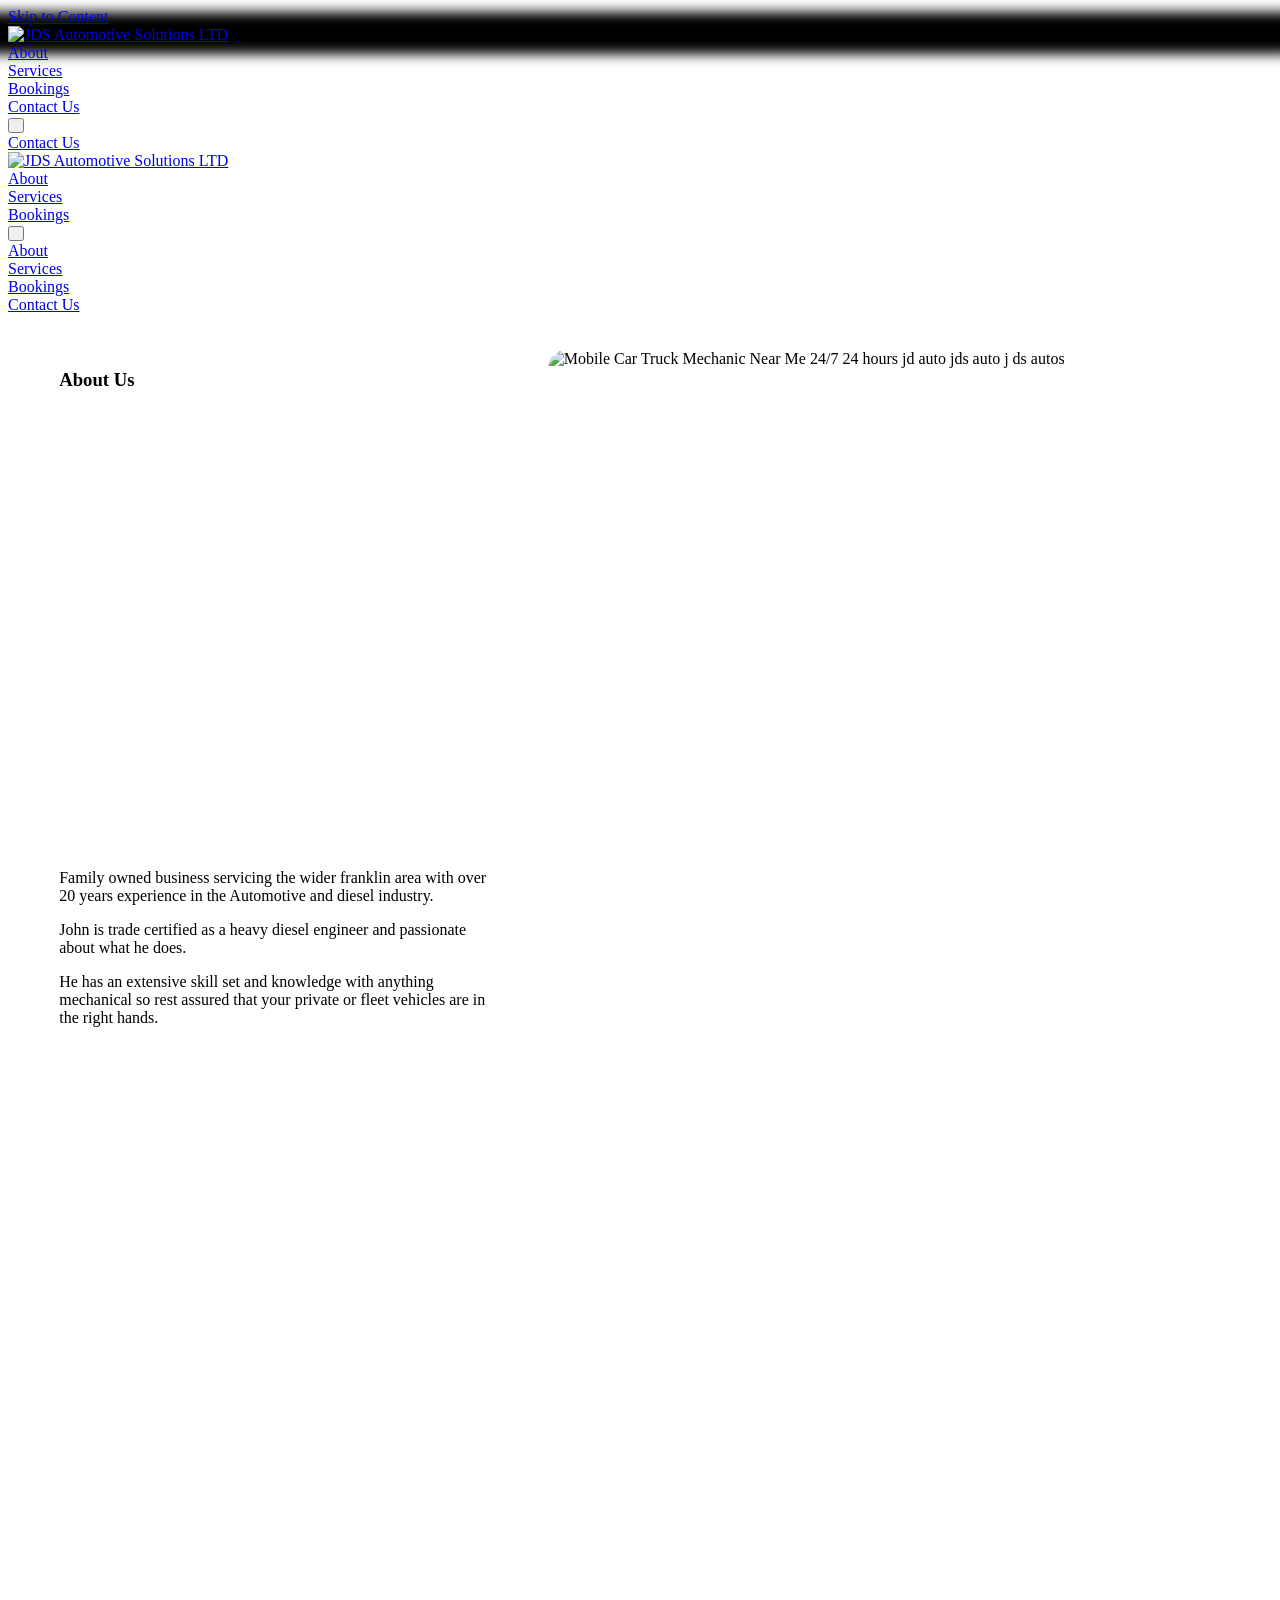
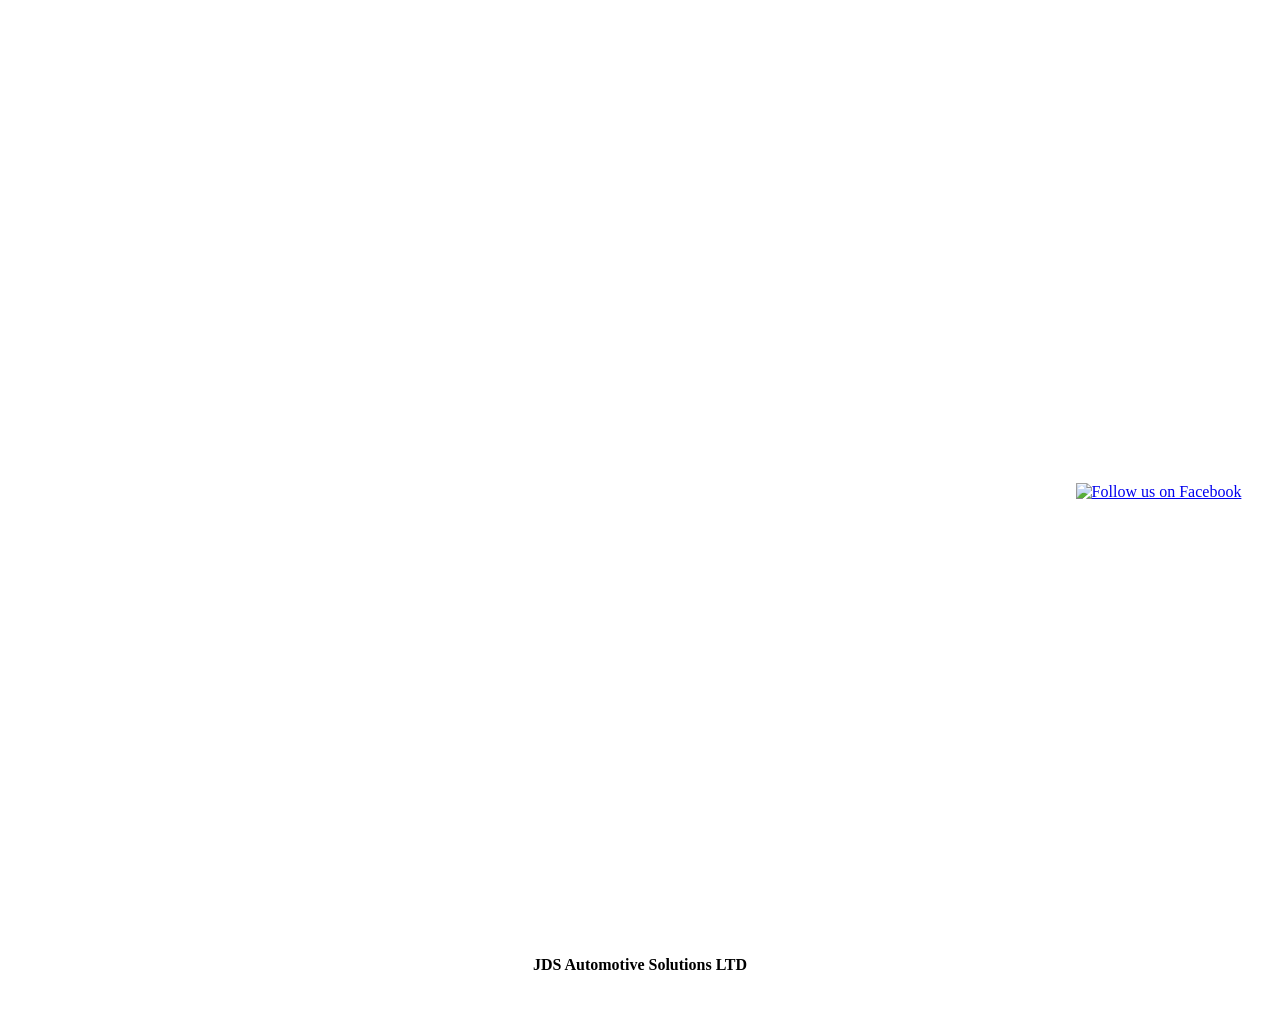
==== about.html @ bb8ba0f9 "Add files via upload" ====
<!doctype html>
<html xmlns:og="http://opengraphprotocol.org/schema/" xmlns:fb="http://www.facebook.com/2008/fbml" lang="en-NZ"  >
  <head>
	<base href="">
	<script src="js/rerouter.js"></script>
    <meta http-equiv="X-UA-Compatible" content="IE=edge,chrome=1">
    <meta name="viewport" content="width=device-width, initial-scale=1">
    <!-- blenny-gold-dcjj -->

<meta charset="utf-8" />
<title>JDS Automotive Solutions LTD</title>
<meta http-equiv="Accept-CH" content="Sec-CH-UA-Platform-Version, Sec-CH-UA-Model" /><link rel="icon" type="image/x-icon" href="images/favicon.ico?format=100w"/>
<link rel="canonical" href="https://www.jdsautomotivesolutions.co.nzabout.html"/>
<meta property="og:site_name" content="JDS Automotive Solutions LTD"/>
<meta property="og:title" content="JDS Automotive Solutions LTD"/>
<meta property="og:url" content="https://www.jdsautomotivesolutions.co.nzabout.html"/>
<meta property="og:type" content="website"/>
<meta property="og:description" content="Meet JDS Automotive Solutions in Franklin: experienced, family-owned experts in automotive and diesel services. Trust us for your private or fleet vehicle needs."/>
<meta itemprop="name" content="JDS Automotive Solutions LTD"/>
<meta itemprop="url" content="https://www.jdsautomotivesolutions.co.nzabout.html"/>
<meta itemprop="description" content="Meet JDS Automotive Solutions in Franklin: experienced, family-owned experts in automotive and diesel services. Trust us for your private or fleet vehicle needs."/>
<meta name="twitter:title" content="JDS Automotive Solutions LTD"/>
<meta name="twitter:url" content="https://www.jdsautomotivesolutions.co.nzabout.html"/>
<meta name="twitter:card" content="summary"/>
<meta name="twitter:description" content="Meet JDS Automotive Solutions in Franklin: experienced, family-owned experts in automotive and diesel services. Trust us for your private or fleet vehicle needs."/>
<meta name="description" content="Meet JDS Automotive Solutions in Franklin: experienced, family-owned 
experts in automotive and diesel services. Trust us for your private or 
fleet vehicle needs." />
<link rel="preconnect" href="https://images.squarespace-cdn.com">
<link rel="preconnect" href="https://fonts.gstatic.com" crossorigin>
<link rel="stylesheet" href="https://fonts.googleapis.com/css2?family=Raleway:ital,wght@0,400;0,500;0,700;1,500;1,700&family=Space+Grotesk:ital,wght@0,500;0,700"><script type="text/javascript"  defer="true" nomodule="nomodule" src="js/legacy.js"></script>
<script type="text/javascript"  defer="true" src="js/modern.js"></script>
<script type="text/javascript">SQUARESPACE_ROLLUPS = {};</script>
<script>(function(rollups, name) { if (!rollups[name]) { rollups[name] = {}; } rollups[name].js = ["js/extract-css-runtime-01817c10a267bcf1-min.en-us.js"]; })(SQUARESPACE_ROLLUPS, 'squarespace-extract_css_runtime');</script>
<script  src="js/extract-css-runtime-01817c10a267bcf1-min.en-us.js" defer ></script><script>(function(rollups, name) { if (!rollups[name]) { rollups[name] = {}; } rollups[name].js = ["js/extract-css-moment-js-vendor-6f2a1f6ec9a41489-min.en-us.js"]; })(SQUARESPACE_ROLLUPS, 'squarespace-extract_css_moment_js_vendor');</script>
<script  src="js/extract-css-moment-js-vendor-6f2a1f6ec9a41489-min.en-us.js" defer ></script><script>(function(rollups, name) { if (!rollups[name]) { rollups[name] = {}; } rollups[name].js = ["js/cldr-resource-pack-7a2fb19c02b976ee-min.en-us.js"]; })(SQUARESPACE_ROLLUPS, 'squarespace-cldr_resource_pack');</script>
<script  src="js/cldr-resource-pack-7a2fb19c02b976ee-min.en-us.js" defer ></script><script>(function(rollups, name) { if (!rollups[name]) { rollups[name] = {}; } rollups[name].js = ["js/common-vendors-stable-fbd854d40b0804b7-min.en-us.js"]; })(SQUARESPACE_ROLLUPS, 'squarespace-common_vendors_stable');</script>
<script  src="js/common-vendors-stable-fbd854d40b0804b7-min.en-us.js" defer ></script><script>(function(rollups, name) { if (!rollups[name]) { rollups[name] = {}; } rollups[name].js = ["js/common-vendors-415a1dee2f49fc23-min.en-us.js"]; })(SQUARESPACE_ROLLUPS, 'squarespace-common_vendors');</script>
<script  src="js/common-vendors-415a1dee2f49fc23-min.en-us.js" defer ></script><script>(function(rollups, name) { if (!rollups[name]) { rollups[name] = {}; } rollups[name].js = ["js/common-7291f3e28fb668e8-min.en-us.js"]; })(SQUARESPACE_ROLLUPS, 'squarespace-common');</script>
<script  src="js/common-7291f3e28fb668e8-min.en-us.js" defer ></script><script>(function(rollups, name) { if (!rollups[name]) { rollups[name] = {}; } rollups[name].js = ["js/user-account-core-9d744e499f9d3b82-min.en-us.js"]; })(SQUARESPACE_ROLLUPS, 'squarespace-user_account_core');</script>
<script  src="js/user-account-core-9d744e499f9d3b82-min.en-us.js" defer ></script><script>(function(rollups, name) { if (!rollups[name]) { rollups[name] = {}; } rollups[name].css = ["css/user-account-core-deec763d109d5251-min.en-us.css"]; })(SQUARESPACE_ROLLUPS, 'squarespace-user_account_core');</script>
<link rel="stylesheet" type="text/css" href="css/user-account-core-deec763d109d5251-min.en-us.css"><script data-name="static-context">Static = window.Static || {}; Static.SQUARESPACE_CONTEXT = {"betaFeatureFlags":["override_block_styles","contacts_and_campaigns_redesign","marketing_landing_page","campaigns_merch_state","nested_categories","scripts_defer","new_stacked_index","modernized-pdp-m2-enabled","supports_versioned_template_assets","campaigns_discount_section_in_automations","campaigns_thumbnail_layout","enable_modernized_pdp_m3_layout_data","campaigns_table_v2","marketing_automations","enable_form_submission_trigger","form_block_first_last_name_required","member_areas_feature","i18n_beta_website_locales","campaigns_discount_section_in_blasts","campaigns_new_image_layout_picker","campaigns_import_discounts"],"facebookAppId":"314192535267336","facebookApiVersion":"v6.0","rollups":{"squarespace-announcement-bar":{"js":"js/announcement-bar-c72bbddd78961890-min.en-us.js"},"squarespace-audio-player":{"css":"css/audio-player-b05f5197a871c566-min.en-us.css","js":"js/audio-player-20c0ed1b16553929-min.en-us.js"},"squarespace-blog-collection-list":{"css":"css/blog-collection-list-b4046463b72f34e2-min.en-us.css","js":"js/blog-collection-list-18e9163ae35c22a4-min.en-us.js"},"squarespace-calendar-block-renderer":{"css":"css/calendar-block-renderer-b72d08ba4421f5a0-min.en-us.css","js":"js/calendar-block-renderer-7b4ca514406cda76-min.en-us.js"},"squarespace-chartjs-helpers":{"css":"css/chartjs-helpers-96b256171ee039c1-min.en-us.css","js":"js/chartjs-helpers-e927fe6eaf52b604-min.en-us.js"},"squarespace-comments":{"css":"css/comments-5a91f34c352e2846-min.en-us.css","js":"js/comments-549284d045642513-min.en-us.js"},"squarespace-custom-css-popup":{"css":"css/custom-css-popup-51f1ab3f5bca6459-min.en-us.css","js":"js/custom-css-popup-0e038e278df25481-min.en-us.js"},"squarespace-dialog":{"css":"css/dialog-b685267b794639f4-min.en-us.css","js":"js/dialog-3367d66e19ef93b8-min.en-us.js"},"squarespace-events-collection":{"css":"css/events-collection-b72d08ba4421f5a0-min.en-us.css","js":"js/events-collection-f3a53765a2804eea-min.en-us.js"},"squarespace-form-rendering-utils":{"js":"js/form-rendering-utils-f60a8164b3ed6efc-min.en-us.js"},"squarespace-forms":{"css":"css/forms-0afd3c6ac30bbab1-min.en-us.css","js":"js/forms-fed07307cfb8bb4c-min.en-us.js"},"squarespace-gallery-collection-list":{"css":"css/gallery-collection-list-b4046463b72f34e2-min.en-us.css","js":"js/gallery-collection-list-874fe32851fd5abe-min.en-us.js"},"squarespace-image-zoom":{"css":"css/image-zoom-b4046463b72f34e2-min.en-us.css","js":"js/image-zoom-0d1428e5443fc856-min.en-us.js"},"squarespace-pinterest":{"css":"css/pinterest-b4046463b72f34e2-min.en-us.css","js":"js/pinterest-2df83b0143e53860-min.en-us.js"},"squarespace-popup-overlay":{"css":"css/popup-overlay-b742b752f5880972-min.en-us.css","js":"js/popup-overlay-0766f2f094c702ab-min.en-us.js"},"squarespace-product-quick-view":{"css":"css/product-quick-view-e74eb0530a3f2e03-min.en-us.css","js":"js/product-quick-view-2ac0dfa1de4315a8-min.en-us.js"},"squarespace-products-collection-item-v2":{"css":"css/products-collection-item-v2-b4046463b72f34e2-min.en-us.css","js":"js/products-collection-item-v2-c3c249b55311e080-min.en-us.js"},"squarespace-products-collection-list-v2":{"css":"css/products-collection-list-v2-b4046463b72f34e2-min.en-us.css","js":"js/products-collection-list-v2-dfc4d8b1f2d48ea2-min.en-us.js"},"squarespace-search-page":{"css":"css/search-page-90a67fc09b9b32c6-min.en-us.css","js":"js/search-page-1d0a56120ce52eb6-min.en-us.js"},"squarespace-search-preview":{"js":"js/search-preview-e6bdae0aa0a025a8-min.en-us.js"},"squarespace-simple-liking":{"css":"css/simple-liking-701bf8bbc05ec6aa-min.en-us.css","js":"js/simple-liking-b606d72129b88f6b-min.en-us.js"},"squarespace-social-buttons":{"css":"css/social-buttons-95032e5fa98e47a5-min.en-us.css","js":"js/social-buttons-84eff804fc070144-min.en-us.js"},"squarespace-tourdates":{"css":"css/tourdates-b4046463b72f34e2-min.en-us.css","js":"js/tourdates-f83e630b7c9c259b-min.en-us.js"},"squarespace-website-overlays-manager":{"css":"css/website-overlays-manager-07ea5a4e004e6710-min.en-us.css","js":"js/website-overlays-manager-2e47eccca7de752f-min.en-us.js"}},"pageType":2,"website":{"id":"67d5ead3f3ca965be8bac0b6","identifier":"blenny-gold-dcjj","websiteType":1,"contentModifiedOn":1742196971648,"cloneable":false,"hasBeenCloneable":false,"siteStatus":{},"language":"en-NZ","translationLocale":"en-US","formattingLocale":"en-NZ","timeZone":"Pacific/Auckland","machineTimeZoneOffset":46800000,"timeZoneOffset":46800000,"timeZoneAbbr":"NZDT","siteTitle":"JDS Automotive Solutions LTD","fullSiteTitle":"JDS Automotive Solutions LTD","location":{},"logoImageId":"67d5ebb7d07c4b2a41b8130d","shareButtonOptions":{"6":true,"4":true,"1":true,"7":true,"8":true,"2":true,"3":true},"logoImageUrl":"images/screenshot-2025-03-16-092742.png","authenticUrl":"https://www.jdsautomotivesolutions.co.nz","internalUrl":"https://blenny-gold-dcjj.squarespace.com","baseUrl":"https://www.jdsautomotivesolutions.co.nz","primaryDomain":"www.jdsautomotivesolutions.co.nz","sslSetting":3,"isHstsEnabled":true,"socialAccounts":[{"serviceId":60,"screenname":"Facebook","addedOn":1742074287639,"profileUrl":"https://www.facebook.com/p/JDS-Automotive-solutions-ltd-61572916834696/","iconEnabled":true,"serviceName":"facebook-unauth"}],"typekitId":"","statsMigrated":false,"imageMetadataProcessingEnabled":false,"screenshotId":"71b1b13ead8dd605fe997777c173555ade31f983b1b3b860d74997d85594e9d1","captchaSettings":{"enabledForDonations":false},"showOwnerLogin":false},"websiteSettings":{"id":"67d5ead3f3ca965be8bac0b8","websiteId":"67d5ead3f3ca965be8bac0b6","subjects":[],"country":"NZ","state":"AUK","simpleLikingEnabled":true,"popupOverlaySettings":{"style":1,"enabledPages":[]},"commentLikesAllowed":true,"commentAnonAllowed":true,"commentThreaded":true,"commentApprovalRequired":false,"commentAvatarsOn":true,"commentSortType":2,"commentFlagThreshold":0,"commentFlagsAllowed":true,"commentEnableByDefault":true,"commentDisableAfterDaysDefault":0,"disqusShortname":"","commentsEnabled":false,"businessHours":{},"storeSettings":{"returnPolicy":null,"termsOfService":null,"privacyPolicy":null,"expressCheckout":false,"continueShoppingLinkUrl":"/","useLightCart":false,"showNoteField":false,"shippingCountryDefaultValue":"US","billToShippingDefaultValue":false,"showShippingPhoneNumber":true,"isShippingPhoneRequired":false,"showBillingPhoneNumber":true,"isBillingPhoneRequired":false,"currenciesSupported":["USD","CAD","GBP","AUD","EUR","CHF","NOK","SEK","DKK","NZD","SGD","MXN","HKD","CZK","ILS","MYR","RUB","PHP","PLN","THB","BRL","ARS","COP","IDR","INR","JPY","ZAR"],"defaultCurrency":"USD","selectedCurrency":"NZD","measurementStandard":1,"showCustomCheckoutForm":false,"checkoutPageMarketingOptInEnabled":true,"enableMailingListOptInByDefault":false,"sameAsRetailLocation":false,"merchandisingSettings":{"scarcityEnabledOnProductItems":false,"scarcityEnabledOnProductBlocks":false,"scarcityMessageType":"DEFAULT_SCARCITY_MESSAGE","scarcityThreshold":10,"multipleQuantityAllowedForServices":true,"restockNotificationsEnabled":false,"restockNotificationsSuccessText":"","restockNotificationsMailingListSignUpEnabled":false,"relatedProductsEnabled":false,"relatedProductsOrdering":"random","soldOutVariantsDropdownDisabled":false,"productComposerOptedIn":false,"productComposerABTestOptedOut":false,"productReviewsEnabled":false},"minimumOrderSubtotalEnabled":false,"minimumOrderSubtotal":{"currency":"NZD","value":"0.00"},"addToCartConfirmationType":2,"isLive":false,"multipleQuantityAllowedForServices":true},"useEscapeKeyToLogin":false,"ssBadgeType":1,"ssBadgePosition":4,"ssBadgeVisibility":1,"ssBadgeDevices":1,"pinterestOverlayOptions":{"mode":"disabled"},"userAccountsSettings":{"loginAllowed":true,"signupAllowed":true}},"cookieSettings":{"isCookieBannerEnabled":false,"isRestrictiveCookiePolicyEnabled":false,"cookieBannerText":"","cookieBannerTheme":"","cookieBannerVariant":"","cookieBannerPosition":"","cookieBannerCtaVariant":"","cookieBannerCtaText":"","cookieBannerAcceptType":"OPT_IN","cookieBannerOptOutCtaText":"","cookieBannerHasOptOut":false,"cookieBannerHasManageCookies":true,"cookieBannerManageCookiesLabel":"","cookieBannerSavedPreferencesText":"","cookieBannerSavedPreferencesLayout":"PILL"},"websiteCloneable":false,"collection":{"title":"JDS Automotive Solutions LTD - About","id":"67d5eb2e9ca54647f4a554aa","fullUrl":"about.html","type":10,"permissionType":1},"subscribed":false,"appDomain":"squarespace.com","templateTweakable":true,"tweakJSON":{"form-use-theme-colors":"true","header-logo-height":"160px","header-mobile-logo-max-height":"90px","header-vert-padding":"2.5vw","header-width":"Full","maxPageWidth":"1400px","mobile-header-vert-padding":"6vw","pagePadding":"4vw","tweak-blog-alternating-side-by-side-image-aspect-ratio":"1:1 Square","tweak-blog-alternating-side-by-side-image-spacing":"6%","tweak-blog-alternating-side-by-side-meta-spacing":"20px","tweak-blog-alternating-side-by-side-primary-meta":"Categories","tweak-blog-alternating-side-by-side-read-more-spacing":"20px","tweak-blog-alternating-side-by-side-secondary-meta":"Date","tweak-blog-basic-grid-columns":"3","tweak-blog-basic-grid-image-aspect-ratio":"3:2 Standard","tweak-blog-basic-grid-image-spacing":"35px","tweak-blog-basic-grid-meta-spacing":"25px","tweak-blog-basic-grid-primary-meta":"Categories","tweak-blog-basic-grid-read-more-spacing":"20px","tweak-blog-basic-grid-secondary-meta":"Date","tweak-blog-item-custom-width":"50","tweak-blog-item-show-author-profile":"false","tweak-blog-item-width":"Medium","tweak-blog-masonry-columns":"2","tweak-blog-masonry-horizontal-spacing":"30px","tweak-blog-masonry-image-spacing":"20px","tweak-blog-masonry-meta-spacing":"20px","tweak-blog-masonry-primary-meta":"Categories","tweak-blog-masonry-read-more-spacing":"20px","tweak-blog-masonry-secondary-meta":"Date","tweak-blog-masonry-vertical-spacing":"30px","tweak-blog-side-by-side-image-aspect-ratio":"1:1 Square","tweak-blog-side-by-side-image-spacing":"6%","tweak-blog-side-by-side-meta-spacing":"20px","tweak-blog-side-by-side-primary-meta":"Categories","tweak-blog-side-by-side-read-more-spacing":"20px","tweak-blog-side-by-side-secondary-meta":"Date","tweak-blog-single-column-image-spacing":"50px","tweak-blog-single-column-meta-spacing":"30px","tweak-blog-single-column-primary-meta":"Categories","tweak-blog-single-column-read-more-spacing":"15px","tweak-blog-single-column-secondary-meta":"Date","tweak-events-stacked-show-thumbnails":"true","tweak-events-stacked-thumbnail-size":"3:2 Standard","tweak-fixed-header":"true","tweak-fixed-header-style":"Basic","tweak-global-animations-animation-curve":"ease","tweak-global-animations-animation-delay":"0.1s","tweak-global-animations-animation-duration":"0.1s","tweak-global-animations-animation-style":"fade","tweak-global-animations-animation-type":"none","tweak-global-animations-complexity-level":"detailed","tweak-global-animations-enabled":"false","tweak-portfolio-grid-basic-custom-height":"50","tweak-portfolio-grid-overlay-custom-height":"50","tweak-portfolio-hover-follow-acceleration":"10%","tweak-portfolio-hover-follow-animation-duration":"Fast","tweak-portfolio-hover-follow-animation-type":"Fade","tweak-portfolio-hover-follow-delimiter":"Bullet","tweak-portfolio-hover-follow-front":"false","tweak-portfolio-hover-follow-layout":"Inline","tweak-portfolio-hover-follow-size":"50","tweak-portfolio-hover-follow-text-spacing-x":"1.5","tweak-portfolio-hover-follow-text-spacing-y":"1.5","tweak-portfolio-hover-static-animation-duration":"Fast","tweak-portfolio-hover-static-animation-type":"Fade","tweak-portfolio-hover-static-delimiter":"Hyphen","tweak-portfolio-hover-static-front":"true","tweak-portfolio-hover-static-layout":"Inline","tweak-portfolio-hover-static-size":"50","tweak-portfolio-hover-static-text-spacing-x":"1.5","tweak-portfolio-hover-static-text-spacing-y":"1.5","tweak-portfolio-index-background-animation-duration":"Medium","tweak-portfolio-index-background-animation-type":"Fade","tweak-portfolio-index-background-custom-height":"50","tweak-portfolio-index-background-delimiter":"None","tweak-portfolio-index-background-height":"Large","tweak-portfolio-index-background-horizontal-alignment":"Center","tweak-portfolio-index-background-link-format":"Stacked","tweak-portfolio-index-background-persist":"false","tweak-portfolio-index-background-vertical-alignment":"Middle","tweak-portfolio-index-background-width":"Full","tweak-transparent-header":"false"},"templateId":"5c5a519771c10ba3470d8101","templateVersion":"7.1","pageFeatures":[1,2,4],"gmRenderKey":"QUl6YVN5Q0JUUk9xNkx1dkZfSUUxcjQ2LVQ0QWVUU1YtMGQ3bXk4","templateScriptsRootUrl":"https://static1.squarespace.com/static/vta/5c5a519771c10ba3470d8101/scripts/","impersonatedSession":false,"tzData":{"zones":[[720,"NZ","NZ%sT",null]],"rules":{"NZ":[[1990,2006,null,"Oct","Sun>=1","2:00s","1:00","D"],[1990,2007,null,"Mar","Sun>=15","2:00s","0","S"],[2007,"max",null,"Sep","lastSun","2:00s","1:00","D"],[2008,"max",null,"Apr","Sun>=1","2:00s","0","S"]]}},"showAnnouncementBar":false,"recaptchaEnterpriseContext":{"recaptchaEnterpriseSiteKey":"6LdDFQwjAAAAAPigEvvPgEVbb7QBm-TkVJdDTlAv"},"i18nContext":{"timeZoneData":{"id":"Pacific/Auckland","name":"New Zealand Time"}},"env":"PRODUCTION","visitorFormContext":{"formFieldFormats":{"countries":[{"name":"Afghanistan","code":"AF","phoneCode":"+93"},{"name":"\u00C5land Islands","code":"AX","phoneCode":"+358"},{"name":"Albania","code":"AL","phoneCode":"+355"},{"name":"Algeria","code":"DZ","phoneCode":"+213"},{"name":"American Samoa","code":"AS","phoneCode":"+1"},{"name":"Andorra","code":"AD","phoneCode":"+376"},{"name":"Angola","code":"AO","phoneCode":"+244"},{"name":"Anguilla","code":"AI","phoneCode":"+1"},{"name":"Antigua & Barbuda","code":"AG","phoneCode":"+1"},{"name":"Argentina","code":"AR","phoneCode":"+54"},{"name":"Armenia","code":"AM","phoneCode":"+374"},{"name":"Aruba","code":"AW","phoneCode":"+297"},{"name":"Ascension Island","code":"AC","phoneCode":"+247"},{"name":"Australia","code":"AU","phoneCode":"+61"},{"name":"Austria","code":"AT","phoneCode":"+43"},{"name":"Azerbaijan","code":"AZ","phoneCode":"+994"},{"name":"Bahamas","code":"BS","phoneCode":"+1"},{"name":"Bahrain","code":"BH","phoneCode":"+973"},{"name":"Bangladesh","code":"BD","phoneCode":"+880"},{"name":"Barbados","code":"BB","phoneCode":"+1"},{"name":"Belarus","code":"BY","phoneCode":"+375"},{"name":"Belgium","code":"BE","phoneCode":"+32"},{"name":"Belize","code":"BZ","phoneCode":"+501"},{"name":"Benin","code":"BJ","phoneCode":"+229"},{"name":"Bermuda","code":"BM","phoneCode":"+1"},{"name":"Bhutan","code":"BT","phoneCode":"+975"},{"name":"Bolivia","code":"BO","phoneCode":"+591"},{"name":"Bosnia & Herzegovina","code":"BA","phoneCode":"+387"},{"name":"Botswana","code":"BW","phoneCode":"+267"},{"name":"Brazil","code":"BR","phoneCode":"+55"},{"name":"British Indian Ocean Territory","code":"IO","phoneCode":"+246"},{"name":"British Virgin Islands","code":"VG","phoneCode":"+1"},{"name":"Brunei","code":"BN","phoneCode":"+673"},{"name":"Bulgaria","code":"BG","phoneCode":"+359"},{"name":"Burkina Faso","code":"BF","phoneCode":"+226"},{"name":"Burundi","code":"BI","phoneCode":"+257"},{"name":"Cambodia","code":"KH","phoneCode":"+855"},{"name":"Cameroon","code":"CM","phoneCode":"+237"},{"name":"Canada","code":"CA","phoneCode":"+1"},{"name":"Cape Verde","code":"CV","phoneCode":"+238"},{"name":"Caribbean Netherlands","code":"BQ","phoneCode":"+599"},{"name":"Cayman Islands","code":"KY","phoneCode":"+1"},{"name":"Central African Republic","code":"CF","phoneCode":"+236"},{"name":"Chad","code":"TD","phoneCode":"+235"},{"name":"Chile","code":"CL","phoneCode":"+56"},{"name":"China","code":"CN","phoneCode":"+86"},{"name":"Christmas Island","code":"CX","phoneCode":"+61"},{"name":"Cocos (Keeling) Islands","code":"CC","phoneCode":"+61"},{"name":"Colombia","code":"CO","phoneCode":"+57"},{"name":"Comoros","code":"KM","phoneCode":"+269"},{"name":"Congo - Brazzaville","code":"CG","phoneCode":"+242"},{"name":"Congo - Kinshasa","code":"CD","phoneCode":"+243"},{"name":"Cook Islands","code":"CK","phoneCode":"+682"},{"name":"Costa Rica","code":"CR","phoneCode":"+506"},{"name":"C\u00F4te d\u2019Ivoire","code":"CI","phoneCode":"+225"},{"name":"Croatia","code":"HR","phoneCode":"+385"},{"name":"Cuba","code":"CU","phoneCode":"+53"},{"name":"Cura\u00E7ao","code":"CW","phoneCode":"+599"},{"name":"Cyprus","code":"CY","phoneCode":"+357"},{"name":"Czechia","code":"CZ","phoneCode":"+420"},{"name":"Denmark","code":"DK","phoneCode":"+45"},{"name":"Djibouti","code":"DJ","phoneCode":"+253"},{"name":"Dominica","code":"DM","phoneCode":"+1"},{"name":"Dominican Republic","code":"DO","phoneCode":"+1"},{"name":"Ecuador","code":"EC","phoneCode":"+593"},{"name":"Egypt","code":"EG","phoneCode":"+20"},{"name":"El Salvador","code":"SV","phoneCode":"+503"},{"name":"Equatorial Guinea","code":"GQ","phoneCode":"+240"},{"name":"Eritrea","code":"ER","phoneCode":"+291"},{"name":"Estonia","code":"EE","phoneCode":"+372"},{"name":"Eswatini","code":"SZ","phoneCode":"+268"},{"name":"Ethiopia","code":"ET","phoneCode":"+251"},{"name":"Falkland Islands","code":"FK","phoneCode":"+500"},{"name":"Faroe Islands","code":"FO","phoneCode":"+298"},{"name":"Fiji","code":"FJ","phoneCode":"+679"},{"name":"Finland","code":"FI","phoneCode":"+358"},{"name":"France","code":"FR","phoneCode":"+33"},{"name":"French Guiana","code":"GF","phoneCode":"+594"},{"name":"French Polynesia","code":"PF","phoneCode":"+689"},{"name":"Gabon","code":"GA","phoneCode":"+241"},{"name":"Gambia","code":"GM","phoneCode":"+220"},{"name":"Georgia","code":"GE","phoneCode":"+995"},{"name":"Germany","code":"DE","phoneCode":"+49"},{"name":"Ghana","code":"GH","phoneCode":"+233"},{"name":"Gibraltar","code":"GI","phoneCode":"+350"},{"name":"Greece","code":"GR","phoneCode":"+30"},{"name":"Greenland","code":"GL","phoneCode":"+299"},{"name":"Grenada","code":"GD","phoneCode":"+1"},{"name":"Guadeloupe","code":"GP","phoneCode":"+590"},{"name":"Guam","code":"GU","phoneCode":"+1"},{"name":"Guatemala","code":"GT","phoneCode":"+502"},{"name":"Guernsey","code":"GG","phoneCode":"+44"},{"name":"Guinea","code":"GN","phoneCode":"+224"},{"name":"Guinea-Bissau","code":"GW","phoneCode":"+245"},{"name":"Guyana","code":"GY","phoneCode":"+592"},{"name":"Haiti","code":"HT","phoneCode":"+509"},{"name":"Honduras","code":"HN","phoneCode":"+504"},{"name":"Hong Kong SAR China","code":"HK","phoneCode":"+852"},{"name":"Hungary","code":"HU","phoneCode":"+36"},{"name":"Iceland","code":"IS","phoneCode":"+354"},{"name":"India","code":"IN","phoneCode":"+91"},{"name":"Indonesia","code":"ID","phoneCode":"+62"},{"name":"Iran","code":"IR","phoneCode":"+98"},{"name":"Iraq","code":"IQ","phoneCode":"+964"},{"name":"Ireland","code":"IE","phoneCode":"+353"},{"name":"Isle of Man","code":"IM","phoneCode":"+44"},{"name":"Israel","code":"IL","phoneCode":"+972"},{"name":"Italy","code":"IT","phoneCode":"+39"},{"name":"Jamaica","code":"JM","phoneCode":"+1"},{"name":"Japan","code":"JP","phoneCode":"+81"},{"name":"Jersey","code":"JE","phoneCode":"+44"},{"name":"Jordan","code":"JO","phoneCode":"+962"},{"name":"Kazakhstan","code":"KZ","phoneCode":"+7"},{"name":"Kenya","code":"KE","phoneCode":"+254"},{"name":"Kiribati","code":"KI","phoneCode":"+686"},{"name":"Kosovo","code":"XK","phoneCode":"+383"},{"name":"Kuwait","code":"KW","phoneCode":"+965"},{"name":"Kyrgyzstan","code":"KG","phoneCode":"+996"},{"name":"Laos","code":"LA","phoneCode":"+856"},{"name":"Latvia","code":"LV","phoneCode":"+371"},{"name":"Lebanon","code":"LB","phoneCode":"+961"},{"name":"Lesotho","code":"LS","phoneCode":"+266"},{"name":"Liberia","code":"LR","phoneCode":"+231"},{"name":"Libya","code":"LY","phoneCode":"+218"},{"name":"Liechtenstein","code":"LI","phoneCode":"+423"},{"name":"Lithuania","code":"LT","phoneCode":"+370"},{"name":"Luxembourg","code":"LU","phoneCode":"+352"},{"name":"Macao SAR China","code":"MO","phoneCode":"+853"},{"name":"Madagascar","code":"MG","phoneCode":"+261"},{"name":"Malawi","code":"MW","phoneCode":"+265"},{"name":"Malaysia","code":"MY","phoneCode":"+60"},{"name":"Maldives","code":"MV","phoneCode":"+960"},{"name":"Mali","code":"ML","phoneCode":"+223"},{"name":"Malta","code":"MT","phoneCode":"+356"},{"name":"Marshall Islands","code":"MH","phoneCode":"+692"},{"name":"Martinique","code":"MQ","phoneCode":"+596"},{"name":"Mauritania","code":"MR","phoneCode":"+222"},{"name":"Mauritius","code":"MU","phoneCode":"+230"},{"name":"Mayotte","code":"YT","phoneCode":"+262"},{"name":"Mexico","code":"MX","phoneCode":"+52"},{"name":"Micronesia","code":"FM","phoneCode":"+691"},{"name":"Moldova","code":"MD","phoneCode":"+373"},{"name":"Monaco","code":"MC","phoneCode":"+377"},{"name":"Mongolia","code":"MN","phoneCode":"+976"},{"name":"Montenegro","code":"ME","phoneCode":"+382"},{"name":"Montserrat","code":"MS","phoneCode":"+1"},{"name":"Morocco","code":"MA","phoneCode":"+212"},{"name":"Mozambique","code":"MZ","phoneCode":"+258"},{"name":"Myanmar (Burma)","code":"MM","phoneCode":"+95"},{"name":"Namibia","code":"NA","phoneCode":"+264"},{"name":"Nauru","code":"NR","phoneCode":"+674"},{"name":"Nepal","code":"NP","phoneCode":"+977"},{"name":"Netherlands","code":"NL","phoneCode":"+31"},{"name":"New Caledonia","code":"NC","phoneCode":"+687"},{"name":"New Zealand","code":"NZ","phoneCode":"+64"},{"name":"Nicaragua","code":"NI","phoneCode":"+505"},{"name":"Niger","code":"NE","phoneCode":"+227"},{"name":"Nigeria","code":"NG","phoneCode":"+234"},{"name":"Niue","code":"NU","phoneCode":"+683"},{"name":"Norfolk Island","code":"NF","phoneCode":"+672"},{"name":"Northern Mariana Islands","code":"MP","phoneCode":"+1"},{"name":"North Korea","code":"KP","phoneCode":"+850"},{"name":"North Macedonia","code":"MK","phoneCode":"+389"},{"name":"Norway","code":"NO","phoneCode":"+47"},{"name":"Oman","code":"OM","phoneCode":"+968"},{"name":"Pakistan","code":"PK","phoneCode":"+92"},{"name":"Palau","code":"PW","phoneCode":"+680"},{"name":"Palestinian Territories","code":"PS","phoneCode":"+970"},{"name":"Panama","code":"PA","phoneCode":"+507"},{"name":"Papua New Guinea","code":"PG","phoneCode":"+675"},{"name":"Paraguay","code":"PY","phoneCode":"+595"},{"name":"Peru","code":"PE","phoneCode":"+51"},{"name":"Philippines","code":"PH","phoneCode":"+63"},{"name":"Poland","code":"PL","phoneCode":"+48"},{"name":"Portugal","code":"PT","phoneCode":"+351"},{"name":"Puerto Rico","code":"PR","phoneCode":"+1"},{"name":"Qatar","code":"QA","phoneCode":"+974"},{"name":"R\u00E9union","code":"RE","phoneCode":"+262"},{"name":"Romania","code":"RO","phoneCode":"+40"},{"name":"Russia","code":"RU","phoneCode":"+7"},{"name":"Rwanda","code":"RW","phoneCode":"+250"},{"name":"Samoa","code":"WS","phoneCode":"+685"},{"name":"San Marino","code":"SM","phoneCode":"+378"},{"name":"S\u00E3o Tom\u00E9 & Pr\u00EDncipe","code":"ST","phoneCode":"+239"},{"name":"Saudi Arabia","code":"SA","phoneCode":"+966"},{"name":"Senegal","code":"SN","phoneCode":"+221"},{"name":"Serbia","code":"RS","phoneCode":"+381"},{"name":"Seychelles","code":"SC","phoneCode":"+248"},{"name":"Sierra Leone","code":"SL","phoneCode":"+232"},{"name":"Singapore","code":"SG","phoneCode":"+65"},{"name":"Sint Maarten","code":"SX","phoneCode":"+1"},{"name":"Slovakia","code":"SK","phoneCode":"+421"},{"name":"Slovenia","code":"SI","phoneCode":"+386"},{"name":"Solomon Islands","code":"SB","phoneCode":"+677"},{"name":"Somalia","code":"SO","phoneCode":"+252"},{"name":"South Africa","code":"ZA","phoneCode":"+27"},{"name":"South Korea","code":"KR","phoneCode":"+82"},{"name":"South Sudan","code":"SS","phoneCode":"+211"},{"name":"Spain","code":"ES","phoneCode":"+34"},{"name":"Sri Lanka","code":"LK","phoneCode":"+94"},{"name":"St. Barth\u00E9lemy","code":"BL","phoneCode":"+590"},{"name":"St. Helena","code":"SH","phoneCode":"+290"},{"name":"St. Kitts & Nevis","code":"KN","phoneCode":"+1"},{"name":"St. Lucia","code":"LC","phoneCode":"+1"},{"name":"St. Martin","code":"MF","phoneCode":"+590"},{"name":"St. Pierre & Miquelon","code":"PM","phoneCode":"+508"},{"name":"St. Vincent & Grenadines","code":"VC","phoneCode":"+1"},{"name":"Sudan","code":"SD","phoneCode":"+249"},{"name":"Suriname","code":"SR","phoneCode":"+597"},{"name":"Svalbard & Jan Mayen","code":"SJ","phoneCode":"+47"},{"name":"Sweden","code":"SE","phoneCode":"+46"},{"name":"Switzerland","code":"CH","phoneCode":"+41"},{"name":"Syria","code":"SY","phoneCode":"+963"},{"name":"Taiwan","code":"TW","phoneCode":"+886"},{"name":"Tajikistan","code":"TJ","phoneCode":"+992"},{"name":"Tanzania","code":"TZ","phoneCode":"+255"},{"name":"Thailand","code":"TH","phoneCode":"+66"},{"name":"Timor-Leste","code":"TL","phoneCode":"+670"},{"name":"Togo","code":"TG","phoneCode":"+228"},{"name":"Tokelau","code":"TK","phoneCode":"+690"},{"name":"Tonga","code":"TO","phoneCode":"+676"},{"name":"Trinidad & Tobago","code":"TT","phoneCode":"+1"},{"name":"Tristan da Cunha","code":"TA","phoneCode":"+290"},{"name":"Tunisia","code":"TN","phoneCode":"+216"},{"name":"T\u00FCrkiye","code":"TR","phoneCode":"+90"},{"name":"Turkmenistan","code":"TM","phoneCode":"+993"},{"name":"Turks & Caicos Islands","code":"TC","phoneCode":"+1"},{"name":"Tuvalu","code":"TV","phoneCode":"+688"},{"name":"U.S. Virgin Islands","code":"VI","phoneCode":"+1"},{"name":"Uganda","code":"UG","phoneCode":"+256"},{"name":"Ukraine","code":"UA","phoneCode":"+380"},{"name":"United Arab Emirates","code":"AE","phoneCode":"+971"},{"name":"United Kingdom","code":"GB","phoneCode":"+44"},{"name":"United States","code":"US","phoneCode":"+1"},{"name":"Uruguay","code":"UY","phoneCode":"+598"},{"name":"Uzbekistan","code":"UZ","phoneCode":"+998"},{"name":"Vanuatu","code":"VU","phoneCode":"+678"},{"name":"Vatican City","code":"VA","phoneCode":"+39"},{"name":"Venezuela","code":"VE","phoneCode":"+58"},{"name":"Vietnam","code":"VN","phoneCode":"+84"},{"name":"Wallis & Futuna","code":"WF","phoneCode":"+681"},{"name":"Western Sahara","code":"EH","phoneCode":"+212"},{"name":"Yemen","code":"YE","phoneCode":"+967"},{"name":"Zambia","code":"ZM","phoneCode":"+260"},{"name":"Zimbabwe","code":"ZW","phoneCode":"+263"}],"initialAddressFormat":{"id":0,"type":"ADDRESS","country":"NZ","labelLocale":"en","fields":[{"type":"FIELD","label":"Address Line 1","identifier":"Line1","length":0,"required":true,"metadata":{"autocomplete":"address-line1"}},{"type":"SEPARATOR","label":"\n","identifier":"Newline","length":0,"required":false,"metadata":{}},{"type":"FIELD","label":"Address Line 2","identifier":"Line2","length":0,"required":false,"metadata":{"autocomplete":"address-line2"}},{"type":"SEPARATOR","label":"\n","identifier":"Newline","length":0,"required":false,"metadata":{}},{"type":"SEPARATOR","label":"\n","identifier":"Newline","length":0,"required":false,"metadata":{}},{"type":"FIELD","label":"City","identifier":"City","length":0,"required":true,"metadata":{"autocomplete":"address-level1"}},{"type":"SEPARATOR","label":" ","identifier":"Space","length":0,"required":false,"metadata":{}},{"type":"FIELD","label":"Postcode","identifier":"Zip","length":0,"required":true,"metadata":{"autocomplete":"postal-code"}}]},"initialNameOrder":"GIVEN_FIRST","initialPhoneFormat":{"id":0,"type":"PHONE_NUMBER","country":"NZ","labelLocale":"en-US","fields":[{"type":"FIELD","label":"1","identifier":"1","length":2,"required":false,"metadata":{}},{"type":"SEPARATOR","label":" ","identifier":"Space","length":0,"required":false,"metadata":{}},{"type":"FIELD","label":"2","identifier":"2","length":3,"required":false,"metadata":{}},{"type":"SEPARATOR","label":" ","identifier":"Space","length":0,"required":false,"metadata":{}},{"type":"FIELD","label":"3","identifier":"3","length":15,"required":false,"metadata":{}}]}},"localizedStrings":{"validation":{"noValidSelection":"A valid selection must be made.","invalidUrl":"Must be a valid URL.","stringTooLong":"Value should have a length no longer than {0}.","containsInvalidKey":"{0} contains an invalid key.","invalidTwitterUsername":"Must be a valid Twitter username.","valueOutsideRange":"Value must be in the range {0} to {1}.","invalidPassword":"Passwords should not contain whitespace.","missingRequiredSubfields":"{0} is missing required subfields: {1}","invalidCurrency":"Currency value should be formatted like 1234 or 123.99.","invalidMapSize":"Value should contain exactly {0} elements.","subfieldsRequired":"All fields in {0} are required.","formSubmissionFailed":"Form submission failed. Review the following information: {0}.","invalidCountryCode":"Country code should have an optional plus and up to 4 digits.","invalidDate":"This is not a real date.","required":"{0} is required.","invalidStringLength":"Value should be {0} characters long.","invalidEmail":"Email addresses should follow the format user@domain.com.","invalidListLength":"Value should be {0} elements long.","allEmpty":"Please fill out at least one form field.","missingRequiredQuestion":"Missing a required question.","invalidQuestion":"Contained an invalid question.","captchaFailure":"Captcha validation failed. Please try again.","stringTooShort":"Value should have a length of at least {0}.","invalid":"{0} is not valid.","formErrors":"Form Errors","containsInvalidValue":"{0} contains an invalid value.","invalidUnsignedNumber":"Numbers must contain only digits and no other characters.","invalidName":"Valid names contain only letters, numbers, spaces, ', or - characters."},"submit":"Submit","status":{"title":"{@} Block","learnMore":"Learn more"},"name":{"firstName":"First Name","lastName":"Last Name"},"lightbox":{"openForm":"Open Form"},"likert":{"agree":"Agree","stronglyDisagree":"Strongly Disagree","disagree":"Disagree","stronglyAgree":"Strongly Agree","neutral":"Neutral"},"time":{"am":"AM","second":"Second","pm":"PM","minute":"Minute","amPm":"AM/PM","hour":"Hour"},"notFound":"Form not found.","date":{"yyyy":"YYYY","year":"Year","mm":"MM","day":"Day","month":"Month","dd":"DD"},"phone":{"country":"Country","number":"Number","prefix":"Prefix","areaCode":"Area Code","line":"Line"},"submitError":"Unable to submit form. Please try again later.","address":{"stateProvince":"State/Province","country":"Country","zipPostalCode":"Zip/Postal Code","address2":"Address 2","address1":"Address 1","city":"City"},"email":{"signUp":"Sign up for news and updates"},"cannotSubmitDemoForm":"This is a demo form and cannot be submitted.","required":"(required)","invalidData":"Invalid form data."}}};</script><link rel="stylesheet" type="text/css" href="css/website.components.imagefluid.styles.css"/><script defer src="js/image-effect-film-grain.js"></script><script defer src="js/image-effect-parallax.js"></script><script defer src="js/website.components.imagefluid.shared.constants.js"></script><script defer src="js/8018.js"></script><script defer src="js/9882.js"></script><script defer src="js/image-effect-refracted-lines.js"></script><script defer src="js/748.js"></script><script defer src="js/website.components.imagefluid.visitor.js"></script><script defer src="js/image-effect-refracted-circles.js"></script><script defer src="js/image-effect-liquid.js"></script><script type="application/ld+json">{"url":"https://www.jdsautomotivesolutions.co.nz","name":"JDS Automotive Solutions LTD","image":"images/screenshot-2025-03-16-092742.png","@context":"http://schema.org","@type":"WebSite"}</script><script type="application/ld+json">{"address":"","image":"https://static1.squarespace.com/static/67d5ead3f3ca965be8bac0b6/t/67d5ebb7d07c4b2a41b8130d/1742196971648/","openingHours":"","@context":"http://schema.org","@type":"LocalBusiness"}</script><link rel="stylesheet" type="text/css" href="css/site.css"/><script>Static.COOKIE_BANNER_CAPABLE = true;</script>
<!-- End of Squarespace Headers -->
    <link rel="stylesheet" type="text/css" href="css/static.css">
  </head>

  <body
    id="collection-67d5eb2e9ca54647f4a554aa"
    class="
      tweak-blog-alternating-side-by-side-width-full tweak-blog-alternating-side-by-side-image-aspect-ratio-11-square tweak-blog-alternating-side-by-side-text-alignment-left tweak-blog-alternating-side-by-side-read-more-style-show tweak-blog-alternating-side-by-side-image-text-alignment-middle tweak-blog-alternating-side-by-side-delimiter-bullet tweak-blog-alternating-side-by-side-meta-position-top tweak-blog-alternating-side-by-side-primary-meta-categories tweak-blog-alternating-side-by-side-secondary-meta-date tweak-blog-alternating-side-by-side-excerpt-show form-use-theme-colors form-field-style-outline form-field-shape-square form-field-border-all form-field-checkbox-type-icon form-field-checkbox-fill-outline form-field-checkbox-color-normal form-field-checkbox-shape-square form-field-checkbox-layout-stack form-field-radio-type-icon form-field-radio-fill-outline form-field-radio-color-normal form-field-radio-shape-square form-field-radio-layout-stack form-field-survey-fill-outline form-field-survey-color-normal form-field-survey-shape-square form-field-hover-focus-opacity form-submit-button-style-bar  tweak-global-animations-complexity-level-detailed tweak-global-animations-animation-style-fade tweak-global-animations-animation-type-none tweak-global-animations-animation-curve-ease tweak-blog-masonry-width-full tweak-blog-masonry-text-alignment-left tweak-blog-masonry-primary-meta-categories tweak-blog-masonry-secondary-meta-date tweak-blog-masonry-meta-position-top tweak-blog-masonry-read-more-style-show tweak-blog-masonry-delimiter-space tweak-blog-masonry-image-placement-above tweak-blog-masonry-excerpt-show tweak-portfolio-grid-overlay-width-full tweak-portfolio-grid-overlay-height-large tweak-portfolio-grid-overlay-image-aspect-ratio-11-square tweak-portfolio-grid-overlay-text-placement-center tweak-portfolio-grid-overlay-show-text-after-hover image-block-poster-text-alignment-left image-block-card-content-position-center image-block-card-text-alignment-left image-block-overlap-content-position-center image-block-overlap-text-alignment-left image-block-collage-content-position-center image-block-collage-text-alignment-left image-block-stack-text-alignment-left tweak-blog-single-column-width-full tweak-blog-single-column-text-alignment-left tweak-blog-single-column-image-placement-above tweak-blog-single-column-delimiter-bullet tweak-blog-single-column-read-more-style-show tweak-blog-single-column-primary-meta-categories tweak-blog-single-column-secondary-meta-date tweak-blog-single-column-meta-position-top tweak-blog-single-column-content-full-post header-width-full  tweak-fixed-header tweak-fixed-header-style-basic tweak-blog-item-width-medium tweak-blog-item-text-alignment-left tweak-blog-item-meta-position-above-title tweak-blog-item-show-categories tweak-blog-item-show-date   tweak-blog-item-delimiter-bullet tweak-blog-side-by-side-width-full tweak-blog-side-by-side-image-placement-left tweak-blog-side-by-side-image-aspect-ratio-11-square tweak-blog-side-by-side-primary-meta-categories tweak-blog-side-by-side-secondary-meta-date tweak-blog-side-by-side-meta-position-top tweak-blog-side-by-side-text-alignment-left tweak-blog-side-by-side-image-text-alignment-middle tweak-blog-side-by-side-read-more-style-show tweak-blog-side-by-side-delimiter-bullet tweak-blog-side-by-side-excerpt-show primary-button-style-solid primary-button-shape-pill secondary-button-style-outline secondary-button-shape-pill tertiary-button-style-outline tertiary-button-shape-underline tweak-events-stacked-width-full tweak-events-stacked-height-large  tweak-events-stacked-show-thumbnails tweak-events-stacked-thumbnail-size-32-standard tweak-events-stacked-date-style-with-text tweak-events-stacked-show-time tweak-events-stacked-show-location  tweak-events-stacked-show-excerpt  tweak-blog-basic-grid-width-inset tweak-blog-basic-grid-image-aspect-ratio-32-standard tweak-blog-basic-grid-text-alignment-center tweak-blog-basic-grid-delimiter-bullet tweak-blog-basic-grid-image-placement-above tweak-blog-basic-grid-read-more-style-show tweak-blog-basic-grid-primary-meta-categories tweak-blog-basic-grid-secondary-meta-date tweak-blog-basic-grid-excerpt-show tweak-portfolio-grid-basic-width-full tweak-portfolio-grid-basic-height-large tweak-portfolio-grid-basic-image-aspect-ratio-11-square tweak-portfolio-grid-basic-text-alignment-left tweak-portfolio-grid-basic-hover-effect-fade header-overlay-alignment-center tweak-portfolio-index-background-link-format-stacked tweak-portfolio-index-background-width-full tweak-portfolio-index-background-height-large  tweak-portfolio-index-background-vertical-alignment-middle tweak-portfolio-index-background-horizontal-alignment-center tweak-portfolio-index-background-delimiter-none tweak-portfolio-index-background-animation-type-fade tweak-portfolio-index-background-animation-duration-medium tweak-portfolio-hover-follow-layout-inline  tweak-portfolio-hover-follow-delimiter-bullet tweak-portfolio-hover-follow-animation-type-fade tweak-portfolio-hover-follow-animation-duration-fast tweak-portfolio-hover-static-layout-inline tweak-portfolio-hover-static-front tweak-portfolio-hover-static-delimiter-hyphen tweak-portfolio-hover-static-animation-type-fade tweak-portfolio-hover-static-animation-duration-fast hide-opentable-icons opentable-style-dark tweak-product-quick-view-button-style-floating tweak-product-quick-view-button-position-bottom tweak-product-quick-view-lightbox-excerpt-display-truncate tweak-product-quick-view-lightbox-show-arrows tweak-product-quick-view-lightbox-show-close-button tweak-product-quick-view-lightbox-controls-weight-light native-currency-code-nzd collection-type-page collection-layout-default collection-67d5eb2e9ca54647f4a554aa mobile-style-available sqs-seven-one
      
        
          
            
              
            
          
        
      
    "
    tabindex="-1"
  >
    <div
      id="siteWrapper"
      class="clearfix site-wrapper"
    >
      

      

      












  <header
    data-test="header"
    id="header"
    
    class="
      
        
      
      header theme-col--primary
    "
    data-section-theme=""
    data-controller="Header"
    data-current-styles="{
&quot;layout&quot;: &quot;navRight&quot;,
&quot;action&quot;: {
&quot;href&quot;: &quot;contact.htmlus&quot;,
&quot;buttonText&quot;: &quot;Contact Us&quot;,
&quot;newWindow&quot;: false
},
&quot;showSocial&quot;: false,
&quot;socialOptions&quot;: {
&quot;socialBorderShape&quot;: &quot;rounded&quot;,
&quot;socialBorderStyle&quot;: &quot;outline&quot;,
&quot;socialBorderThickness&quot;: {
&quot;unit&quot;: &quot;px&quot;,
&quot;value&quot;: 3.0
}
},
&quot;menuOverlayTheme&quot;: &quot;bright-inverse&quot;,
&quot;menuOverlayAnimation&quot;: &quot;fade&quot;,
&quot;cartStyle&quot;: &quot;text&quot;,
&quot;cartText&quot;: &quot;Cart&quot;,
&quot;showEmptyCartState&quot;: false,
&quot;cartOptions&quot;: {
&quot;iconType&quot;: &quot;stroke-9&quot;,
&quot;cartBorderShape&quot;: &quot;none&quot;,
&quot;cartBorderStyle&quot;: &quot;outline&quot;,
&quot;cartBorderThickness&quot;: {
&quot;unit&quot;: &quot;px&quot;,
&quot;value&quot;: 1.0
}
},
&quot;showButton&quot;: true,
&quot;showCart&quot;: false,
&quot;showAccountLogin&quot;: false,
&quot;headerStyle&quot;: &quot;solid&quot;,
&quot;languagePicker&quot;: {
&quot;enabled&quot;: false,
&quot;iconEnabled&quot;: false,
&quot;iconType&quot;: &quot;globe&quot;,
&quot;flagShape&quot;: &quot;shiny&quot;,
&quot;languageFlags&quot;: [ ]
},
&quot;iconOptions&quot;: {
&quot;desktopDropdownIconOptions&quot;: {
&quot;endcapType&quot;: &quot;square&quot;,
&quot;folderDropdownIcon&quot;: &quot;none&quot;,
&quot;languagePickerIcon&quot;: &quot;openArrowHead&quot;
},
&quot;mobileDropdownIconOptions&quot;: {
&quot;endcapType&quot;: &quot;square&quot;,
&quot;folderDropdownIcon&quot;: &quot;openArrowHead&quot;,
&quot;languagePickerIcon&quot;: &quot;openArrowHead&quot;
}
},
&quot;mobileOptions&quot;: {
&quot;layout&quot;: &quot;logoCenterNavRight&quot;,
&quot;menuIconOptions&quot;: {
&quot;style&quot;: &quot;halfLineHamburger&quot;,
&quot;thickness&quot;: {
&quot;unit&quot;: &quot;px&quot;,
&quot;value&quot;: 3.0
}
}
},
&quot;solidOptions&quot;: {
&quot;headerOpacity&quot;: {
&quot;unit&quot;: &quot;%&quot;,
&quot;value&quot;: 100.0
},
&quot;blurBackground&quot;: {
&quot;enabled&quot;: false,
&quot;blurRadius&quot;: {
&quot;unit&quot;: &quot;px&quot;,
&quot;value&quot;: 12.0
}
},
&quot;backgroundColor&quot;: {
&quot;type&quot;: &quot;SITE_PALETTE_COLOR&quot;,
&quot;sitePaletteColor&quot;: {
&quot;colorName&quot;: &quot;white&quot;,
&quot;alphaModifier&quot;: 1.0
}
},
&quot;navigationColor&quot;: {
&quot;type&quot;: &quot;SITE_PALETTE_COLOR&quot;,
&quot;sitePaletteColor&quot;: {
&quot;colorName&quot;: &quot;black&quot;,
&quot;alphaModifier&quot;: 1.0
}
}
},
&quot;gradientOptions&quot;: {
&quot;gradientType&quot;: &quot;faded&quot;,
&quot;headerOpacity&quot;: {
&quot;unit&quot;: &quot;%&quot;,
&quot;value&quot;: 100.0
},
&quot;blurBackground&quot;: {
&quot;enabled&quot;: false,
&quot;blurRadius&quot;: {
&quot;unit&quot;: &quot;px&quot;,
&quot;value&quot;: 12.0
}
},
&quot;backgroundColor&quot;: {
&quot;type&quot;: &quot;SITE_PALETTE_COLOR&quot;,
&quot;sitePaletteColor&quot;: {
&quot;colorName&quot;: &quot;white&quot;,
&quot;alphaModifier&quot;: 1.0
}
},
&quot;navigationColor&quot;: {
&quot;type&quot;: &quot;SITE_PALETTE_COLOR&quot;,
&quot;sitePaletteColor&quot;: {
&quot;colorName&quot;: &quot;black&quot;,
&quot;alphaModifier&quot;: 1.0
}
}
},
&quot;dropShadowOptions&quot;: {
&quot;enabled&quot;: true,
&quot;blur&quot;: {
&quot;unit&quot;: &quot;px&quot;,
&quot;value&quot;: 12.0
},
&quot;spread&quot;: {
&quot;unit&quot;: &quot;px&quot;,
&quot;value&quot;: 21.0
},
&quot;distance&quot;: {
&quot;unit&quot;: &quot;px&quot;,
&quot;value&quot;: 7.0
}
},
&quot;borderOptions&quot;: {
&quot;enabled&quot;: true,
&quot;position&quot;: &quot;bottom&quot;,
&quot;thickness&quot;: {
&quot;unit&quot;: &quot;px&quot;,
&quot;value&quot;: 4.0
},
&quot;color&quot;: {
&quot;type&quot;: &quot;CUSTOM_COLOR&quot;,
&quot;customColor&quot;: {
&quot;hslaValue&quot;: {
&quot;hue&quot;: 126.04,
&quot;saturation&quot;: 1.0,
&quot;lightness&quot;: 0.27,
&quot;alpha&quot;: 1.0
},
&quot;userFormat&quot;: &quot;hex&quot;
}
}
},
&quot;showPromotedElement&quot;: false,
&quot;buttonVariant&quot;: &quot;primary&quot;,
&quot;blurBackground&quot;: {
&quot;enabled&quot;: false,
&quot;blurRadius&quot;: {
&quot;unit&quot;: &quot;px&quot;,
&quot;value&quot;: 12.0
}
},
&quot;headerOpacity&quot;: {
&quot;unit&quot;: &quot;%&quot;,
&quot;value&quot;: 100.0
}
}"
    data-section-id="header"
    data-header-style="solid"
    data-language-picker="{
&quot;enabled&quot;: false,
&quot;iconEnabled&quot;: false,
&quot;iconType&quot;: &quot;globe&quot;,
&quot;flagShape&quot;: &quot;shiny&quot;,
&quot;languageFlags&quot;: [ ]
}"
    
    data-first-focusable-element
    tabindex="-1"
    style="
      
      
        --headerBorderColor: hsla(126.04, 100%, 27%, 1);
      
      
        --solidHeaderBackgroundColor: hsla(var(--white-hsl), 1);
      
      
        --solidHeaderNavigationColor: hsla(var(--black-hsl), 1);
      
      
        --gradientHeaderBackgroundColor: hsla(var(--white-hsl), 1);
      
      
        --gradientHeaderNavigationColor: hsla(var(--black-hsl), 1);
      
    "
  >
    <svg  style="display:none" viewBox="0 0 22 22" xmlns="http://www.w3.org/2000/svg">
  <symbol id="circle" >
    <path d="M11.5 17C14.5376 17 17 14.5376 17 11.5C17 8.46243 14.5376 6 11.5 6C8.46243 6 6 8.46243 6 11.5C6 14.5376 8.46243 17 11.5 17Z" fill="none" />
  </symbol>

  <symbol id="circleFilled" >
    <path d="M11.5 17C14.5376 17 17 14.5376 17 11.5C17 8.46243 14.5376 6 11.5 6C8.46243 6 6 8.46243 6 11.5C6 14.5376 8.46243 17 11.5 17Z" />
  </symbol>

  <symbol id="dash" >
    <path d="M11 11H19H3" />
  </symbol>

  <symbol id="squareFilled" >
    <rect x="6" y="6" width="11" height="11" />
  </symbol>

  <symbol id="square" >
    <rect x="7" y="7" width="9" height="9" fill="none" stroke="inherit" />
  </symbol>
  
  <symbol id="plus" >
    <path d="M11 3V19" />
    <path d="M19 11L3 11"/>
  </symbol>
  
  <symbol id="closedArrow" >
    <path d="M11 11V2M11 18.1797L17 11.1477L5 11.1477L11 18.1797Z" fill="none" />
  </symbol>
  
  <symbol id="closedArrowFilled" >
    <path d="M11 11L11 2" stroke="inherit" fill="none"  />
    <path fill-rule="evenodd" clip-rule="evenodd" d="M2.74695 9.38428L19.038 9.38428L10.8925 19.0846L2.74695 9.38428Z" stroke-width="1" />
  </symbol>
  
  <symbol id="closedArrowHead" viewBox="0 0 22 22"  xmlns="http://www.w3.org/2000/symbol">
    <path d="M18 7L11 15L4 7L18 7Z" fill="none" stroke="inherit" />
  </symbol>
  
  
  <symbol id="closedArrowHeadFilled" viewBox="0 0 22 22"  xmlns="http://www.w3.org/2000/symbol">
    <path d="M18.875 6.5L11 15.5L3.125 6.5L18.875 6.5Z" />
  </symbol>
  
  <symbol id="openArrow" >
    <path d="M11 18.3591L11 3" stroke="inherit" fill="none"  />
    <path d="M18 11.5L11 18.5L4 11.5" stroke="inherit" fill="none"  />
  </symbol>
  
  <symbol id="openArrowHead" >
    <path d="M18 7L11 14L4 7" fill="none" />
  </symbol>

  <symbol id="pinchedArrow" >
    <path d="M11 17.3591L11 2" fill="none" />
    <path d="M2 11C5.85455 12.2308 8.81818 14.9038 11 18C13.1818 14.8269 16.1455 12.1538 20 11" fill="none" />
  </symbol>

  <symbol id="pinchedArrowFilled" >
    <path d="M11.05 10.4894C7.04096 8.73759 1.05005 8 1.05005 8C6.20459 11.3191 9.41368 14.1773 11.05 21C12.6864 14.0851 15.8955 11.227 21.05 8C21.05 8 15.0591 8.73759 11.05 10.4894Z" stroke-width="1"/>
    <path d="M11 11L11 1" fill="none"/>
  </symbol>

  <symbol id="pinchedArrowHead" >
    <path d="M2 7.24091C5.85455 8.40454 8.81818 10.9318 11 13.8591C13.1818 10.8591 16.1455 8.33181 20 7.24091"  fill="none" />
  </symbol>
  
  <symbol id="pinchedArrowHeadFilled" >
    <path d="M11.05 7.1591C7.04096 5.60456 1.05005 4.95001 1.05005 4.95001C6.20459 7.89547 9.41368 10.4318 11.05 16.4864C12.6864 10.35 15.8955 7.81365 21.05 4.95001C21.05 4.95001 15.0591 5.60456 11.05 7.1591Z" />
  </symbol>

</svg>
    
<div class="sqs-announcement-bar-dropzone"></div>

    <div class="header-announcement-bar-wrapper">
      
      <a
        href="#page"
        class="header-skip-link sqs-button-element--primary"
      >
        Skip to Content
      </a>
      


<style>
    @supports (-webkit-backdrop-filter: none) or (backdrop-filter: none) {
        .header-blur-background {
            
                -webkit-backdrop-filter: blur(12px);
                backdrop-filter: blur(12px);
            
            
        }
    }
</style>
      <div
        class="header-border"
        data-header-style="solid"
        data-header-border="true"
        data-test="header-border"
        style="


  
    border-width: 0px 0px 4px 0px !important;
  



"
      ></div>
      <div
        class="header-dropshadow"
        data-header-style="solid"
        data-header-dropshadow="true"
        data-test="header-dropshadow"
        style="
  box-shadow: 0px 7px 12px 21px;
"
      ></div>
      
      
        <div >
          <div
            class="header-background-solid"
            data-header-style="solid"
            data-test="header-background-solid"
            
            
            style="opacity: calc(100 * .01)"
          ></div>
        </div>
      

      <div class='header-inner container--fluid
        
        
        
        
         header-mobile-layout-logo-center-nav-right
        
        
        
        
        
         header-layout-nav-right
        
        
        
        
        
        
        
        
        '
        data-test="header-inner"
        >
        <!-- Background -->
        <div class="header-background theme-bg--primary"></div>

        <div class="header-display-desktop" data-content-field="site-title">
          

          

          

          

          

          
          
            
            <!-- Social -->
            
          
            
            <!-- Title and nav wrapper -->
            <div class="header-title-nav-wrapper">
              

              

              
                
                <!-- Title -->
                
                  <div
                    class="
                      header-title
                      
                    "
                    data-animation-role="header-element"
                  >
                    
                      <div class="header-title-logo">
                        <a href="index.html" data-animation-role="header-element">
                        
<img elementtiming="nbf-header-logo-desktop" src="images/screenshot-2025-03-16-092742.png?format=1500w" alt="JDS Automotive Solutions LTD" style="display:block" fetchpriority="high" loading="eager" decoding="async" data-loader="raw">

                        </a>
                      </div>

                    
                    
                  </div>
                
              
                
                <!-- Nav -->
                <div class="header-nav">
                  <div class="header-nav-wrapper">
                    <nav class="header-nav-list">
                      


  
    <div class="header-nav-item header-nav-item--collection header-nav-item--active">
      <a
        href="about.html"
        data-animation-role="header-element"
        
          aria-current="page"
        
      >
        About
      </a>
    </div>
  
  
  


  
    <div class="header-nav-item header-nav-item--collection">
      <a
        href="services.html"
        data-animation-role="header-element"
        
      >
        Services
      </a>
    </div>
  
  
  


  
    <div class="header-nav-item header-nav-item--collection">
      <a
        href="contact.html"
        data-animation-role="header-element"
        
      >
        Bookings
      </a>
    </div>
  
  
  



                    </nav>
                  </div>
                </div>
              
              
            </div>
          
            
            <!-- Actions -->
            <div class="header-actions header-actions--right">
              
                
              
              

              

            
            

              
              <div class="showOnMobile">
                
              </div>

              
              <div class="showOnDesktop">
                
              </div>

              
                <div class="header-actions-action header-actions-action--cta" data-animation-role="header-element">
                  <a
                    class="btn btn--border theme-btn--primary-inverse sqs-button-element--primary"
                    href="contact.htmlus"
                    
                  >
                    Contact Us
                  </a>
                </div>
              
            </div>
          
            


<style>
  .top-bun, 
  .patty, 
  .bottom-bun {
    height: 3px;
  }
</style>

<!-- Burger -->
<div class="header-burger

  menu-overlay-has-visible-non-navigation-items


  
" data-animation-role="header-element">
  <button class="header-burger-btn burger" data-test="header-burger">
    <span hidden class="js-header-burger-open-title visually-hidden">Open Menu</span>
    <span hidden class="js-header-burger-close-title visually-hidden">Close Menu</span>
    <div class="burger-box">
      <div class="burger-inner header-menu-icon-halfLineHamburger navRight">
        <div class="top-bun"></div>
        <div class="patty"></div>
        <div class="bottom-bun"></div>
      </div>
    </div>
  </button>
</div>

          
          
          
          
          

        </div>
        <div class="header-display-mobile" data-content-field="site-title">
          
          
            
            <!-- Social -->
            
          
            
            <!-- Actions -->
            <div class="header-actions header-actions--right">
              
                
              
              

              

            
            

              
              <div class="showOnMobile">
                
              </div>

              
              <div class="showOnDesktop">
                
              </div>

              
                <div class="header-actions-action header-actions-action--cta" data-animation-role="header-element">
                  <a
                    class="btn btn--border theme-btn--primary-inverse sqs-button-element--primary"
                    href="contact.htmlus"
                    
                  >
                    Contact Us
                  </a>
                </div>
              
            </div>
          
            
            <!-- Title and nav wrapper -->
            <div class="header-title-nav-wrapper">
              

              

              
                
                <!-- Title -->
                
                  <div
                    class="
                      header-title
                      
                    "
                    data-animation-role="header-element"
                  >
                    
                      <div class="header-title-logo">
                        <a href="index.html" data-animation-role="header-element">
                        
<img elementtiming="nbf-header-logo-desktop" src="images/screenshot-2025-03-16-092742.png?format=1500w" alt="JDS Automotive Solutions LTD" style="display:block" fetchpriority="high" loading="eager" decoding="async" data-loader="raw">

                        </a>
                      </div>

                    
                    
                  </div>
                
              
                
                <!-- Nav -->
                <div class="header-nav">
                  <div class="header-nav-wrapper">
                    <nav class="header-nav-list">
                      


  
    <div class="header-nav-item header-nav-item--collection header-nav-item--active">
      <a
        href="about.html"
        data-animation-role="header-element"
        
          aria-current="page"
        
      >
        About
      </a>
    </div>
  
  
  


  
    <div class="header-nav-item header-nav-item--collection">
      <a
        href="services.html"
        data-animation-role="header-element"
        
      >
        Services
      </a>
    </div>
  
  
  


  
    <div class="header-nav-item header-nav-item--collection">
      <a
        href="contact.html"
        data-animation-role="header-element"
        
      >
        Bookings
      </a>
    </div>
  
  
  



                    </nav>
                  </div>
                </div>
              
              
            </div>
          
            


<style>
  .top-bun, 
  .patty, 
  .bottom-bun {
    height: 3px;
  }
</style>

<!-- Burger -->
<div class="header-burger

  menu-overlay-has-visible-non-navigation-items


  
" data-animation-role="header-element">
  <button class="header-burger-btn burger" data-test="header-burger">
    <span hidden class="js-header-burger-open-title visually-hidden">Open Menu</span>
    <span hidden class="js-header-burger-close-title visually-hidden">Close Menu</span>
    <div class="burger-box">
      <div class="burger-inner header-menu-icon-halfLineHamburger navRight">
        <div class="top-bun"></div>
        <div class="patty"></div>
        <div class="bottom-bun"></div>
      </div>
    </div>
  </button>
</div>

          
          
          
          
        </div>
      </div>
    </div>
    <!-- (Mobile) Menu Navigation -->
    <div class="header-menu header-menu--folder-list
      bright-inverse
      
      
      
      
      "
      data-section-theme="bright-inverse"
      data-current-styles="{
&quot;layout&quot;: &quot;navRight&quot;,
&quot;action&quot;: {
&quot;href&quot;: &quot;contact.htmlus&quot;,
&quot;buttonText&quot;: &quot;Contact Us&quot;,
&quot;newWindow&quot;: false
},
&quot;showSocial&quot;: false,
&quot;socialOptions&quot;: {
&quot;socialBorderShape&quot;: &quot;rounded&quot;,
&quot;socialBorderStyle&quot;: &quot;outline&quot;,
&quot;socialBorderThickness&quot;: {
&quot;unit&quot;: &quot;px&quot;,
&quot;value&quot;: 3.0
}
},
&quot;menuOverlayTheme&quot;: &quot;bright-inverse&quot;,
&quot;menuOverlayAnimation&quot;: &quot;fade&quot;,
&quot;cartStyle&quot;: &quot;text&quot;,
&quot;cartText&quot;: &quot;Cart&quot;,
&quot;showEmptyCartState&quot;: false,
&quot;cartOptions&quot;: {
&quot;iconType&quot;: &quot;stroke-9&quot;,
&quot;cartBorderShape&quot;: &quot;none&quot;,
&quot;cartBorderStyle&quot;: &quot;outline&quot;,
&quot;cartBorderThickness&quot;: {
&quot;unit&quot;: &quot;px&quot;,
&quot;value&quot;: 1.0
}
},
&quot;showButton&quot;: true,
&quot;showCart&quot;: false,
&quot;showAccountLogin&quot;: false,
&quot;headerStyle&quot;: &quot;solid&quot;,
&quot;languagePicker&quot;: {
&quot;enabled&quot;: false,
&quot;iconEnabled&quot;: false,
&quot;iconType&quot;: &quot;globe&quot;,
&quot;flagShape&quot;: &quot;shiny&quot;,
&quot;languageFlags&quot;: [ ]
},
&quot;iconOptions&quot;: {
&quot;desktopDropdownIconOptions&quot;: {
&quot;endcapType&quot;: &quot;square&quot;,
&quot;folderDropdownIcon&quot;: &quot;none&quot;,
&quot;languagePickerIcon&quot;: &quot;openArrowHead&quot;
},
&quot;mobileDropdownIconOptions&quot;: {
&quot;endcapType&quot;: &quot;square&quot;,
&quot;folderDropdownIcon&quot;: &quot;openArrowHead&quot;,
&quot;languagePickerIcon&quot;: &quot;openArrowHead&quot;
}
},
&quot;mobileOptions&quot;: {
&quot;layout&quot;: &quot;logoCenterNavRight&quot;,
&quot;menuIconOptions&quot;: {
&quot;style&quot;: &quot;halfLineHamburger&quot;,
&quot;thickness&quot;: {
&quot;unit&quot;: &quot;px&quot;,
&quot;value&quot;: 3.0
}
}
},
&quot;solidOptions&quot;: {
&quot;headerOpacity&quot;: {
&quot;unit&quot;: &quot;%&quot;,
&quot;value&quot;: 100.0
},
&quot;blurBackground&quot;: {
&quot;enabled&quot;: false,
&quot;blurRadius&quot;: {
&quot;unit&quot;: &quot;px&quot;,
&quot;value&quot;: 12.0
}
},
&quot;backgroundColor&quot;: {
&quot;type&quot;: &quot;SITE_PALETTE_COLOR&quot;,
&quot;sitePaletteColor&quot;: {
&quot;colorName&quot;: &quot;white&quot;,
&quot;alphaModifier&quot;: 1.0
}
},
&quot;navigationColor&quot;: {
&quot;type&quot;: &quot;SITE_PALETTE_COLOR&quot;,
&quot;sitePaletteColor&quot;: {
&quot;colorName&quot;: &quot;black&quot;,
&quot;alphaModifier&quot;: 1.0
}
}
},
&quot;gradientOptions&quot;: {
&quot;gradientType&quot;: &quot;faded&quot;,
&quot;headerOpacity&quot;: {
&quot;unit&quot;: &quot;%&quot;,
&quot;value&quot;: 100.0
},
&quot;blurBackground&quot;: {
&quot;enabled&quot;: false,
&quot;blurRadius&quot;: {
&quot;unit&quot;: &quot;px&quot;,
&quot;value&quot;: 12.0
}
},
&quot;backgroundColor&quot;: {
&quot;type&quot;: &quot;SITE_PALETTE_COLOR&quot;,
&quot;sitePaletteColor&quot;: {
&quot;colorName&quot;: &quot;white&quot;,
&quot;alphaModifier&quot;: 1.0
}
},
&quot;navigationColor&quot;: {
&quot;type&quot;: &quot;SITE_PALETTE_COLOR&quot;,
&quot;sitePaletteColor&quot;: {
&quot;colorName&quot;: &quot;black&quot;,
&quot;alphaModifier&quot;: 1.0
}
}
},
&quot;dropShadowOptions&quot;: {
&quot;enabled&quot;: true,
&quot;blur&quot;: {
&quot;unit&quot;: &quot;px&quot;,
&quot;value&quot;: 12.0
},
&quot;spread&quot;: {
&quot;unit&quot;: &quot;px&quot;,
&quot;value&quot;: 21.0
},
&quot;distance&quot;: {
&quot;unit&quot;: &quot;px&quot;,
&quot;value&quot;: 7.0
}
},
&quot;borderOptions&quot;: {
&quot;enabled&quot;: true,
&quot;position&quot;: &quot;bottom&quot;,
&quot;thickness&quot;: {
&quot;unit&quot;: &quot;px&quot;,
&quot;value&quot;: 4.0
},
&quot;color&quot;: {
&quot;type&quot;: &quot;CUSTOM_COLOR&quot;,
&quot;customColor&quot;: {
&quot;hslaValue&quot;: {
&quot;hue&quot;: 126.04,
&quot;saturation&quot;: 1.0,
&quot;lightness&quot;: 0.27,
&quot;alpha&quot;: 1.0
},
&quot;userFormat&quot;: &quot;hex&quot;
}
}
},
&quot;showPromotedElement&quot;: false,
&quot;buttonVariant&quot;: &quot;primary&quot;,
&quot;blurBackground&quot;: {
&quot;enabled&quot;: false,
&quot;blurRadius&quot;: {
&quot;unit&quot;: &quot;px&quot;,
&quot;value&quot;: 12.0
}
},
&quot;headerOpacity&quot;: {
&quot;unit&quot;: &quot;%&quot;,
&quot;value&quot;: 100.0
}
}"
      data-section-id="overlay-nav"
      data-show-account-login="false"
      data-test="header-menu">
      <div class="header-menu-bg theme-bg--primary"></div>
      <div class="header-menu-nav">
        <nav class="header-menu-nav-list">
          <div data-folder="root" class="header-menu-nav-folder">
            <div class="header-menu-nav-folder-content">
              <!-- Menu Navigation -->
<div class="header-menu-nav-wrapper">
  
    
      
        
          
            <div class="container header-menu-nav-item header-menu-nav-item--collection header-menu-nav-item--active">
              <a
                href="about.html"
                
                  aria-current="page"
                
              >
                <div class="header-menu-nav-item-content">
                  About
                </div>
              </a>
            </div>
          
        
      
    
      
        
          
            <div class="container header-menu-nav-item header-menu-nav-item--collection">
              <a
                href="services.html"
                
              >
                <div class="header-menu-nav-item-content">
                  Services
                </div>
              </a>
            </div>
          
        
      
    
      
        
          
            <div class="container header-menu-nav-item header-menu-nav-item--collection">
              <a
                href="contact.html"
                
              >
                <div class="header-menu-nav-item-content">
                  Bookings
                </div>
              </a>
            </div>
          
        
      
    
  
</div>

              
                
              
            </div>
            
            
            
            <div class="header-menu-cta">
              <a
                class="theme-btn--primary btn sqs-button-element--primary"
                href="contact.htmlus"
                
              >
                Contact Us
              </a>
            </div>
            
          </div>
        </nav>
      </div>
    </div>
  </header>




      <main id="page" class="container" role="main">
        
          
            
<article class="sections" id="sections" data-page-sections="67d5eb2e9ca54647f4a554a9">
  
  
    
    


  
  










<section
  data-test="page-section"
  
  data-section-theme="black-bold"
  class='page-section has-section-divider
    
      full-bleed-section
      layout-engine-section
    
    background-width--full-bleed
    
      
        section-height--custom
      
    
    
      content-width--wide
    
    horizontal-alignment--center
    vertical-alignment--middle
    
      
    
    
    black-bold'
  
  data-section-id="67d5eb2f9ca54647f4a554c0"
  
  data-controller="SectionWrapperController"
  data-current-styles="{
&quot;imageOverlayOpacity&quot;: 0.15,
&quot;backgroundWidth&quot;: &quot;background-width--full-bleed&quot;,
&quot;sectionHeight&quot;: &quot;section-height--custom&quot;,
&quot;customSectionHeight&quot;: 0,
&quot;horizontalAlignment&quot;: &quot;horizontal-alignment--center&quot;,
&quot;verticalAlignment&quot;: &quot;vertical-alignment--middle&quot;,
&quot;contentWidth&quot;: &quot;content-width--wide&quot;,
&quot;customContentWidth&quot;: 50,
&quot;sectionTheme&quot;: &quot;black-bold&quot;,
&quot;sectionAnimation&quot;: &quot;none&quot;,
&quot;backgroundMode&quot;: &quot;image&quot;
}"
  data-current-context="{
&quot;video&quot;: {
&quot;playbackSpeed&quot;: 0.5,
&quot;filter&quot;: 1,
&quot;filterStrength&quot;: 0,
&quot;zoom&quot;: 0,
&quot;videoSourceProvider&quot;: &quot;none&quot;
},
&quot;backgroundImageId&quot;: null,
&quot;backgroundMediaEffect&quot;: {
&quot;type&quot;: &quot;none&quot;
},
&quot;divider&quot;: {
&quot;enabled&quot;: true,
&quot;type&quot;: &quot;rounded&quot;,
&quot;width&quot;: {
&quot;unit&quot;: &quot;vw&quot;,
&quot;value&quot;: 100.0
},
&quot;height&quot;: {
&quot;unit&quot;: &quot;vw&quot;,
&quot;value&quot;: 6.0
},
&quot;isFlipX&quot;: false,
&quot;isFlipY&quot;: false,
&quot;offset&quot;: {
&quot;unit&quot;: &quot;px&quot;,
&quot;value&quot;: 0.0
},
&quot;stroke&quot;: {
&quot;style&quot;: &quot;solid&quot;,
&quot;color&quot;: {
&quot;type&quot;: &quot;CUSTOM_COLOR&quot;,
&quot;customColor&quot;: {
&quot;hslaValue&quot;: {
&quot;hue&quot;: 126.04,
&quot;saturation&quot;: 1.0,
&quot;lightness&quot;: 0.27,
&quot;alpha&quot;: 1.0
},
&quot;userFormat&quot;: &quot;hex&quot;
}
},
&quot;thickness&quot;: {
&quot;unit&quot;: &quot;px&quot;,
&quot;value&quot;: 6.0
},
&quot;dashLength&quot;: {
&quot;unit&quot;: &quot;px&quot;,
&quot;value&quot;: 5.0
},
&quot;gapLength&quot;: {
&quot;unit&quot;: &quot;px&quot;,
&quot;value&quot;: 15.0
},
&quot;linecap&quot;: &quot;square&quot;
}
},
&quot;typeName&quot;: &quot;page&quot;
}"
  data-animation="none"
  data-fluid-engine-section
   
  
  
>
  <div
    class="section-border"
    
      data-controller="SectionDivider"
      style="clip-path: url(#section-divider-67d5eb2f9ca54647f4a554c0);"
    
  >
    <div class="section-background">
    
      
    
    </div>
  </div>
  <div
    class='content-wrapper'
    style='
      
        
          
          
          padding-top: calc(0vmax / 10); padding-bottom: calc(0vmax / 10);
        
      
    '
  >
    <div
      class="content"
      
    >
      
      
      
      
      
      
      
      
      
      
      <div data-fluid-engine="true"><style>

.fe-67d5eb2f9ca54647f4a554bf {
  --grid-gutter: calc(var(--sqs-mobile-site-gutter, 6vw) - 11.0px);
  --cell-max-width: calc( ( var(--sqs-site-max-width, 1500px) - (11.0px * (8 - 1)) ) / 8 );

  display: grid;
  position: relative;
  grid-area: 1/1/-1/-1;
  grid-template-rows: repeat(29,minmax(24px, auto));
  grid-template-columns:
    minmax(var(--grid-gutter), 1fr)
    repeat(8, minmax(0, var(--cell-max-width)))
    minmax(var(--grid-gutter), 1fr);
  row-gap: 11.0px;
  column-gap: 11.0px;
  overflow-x: hidden;
  overflow-x: clip;
}

@media (min-width: 768px) {
  .background-width--inset .fe-67d5eb2f9ca54647f4a554bf {
    --inset-padding: calc(var(--sqs-site-gutter) * 2);
  }

  .fe-67d5eb2f9ca54647f4a554bf {
    --grid-gutter: calc(var(--sqs-site-gutter, 4vw) - 11.0px);
    --cell-max-width: calc( ( var(--sqs-site-max-width, 1500px) - (11.0px * (24 - 1)) ) / 24 );
    --inset-padding: 0vw;

    --row-height-scaling-factor: 0.0215;
    --container-width: min(var(--sqs-site-max-width, 1500px), calc(100vw - var(--sqs-site-gutter, 4vw) * 2 - var(--inset-padding) ));

    grid-template-rows: repeat(15,minmax(calc(var(--container-width) * var(--row-height-scaling-factor)), auto));
    grid-template-columns:
      minmax(var(--grid-gutter), 1fr)
      repeat(24, minmax(0, var(--cell-max-width)))
      minmax(var(--grid-gutter), 1fr);
  }
}


  .fe-block-a7c9eac11b3636432e46 {
    grid-area: 3/2/5/10;
    z-index: 2;

    @media (max-width: 767px) {
      
      
    }
  }

  .fe-block-a7c9eac11b3636432e46 .sqs-block {
    justify-content: flex-start;
  }

  .fe-block-a7c9eac11b3636432e46 .sqs-block-alignment-wrapper {
    align-items: flex-start;
  }

  @media (min-width: 768px) {
    .fe-block-a7c9eac11b3636432e46 {
      grid-area: 2/2/5/14;
      z-index: 2;

      

      
    }

    .fe-block-a7c9eac11b3636432e46 .sqs-block {
      justify-content: center;
    }

    .fe-block-a7c9eac11b3636432e46 .sqs-block-alignment-wrapper {
      align-items: center;
    }
  }

  .fe-block-c9d8436af38588e95f71 {
    grid-area: 5/2/15/10;
    z-index: 3;

    @media (max-width: 767px) {
      
      
    }
  }

  .fe-block-c9d8436af38588e95f71 .sqs-block {
    justify-content: flex-start;
  }

  .fe-block-c9d8436af38588e95f71 .sqs-block-alignment-wrapper {
    align-items: flex-start;
  }

  @media (min-width: 768px) {
    .fe-block-c9d8436af38588e95f71 {
      grid-area: 5/2/12/11;
      z-index: 3;

      

      
    }

    .fe-block-c9d8436af38588e95f71 .sqs-block {
      justify-content: flex-start;
    }

    .fe-block-c9d8436af38588e95f71 .sqs-block-alignment-wrapper {
      align-items: flex-start;
    }
  }

  .fe-block-7664835f26d6270a27cf {
    grid-area: 16/2/30/10;
    z-index: 1;

    @media (max-width: 767px) {
      
      
    }
  }

  .fe-block-7664835f26d6270a27cf .sqs-block {
    justify-content: center;
  }

  .fe-block-7664835f26d6270a27cf .sqs-block-alignment-wrapper {
    align-items: center;
  }

  @media (min-width: 768px) {
    .fe-block-7664835f26d6270a27cf {
      grid-area: 2/12/12/26;
      z-index: 1;

      

      
    }

    .fe-block-7664835f26d6270a27cf .sqs-block {
      justify-content: center;
    }

    .fe-block-7664835f26d6270a27cf .sqs-block-alignment-wrapper {
      align-items: center;
    }
  }

</style><div class="fluid-engine fe-67d5eb2f9ca54647f4a554bf"><div class="fe-block fe-block-a7c9eac11b3636432e46"><div class="sqs-block html-block sqs-block-html" data-blend-mode="NORMAL" data-block-type="2" data-border-radii="&#123;&quot;topLeft&quot;:&#123;&quot;unit&quot;:&quot;px&quot;,&quot;value&quot;:0.0&#125;,&quot;topRight&quot;:&#123;&quot;unit&quot;:&quot;px&quot;,&quot;value&quot;:0.0&#125;,&quot;bottomLeft&quot;:&#123;&quot;unit&quot;:&quot;px&quot;,&quot;value&quot;:0.0&#125;,&quot;bottomRight&quot;:&#123;&quot;unit&quot;:&quot;px&quot;,&quot;value&quot;:0.0&#125;&#125;" data-sqsp-block="text" id="block-a7c9eac11b3636432e46"><div class="sqs-block-content">

<div class="sqs-html-content" data-sqsp-text-block-content>
  <h1 style="white-space:pre-wrap;">About Us</h1>
</div>




















  
  



</div></div></div><div class="fe-block fe-block-c9d8436af38588e95f71"><div class="sqs-block html-block sqs-block-html" data-blend-mode="NORMAL" data-block-type="2" data-border-radii="&#123;&quot;topLeft&quot;:&#123;&quot;unit&quot;:&quot;px&quot;,&quot;value&quot;:0.0&#125;,&quot;topRight&quot;:&#123;&quot;unit&quot;:&quot;px&quot;,&quot;value&quot;:0.0&#125;,&quot;bottomLeft&quot;:&#123;&quot;unit&quot;:&quot;px&quot;,&quot;value&quot;:0.0&#125;,&quot;bottomRight&quot;:&#123;&quot;unit&quot;:&quot;px&quot;,&quot;value&quot;:0.0&#125;&#125;" data-sqsp-block="text" id="block-c9d8436af38588e95f71"><div class="sqs-block-content">

<div class="sqs-html-content" data-sqsp-text-block-content>
  <p class="" style="white-space:pre-wrap;">Family owned business servicing the wider franklin area with over 20 years experience in the Automotive and diesel industry. </p><p class="" style="white-space:pre-wrap;">John is trade certified as a heavy diesel engineer and passionate about what he does. </p><p class="" style="white-space:pre-wrap;">He has an extensive skill set and knowledge with anything mechanical so rest assured that your private or fleet vehicles are in the right hands.</p>
</div>




















  
  



</div></div></div><div class="fe-block fe-block-7664835f26d6270a27cf"><div class="sqs-block website-component-block sqs-block-website-component sqs-block-image image-block" data-aspect-ratio="126.71353251318102" data-block-css="[&quot;css/website.components.imagefluid.styles.css&quot;]" data-block-scripts="[&quot;js/website.components.imagefluid.shared.constants.js&quot;,&quot;js/748.js&quot;,&quot;js/8018.js&quot;,&quot;js/9882.js&quot;,&quot;js/image-effect-film-grain.js&quot;,&quot;js/image-effect-liquid.js&quot;,&quot;js/image-effect-parallax.js&quot;,&quot;js/image-effect-refracted-circles.js&quot;,&quot;js/image-effect-refracted-lines.js&quot;,&quot;js/website.components.imagefluid.visitor.js&quot;]" data-block-type="1337" data-definition-name="website.components.imageFluid" data-sqsp-block="image" id="block-7664835f26d6270a27cf"><div class="sqs-block-content">













  
  
  <div
    class="fluid-image-component-root image-block-outer-wrapper design-layout-fluid image-position-center combination-animation-site-default individual-animation-site-default
    }"
    data-component-id="7664835f26d6270a27cf"
    data-test="image-block-fluid-outer-wrapper"
    data-is-image-stretched="true"
    data-is-mask-applied="false"
    data-media-focal-point="0.5,0.5"
    style="--image-component-focal-point: 50% 50%;--image-component-object-fit: cover;--image-component-overlay-opacity: 0;--image-component-overlay-blend-mode: normal;;"
  >
    <div
      class="fluid-image-animation-wrapper sqs-image sqs-block-alignment-wrapper"
      data-animation-role="image"
    >
      <div
        class="fluid-image-container sqs-image-content js-image-container"
        
        style="overflow: hidden;-webkit-mask-image: -webkit-radial-gradient(white, black);border-top-left-radius: 18px;border-top-right-radius: 18px;border-bottom-left-radius: 18px;border-bottom-right-radius: 18px;"
        data-sqsp-image-block-image-container
      >
        

        
        

        
          
            <div class="js-content-mode-element content-fill">
              
          
          
          
          
          
          
          <img data-stretch="true"
  data-src="images/sleek-2bobjects-2b1.png"
  data-image="images/sleek-2bobjects-2b1.png"
  data-image-dimensions="2500x1666"
  data-image-focal-point="0.5,0.5"
  data-sqsp-image-block-image
  alt="Mobile Car Truck Mechanic Near Me 24/7 24 hours jd auto jds auto j ds autos"
  data-licensed-asset-preview="false"
  data-load="false" elementtiming="system-image-block" src="images/sleek-2bobjects-2b1.png" width="2500" height="1666" alt="" sizes="100vw" style="display:block;object-position: var(--image-component-focal-point);object-fit: var(--image-component-object-fit);" srcset="images/sleek-2bobjects-2b1.png?format=100w 100w, images/sleek-2bobjects-2b1.png?format=300w 300w, images/sleek-2bobjects-2b1.png?format=500w 500w, images/sleek-2bobjects-2b1.png?format=750w 750w, images/sleek-2bobjects-2b1.png?format=1000w 1000w, images/sleek-2bobjects-2b1.png?format=1500w 1500w, images/sleek-2bobjects-2b1.png?format=2500w 2500w" loading="lazy" decoding="async" data-loader="sqs">
          
            
          
          <div class="fluidImageOverlay"></div>
        
            </div>
          
        

      </div>
      

    </div>
  </div>

</div></div></div></div></div>
    </div>
  
  </div>
  


<div
  class="section-divider-display"
  style="
    --stroke-thickness: 6px;
    --stroke-dasharray: 0;
    --stroke-linecap: square;
    
      
        --section-divider-stroke-color: hsla(126.04, 100%, 27%, 1);
      
    
  "
>
  <style>
    .has-section-divider[data-section-id="67d5eb2f9ca54647f4a554c0"] {
      padding-bottom: var(--divider-height);
      z-index: var(--z-index);
    }

    .has-section-divider[data-section-id="67d5eb2f9ca54647f4a554c0"] .background-pause-button {
      bottom: calc(14px + var(--divider-height));
    }

    .has-section-divider[data-section-id="67d5eb2f9ca54647f4a554c0"] .section-divider-svg-clip {
      display: block;
    }

    .has-section-divider[data-section-id="67d5eb2f9ca54647f4a554c0"].background-width--inset:not(.content-collection):not(.gallery-section):not(.user-items-list-section) {
      padding-bottom: calc(var(--sqs-site-gutter) + var(--divider-height));
    }

    .has-section-divider[data-section-id="67d5eb2f9ca54647f4a554c0"].background-width--inset:not(.content-collection):not(.gallery-section):not(.user-items-list-section) .section-background {
      bottom: calc(var(--sqs-site-gutter) + var(--divider-height));
    }

    .has-section-divider[data-section-id="67d5eb2f9ca54647f4a554c0"] .section-divider-block {
      height: var(--divider-height);
    }
  </style>
  
  <style data-section-divider-style>
    .has-section-divider[data-section-id="67d5eb2f9ca54647f4a554c0"] {
      padding-bottom: 6vw;
    }
    .has-section-divider[data-section-id="67d5eb2f9ca54647f4a554c0"].background-width--inset:not(.content-collection):not(.gallery-section):not(.user-items-list-section) {
      padding-bottom: calc(var(--sqs-site-gutter) + 6vw);
    }
  </style>
  <div class="section-divider-block"></div>
  <svg class="section-divider-svg-clip">
    <clipPath
      id="section-divider-67d5eb2f9ca54647f4a554c0"
      clipPathUnits="objectBoundingBox"
    >
      <path class="section-divider-clip" d="M0,0" />
    </clipPath>
  </svg>
  <svg class="section-divider-svg-stroke" viewBox="0 0 1 1" preserveAspectRatio="none">
    <path class="section-divider-stroke" d="M0,0" vector-effect="non-scaling-stroke" />
  </svg>
</div>

</section>

  
</article>

          

          

          
            
          
        
      </main>
      
        <footer class="sections" id="footer-sections" data-footer-sections>
  
  
  
  
  
  
    
    


  
  










<section
  data-test="page-section"
  
  data-section-theme="bright"
  class='page-section 
    
      full-bleed-section
      layout-engine-section
    
    background-width--full-bleed
    
      
        section-height--custom
      
    
    
      content-width--wide
    
    horizontal-alignment--center
    vertical-alignment--middle
    
      
    
    
    bright'
  
  data-section-id="67d6189791fe43431db40954"
  
  data-controller="SectionWrapperController"
  data-current-styles="{
&quot;imageOverlayOpacity&quot;: 0.15,
&quot;backgroundWidth&quot;: &quot;background-width--full-bleed&quot;,
&quot;sectionHeight&quot;: &quot;section-height--custom&quot;,
&quot;customSectionHeight&quot;: 1,
&quot;horizontalAlignment&quot;: &quot;horizontal-alignment--center&quot;,
&quot;verticalAlignment&quot;: &quot;vertical-alignment--middle&quot;,
&quot;contentWidth&quot;: &quot;content-width--wide&quot;,
&quot;customContentWidth&quot;: 50,
&quot;sectionTheme&quot;: &quot;bright&quot;,
&quot;sectionAnimation&quot;: &quot;none&quot;,
&quot;backgroundMode&quot;: &quot;image&quot;
}"
  data-current-context="{
&quot;video&quot;: {
&quot;playbackSpeed&quot;: 0.5,
&quot;filter&quot;: 1,
&quot;filterStrength&quot;: 0,
&quot;zoom&quot;: 0,
&quot;videoSourceProvider&quot;: &quot;none&quot;
},
&quot;backgroundImageId&quot;: null,
&quot;backgroundMediaEffect&quot;: {
&quot;type&quot;: &quot;none&quot;
},
&quot;divider&quot;: {
&quot;enabled&quot;: false
},
&quot;typeName&quot;: &quot;page&quot;
}"
  data-animation="none"
  data-fluid-engine-section
   
  
     style="min-height: 1vh;" 
  
  
>
  <div
    class="section-border"
    
  >
    <div class="section-background">
    
      
    
    </div>
  </div>
  <div
    class='content-wrapper'
    style='
      
        
          
          
          padding-top: calc(1vmax / 10); padding-bottom: calc(1vmax / 10);
        
      
    '
  >
    <div
      class="content"
      
    >
      
      
      
      
      
      
      
      
      
      
      <div data-fluid-engine="true"><style>

.fe-67d6189791fe43431db40953 {
  --grid-gutter: calc(var(--sqs-mobile-site-gutter, 6vw) - 0.0px);
  --cell-max-width: calc( ( var(--sqs-site-max-width, 1500px) - (0.0px * (8 - 1)) ) / 8 );

  display: grid;
  position: relative;
  grid-area: 1/1/-1/-1;
  grid-template-rows: repeat(6,minmax(24px, auto));
  grid-template-columns:
    minmax(var(--grid-gutter), 1fr)
    repeat(8, minmax(0, var(--cell-max-width)))
    minmax(var(--grid-gutter), 1fr);
  row-gap: 0.0px;
  column-gap: 0.0px;
  overflow-x: hidden;
  overflow-x: clip;
}

@media (min-width: 768px) {
  .background-width--inset .fe-67d6189791fe43431db40953 {
    --inset-padding: calc(var(--sqs-site-gutter) * 2);
  }

  .fe-67d6189791fe43431db40953 {
    --grid-gutter: calc(var(--sqs-site-gutter, 4vw) - 0.0px);
    --cell-max-width: calc( ( var(--sqs-site-max-width, 1500px) - (0.0px * (24 - 1)) ) / 24 );
    --inset-padding: 0vw;

    --row-height-scaling-factor: 0.0215;
    --container-width: min(var(--sqs-site-max-width, 1500px), calc(100vw - var(--sqs-site-gutter, 4vw) * 2 - var(--inset-padding) ));

    grid-template-rows: repeat(5,minmax(calc(var(--container-width) * var(--row-height-scaling-factor)), auto));
    grid-template-columns:
      minmax(var(--grid-gutter), 1fr)
      repeat(24, minmax(0, var(--cell-max-width)))
      minmax(var(--grid-gutter), 1fr);
  }
}


  .fe-block-fa81b154d5676b3db969 {
    grid-area: 2/2/4/10;
    z-index: 1;

    @media (max-width: 767px) {
      
      
    }
  }

  .fe-block-fa81b154d5676b3db969 .sqs-block {
    justify-content: center;
  }

  .fe-block-fa81b154d5676b3db969 .sqs-block-alignment-wrapper {
    align-items: center;
  }

  @media (min-width: 768px) {
    .fe-block-fa81b154d5676b3db969 {
      grid-area: 3/8/5/20;
      z-index: 1;

      

      
    }

    .fe-block-fa81b154d5676b3db969 .sqs-block {
      justify-content: center;
    }

    .fe-block-fa81b154d5676b3db969 .sqs-block-alignment-wrapper {
      align-items: center;
    }
  }

  .fe-block-yui_3_17_2_1_1742087134962_7395 {
    grid-area: 4/2/6/10;
    z-index: 3;

    @media (max-width: 767px) {
      
        
      
      
    }
  }

  .fe-block-yui_3_17_2_1_1742087134962_7395 .sqs-block {
    justify-content: center;
  }

  .fe-block-yui_3_17_2_1_1742087134962_7395 .sqs-block-alignment-wrapper {
    align-items: center;
  }

  @media (min-width: 768px) {
    .fe-block-yui_3_17_2_1_1742087134962_7395 {
      grid-area: 2/23/5/27;
      z-index: 3;

      
        
      

      
    }

    .fe-block-yui_3_17_2_1_1742087134962_7395 .sqs-block {
      justify-content: center;
    }

    .fe-block-yui_3_17_2_1_1742087134962_7395 .sqs-block-alignment-wrapper {
      align-items: center;
    }
  }

</style><div class="fluid-engine fe-67d6189791fe43431db40953"><div class="fe-block fe-block-fa81b154d5676b3db969"><div class="sqs-block html-block sqs-block-html" data-blend-mode="NORMAL" data-block-type="2" data-border-radii="&#123;&quot;topLeft&quot;:&#123;&quot;unit&quot;:&quot;px&quot;,&quot;value&quot;:0.0&#125;,&quot;topRight&quot;:&#123;&quot;unit&quot;:&quot;px&quot;,&quot;value&quot;:0.0&#125;,&quot;bottomLeft&quot;:&#123;&quot;unit&quot;:&quot;px&quot;,&quot;value&quot;:0.0&#125;,&quot;bottomRight&quot;:&#123;&quot;unit&quot;:&quot;px&quot;,&quot;value&quot;:0.0&#125;&#125;" data-sqsp-block="text" id="block-fa81b154d5676b3db969"><div class="sqs-block-content">

<div class="sqs-html-content" data-sqsp-text-block-content>
  <h4 style="text-align:center;white-space:pre-wrap;">JDS Automotive Solutions LTD</h4>
</div>




















  
  



</div></div></div><div class="fe-block fe-block-yui_3_17_2_1_1742087134962_7395"><div class="sqs-block website-component-block sqs-block-website-component sqs-block-image image-block" data-block-css="[&quot;css/website.components.imagefluid.styles.css&quot;]" data-block-scripts="[&quot;js/website.components.imagefluid.shared.constants.js&quot;,&quot;js/748.js&quot;,&quot;js/8018.js&quot;,&quot;js/9882.js&quot;,&quot;js/image-effect-film-grain.js&quot;,&quot;js/image-effect-liquid.js&quot;,&quot;js/image-effect-parallax.js&quot;,&quot;js/image-effect-refracted-circles.js&quot;,&quot;js/image-effect-refracted-lines.js&quot;,&quot;js/website.components.imagefluid.visitor.js&quot;]" data-block-type="1337" data-definition-name="website.components.imageFluid" data-sqsp-block="image" id="block-yui_3_17_2_1_1742087134962_7395"><div class="sqs-block-content">













  
  
  <div
    class="fluid-image-component-root image-block-outer-wrapper design-layout-fluid image-position-center combination-animation-site-default individual-animation-site-default image-component-container-fit
    }"
    data-component-id="yui_3_17_2_1_1742087134962_7395"
    data-test="image-block-fluid-outer-wrapper"
    data-is-image-stretched="false"
    data-is-mask-applied="false"
    data-media-focal-point="0.5,0.5"
    style="--image-component-focal-point: 50% 50%;--image-component-object-fit: contain;--image-component-overlay-opacity: 0;--image-component-overlay-blend-mode: normal;;"
  >
    <div
      class="fluid-image-animation-wrapper sqs-image sqs-block-alignment-wrapper"
      data-animation-role="image"
    >
      <div
        class="fluid-image-container sqs-image-content js-image-container"
        
        style="overflow: hidden;-webkit-mask-image: -webkit-radial-gradient(white, black);"
        data-sqsp-image-block-image-container
      >
        

        
        

        
          <a
            class="sqs-block-image-link js-content-mode-element content-fit"
            data-sqsp-image-block-link
            href="https://www.facebook.com/p/JDS-Automotive-solutions-ltd-61572916834696/"
            target="_blank"
          >
            
          
          
          
          
          
          
          <img data-stretch="false"
  data-src="images/fbicon.png"
  data-image="images/fbicon.png"
  data-image-dimensions="512x512"
  data-image-focal-point="0.5,0.5"
  data-sqsp-image-block-image
  alt="Follow us on Facebook"
  data-licensed-asset-preview="false"
  data-load="false" elementtiming="system-image-block" src="images/fbicon.png" width="512" height="512" alt="" sizes="(max-width: 640px) 100vw, (max-width: 767px) 100vw, 62.5vw" style="display:block;object-position: var(--image-component-focal-point);object-fit: var(--image-component-object-fit);" srcset="images/fbicon.png?format=100w 100w, images/fbicon.png?format=300w 300w, images/fbicon.png?format=500w 500w, images/fbicon.png?format=750w 750w, images/fbicon.png?format=1000w 1000w, images/fbicon.png?format=1500w 1500w, images/fbicon.png?format=2500w 2500w" loading="lazy" decoding="async" data-loader="sqs">
          
            
          
          <div class="fluidImageOverlay"></div>
        
          </a>
        

      </div>
      

    </div>
  </div>

</div></div></div></div></div>
    </div>
  
  </div>
  
</section>

  
</footer>

      
    </div>

    <script defer="true" src="js/site-bundle.ffb22c3e841b638295ea13d0eb1a9f48.js" type="text/javascript"></script>
    <svg xmlns="http://www.w3.org/2000/svg" version="1.1" style="display:none" data-usage="social-icons-svg"><symbol id="facebook-unauth-icon" viewBox="0 0 64 64"><path d="M34.1,47V33.3h4.6l0.7-5.3h-5.3v-3.4c0-1.5,0.4-2.6,2.6-2.6l2.8,0v-4.8c-0.5-0.1-2.2-0.2-4.1-0.2 c-4.1,0-6.9,2.5-6.9,7V28H24v5.3h4.6V47H34.1z"/></symbol><symbol id="facebook-unauth-mask" viewBox="0 0 64 64"><path d="M0,0v64h64V0H0z M39.6,22l-2.8,0c-2.2,0-2.6,1.1-2.6,2.6V28h5.3l-0.7,5.3h-4.6V47h-5.5V33.3H24V28h4.6V24 c0-4.6,2.8-7,6.9-7c2,0,3.6,0.1,4.1,0.2V22z"/></symbol></svg>

  </body>
</html>
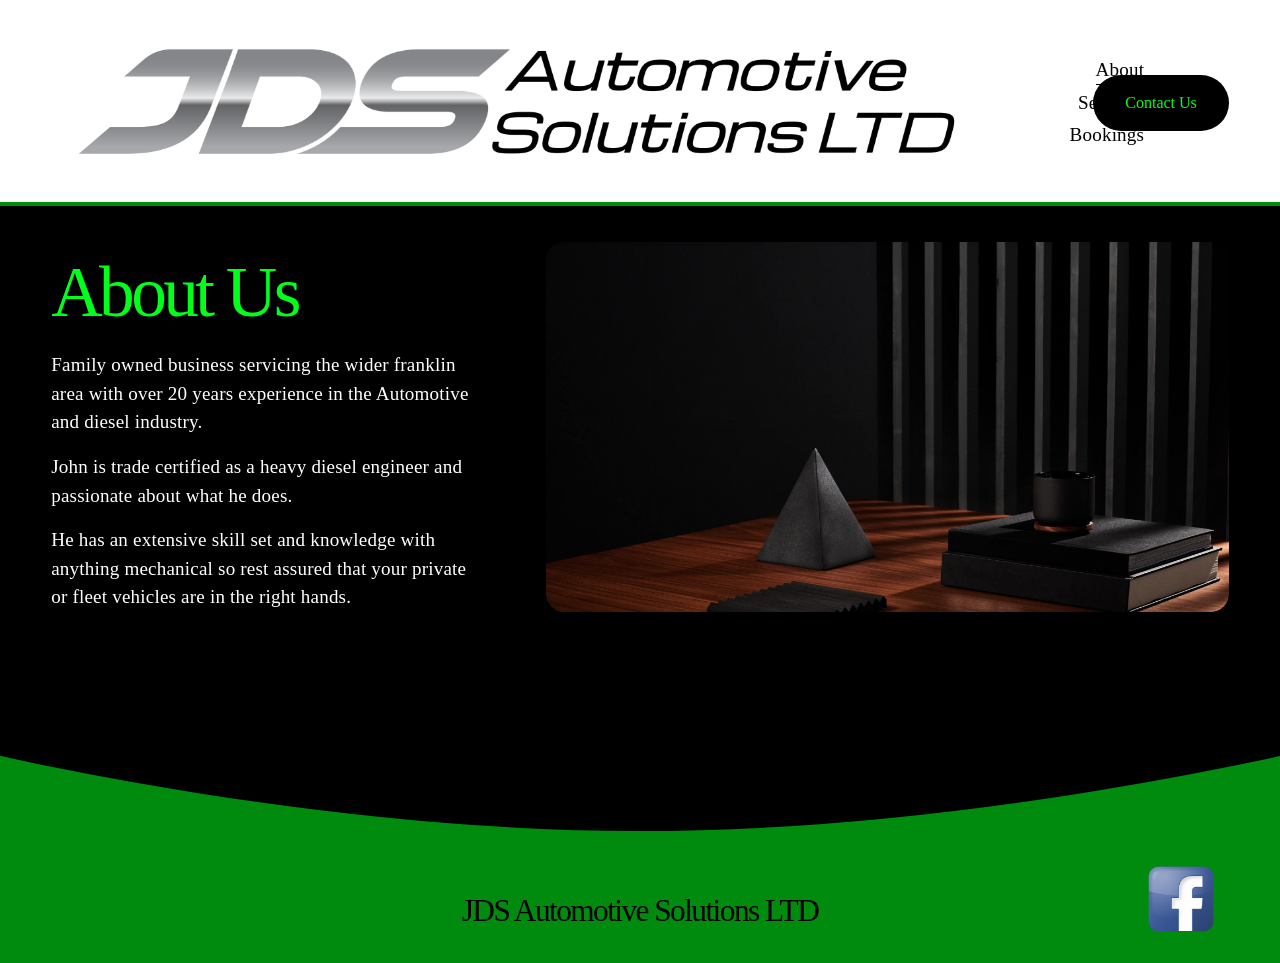
==== commit d64c95c8: "Update about.html Contactus.html correction, initially contact.htmlus" ====
--- a/about.html
+++ b/about.html
@@ -96,7 +96,7 @@
     data-current-styles="{
 &quot;layout&quot;: &quot;navRight&quot;,
 &quot;action&quot;: {
-&quot;href&quot;: &quot;contact.htmlus&quot;,
+&quot;href&quot;: &quot;contactus.html&quot;,
 &quot;buttonText&quot;: &quot;Contact Us&quot;,
 &quot;newWindow&quot;: false
 },
@@ -592,7 +592,7 @@
                 <div class="header-actions-action header-actions-action--cta" data-animation-role="header-element">
                   <a
                     class="btn btn--border theme-btn--primary-inverse sqs-button-element--primary"
-                    href="contact.htmlus"
+                    href="contactus.html"
                     
                   >
                     Contact Us
@@ -674,7 +674,7 @@
                 <div class="header-actions-action header-actions-action--cta" data-animation-role="header-element">
                   <a
                     class="btn btn--border theme-btn--primary-inverse sqs-button-element--primary"
-                    href="contact.htmlus"
+                    href="contactus.html"
                     
                   >
                     Contact Us
@@ -829,7 +829,7 @@
       data-current-styles="{
 &quot;layout&quot;: &quot;navRight&quot;,
 &quot;action&quot;: {
-&quot;href&quot;: &quot;contact.htmlus&quot;,
+&quot;href&quot;: &quot;contactus.html&quot;,
 &quot;buttonText&quot;: &quot;Contact Us&quot;,
 &quot;newWindow&quot;: false
 },
@@ -1071,7 +1071,7 @@
             <div class="header-menu-cta">
               <a
                 class="theme-btn--primary btn sqs-button-element--primary"
-                href="contact.htmlus"
+                href="contactus.html"
                 
               >
                 Contact Us
--- a/css/user-account-core-deec763d109d5251-min.en-us.css
+++ b/css/user-account-core-deec763d109d5251-min.en-us.css
@@ -0,0 +1 @@
+@keyframes shiver{0%{transform:translate(0)}25%{transform:translate(11px)}75%{transform:translate(-11px)}to{transform:translate(0)}}@keyframes shimmy{0%{transform:translate(0)}50%{transform:translate(-33px)}to{transform:translate(0)}}@keyframes spin{0%{transform:rotate(0)}to{transform:rotate(360deg)}}@keyframes bounceIn{0%{opacity:0;transform:scale(.3)}50%{opacity:1;transform:scale(1.05)}70%{transform:scale(.9)}to{transform:scale(1)}}@keyframes pulseBadgeOpacity{0%{opacity:1}85%{opacity:.6}to{opacity:1}}@keyframes fadeout{0%{opacity:1}to{opacity:0}}@keyframes riseandfadein{0%{opacity:0;transform:translateY(22px)}to{opacity:1;transform:translateY(0)}}.L8JfA5j2Jg2CTbeK{animation-name:shiver;animation-duration:.2s;animation-timing-function:cubic-bezier(.175,.885,.32,1.275);animation-iteration-count:1}.ZEYq2w76svcM3aKa{animation-name:shiver;animation-duration:.1s;animation-timing-function:cubic-bezier(.175,.885,.32,1.275);animation-iteration-count:2}.Alstc7bHUfYjvzm_{animation-name:shimmy;animation-duration:.3s;animation-timing-function:cubic-bezier(.175,.885,.32,1.275);animation-iteration-count:1}.xGtiZ0rCNSsTF6EF{animation-name:spin;animation-duration:1s;animation-timing-function:linear;animation-iteration-count:infinite}.kWQkw0Y_aR0usD_m{animation-name:pulseBadgeOpacity;animation-duration:4s;animation-timing-function:ease-in-out;animation-iteration-count:infinite}.LrEMaayGeso_2WSY{animation-name:fadeout;animation-iteration-count:1}.H1usCiUw67Y5C01n{animation-name:fadein;animation-iteration-count:1}.o0R3UOUigqEtVsev{animation-name:riseandfadein;animation-iteration-count:1}.Q7Q29OauHksiFEKQ{z-index:20001;background-color:transparent;border:none;justify-content:center;align-items:center;width:100%;height:100%;display:flex;position:fixed;top:0;left:0}.SBtHubFVWi8sQUqt{background-color:transparent;border:2px solid rgba(255,255,255,.7);border-color:rgba(255,255,255,.15) rgba(255,255,255,.7) rgba(255,255,255,.7) rgba(255,255,255,.15);border-radius:1000px;width:44px;height:44px;display:block}.pI9pX0r94c8rhLa2{z-index:20000;background-color:rgba(0,0,0,.3);border:none;width:100vw;height:100%;min-height:100%;transition:background-color .1s ease-out;position:fixed;top:0;left:0}.pI9pX0r94c8rhLa2.aQRQn2SojLcyw6Cs{background-color:transparent}.LFeApafGQs3JaswU{overflow:hidden}
--- a/css/website.components.imagefluid.styles.css
+++ b/css/website.components.imagefluid.styles.css
@@ -0,0 +1,73 @@
+.sqs-block[data-definition-name="website.components.imageFluid"] {
+  /* Reusing  "design-layout-fluid" class to match legacy implementation */
+}
+.sqs-block[data-definition-name="website.components.imageFluid"] .sqs-block-content,
+.sqs-block[data-definition-name="website.components.imageFluid"] .image-block-outer-wrapper,
+.sqs-block[data-definition-name="website.components.imageFluid"] .sqs-image {
+  width: 100%;
+  height: 100%;
+}
+.sqs-block[data-definition-name="website.components.imageFluid"] .sqs-image-content {
+  position: relative;
+  width: var(--image-component-container-width, 100%);
+  height: var(--image-component-container-height, 100%);
+}
+.sqs-block[data-definition-name="website.components.imageFluid"] .design-layout-fluid img {
+  width: 100%;
+  height: 100%;
+  position: absolute;
+}
+.sqs-block[data-definition-name="website.components.imageFluid"] .design-layout-fluid .sqs-image {
+  display: flex;
+}
+.sqs-block[data-definition-name="website.components.imageFluid"] .design-layout-fluid.image-position-left .sqs-image {
+  justify-content: flex-start;
+}
+.sqs-block[data-definition-name="website.components.imageFluid"] .design-layout-fluid.image-position-center .sqs-image {
+  justify-content: center;
+}
+.sqs-block[data-definition-name="website.components.imageFluid"] .design-layout-fluid.image-position-right .sqs-image {
+  justify-content: flex-end;
+}
+.sqs-block[data-definition-name="website.components.imageFluid"] .fluidImageOverlay {
+  position: absolute;
+  top: 0;
+  left: 0;
+  width: 100%;
+  height: 100%;
+  mix-blend-mode: var(--image-component-overlay-blend-mode);
+  opacity: var(--image-component-overlay-opacity);
+  background-color: var(--image-block-overlay-color);
+}
+.sqs-block[data-definition-name="website.components.imageFluid"] .imageEffectContainer {
+  position: absolute;
+  inset: 0;
+  margin: auto;
+  pointer-events: none;
+}
+.sqs-block[data-definition-name="website.components.imageFluid"] .sqs-block-image-button {
+  display: block;
+  width: 100%;
+  border: none;
+  padding: 0;
+  background: none;
+}
+.sqs-block[data-definition-name="website.components.imageFluid"] .design-layout-fluid .fluid-image-container .content-fill {
+  display: block;
+}
+.sqs-block[data-definition-name="website.components.imageFluid"] .design-layout-fluid .fluid-image-container .content-fill,
+.sqs-block[data-definition-name="website.components.imageFluid"] .design-layout-fluid .fluid-image-container .content-fill img {
+  width: 100%;
+  height: 100%;
+  position: absolute;
+  top: 0;
+  left: 0;
+}
+.fe-block .fe-block .sqs-block[data-definition-name="website.components.imageFluid"] .design-layout-fluid.image-component-container-fit .fluid-image-container {
+  width: auto;
+  height: 100%;
+}
+.fe-block .fe-block .sqs-block[data-definition-name="website.components.imageFluid"] .design-layout-fluid.image-component-container-fit .fluid-image-container .content-fit img {
+  position: static;
+}
+
--- a/css/site.css
+++ b/css/site.css
@@ -0,0 +1,10 @@
+:root{--white-hsl:0,0%,100%;--black-hsl:0,0%,0%;--safeLightAccent-hsl:126.12,100%,50%;--safeDarkAccent-hsl:0,0%,0%;--safeInverseAccent-hsl:0,0%,0%;--safeInverseLightAccent-hsl:0,0%,0%;--safeInverseDarkAccent-hsl:0,0%,100%;--accent-hsl:126.12,100%,50%;--lightAccent-hsl:0,0%,76.08%;--darkAccent-hsl:0,0%,99.22%}[data-section-theme="white"]{--course-item-nav-text-color:hsla(var(--black-hsl),1);--tweak-blog-item-pagination-icon-color:hsla(var(--black-hsl),1);--tweak-summary-block-read-more-color-on-background:hsla(var(--black-hsl),1);--tweak-quote-block-source-color-on-background:hsla(var(--black-hsl),1);--product-basic-item-add-ons-title-color:hsla(var(--black-hsl),1);--paragraphSmallColor:hsla(var(--darkAccent-hsl),1);--list-section-simple-button-background-color:hsla(var(--safeDarkAccent-hsl),1);--gradientHeaderBorderColor:hsla(var(--black-hsl),1);--tweak-summary-block-header-text-color-on-background:hsla(var(--black-hsl),1);--solidHeaderDropShadowColor:hsla(var(--black-hsl),1);--tweak-blog-alternating-side-by-side-list-read-more-color:hsla(var(--safeDarkAccent-hsl),1);--tweak-summary-block-background-color:hsla(var(--lightAccent-hsl),1);--tweak-form-block-survey-title-color:hsla(var(--darkAccent-hsl),1);--list-section-carousel-card-description-color:hsla(var(--black-hsl),1);--image-block-card-inline-link-color:hsla(var(--black-hsl),1);--paragraphLargeColor:hsla(var(--black-hsl),1);--tweak-summary-block-primary-metadata-color-on-background:hsla(var(--black-hsl),1);--tweak-blog-item-comment-text-color:hsla(var(--black-hsl),1);--tweak-summary-block-read-more-color:hsla(var(--darkAccent-hsl),1);--list-section-banner-slideshow-card-description-link-color:hsla(var(--safeDarkAccent-hsl),1);--image-block-stack-inline-link-color:hsla(var(--darkAccent-hsl),1);--tweak-menu-block-title-color:hsla(var(--black-hsl),1);--product-basic-item-discount-chip-text-color:hsla(var(--safeInverseDarkAccent-hsl),1);--list-section-carousel-card-button-text-color:hsla(var(--safeInverseDarkAccent-hsl),1);--tweak-paragraph-medium-color-on-background:hsla(var(--black-hsl),1);--portfolio-grid-overlay-title-color:hsla(var(--black-hsl),1);--tweak-accordion-block-icon-color:hsla(var(--black-hsl),1);--tweak-marquee-block-paragraph-color-on-background:hsla(var(--darkAccent-hsl),1);--tweak-product-quick-view-button-color:hsla(var(--black-hsl),1);--product-detail-subscription-price-text-color:hsla(var(--black-hsl),1);--paragraphMediumColor:hsla(var(--darkAccent-hsl),1);--siteTitleColor:hsla(var(--darkAccent-hsl),1);--tweak-product-basic-item-title-color:hsla(var(--darkAccent-hsl),1);--tweak-quote-block-text-color-on-background:hsla(var(--black-hsl),1);--list-section-carousel-card-title-color:hsla(var(--black-hsl),1);--tweak-gallery-icon-color:hsla(var(--black-hsl),1);--image-block-overlap-image-title-bg-color:hsla(var(--white-hsl),1);--tweak-newsletter-block-title-color:hsla(var(--black-hsl),1);--image-block-collage-inline-link-color:hsla(var(--black-hsl),1);--tweak-newsletter-block-button-background-color-on-background:hsla(var(--black-hsl),1);--tweak-product-basic-item-breadcumb-nav-color:hsla(var(--darkAccent-hsl),1);--tweak-product-basic-item-description-color:hsla(var(--darkAccent-hsl),1);--tertiaryButtonBackgroundColor:hsla(var(--safeDarkAccent-hsl),1);--tweak-video-item-pagination-title-color:hsla(var(--black-hsl),1);--tweak-product-list-description-text-color:hsla(var(--black-hsl),1);--course-list-grid-layout-course-item-border-color:hsla(var(--darkAccent-hsl),1);--portfolio-grid-basic-title-color:hsla(var(--black-hsl),1);--tweak-blog-alternating-side-by-side-list-title-color:hsla(var(--black-hsl),1);--menuOverlayNavigationLinkColor:hsla(var(--black-hsl),1);--product-detail-subscriptions-frequency-text-color:hsla(var(--black-hsl),1);--tweak-quote-block-stroke-color:hsla(var(--black-hsl),1);--tweak-product-list-stroke-color:hsla(var(--black-hsl),1);--tweak-portfolio-item-pagination-title-color:hsla(var(--black-hsl),1);--tweak-form-block-title-color-on-background:hsla(var(--black-hsl),1);--image-block-collage-image-overlay-color:hsla(var(--darkAccent-hsl),1);--image-block-stack-image-button-text-color:hsla(var(--safeInverseDarkAccent-hsl),1);--tweak-text-block-stroke-color:hsla(var(--black-hsl),1);--product-detail-subscriptions-button-text-color:hsla(var(--safeInverseDarkAccent-hsl),1);--tweak-paragraph-small-color-on-background:hsla(var(--black-hsl),1);--tweak-accordion-block-icon-color-on-background:hsla(var(--black-hsl),1);--announcement-bar-background-color:hsla(var(--black-hsl),1);--headingLinkColor:hsla(var(--safeDarkAccent-hsl),1);--headerBorderColor:hsla(var(--black-hsl),1);--course-item-nav-border-color:hsla(var(--darkAccent-hsl),.25);--tweak-quote-block-background-color:hsla(var(--lightAccent-hsl),1);--tweak-summary-block-header-text-color:hsla(var(--darkAccent-hsl),1);--list-section-carousel-card-button-background-color:hsla(var(--safeDarkAccent-hsl),1);--list-section-carousel-card-color:hsla(var(--lightAccent-hsl),1);--tweak-blog-masonry-list-read-more-color:hsla(var(--safeDarkAccent-hsl),1);--course-list-grid-layout-course-item-background-color:hsla(var(--lightAccent-hsl),1);--list-section-banner-slideshow-title-color:hsla(var(--black-hsl),1);--tweak-product-grid-text-below-list-category-nav-color:hsla(var(--darkAccent-hsl),1);--product-basic-item-restock-notification-color:hsla(var(--black-hsl),1);--tweak-accordion-block-background-color:hsla(var(--lightAccent-hsl),1);--tweak-menu-block-item-title-color:hsla(var(--black-hsl),1);--headingMediumColor:hsla(var(--darkAccent-hsl),1);--list-section-carousel-button-background-color:hsla(var(--safeDarkAccent-hsl),1);--tweak-accordion-block-divider-color-on-background:hsla(var(--black-hsl),1);--tweak-gallery-lightbox-icon-color:hsla(var(--black-hsl),1);--tweak-form-block-description-color:hsla(var(--darkAccent-hsl),1);--tweak-summary-block-secondary-metadata-color-on-background:hsla(var(--black-hsl),1);--list-section-carousel-description-color:hsla(var(--black-hsl),1);--tweak-blog-masonry-list-title-color:hsla(var(--black-hsl),1);--tweak-form-block-caption-color-on-background:hsla(var(--black-hsl),1);--tweak-form-block-title-color:hsla(var(--darkAccent-hsl),1);--tweak-video-item-title-color:hsla(var(--black-hsl),1);--image-block-collage-image-button-text-color:hsla(var(--safeInverseDarkAccent-hsl),1);--list-section-banner-slideshow-description-color:hsla(var(--black-hsl),1);--image-block-stack-image-title-color:hsla(var(--darkAccent-hsl),1);--tweak-form-block-field-input-color-on-background:hsla(var(--black-hsl),1);--tweak-form-block-field-input-color-on-background-hsl:var(--black-hsl);--tweak-form-block-field-input-color-on-background-a:1;--headingExtraLargeColor:hsla(var(--darkAccent-hsl),1);--toggle-off-color:hsla(var(--lightAccent-hsl),1);--tweak-blog-item-meta-color:hsla(var(--black-hsl),1);--image-block-card-image-overlay-color:hsla(var(--darkAccent-hsl),1);--image-block-poster-image-overlay-color:hsla(var(--darkAccent-hsl),1);--paragraphLinkColor:hsla(var(--safeDarkAccent-hsl),1);--tweak-newsletter-block-description-color-on-background:hsla(var(--black-hsl),1);--siteBackgroundColor:hsla(var(--white-hsl),1);--list-section-simple-card-description-color:hsla(var(--black-hsl),1);--image-block-card-image-button-bg-color:hsla(var(--safeDarkAccent-hsl),1);--secondaryButtonBackgroundColor:hsla(var(--darkAccent-hsl),1);--tweak-newsletter-block-description-color:hsla(var(--darkAccent-hsl),1);--tweak-form-block-field-border-color:hsla(var(--black-hsl),1);--tweak-form-block-field-border-color-hsl:var(--black-hsl);--tweak-form-block-field-border-color-a:1;--course-list-grid-layout-course-item-text-color:hsla(var(--black-hsl),1);--image-block-poster-image-button-text-color:hsla(var(--safeInverseLightAccent-hsl),1);--solidHeaderBorderColor:hsla(var(--black-hsl),1);--tweak-gallery-lightbox-background-color:hsla(var(--white-hsl),1);--list-section-carousel-arrow-background-color:hsla(var(--safeDarkAccent-hsl),1);--tweak-form-block-option-color:hsla(var(--darkAccent-hsl),1);--image-block-card-image-title-color:hsla(var(--black-hsl),1);--tweak-gallery-icon-background-color:hsla(var(--white-hsl),1);--tweak-form-block-button-background-color:hsla(var(--darkAccent-hsl),1);--tweak-heading-extra-large-color-on-background:hsla(var(--black-hsl),1);--image-block-overlap-image-button-bg-color:hsla(var(--safeDarkAccent-hsl),1);--video-grid-category-nav-color:hsla(var(--black-hsl),1);--tweak-blog-side-by-side-list-title-color:hsla(var(--black-hsl),1);--tweak-video-item-meta-color:hsla(var(--black-hsl),1);--tweak-blog-side-by-side-list-meta-color:hsla(var(--black-hsl),1);--image-block-overlap-image-overlay-color:hsla(var(--darkAccent-hsl),1);--tweak-line-block-line-color:hsla(var(--darkAccent-hsl),1);--tweak-blog-item-author-profile-color:hsla(var(--black-hsl),1);--tweak-form-block-survey-title-color-on-background:hsla(var(--black-hsl),1);--tweak-blog-basic-grid-list-excerpt-color:hsla(var(--black-hsl),1);--tweak-marquee-block-paragraph-color:hsla(var(--darkAccent-hsl),1);--headerDropShadowColor:hsla(var(--black-hsl),1);--portfolio-hover-static-title-color:hsla(var(--black-hsl),1);--tweak-menu-block-nav-color:hsla(var(--black-hsl),1);--announcement-bar-text-color:hsla(var(--white-hsl),1);--tweak-product-basic-item-sale-price-color:hsla(var(--accent-hsl),1);--tweak-newsletter-block-button-text-color:hsla(var(--safeInverseDarkAccent-hsl),1);--solidHeaderBackgroundColor:hsla(var(--white-hsl),1);--summary-block-limited-availability-label-color:hsla(var(--black-hsl),1);--list-section-simple-card-description-link-color:hsla(var(--safeDarkAccent-hsl),1);--donation-block-background-color:hsla(var(--lightAccent-hsl),1);--tweak-quote-block-text-color:hsla(var(--black-hsl),1);--list-section-simple-card-button-text-color:hsla(var(--safeInverseDarkAccent-hsl),1);--image-block-collage-image-button-bg-color:hsla(var(--safeDarkAccent-hsl),1);--social-links-block-secondary-icon-color:hsla(var(--white-hsl),1);--tweak-blog-alternating-side-by-side-list-meta-color:hsla(var(--black-hsl),1);--course-item-nav-background-color:hsla(var(--lightAccent-hsl),1);--portfolio-index-background-title-color:hsla(var(--black-hsl),1);--portfolio-hover-follow-title-color:hsla(var(--black-hsl),1);--tweak-blog-basic-grid-list-title-color:hsla(var(--black-hsl),1);--tweak-video-item-description-color:hsla(var(--black-hsl),1);--tweak-heading-large-color-on-background:hsla(var(--black-hsl),1);--tweak-video-item-pagination-icon-color:hsla(var(--black-hsl),1);--tweak-blog-side-by-side-list-excerpt-color:hsla(var(--black-hsl),1);--image-block-stack-image-overlay-color:hsla(var(--darkAccent-hsl),1);--tweak-marquee-block-heading-color:hsla(var(--darkAccent-hsl),1);--tweak-blog-single-column-list-meta-color:hsla(var(--black-hsl),1);--tweak-form-block-field-accessory-color-on-background:hsla(var(--black-hsl),1);--donation-block-stroke-color:hsla(var(--black-hsl),1);--tweak-paragraph-large-color-on-background:hsla(var(--black-hsl),1);--image-block-collage-image-title-bg-color:hsla(var(--white-hsl),0);--tweak-newsletter-block-background-color:hsla(var(--lightAccent-hsl),1);--toggle-on-color:hsla(var(--black-hsl),1);--list-section-banner-slideshow-arrow-background-color:hsla(var(--safeDarkAccent-hsl),1);--tweak-product-basic-item-price-color:hsla(var(--darkAccent-hsl),1);--image-block-poster-image-button-bg-color:hsla(var(--safeLightAccent-hsl),1);--product-basic-item-discount-chip-background-color:hsla(var(--safeDarkAccent-hsl),1);--product-list-filter-dropdown-label-color:hsla(var(--black-hsl),1);--course-list-grid-layout-course-item-hover-background-color:hsla(var(--lightAccent-hsl),.75);--list-section-simple-card-title-color:hsla(var(--black-hsl),1);--tweak-form-block-option-color-on-background:hsla(var(--black-hsl),1);--primaryButtonBackgroundColor:hsla(var(--darkAccent-hsl),1);--product-detail-one-time-purchase-price-text-color:hsla(var(--black-hsl),1);--list-section-banner-slideshow-card-title-color:hsla(var(--black-hsl),1);--tweak-events-item-pagination-icon-color:hsla(var(--black-hsl),1);--shape-block-dropshadow-color:hsla(var(--lightAccent-hsl),1);--navigationLinkColor:hsla(var(--darkAccent-hsl),1);--tweak-form-block-field-input-color:hsla(var(--black-hsl),1);--tweak-form-block-field-input-color-hsl:var(--black-hsl);--tweak-form-block-field-input-color-a:1;--image-block-card-image-title-bg-color:hsla(var(--white-hsl),0);--tweak-quote-block-source-color:hsla(var(--black-hsl),1);--menuOverlayButtonTextColor:hsla(var(--safeInverseDarkAccent-hsl),1);--tweak-blog-item-title-color:hsla(var(--black-hsl),1);--tweak-newsletter-block-button-background-color:hsla(var(--darkAccent-hsl),1);--list-section-banner-slideshow-card-description-color:hsla(var(--black-hsl),1);--tweak-blog-masonry-list-excerpt-color:hsla(var(--black-hsl),1);--menuOverlayBackgroundColor:hsla(var(--white-hsl),1);--image-block-overlap-image-title-color:hsla(var(--black-hsl),1);--tweak-blog-side-by-side-list-read-more-color:hsla(var(--safeDarkAccent-hsl),1);--primaryButtonTextColor:hsla(var(--accent-hsl),1);--tweak-summary-block-secondary-metadata-color:hsla(var(--darkAccent-hsl),1);--tweak-blog-single-column-list-title-color:hsla(var(--black-hsl),1);--headingSmallColor:hsla(var(--black-hsl),1);--portfolio-grid-overlay-overlay-color:hsla(var(--white-hsl),1);--course-list-course-chapter-divider-color:hsla(var(--white-hsl),1);--list-section-carousel-button-text-color:hsla(var(--safeInverseDarkAccent-hsl),1);--gradientHeaderNavigationColor:hsla(var(--black-hsl),1);--image-block-overlap-inline-link-color:hsla(var(--black-hsl),1);--list-section-simple-card-button-background-color:hsla(var(--safeDarkAccent-hsl),1);--tweak-events-item-pagination-date-color:hsla(var(--black-hsl),1);--list-section-banner-slideshow-button-text-color:hsla(var(--safeInverseDarkAccent-hsl),1);--video-preview-badge-background-color:hsla(var(--black-hsl),1);--course-list-course-item-background:hsla(var(--lightAccent-hsl),1);--tweak-product-grid-text-below-list-scarcity-color:hsla(var(--darkAccent-hsl),1);--tweak-text-block-background-color:hsla(var(--darkAccent-hsl),1);--video-preview-badge-font-color:hsla(var(--white-hsl),1);--image-block-collage-image-title-color:hsla(var(--black-hsl),1);--image-block-collage-image-subtitle-color:hsla(var(--black-hsl),1);--product-detail-subscriptions-button-background-color:hsla(var(--safeDarkAccent-hsl),1);--tweak-form-block-field-fill-color:hsla(var(--lightAccent-hsl),1);--tweak-form-block-field-fill-color-hsl:var(--lightAccent-hsl);--tweak-form-block-field-fill-color-a:1;--tweak-newsletter-block-stroke-color:hsla(var(--black-hsl),1);--tweak-newsletter-block-title-color-on-background:hsla(var(--black-hsl),1);--tweak-summary-block-excerpt-color-on-background:hsla(var(--black-hsl),1);--list-section-simple-button-text-color:hsla(var(--safeInverseDarkAccent-hsl),1);--tweak-accordion-block-stroke-color:hsla(var(--black-hsl),1);--tweak-blog-item-comment-meta-color:hsla(var(--black-hsl),1);--section-inset-border-color:hsla(var(--white-hsl),1);--list-section-simple-card-color:hsla(var(--lightAccent-hsl),1);--tweak-summary-block-title-color-on-background:hsla(var(--black-hsl),1);--video-grid-basic-title-color:hsla(var(--black-hsl),1);--course-item-nav-active-lesson-background-color:hsla(var(--darkAccent-hsl),1);--tweak-product-basic-item-variant-fields-color:hsla(var(--darkAccent-hsl),1);--tweak-form-block-description-color-on-background:hsla(var(--black-hsl),1);--tweak-product-grid-text-below-list-pagination-color:hsla(var(--darkAccent-hsl),1);--text-highlight-color-on-background:hsla(var(--safeDarkAccent-hsl),1);--image-block-card-image-subtitle-color:hsla(var(--black-hsl),1);--tweak-blog-basic-grid-list-read-more-color:hsla(var(--safeDarkAccent-hsl),1);--tweak-product-grid-text-below-list-title-color:hsla(var(--darkAccent-hsl),1);--tweak-form-block-field-accent-color-on-background:hsla(var(--accent-hsl),1);--tweak-form-block-field-accent-color-on-background-hsl:var(--accent-hsl);--tweak-form-block-field-accent-color-on-background-a:1;--product-list-filters-drawer-background-color:hsla(var(--lightAccent-hsl),1);--section-divider-stroke-color:hsla(var(--safeDarkAccent-hsl),1);--list-section-title-color:hsla(var(--black-hsl),1);--image-block-collage-background-color:hsla(var(--lightAccent-hsl),1);--tweak-product-grid-text-below-list-sale-price-color:hsla(var(--accent-hsl),1);--text-highlight-color:hsla(var(--safeDarkAccent-hsl),1);--tweak-content-link-block-title-color:hsla(var(--darkAccent-hsl),1);--tweak-summary-block-excerpt-color:hsla(var(--darkAccent-hsl),1);--tweak-summary-block-stroke-color:hsla(var(--black-hsl),1);--tweak-marquee-block-background-color:hsla(var(--darkAccent-hsl),1);--tweak-form-block-field-accent-color:hsla(var(--accent-hsl),1);--tweak-form-block-field-accent-color-hsl:var(--accent-hsl);--tweak-form-block-field-accent-color-a:1;--list-section-carousel-title-color:hsla(var(--black-hsl),1);--image-block-poster-image-title-color:hsla(var(--white-hsl),1);--tweak-product-grid-text-below-list-status-color:hsla(var(--accent-hsl),1);--list-section-banner-slideshow-card-color:hsla(var(--lightAccent-hsl),1);--tweak-paragraph-link-color-on-background:hsla(var(--safeDarkAccent-hsl),1);--image-block-overlay-color:hsla(var(--black-hsl),.5);--list-section-carousel-arrow-color:hsla(var(--safeInverseDarkAccent-hsl),1);--solidHeaderNavigationColor:hsla(var(--black-hsl),1);--tertiaryButtonTextColor:hsla(var(--accent-hsl),1);--tweak-blog-single-column-list-excerpt-color:hsla(var(--black-hsl),1);--tweak-blog-basic-grid-list-meta-color:hsla(var(--black-hsl),1);--tweak-product-list-background-color:hsla(var(--lightAccent-hsl),1);--list-section-banner-slideshow-card-button-text-color:hsla(var(--safeInverseDarkAccent-hsl),1);--tweak-marquee-block-stroke-color:hsla(var(--black-hsl),1);--tweak-form-block-button-background-color-on-background:hsla(var(--safeDarkAccent-hsl),1);--tweak-product-quick-view-lightbox-overlay-color:hsla(var(--white-hsl),1);--tweak-blog-masonry-list-meta-color:hsla(var(--black-hsl),1);--social-links-block-main-icon-color:hsla(var(--darkAccent-hsl),1);--image-block-card-image-button-text-color:hsla(var(--safeInverseDarkAccent-hsl),1);--list-section-simple-description-color:hsla(var(--black-hsl),1);--image-block-poster-image-subtitle-color:hsla(var(--white-hsl),1);--tweak-newsletter-block-footnote-color:hsla(var(--black-hsl),1);--tweak-newsletter-block-footnote-color-on-background:hsla(var(--black-hsl),1);--shape-block-background-color:hsla(var(--lightAccent-hsl),1);--tweak-heading-medium-color-on-background:hsla(var(--black-hsl),1);--tweak-heading-small-color-on-background:hsla(var(--black-hsl),1);--tweak-blog-item-pagination-title-color:hsla(var(--black-hsl),1);--video-grid-basic-description-color:hsla(var(--black-hsl),1);--tweak-menu-block-item-price-color:hsla(var(--black-hsl),1);--image-block-overlap-image-button-text-color:hsla(var(--safeInverseDarkAccent-hsl),1);--list-section-simple-title-color:hsla(var(--black-hsl),1);--tweak-product-quick-view-lightbox-controls-color:hsla(var(--black-hsl),1);--list-section-banner-slideshow-arrow-color:hsla(var(--safeInverseDarkAccent-hsl),1);--course-list-course-progress-bar-color:hsla(var(--accent-hsl),1);--tweak-accordion-block-divider-color:hsla(var(--black-hsl),1);--tweak-form-block-field-fill-color-on-background:hsla(var(--white-hsl),1);--tweak-form-block-field-fill-color-on-background-hsl:var(--white-hsl);--tweak-form-block-field-fill-color-on-background-a:1;--tweak-summary-block-primary-metadata-color:hsla(var(--darkAccent-hsl),1);--tweak-form-block-background-color:hsla(var(--lightAccent-hsl),1);--tweak-form-block-field-accessory-color:hsla(var(--black-hsl),1);--tweak-form-block-button-text-color-on-background:hsla(var(--safeInverseDarkAccent-hsl),1);--tweak-blog-alternating-side-by-side-list-excerpt-color:hsla(var(--black-hsl),1);--tweak-form-block-caption-color:hsla(var(--darkAccent-hsl),1);--product-list-filters-drawer-text-color:hsla(var(--black-hsl),1);--image-block-stack-image-button-bg-color:hsla(var(--safeDarkAccent-hsl),1);--shape-block-stroke-color:hsla(var(--black-hsl),1);--list-section-banner-slideshow-card-button-background-color:hsla(var(--safeDarkAccent-hsl),1);--tweak-marquee-block-heading-color-on-background:hsla(var(--white-hsl),1);--image-block-stack-image-title-bg-color:hsla(var(--white-hsl),0);--product-detail-subscriptions-description-text-color:hsla(var(--black-hsl),1);--secondaryButtonTextColor:hsla(var(--accent-hsl),1);--headingLargeColor:hsla(var(--darkAccent-hsl),1);--tweak-blog-single-column-list-read-more-color:hsla(var(--safeDarkAccent-hsl),1);--tweak-product-grid-text-below-list-price-color:hsla(var(--darkAccent-hsl),1);--tweak-portfolio-item-pagination-meta-color:hsla(var(--black-hsl),1);--list-section-carousel-card-description-link-color:hsla(var(--safeDarkAccent-hsl),1);--tweak-summary-block-title-color:hsla(var(--black-hsl),1);--tweak-form-block-button-text-color:hsla(var(--safeInverseDarkAccent-hsl),1);--backgroundOverlayColor:hsla(var(--white-hsl),1);--tweak-product-basic-item-gallery-controls-color:hsla(var(--safeInverseLightAccent-hsl),1);--image-block-poster-image-title-bg-color-v2:hsla(var(--white-hsl),0);--gradientHeaderDropShadowColor:hsla(var(--black-hsl),1);--list-section-banner-slideshow-button-background-color:hsla(var(--safeDarkAccent-hsl),1);--tweak-events-item-pagination-title-color:hsla(var(--black-hsl),1);--gradientHeaderBackgroundColor:hsla(var(--white-hsl),1);--menuOverlayButtonBackgroundColor:hsla(var(--safeDarkAccent-hsl),1);--image-block-overlap-image-subtitle-color:hsla(var(--black-hsl),1);--course-list-course-item-text-color:hsla(var(--black-hsl),1);--tweak-blog-item-pagination-meta-color:hsla(var(--black-hsl),1);--course-list-grid-layout-chapter-divider-color:hsla(var(--black-hsl),1);--tweak-form-block-field-border-color-on-background:hsla(var(--black-hsl),1);--tweak-form-block-field-border-color-on-background-hsl:var(--black-hsl);--tweak-form-block-field-border-color-on-background-a:1;--tweak-product-basic-item-scarcity-color:hsla(var(--accent-hsl),1);--image-block-poster-inline-link-color:hsla(var(--white-hsl),1);--tweak-menu-block-item-description-color:hsla(var(--black-hsl),1);--tweak-newsletter-block-button-text-color-on-background:hsla(var(--safeInverseDarkAccent-hsl),1);--course-item-nav-active-lesson-text-color:hsla(var(--white-hsl),1);--image-block-stack-image-subtitle-color:hsla(var(--darkAccent-hsl),1);--tweak-form-block-stroke-color:hsla(var(--black-hsl),1);--course-list-course-item-hover-background:hsla(var(--lightAccent-hsl),.75);--video-grid-basic-meta-color:hsla(var(--black-hsl),1);--product-detail-subscriptions-title-color:hsla(var(--black-hsl),1);--tweak-portfolio-item-pagination-icon-color:hsla(var(--black-hsl),1)}[data-section-theme="white-bold"]{--course-item-nav-text-color:hsla(var(--black-hsl),1);--tweak-blog-item-pagination-icon-color:hsla(var(--black-hsl),1);--tweak-summary-block-read-more-color-on-background:hsla(var(--safeDarkAccent-hsl),1);--tweak-quote-block-source-color-on-background:hsla(var(--safeDarkAccent-hsl),1);--product-basic-item-add-ons-title-color:hsla(var(--black-hsl),1);--paragraphSmallColor:hsla(var(--black-hsl),1);--list-section-simple-button-background-color:hsla(var(--safeDarkAccent-hsl),1);--gradientHeaderBorderColor:hsla(var(--black-hsl),1);--tweak-summary-block-header-text-color-on-background:hsla(var(--safeDarkAccent-hsl),1);--solidHeaderDropShadowColor:hsla(var(--black-hsl),1);--tweak-blog-alternating-side-by-side-list-read-more-color:hsla(var(--safeDarkAccent-hsl),1);--tweak-summary-block-background-color:hsla(var(--lightAccent-hsl),1);--tweak-form-block-survey-title-color:hsla(var(--black-hsl),1);--list-section-carousel-card-description-color:hsla(var(--black-hsl),1);--image-block-card-inline-link-color:hsla(var(--black-hsl),1);--paragraphLargeColor:hsla(var(--black-hsl),1);--tweak-summary-block-primary-metadata-color-on-background:hsla(var(--safeDarkAccent-hsl),1);--tweak-blog-item-comment-text-color:hsla(var(--black-hsl),1);--tweak-summary-block-read-more-color:hsla(var(--black-hsl),1);--list-section-banner-slideshow-card-description-link-color:hsla(var(--safeDarkAccent-hsl),1);--image-block-stack-inline-link-color:hsla(var(--black-hsl),1);--tweak-menu-block-title-color:hsla(var(--safeDarkAccent-hsl),1);--product-basic-item-discount-chip-text-color:hsla(var(--safeInverseDarkAccent-hsl),1);--list-section-carousel-card-button-text-color:hsla(var(--safeInverseDarkAccent-hsl),1);--tweak-paragraph-medium-color-on-background:hsla(var(--safeDarkAccent-hsl),1);--portfolio-grid-overlay-title-color:hsla(var(--black-hsl),1);--tweak-accordion-block-icon-color:hsla(var(--black-hsl),1);--tweak-marquee-block-paragraph-color-on-background:hsla(var(--safeDarkAccent-hsl),1);--tweak-product-quick-view-button-color:hsla(var(--black-hsl),1);--product-detail-subscription-price-text-color:hsla(var(--black-hsl),1);--paragraphMediumColor:hsla(var(--black-hsl),1);--siteTitleColor:hsla(var(--safeDarkAccent-hsl),1);--tweak-product-basic-item-title-color:hsla(var(--safeDarkAccent-hsl),1);--tweak-quote-block-text-color-on-background:hsla(var(--safeDarkAccent-hsl),1);--list-section-carousel-card-title-color:hsla(var(--safeDarkAccent-hsl),1);--tweak-gallery-icon-color:hsla(var(--black-hsl),1);--image-block-overlap-image-title-bg-color:hsla(var(--white-hsl),1);--tweak-newsletter-block-title-color:hsla(var(--black-hsl),1);--image-block-collage-inline-link-color:hsla(var(--safeDarkAccent-hsl),1);--tweak-newsletter-block-button-background-color-on-background:hsla(var(--safeDarkAccent-hsl),1);--tweak-product-basic-item-breadcumb-nav-color:hsla(var(--black-hsl),1);--tweak-product-basic-item-description-color:hsla(var(--black-hsl),1);--tertiaryButtonBackgroundColor:hsla(var(--safeDarkAccent-hsl),1);--tweak-video-item-pagination-title-color:hsla(var(--accent-hsl),1);--tweak-product-list-description-text-color:hsla(var(--safeDarkAccent-hsl),1);--course-list-grid-layout-course-item-border-color:hsla(var(--darkAccent-hsl),1);--portfolio-grid-basic-title-color:hsla(var(--safeDarkAccent-hsl),1);--tweak-blog-alternating-side-by-side-list-title-color:hsla(var(--safeDarkAccent-hsl),1);--menuOverlayNavigationLinkColor:hsla(var(--black-hsl),1);--product-detail-subscriptions-frequency-text-color:hsla(var(--black-hsl),1);--tweak-quote-block-stroke-color:hsla(var(--safeDarkAccent-hsl),1);--tweak-product-list-stroke-color:hsla(var(--safeDarkAccent-hsl),1);--tweak-portfolio-item-pagination-title-color:hsla(var(--black-hsl),1);--tweak-form-block-title-color-on-background:hsla(var(--safeDarkAccent-hsl),1);--image-block-collage-image-overlay-color:hsla(var(--darkAccent-hsl),1);--image-block-stack-image-button-text-color:hsla(var(--safeInverseDarkAccent-hsl),1);--tweak-text-block-stroke-color:hsla(var(--safeDarkAccent-hsl),1);--product-detail-subscriptions-button-text-color:hsla(var(--safeInverseDarkAccent-hsl),1);--tweak-paragraph-small-color-on-background:hsla(var(--safeDarkAccent-hsl),1);--tweak-accordion-block-icon-color-on-background:hsla(var(--safeDarkAccent-hsl),1);--announcement-bar-background-color:hsla(var(--accent-hsl),1);--headingLinkColor:hsla(var(--safeDarkAccent-hsl),1);--headerBorderColor:hsla(var(--black-hsl),1);--course-item-nav-border-color:hsla(var(--black-hsl),.25);--tweak-quote-block-background-color:hsla(var(--lightAccent-hsl),1);--tweak-summary-block-header-text-color:hsla(var(--black-hsl),1);--list-section-carousel-card-button-background-color:hsla(var(--safeDarkAccent-hsl),1);--list-section-carousel-card-color:hsla(var(--lightAccent-hsl),1);--tweak-blog-masonry-list-read-more-color:hsla(var(--safeDarkAccent-hsl),1);--course-list-grid-layout-course-item-background-color:hsla(var(--lightAccent-hsl),1);--list-section-banner-slideshow-title-color:hsla(var(--safeDarkAccent-hsl),1);--tweak-product-grid-text-below-list-category-nav-color:hsla(var(--black-hsl),1);--product-basic-item-restock-notification-color:hsla(var(--black-hsl),1);--tweak-accordion-block-background-color:hsla(var(--lightAccent-hsl),1);--tweak-menu-block-item-title-color:hsla(var(--black-hsl),1);--headingMediumColor:hsla(var(--safeDarkAccent-hsl),1);--list-section-carousel-button-background-color:hsla(var(--safeDarkAccent-hsl),1);--tweak-accordion-block-divider-color-on-background:hsla(var(--safeDarkAccent-hsl),1);--tweak-gallery-lightbox-icon-color:hsla(var(--black-hsl),1);--tweak-form-block-description-color:hsla(var(--black-hsl),1);--tweak-summary-block-secondary-metadata-color-on-background:hsla(var(--safeDarkAccent-hsl),1);--list-section-carousel-description-color:hsla(var(--black-hsl),1);--tweak-blog-masonry-list-title-color:hsla(var(--safeDarkAccent-hsl),1);--tweak-form-block-caption-color-on-background:hsla(var(--safeDarkAccent-hsl),1);--tweak-form-block-title-color:hsla(var(--black-hsl),1);--tweak-video-item-title-color:hsla(var(--accent-hsl),1);--image-block-collage-image-button-text-color:hsla(var(--safeInverseDarkAccent-hsl),1);--list-section-banner-slideshow-description-color:hsla(var(--black-hsl),1);--image-block-stack-image-title-color:hsla(var(--black-hsl),1);--tweak-form-block-field-input-color-on-background:hsla(var(--black-hsl),1);--tweak-form-block-field-input-color-on-background-hsl:var(--black-hsl);--tweak-form-block-field-input-color-on-background-a:1;--headingExtraLargeColor:hsla(var(--safeDarkAccent-hsl),1);--toggle-off-color:hsla(var(--lightAccent-hsl),1);--tweak-blog-item-meta-color:hsla(var(--black-hsl),1);--image-block-card-image-overlay-color:hsla(var(--darkAccent-hsl),1);--image-block-poster-image-overlay-color:hsla(var(--darkAccent-hsl),1);--paragraphLinkColor:hsla(var(--safeDarkAccent-hsl),1);--tweak-newsletter-block-description-color-on-background:hsla(var(--safeDarkAccent-hsl),1);--siteBackgroundColor:hsla(var(--white-hsl),1);--list-section-simple-card-description-color:hsla(var(--black-hsl),1);--image-block-card-image-button-bg-color:hsla(var(--safeDarkAccent-hsl),1);--secondaryButtonBackgroundColor:hsla(var(--safeDarkAccent-hsl),1);--tweak-newsletter-block-description-color:hsla(var(--black-hsl),1);--tweak-form-block-field-border-color:hsla(var(--black-hsl),1);--tweak-form-block-field-border-color-hsl:var(--black-hsl);--tweak-form-block-field-border-color-a:1;--course-list-grid-layout-course-item-text-color:hsla(var(--black-hsl),1);--image-block-poster-image-button-text-color:hsla(var(--safeInverseLightAccent-hsl),1);--solidHeaderBorderColor:hsla(var(--black-hsl),1);--tweak-gallery-lightbox-background-color:hsla(var(--white-hsl),1);--list-section-carousel-arrow-background-color:hsla(var(--safeDarkAccent-hsl),1);--tweak-form-block-option-color:hsla(var(--black-hsl),1);--image-block-card-image-title-color:hsla(var(--black-hsl),1);--tweak-gallery-icon-background-color:hsla(var(--white-hsl),1);--tweak-form-block-button-background-color:hsla(var(--safeDarkAccent-hsl),1);--tweak-heading-extra-large-color-on-background:hsla(var(--safeDarkAccent-hsl),1);--image-block-overlap-image-button-bg-color:hsla(var(--safeDarkAccent-hsl),1);--video-grid-category-nav-color:hsla(var(--accent-hsl),1);--tweak-blog-side-by-side-list-title-color:hsla(var(--safeDarkAccent-hsl),1);--tweak-video-item-meta-color:hsla(var(--accent-hsl),1);--tweak-blog-side-by-side-list-meta-color:hsla(var(--black-hsl),1);--image-block-overlap-image-overlay-color:hsla(var(--darkAccent-hsl),1);--tweak-line-block-line-color:hsla(var(--safeDarkAccent-hsl),1);--tweak-blog-item-author-profile-color:hsla(var(--black-hsl),1);--tweak-form-block-survey-title-color-on-background:hsla(var(--safeDarkAccent-hsl),1);--tweak-blog-basic-grid-list-excerpt-color:hsla(var(--black-hsl),1);--tweak-marquee-block-paragraph-color:hsla(var(--black-hsl),1);--headerDropShadowColor:hsla(var(--black-hsl),1);--portfolio-hover-static-title-color:hsla(var(--safeDarkAccent-hsl),1);--tweak-menu-block-nav-color:hsla(var(--black-hsl),1);--announcement-bar-text-color:hsla(var(--safeInverseAccent-hsl),1);--tweak-product-basic-item-sale-price-color:hsla(var(--accent-hsl),1);--tweak-newsletter-block-button-text-color:hsla(var(--safeInverseDarkAccent-hsl),1);--solidHeaderBackgroundColor:hsla(var(--white-hsl),1);--summary-block-limited-availability-label-color:hsla(var(--black-hsl),1);--list-section-simple-card-description-link-color:hsla(var(--safeDarkAccent-hsl),1);--donation-block-background-color:hsla(var(--lightAccent-hsl),1);--tweak-quote-block-text-color:hsla(var(--black-hsl),1);--list-section-simple-card-button-text-color:hsla(var(--safeInverseDarkAccent-hsl),1);--image-block-collage-image-button-bg-color:hsla(var(--safeDarkAccent-hsl),1);--social-links-block-secondary-icon-color:hsla(var(--white-hsl),1);--tweak-blog-alternating-side-by-side-list-meta-color:hsla(var(--black-hsl),1);--course-item-nav-background-color:hsla(var(--lightAccent-hsl),1);--portfolio-index-background-title-color:hsla(var(--black-hsl),1);--portfolio-hover-follow-title-color:hsla(var(--safeDarkAccent-hsl),1);--tweak-blog-basic-grid-list-title-color:hsla(var(--safeDarkAccent-hsl),1);--tweak-video-item-description-color:hsla(var(--accent-hsl),1);--tweak-heading-large-color-on-background:hsla(var(--safeDarkAccent-hsl),1);--tweak-video-item-pagination-icon-color:hsla(var(--accent-hsl),1);--tweak-blog-side-by-side-list-excerpt-color:hsla(var(--black-hsl),1);--image-block-stack-image-overlay-color:hsla(var(--darkAccent-hsl),1);--tweak-marquee-block-heading-color:hsla(var(--safeDarkAccent-hsl),1);--tweak-blog-single-column-list-meta-color:hsla(var(--black-hsl),1);--tweak-form-block-field-accessory-color-on-background:hsla(var(--black-hsl),1);--donation-block-stroke-color:hsla(var(--safeDarkAccent-hsl),1);--tweak-paragraph-large-color-on-background:hsla(var(--safeDarkAccent-hsl),1);--image-block-collage-image-title-bg-color:hsla(var(--white-hsl),0);--tweak-newsletter-block-background-color:hsla(var(--lightAccent-hsl),1);--toggle-on-color:hsla(var(--black-hsl),1);--list-section-banner-slideshow-arrow-background-color:hsla(var(--safeDarkAccent-hsl),1);--tweak-product-basic-item-price-color:hsla(var(--black-hsl),1);--image-block-poster-image-button-bg-color:hsla(var(--safeLightAccent-hsl),1);--product-basic-item-discount-chip-background-color:hsla(var(--safeDarkAccent-hsl),1);--product-list-filter-dropdown-label-color:hsla(var(--black-hsl),1);--course-list-grid-layout-course-item-hover-background-color:hsla(var(--lightAccent-hsl),.75);--list-section-simple-card-title-color:hsla(var(--safeDarkAccent-hsl),1);--tweak-form-block-option-color-on-background:hsla(var(--safeDarkAccent-hsl),1);--primaryButtonBackgroundColor:hsla(var(--safeDarkAccent-hsl),1);--product-detail-one-time-purchase-price-text-color:hsla(var(--black-hsl),1);--list-section-banner-slideshow-card-title-color:hsla(var(--safeDarkAccent-hsl),1);--tweak-events-item-pagination-icon-color:hsla(var(--black-hsl),1);--shape-block-dropshadow-color:hsla(var(--lightAccent-hsl),1);--navigationLinkColor:hsla(var(--black-hsl),1);--tweak-form-block-field-input-color:hsla(var(--black-hsl),1);--tweak-form-block-field-input-color-hsl:var(--black-hsl);--tweak-form-block-field-input-color-a:1;--image-block-card-image-title-bg-color:hsla(var(--white-hsl),0);--tweak-quote-block-source-color:hsla(var(--black-hsl),1);--menuOverlayButtonTextColor:hsla(var(--safeInverseDarkAccent-hsl),1);--tweak-blog-item-title-color:hsla(var(--safeDarkAccent-hsl),1);--tweak-newsletter-block-button-background-color:hsla(var(--safeDarkAccent-hsl),1);--list-section-banner-slideshow-card-description-color:hsla(var(--black-hsl),1);--tweak-blog-masonry-list-excerpt-color:hsla(var(--black-hsl),1);--menuOverlayBackgroundColor:hsla(var(--white-hsl),1);--image-block-overlap-image-title-color:hsla(var(--black-hsl),1);--tweak-blog-side-by-side-list-read-more-color:hsla(var(--safeDarkAccent-hsl),1);--primaryButtonTextColor:hsla(var(--safeInverseDarkAccent-hsl),1);--tweak-summary-block-secondary-metadata-color:hsla(var(--black-hsl),1);--tweak-blog-single-column-list-title-color:hsla(var(--safeDarkAccent-hsl),1);--headingSmallColor:hsla(var(--safeDarkAccent-hsl),1);--portfolio-grid-overlay-overlay-color:hsla(var(--white-hsl),1);--course-list-course-chapter-divider-color:hsla(var(--white-hsl),1);--list-section-carousel-button-text-color:hsla(var(--safeInverseDarkAccent-hsl),1);--gradientHeaderNavigationColor:hsla(var(--black-hsl),1);--image-block-overlap-inline-link-color:hsla(var(--black-hsl),1);--list-section-simple-card-button-background-color:hsla(var(--safeDarkAccent-hsl),1);--tweak-events-item-pagination-date-color:hsla(var(--black-hsl),1);--list-section-banner-slideshow-button-text-color:hsla(var(--safeInverseDarkAccent-hsl),1);--video-preview-badge-background-color:hsla(var(--black-hsl),1);--course-list-course-item-background:hsla(var(--lightAccent-hsl),1);--tweak-product-grid-text-below-list-scarcity-color:hsla(var(--black-hsl),1);--tweak-text-block-background-color:hsla(var(--lightAccent-hsl),1);--video-preview-badge-font-color:hsla(var(--white-hsl),1);--image-block-collage-image-title-color:hsla(var(--safeDarkAccent-hsl),1);--image-block-collage-image-subtitle-color:hsla(var(--safeDarkAccent-hsl),1);--product-detail-subscriptions-button-background-color:hsla(var(--safeDarkAccent-hsl),1);--tweak-form-block-field-fill-color:hsla(var(--lightAccent-hsl),1);--tweak-form-block-field-fill-color-hsl:var(--lightAccent-hsl);--tweak-form-block-field-fill-color-a:1;--tweak-newsletter-block-stroke-color:hsla(var(--safeDarkAccent-hsl),1);--tweak-newsletter-block-title-color-on-background:hsla(var(--safeDarkAccent-hsl),1);--tweak-summary-block-excerpt-color-on-background:hsla(var(--safeDarkAccent-hsl),1);--list-section-simple-button-text-color:hsla(var(--safeInverseDarkAccent-hsl),1);--tweak-accordion-block-stroke-color:hsla(var(--safeDarkAccent-hsl),1);--tweak-blog-item-comment-meta-color:hsla(var(--black-hsl),1);--section-inset-border-color:hsla(var(--lightAccent-hsl),1);--list-section-simple-card-color:hsla(var(--lightAccent-hsl),1);--tweak-summary-block-title-color-on-background:hsla(var(--safeDarkAccent-hsl),1);--video-grid-basic-title-color:hsla(var(--accent-hsl),1);--course-item-nav-active-lesson-background-color:hsla(var(--darkAccent-hsl),1);--tweak-product-basic-item-variant-fields-color:hsla(var(--black-hsl),1);--tweak-form-block-description-color-on-background:hsla(var(--safeDarkAccent-hsl),1);--tweak-product-grid-text-below-list-pagination-color:hsla(var(--black-hsl),1);--text-highlight-color-on-background:hsla(var(--safeDarkAccent-hsl),1);--image-block-card-image-subtitle-color:hsla(var(--black-hsl),1);--tweak-blog-basic-grid-list-read-more-color:hsla(var(--safeDarkAccent-hsl),1);--tweak-product-grid-text-below-list-title-color:hsla(var(--safeDarkAccent-hsl),1);--tweak-form-block-field-accent-color-on-background:hsla(var(--accent-hsl),1);--tweak-form-block-field-accent-color-on-background-hsl:var(--accent-hsl);--tweak-form-block-field-accent-color-on-background-a:1;--product-list-filters-drawer-background-color:hsla(var(--lightAccent-hsl),1);--section-divider-stroke-color:hsla(var(--safeDarkAccent-hsl),1);--list-section-title-color:hsla(var(--safeDarkAccent-hsl),1);--image-block-collage-background-color:hsla(var(--lightAccent-hsl),1);--tweak-product-grid-text-below-list-sale-price-color:hsla(var(--accent-hsl),1);--text-highlight-color:hsla(var(--safeDarkAccent-hsl),1);--tweak-content-link-block-title-color:hsla(var(--black-hsl),1);--tweak-summary-block-excerpt-color:hsla(var(--black-hsl),1);--tweak-summary-block-stroke-color:hsla(var(--safeDarkAccent-hsl),1);--tweak-marquee-block-background-color:hsla(var(--lightAccent-hsl),1);--tweak-form-block-field-accent-color:hsla(var(--accent-hsl),1);--tweak-form-block-field-accent-color-hsl:var(--accent-hsl);--tweak-form-block-field-accent-color-a:1;--list-section-carousel-title-color:hsla(var(--safeDarkAccent-hsl),1);--image-block-poster-image-title-color:hsla(var(--white-hsl),1);--tweak-product-grid-text-below-list-status-color:hsla(var(--accent-hsl),1);--list-section-banner-slideshow-card-color:hsla(var(--lightAccent-hsl),1);--tweak-paragraph-link-color-on-background:hsla(var(--safeDarkAccent-hsl),1);--image-block-overlay-color:hsla(var(--black-hsl),.5);--list-section-carousel-arrow-color:hsla(var(--safeInverseDarkAccent-hsl),1);--solidHeaderNavigationColor:hsla(var(--black-hsl),1);--tertiaryButtonTextColor:hsla(var(--safeInverseDarkAccent-hsl),1);--tweak-blog-single-column-list-excerpt-color:hsla(var(--black-hsl),1);--tweak-blog-basic-grid-list-meta-color:hsla(var(--black-hsl),1);--tweak-product-list-background-color:hsla(var(--lightAccent-hsl),1);--list-section-banner-slideshow-card-button-text-color:hsla(var(--safeInverseDarkAccent-hsl),1);--tweak-marquee-block-stroke-color:hsla(var(--safeDarkAccent-hsl),1);--tweak-form-block-button-background-color-on-background:hsla(var(--safeDarkAccent-hsl),1);--tweak-product-quick-view-lightbox-overlay-color:hsla(var(--white-hsl),1);--tweak-blog-masonry-list-meta-color:hsla(var(--black-hsl),1);--social-links-block-main-icon-color:hsla(var(--black-hsl),1);--image-block-card-image-button-text-color:hsla(var(--safeInverseDarkAccent-hsl),1);--list-section-simple-description-color:hsla(var(--black-hsl),1);--image-block-poster-image-subtitle-color:hsla(var(--white-hsl),1);--tweak-newsletter-block-footnote-color:hsla(var(--black-hsl),1);--tweak-newsletter-block-footnote-color-on-background:hsla(var(--safeDarkAccent-hsl),1);--shape-block-background-color:hsla(var(--lightAccent-hsl),1);--tweak-heading-medium-color-on-background:hsla(var(--safeDarkAccent-hsl),1);--tweak-heading-small-color-on-background:hsla(var(--safeDarkAccent-hsl),1);--tweak-blog-item-pagination-title-color:hsla(var(--black-hsl),1);--video-grid-basic-description-color:hsla(var(--accent-hsl),1);--tweak-menu-block-item-price-color:hsla(var(--black-hsl),1);--image-block-overlap-image-button-text-color:hsla(var(--safeInverseDarkAccent-hsl),1);--list-section-simple-title-color:hsla(var(--safeDarkAccent-hsl),1);--tweak-product-quick-view-lightbox-controls-color:hsla(var(--black-hsl),1);--list-section-banner-slideshow-arrow-color:hsla(var(--safeInverseDarkAccent-hsl),1);--course-list-course-progress-bar-color:hsla(var(--darkAccent-hsl),1);--tweak-accordion-block-divider-color:hsla(var(--black-hsl),1);--tweak-form-block-field-fill-color-on-background:hsla(var(--white-hsl),1);--tweak-form-block-field-fill-color-on-background-hsl:var(--white-hsl);--tweak-form-block-field-fill-color-on-background-a:1;--tweak-summary-block-primary-metadata-color:hsla(var(--black-hsl),1);--tweak-form-block-background-color:hsla(var(--lightAccent-hsl),1);--tweak-form-block-field-accessory-color:hsla(var(--black-hsl),1);--tweak-form-block-button-text-color-on-background:hsla(var(--safeInverseDarkAccent-hsl),1);--tweak-blog-alternating-side-by-side-list-excerpt-color:hsla(var(--black-hsl),1);--tweak-form-block-caption-color:hsla(var(--black-hsl),1);--product-list-filters-drawer-text-color:hsla(var(--black-hsl),1);--image-block-stack-image-button-bg-color:hsla(var(--safeDarkAccent-hsl),1);--shape-block-stroke-color:hsla(var(--safeDarkAccent-hsl),1);--list-section-banner-slideshow-card-button-background-color:hsla(var(--safeDarkAccent-hsl),1);--tweak-marquee-block-heading-color-on-background:hsla(var(--safeDarkAccent-hsl),1);--image-block-stack-image-title-bg-color:hsla(var(--white-hsl),0);--product-detail-subscriptions-description-text-color:hsla(var(--black-hsl),1);--secondaryButtonTextColor:hsla(var(--safeInverseDarkAccent-hsl),1);--headingLargeColor:hsla(var(--safeDarkAccent-hsl),1);--tweak-blog-single-column-list-read-more-color:hsla(var(--safeDarkAccent-hsl),1);--tweak-product-grid-text-below-list-price-color:hsla(var(--black-hsl),1);--tweak-portfolio-item-pagination-meta-color:hsla(var(--black-hsl),1);--list-section-carousel-card-description-link-color:hsla(var(--safeDarkAccent-hsl),1);--tweak-summary-block-title-color:hsla(var(--black-hsl),1);--tweak-form-block-button-text-color:hsla(var(--safeInverseDarkAccent-hsl),1);--backgroundOverlayColor:hsla(var(--white-hsl),1);--tweak-product-basic-item-gallery-controls-color:hsla(var(--safeInverseLightAccent-hsl),1);--image-block-poster-image-title-bg-color-v2:hsla(var(--white-hsl),0);--gradientHeaderDropShadowColor:hsla(var(--black-hsl),1);--list-section-banner-slideshow-button-background-color:hsla(var(--safeDarkAccent-hsl),1);--tweak-events-item-pagination-title-color:hsla(var(--black-hsl),1);--gradientHeaderBackgroundColor:hsla(var(--white-hsl),1);--menuOverlayButtonBackgroundColor:hsla(var(--safeDarkAccent-hsl),1);--image-block-overlap-image-subtitle-color:hsla(var(--black-hsl),1);--course-list-course-item-text-color:hsla(var(--black-hsl),1);--tweak-blog-item-pagination-meta-color:hsla(var(--black-hsl),1);--course-list-grid-layout-chapter-divider-color:hsla(var(--safeDarkAccent-hsl),1);--tweak-form-block-field-border-color-on-background:hsla(var(--black-hsl),1);--tweak-form-block-field-border-color-on-background-hsl:var(--black-hsl);--tweak-form-block-field-border-color-on-background-a:1;--tweak-product-basic-item-scarcity-color:hsla(var(--accent-hsl),1);--image-block-poster-inline-link-color:hsla(var(--white-hsl),1);--tweak-menu-block-item-description-color:hsla(var(--black-hsl),1);--tweak-newsletter-block-button-text-color-on-background:hsla(var(--safeInverseDarkAccent-hsl),1);--course-item-nav-active-lesson-text-color:hsla(var(--white-hsl),1);--image-block-stack-image-subtitle-color:hsla(var(--black-hsl),1);--tweak-form-block-stroke-color:hsla(var(--safeDarkAccent-hsl),1);--course-list-course-item-hover-background:hsla(var(--lightAccent-hsl),.75);--video-grid-basic-meta-color:hsla(var(--accent-hsl),1);--product-detail-subscriptions-title-color:hsla(var(--safeDarkAccent-hsl),1);--tweak-portfolio-item-pagination-icon-color:hsla(var(--black-hsl),1)}[data-section-theme="light"]{--course-item-nav-text-color:hsla(var(--black-hsl),1);--tweak-blog-item-pagination-icon-color:hsla(var(--black-hsl),1);--tweak-summary-block-read-more-color-on-background:hsla(var(--black-hsl),1);--tweak-quote-block-source-color-on-background:hsla(var(--black-hsl),1);--product-basic-item-add-ons-title-color:hsla(var(--black-hsl),1);--paragraphSmallColor:hsla(var(--darkAccent-hsl),1);--list-section-simple-button-background-color:hsla(var(--safeDarkAccent-hsl),1);--gradientHeaderBorderColor:hsla(var(--black-hsl),1);--tweak-summary-block-header-text-color-on-background:hsla(var(--black-hsl),1);--solidHeaderDropShadowColor:hsla(var(--black-hsl),1);--tweak-blog-alternating-side-by-side-list-read-more-color:hsla(var(--safeDarkAccent-hsl),1);--tweak-summary-block-background-color:hsla(var(--white-hsl),1);--tweak-form-block-survey-title-color:hsla(var(--black-hsl),1);--list-section-carousel-card-description-color:hsla(var(--black-hsl),1);--image-block-card-inline-link-color:hsla(var(--black-hsl),1);--paragraphLargeColor:hsla(var(--black-hsl),1);--tweak-summary-block-primary-metadata-color-on-background:hsla(var(--black-hsl),1);--tweak-blog-item-comment-text-color:hsla(var(--black-hsl),1);--tweak-summary-block-read-more-color:hsla(var(--black-hsl),1);--list-section-banner-slideshow-card-description-link-color:hsla(var(--safeDarkAccent-hsl),1);--image-block-stack-inline-link-color:hsla(var(--black-hsl),1);--tweak-menu-block-title-color:hsla(var(--black-hsl),1);--product-basic-item-discount-chip-text-color:hsla(var(--safeInverseDarkAccent-hsl),1);--list-section-carousel-card-button-text-color:hsla(var(--safeInverseDarkAccent-hsl),1);--tweak-paragraph-medium-color-on-background:hsla(var(--black-hsl),1);--portfolio-grid-overlay-title-color:hsla(var(--black-hsl),1);--tweak-accordion-block-icon-color:hsla(var(--darkAccent-hsl),1);--tweak-marquee-block-paragraph-color-on-background:hsla(var(--black-hsl),1);--tweak-product-quick-view-button-color:hsla(var(--black-hsl),1);--product-detail-subscription-price-text-color:hsla(var(--black-hsl),1);--paragraphMediumColor:hsla(var(--black-hsl),1);--siteTitleColor:hsla(var(--black-hsl),1);--tweak-product-basic-item-title-color:hsla(var(--black-hsl),1);--tweak-quote-block-text-color-on-background:hsla(var(--black-hsl),1);--list-section-carousel-card-title-color:hsla(var(--black-hsl),1);--tweak-gallery-icon-color:hsla(var(--black-hsl),1);--image-block-overlap-image-title-bg-color:hsla(var(--lightAccent-hsl),1);--tweak-newsletter-block-title-color:hsla(var(--black-hsl),1);--image-block-collage-inline-link-color:hsla(var(--black-hsl),1);--tweak-newsletter-block-button-background-color-on-background:hsla(var(--black-hsl),1);--tweak-product-basic-item-breadcumb-nav-color:hsla(var(--black-hsl),1);--tweak-product-basic-item-description-color:hsla(var(--black-hsl),1);--tertiaryButtonBackgroundColor:hsla(var(--safeDarkAccent-hsl),1);--tweak-video-item-pagination-title-color:hsla(var(--black-hsl),1);--tweak-product-list-description-text-color:hsla(var(--black-hsl),1);--course-list-grid-layout-course-item-border-color:hsla(var(--accent-hsl),1);--portfolio-grid-basic-title-color:hsla(var(--black-hsl),1);--tweak-blog-alternating-side-by-side-list-title-color:hsla(var(--black-hsl),1);--menuOverlayNavigationLinkColor:hsla(var(--black-hsl),1);--product-detail-subscriptions-frequency-text-color:hsla(var(--black-hsl),1);--tweak-quote-block-stroke-color:hsla(var(--safeDarkAccent-hsl),1);--tweak-product-list-stroke-color:hsla(var(--safeDarkAccent-hsl),1);--tweak-portfolio-item-pagination-title-color:hsla(var(--black-hsl),1);--tweak-form-block-title-color-on-background:hsla(var(--black-hsl),1);--image-block-collage-image-overlay-color:hsla(var(--darkAccent-hsl),1);--image-block-stack-image-button-text-color:hsla(var(--safeInverseDarkAccent-hsl),1);--tweak-text-block-stroke-color:hsla(var(--safeDarkAccent-hsl),1);--product-detail-subscriptions-button-text-color:hsla(var(--safeInverseDarkAccent-hsl),1);--tweak-paragraph-small-color-on-background:hsla(var(--black-hsl),1);--tweak-accordion-block-icon-color-on-background:hsla(var(--black-hsl),1);--announcement-bar-background-color:hsla(var(--darkAccent-hsl),1);--headingLinkColor:hsla(var(--safeDarkAccent-hsl),1);--headerBorderColor:hsla(var(--black-hsl),1);--course-item-nav-border-color:hsla(var(--black-hsl),.25);--tweak-quote-block-background-color:hsla(var(--white-hsl),1);--tweak-summary-block-header-text-color:hsla(var(--black-hsl),1);--list-section-carousel-card-button-background-color:hsla(var(--safeDarkAccent-hsl),1);--list-section-carousel-card-color:hsla(var(--white-hsl),1);--tweak-blog-masonry-list-read-more-color:hsla(var(--safeDarkAccent-hsl),1);--course-list-grid-layout-course-item-background-color:hsla(var(--white-hsl),1);--list-section-banner-slideshow-title-color:hsla(var(--black-hsl),1);--tweak-product-grid-text-below-list-category-nav-color:hsla(var(--black-hsl),1);--product-basic-item-restock-notification-color:hsla(var(--black-hsl),1);--tweak-accordion-block-background-color:hsla(var(--white-hsl),1);--tweak-menu-block-item-title-color:hsla(var(--black-hsl),1);--headingMediumColor:hsla(var(--darkAccent-hsl),1);--list-section-carousel-button-background-color:hsla(var(--safeDarkAccent-hsl),1);--tweak-accordion-block-divider-color-on-background:hsla(var(--black-hsl),1);--tweak-gallery-lightbox-icon-color:hsla(var(--black-hsl),1);--tweak-form-block-description-color:hsla(var(--black-hsl),1);--tweak-summary-block-secondary-metadata-color-on-background:hsla(var(--black-hsl),1);--list-section-carousel-description-color:hsla(var(--black-hsl),1);--tweak-blog-masonry-list-title-color:hsla(var(--black-hsl),1);--tweak-form-block-caption-color-on-background:hsla(var(--black-hsl),1);--tweak-form-block-title-color:hsla(var(--black-hsl),1);--tweak-video-item-title-color:hsla(var(--black-hsl),1);--image-block-collage-image-button-text-color:hsla(var(--safeInverseDarkAccent-hsl),1);--list-section-banner-slideshow-description-color:hsla(var(--black-hsl),1);--image-block-stack-image-title-color:hsla(var(--black-hsl),1);--tweak-form-block-field-input-color-on-background:hsla(var(--black-hsl),1);--tweak-form-block-field-input-color-on-background-hsl:var(--black-hsl);--tweak-form-block-field-input-color-on-background-a:1;--headingExtraLargeColor:hsla(var(--darkAccent-hsl),1);--toggle-off-color:hsla(var(--darkAccent-hsl),1);--tweak-blog-item-meta-color:hsla(var(--black-hsl),1);--image-block-card-image-overlay-color:hsla(var(--darkAccent-hsl),1);--image-block-poster-image-overlay-color:hsla(var(--darkAccent-hsl),1);--paragraphLinkColor:hsla(var(--safeDarkAccent-hsl),1);--tweak-newsletter-block-description-color-on-background:hsla(var(--black-hsl),1);--siteBackgroundColor:hsla(var(--lightAccent-hsl),1);--list-section-simple-card-description-color:hsla(var(--black-hsl),1);--image-block-card-image-button-bg-color:hsla(var(--safeDarkAccent-hsl),1);--secondaryButtonBackgroundColor:hsla(var(--darkAccent-hsl),1);--tweak-newsletter-block-description-color:hsla(var(--black-hsl),1);--tweak-form-block-field-border-color:hsla(var(--black-hsl),1);--tweak-form-block-field-border-color-hsl:var(--black-hsl);--tweak-form-block-field-border-color-a:1;--course-list-grid-layout-course-item-text-color:hsla(var(--black-hsl),1);--image-block-poster-image-button-text-color:hsla(var(--safeInverseLightAccent-hsl),1);--solidHeaderBorderColor:hsla(var(--black-hsl),1);--tweak-gallery-lightbox-background-color:hsla(var(--lightAccent-hsl),1);--list-section-carousel-arrow-background-color:hsla(var(--safeDarkAccent-hsl),1);--tweak-form-block-option-color:hsla(var(--black-hsl),1);--image-block-card-image-title-color:hsla(var(--black-hsl),1);--tweak-gallery-icon-background-color:hsla(var(--lightAccent-hsl),1);--tweak-form-block-button-background-color:hsla(var(--safeDarkAccent-hsl),1);--tweak-heading-extra-large-color-on-background:hsla(var(--black-hsl),1);--image-block-overlap-image-button-bg-color:hsla(var(--safeDarkAccent-hsl),1);--video-grid-category-nav-color:hsla(var(--black-hsl),1);--tweak-blog-side-by-side-list-title-color:hsla(var(--black-hsl),1);--tweak-video-item-meta-color:hsla(var(--black-hsl),1);--tweak-blog-side-by-side-list-meta-color:hsla(var(--black-hsl),1);--image-block-overlap-image-overlay-color:hsla(var(--darkAccent-hsl),1);--tweak-line-block-line-color:hsla(var(--darkAccent-hsl),1);--tweak-blog-item-author-profile-color:hsla(var(--black-hsl),1);--tweak-form-block-survey-title-color-on-background:hsla(var(--black-hsl),1);--tweak-blog-basic-grid-list-excerpt-color:hsla(var(--black-hsl),1);--tweak-marquee-block-paragraph-color:hsla(var(--black-hsl),1);--headerDropShadowColor:hsla(var(--black-hsl),1);--portfolio-hover-static-title-color:hsla(var(--black-hsl),1);--tweak-menu-block-nav-color:hsla(var(--black-hsl),1);--announcement-bar-text-color:hsla(var(--white-hsl),1);--tweak-product-basic-item-sale-price-color:hsla(var(--accent-hsl),1);--tweak-newsletter-block-button-text-color:hsla(var(--safeInverseDarkAccent-hsl),1);--solidHeaderBackgroundColor:hsla(var(--white-hsl),1);--summary-block-limited-availability-label-color:hsla(var(--black-hsl),1);--list-section-simple-card-description-link-color:hsla(var(--safeDarkAccent-hsl),1);--donation-block-background-color:hsla(var(--white-hsl),1);--tweak-quote-block-text-color:hsla(var(--black-hsl),1);--list-section-simple-card-button-text-color:hsla(var(--safeInverseDarkAccent-hsl),1);--image-block-collage-image-button-bg-color:hsla(var(--safeDarkAccent-hsl),1);--social-links-block-secondary-icon-color:hsla(var(--lightAccent-hsl),1);--tweak-blog-alternating-side-by-side-list-meta-color:hsla(var(--black-hsl),1);--course-item-nav-background-color:hsla(var(--white-hsl),1);--portfolio-index-background-title-color:hsla(var(--black-hsl),1);--portfolio-hover-follow-title-color:hsla(var(--black-hsl),1);--tweak-blog-basic-grid-list-title-color:hsla(var(--black-hsl),1);--tweak-video-item-description-color:hsla(var(--black-hsl),1);--tweak-heading-large-color-on-background:hsla(var(--black-hsl),1);--tweak-video-item-pagination-icon-color:hsla(var(--black-hsl),1);--tweak-blog-side-by-side-list-excerpt-color:hsla(var(--black-hsl),1);--image-block-stack-image-overlay-color:hsla(var(--darkAccent-hsl),1);--tweak-marquee-block-heading-color:hsla(var(--darkAccent-hsl),1);--tweak-blog-single-column-list-meta-color:hsla(var(--black-hsl),1);--tweak-form-block-field-accessory-color-on-background:hsla(var(--black-hsl),1);--donation-block-stroke-color:hsla(var(--safeDarkAccent-hsl),1);--tweak-paragraph-large-color-on-background:hsla(var(--black-hsl),1);--image-block-collage-image-title-bg-color:hsla(var(--lightAccent-hsl),0);--tweak-newsletter-block-background-color:hsla(var(--white-hsl),1);--toggle-on-color:hsla(var(--black-hsl),1);--list-section-banner-slideshow-arrow-background-color:hsla(var(--safeDarkAccent-hsl),1);--tweak-product-basic-item-price-color:hsla(var(--black-hsl),1);--image-block-poster-image-button-bg-color:hsla(var(--safeLightAccent-hsl),1);--product-basic-item-discount-chip-background-color:hsla(var(--safeDarkAccent-hsl),1);--product-list-filter-dropdown-label-color:hsla(var(--black-hsl),1);--course-list-grid-layout-course-item-hover-background-color:hsla(var(--white-hsl),.75);--list-section-simple-card-title-color:hsla(var(--black-hsl),1);--tweak-form-block-option-color-on-background:hsla(var(--black-hsl),1);--primaryButtonBackgroundColor:hsla(var(--safeDarkAccent-hsl),1);--product-detail-one-time-purchase-price-text-color:hsla(var(--black-hsl),1);--list-section-banner-slideshow-card-title-color:hsla(var(--black-hsl),1);--tweak-events-item-pagination-icon-color:hsla(var(--black-hsl),1);--shape-block-dropshadow-color:hsla(var(--white-hsl),1);--navigationLinkColor:hsla(var(--black-hsl),1);--tweak-form-block-field-input-color:hsla(var(--black-hsl),1);--tweak-form-block-field-input-color-hsl:var(--black-hsl);--tweak-form-block-field-input-color-a:1;--image-block-card-image-title-bg-color:hsla(var(--lightAccent-hsl),0);--tweak-quote-block-source-color:hsla(var(--black-hsl),1);--menuOverlayButtonTextColor:hsla(var(--safeInverseDarkAccent-hsl),1);--tweak-blog-item-title-color:hsla(var(--black-hsl),1);--tweak-newsletter-block-button-background-color:hsla(var(--safeDarkAccent-hsl),1);--list-section-banner-slideshow-card-description-color:hsla(var(--black-hsl),1);--tweak-blog-masonry-list-excerpt-color:hsla(var(--black-hsl),1);--menuOverlayBackgroundColor:hsla(var(--lightAccent-hsl),1);--image-block-overlap-image-title-color:hsla(var(--black-hsl),1);--tweak-blog-side-by-side-list-read-more-color:hsla(var(--safeDarkAccent-hsl),1);--primaryButtonTextColor:hsla(var(--black-hsl),1);--tweak-summary-block-secondary-metadata-color:hsla(var(--black-hsl),1);--tweak-blog-single-column-list-title-color:hsla(var(--black-hsl),1);--headingSmallColor:hsla(var(--black-hsl),1);--portfolio-grid-overlay-overlay-color:hsla(var(--lightAccent-hsl),1);--course-list-course-chapter-divider-color:hsla(var(--lightAccent-hsl),1);--list-section-carousel-button-text-color:hsla(var(--safeInverseDarkAccent-hsl),1);--gradientHeaderNavigationColor:hsla(var(--black-hsl),1);--image-block-overlap-inline-link-color:hsla(var(--black-hsl),1);--list-section-simple-card-button-background-color:hsla(var(--safeDarkAccent-hsl),1);--tweak-events-item-pagination-date-color:hsla(var(--black-hsl),1);--list-section-banner-slideshow-button-text-color:hsla(var(--safeInverseDarkAccent-hsl),1);--video-preview-badge-background-color:hsla(var(--white-hsl),1);--course-list-course-item-background:hsla(var(--white-hsl),1);--tweak-product-grid-text-below-list-scarcity-color:hsla(var(--black-hsl),1);--tweak-text-block-background-color:hsla(var(--white-hsl),1);--video-preview-badge-font-color:hsla(var(--black-hsl),1);--image-block-collage-image-title-color:hsla(var(--black-hsl),1);--image-block-collage-image-subtitle-color:hsla(var(--black-hsl),1);--product-detail-subscriptions-button-background-color:hsla(var(--safeDarkAccent-hsl),1);--tweak-form-block-field-fill-color:hsla(var(--white-hsl),1);--tweak-form-block-field-fill-color-hsl:var(--white-hsl);--tweak-form-block-field-fill-color-a:1;--tweak-newsletter-block-stroke-color:hsla(var(--safeDarkAccent-hsl),1);--tweak-newsletter-block-title-color-on-background:hsla(var(--black-hsl),1);--tweak-summary-block-excerpt-color-on-background:hsla(var(--black-hsl),1);--list-section-simple-button-text-color:hsla(var(--safeInverseDarkAccent-hsl),1);--tweak-accordion-block-stroke-color:hsla(var(--safeDarkAccent-hsl),1);--tweak-blog-item-comment-meta-color:hsla(var(--black-hsl),1);--section-inset-border-color:hsla(var(--lightAccent-hsl),1);--list-section-simple-card-color:hsla(var(--white-hsl),1);--tweak-summary-block-title-color-on-background:hsla(var(--black-hsl),1);--video-grid-basic-title-color:hsla(var(--black-hsl),1);--course-item-nav-active-lesson-background-color:hsla(var(--darkAccent-hsl),1);--tweak-product-basic-item-variant-fields-color:hsla(var(--black-hsl),1);--tweak-form-block-description-color-on-background:hsla(var(--black-hsl),1);--tweak-product-grid-text-below-list-pagination-color:hsla(var(--black-hsl),1);--text-highlight-color-on-background:hsla(var(--safeDarkAccent-hsl),1);--image-block-card-image-subtitle-color:hsla(var(--black-hsl),1);--tweak-blog-basic-grid-list-read-more-color:hsla(var(--safeDarkAccent-hsl),1);--tweak-product-grid-text-below-list-title-color:hsla(var(--black-hsl),1);--tweak-form-block-field-accent-color-on-background:hsla(var(--accent-hsl),1);--tweak-form-block-field-accent-color-on-background-hsl:var(--accent-hsl);--tweak-form-block-field-accent-color-on-background-a:1;--product-list-filters-drawer-background-color:hsla(var(--white-hsl),1);--section-divider-stroke-color:hsla(var(--safeDarkAccent-hsl),1);--list-section-title-color:hsla(var(--black-hsl),1);--image-block-collage-background-color:hsla(var(--white-hsl),1);--tweak-product-grid-text-below-list-sale-price-color:hsla(var(--accent-hsl),1);--text-highlight-color:hsla(var(--safeDarkAccent-hsl),1);--tweak-content-link-block-title-color:hsla(var(--black-hsl),1);--tweak-summary-block-excerpt-color:hsla(var(--black-hsl),1);--tweak-summary-block-stroke-color:hsla(var(--safeDarkAccent-hsl),1);--tweak-marquee-block-background-color:hsla(var(--lightAccent-hsl),1);--tweak-form-block-field-accent-color:hsla(var(--accent-hsl),1);--tweak-form-block-field-accent-color-hsl:var(--accent-hsl);--tweak-form-block-field-accent-color-a:1;--list-section-carousel-title-color:hsla(var(--black-hsl),1);--image-block-poster-image-title-color:hsla(var(--white-hsl),1);--tweak-product-grid-text-below-list-status-color:hsla(var(--accent-hsl),1);--list-section-banner-slideshow-card-color:hsla(var(--white-hsl),1);--tweak-paragraph-link-color-on-background:hsla(var(--safeDarkAccent-hsl),1);--image-block-overlay-color:hsla(var(--black-hsl),.5);--list-section-carousel-arrow-color:hsla(var(--safeInverseDarkAccent-hsl),1);--solidHeaderNavigationColor:hsla(var(--black-hsl),1);--tertiaryButtonTextColor:hsla(var(--safeInverseDarkAccent-hsl),1);--tweak-blog-single-column-list-excerpt-color:hsla(var(--black-hsl),1);--tweak-blog-basic-grid-list-meta-color:hsla(var(--black-hsl),1);--tweak-product-list-background-color:hsla(var(--white-hsl),1);--list-section-banner-slideshow-card-button-text-color:hsla(var(--safeInverseDarkAccent-hsl),1);--tweak-marquee-block-stroke-color:hsla(var(--safeDarkAccent-hsl),1);--tweak-form-block-button-background-color-on-background:hsla(var(--safeDarkAccent-hsl),1);--tweak-product-quick-view-lightbox-overlay-color:hsla(var(--white-hsl),1);--tweak-blog-masonry-list-meta-color:hsla(var(--black-hsl),1);--social-links-block-main-icon-color:hsla(var(--darkAccent-hsl),1);--image-block-card-image-button-text-color:hsla(var(--safeInverseDarkAccent-hsl),1);--list-section-simple-description-color:hsla(var(--black-hsl),1);--image-block-poster-image-subtitle-color:hsla(var(--white-hsl),1);--tweak-newsletter-block-footnote-color:hsla(var(--black-hsl),1);--tweak-newsletter-block-footnote-color-on-background:hsla(var(--black-hsl),1);--shape-block-background-color:hsla(var(--white-hsl),1);--tweak-heading-medium-color-on-background:hsla(var(--black-hsl),1);--tweak-heading-small-color-on-background:hsla(var(--black-hsl),1);--tweak-blog-item-pagination-title-color:hsla(var(--black-hsl),1);--video-grid-basic-description-color:hsla(var(--black-hsl),1);--tweak-menu-block-item-price-color:hsla(var(--black-hsl),1);--image-block-overlap-image-button-text-color:hsla(var(--safeInverseDarkAccent-hsl),1);--list-section-simple-title-color:hsla(var(--black-hsl),1);--tweak-product-quick-view-lightbox-controls-color:hsla(var(--black-hsl),1);--list-section-banner-slideshow-arrow-color:hsla(var(--safeInverseDarkAccent-hsl),1);--course-list-course-progress-bar-color:hsla(var(--accent-hsl),1);--tweak-accordion-block-divider-color:hsla(var(--black-hsl),1);--tweak-form-block-field-fill-color-on-background:hsla(var(--lightAccent-hsl),1);--tweak-form-block-field-fill-color-on-background-hsl:var(--lightAccent-hsl);--tweak-form-block-field-fill-color-on-background-a:1;--tweak-summary-block-primary-metadata-color:hsla(var(--black-hsl),1);--tweak-form-block-background-color:hsla(var(--white-hsl),1);--tweak-form-block-field-accessory-color:hsla(var(--black-hsl),1);--tweak-form-block-button-text-color-on-background:hsla(var(--safeInverseDarkAccent-hsl),1);--tweak-blog-alternating-side-by-side-list-excerpt-color:hsla(var(--black-hsl),1);--tweak-form-block-caption-color:hsla(var(--black-hsl),1);--product-list-filters-drawer-text-color:hsla(var(--black-hsl),1);--image-block-stack-image-button-bg-color:hsla(var(--safeDarkAccent-hsl),1);--shape-block-stroke-color:hsla(var(--safeDarkAccent-hsl),1);--list-section-banner-slideshow-card-button-background-color:hsla(var(--safeDarkAccent-hsl),1);--tweak-marquee-block-heading-color-on-background:hsla(var(--darkAccent-hsl),1);--image-block-stack-image-title-bg-color:hsla(var(--lightAccent-hsl),0);--product-detail-subscriptions-description-text-color:hsla(var(--black-hsl),1);--secondaryButtonTextColor:hsla(var(--safeInverseDarkAccent-hsl),1);--headingLargeColor:hsla(var(--darkAccent-hsl),1);--tweak-blog-single-column-list-read-more-color:hsla(var(--safeDarkAccent-hsl),1);--tweak-product-grid-text-below-list-price-color:hsla(var(--black-hsl),1);--tweak-portfolio-item-pagination-meta-color:hsla(var(--black-hsl),1);--list-section-carousel-card-description-link-color:hsla(var(--safeDarkAccent-hsl),1);--tweak-summary-block-title-color:hsla(var(--black-hsl),1);--tweak-form-block-button-text-color:hsla(var(--safeInverseDarkAccent-hsl),1);--backgroundOverlayColor:hsla(var(--lightAccent-hsl),1);--tweak-product-basic-item-gallery-controls-color:hsla(var(--safeInverseLightAccent-hsl),1);--image-block-poster-image-title-bg-color-v2:hsla(var(--lightAccent-hsl),0);--gradientHeaderDropShadowColor:hsla(var(--black-hsl),1);--list-section-banner-slideshow-button-background-color:hsla(var(--safeDarkAccent-hsl),1);--tweak-events-item-pagination-title-color:hsla(var(--black-hsl),1);--gradientHeaderBackgroundColor:hsla(var(--white-hsl),1);--menuOverlayButtonBackgroundColor:hsla(var(--safeDarkAccent-hsl),1);--image-block-overlap-image-subtitle-color:hsla(var(--black-hsl),1);--course-list-course-item-text-color:hsla(var(--black-hsl),1);--tweak-blog-item-pagination-meta-color:hsla(var(--black-hsl),1);--course-list-grid-layout-chapter-divider-color:hsla(var(--black-hsl),1);--tweak-form-block-field-border-color-on-background:hsla(var(--black-hsl),1);--tweak-form-block-field-border-color-on-background-hsl:var(--black-hsl);--tweak-form-block-field-border-color-on-background-a:1;--tweak-product-basic-item-scarcity-color:hsla(var(--accent-hsl),1);--image-block-poster-inline-link-color:hsla(var(--white-hsl),1);--tweak-menu-block-item-description-color:hsla(var(--black-hsl),1);--tweak-newsletter-block-button-text-color-on-background:hsla(var(--safeInverseDarkAccent-hsl),1);--course-item-nav-active-lesson-text-color:hsla(var(--white-hsl),1);--image-block-stack-image-subtitle-color:hsla(var(--black-hsl),1);--tweak-form-block-stroke-color:hsla(var(--safeDarkAccent-hsl),1);--course-list-course-item-hover-background:hsla(var(--white-hsl),.75);--video-grid-basic-meta-color:hsla(var(--black-hsl),1);--product-detail-subscriptions-title-color:hsla(var(--black-hsl),1);--tweak-portfolio-item-pagination-icon-color:hsla(var(--black-hsl),1)}:root{--course-item-nav-text-color:hsla(var(--black-hsl),1);--tweak-blog-item-pagination-icon-color:hsla(var(--black-hsl),1);--tweak-summary-block-read-more-color-on-background:hsla(var(--safeDarkAccent-hsl),1);--tweak-quote-block-source-color-on-background:hsla(var(--safeDarkAccent-hsl),1);--product-basic-item-add-ons-title-color:hsla(var(--black-hsl),1);--paragraphSmallColor:hsla(var(--black-hsl),1);--list-section-simple-button-background-color:hsla(var(--safeDarkAccent-hsl),1);--gradientHeaderBorderColor:hsla(var(--black-hsl),1);--tweak-summary-block-header-text-color-on-background:hsla(var(--safeDarkAccent-hsl),1);--solidHeaderDropShadowColor:hsla(var(--black-hsl),1);--tweak-blog-alternating-side-by-side-list-read-more-color:hsla(var(--safeDarkAccent-hsl),1);--tweak-summary-block-background-color:hsla(var(--white-hsl),1);--tweak-form-block-survey-title-color:hsla(var(--black-hsl),1);--list-section-carousel-card-description-color:hsla(var(--black-hsl),1);--image-block-card-inline-link-color:hsla(var(--black-hsl),1);--paragraphLargeColor:hsla(var(--black-hsl),1);--tweak-summary-block-primary-metadata-color-on-background:hsla(var(--safeDarkAccent-hsl),1);--tweak-blog-item-comment-text-color:hsla(var(--black-hsl),1);--tweak-summary-block-read-more-color:hsla(var(--black-hsl),1);--list-section-banner-slideshow-card-description-link-color:hsla(var(--safeDarkAccent-hsl),1);--image-block-stack-inline-link-color:hsla(var(--black-hsl),1);--tweak-menu-block-title-color:hsla(var(--safeDarkAccent-hsl),1);--product-basic-item-discount-chip-text-color:hsla(var(--safeInverseDarkAccent-hsl),1);--list-section-carousel-card-button-text-color:hsla(var(--safeInverseDarkAccent-hsl),1);--tweak-paragraph-medium-color-on-background:hsla(var(--safeDarkAccent-hsl),1);--portfolio-grid-overlay-title-color:hsla(var(--black-hsl),1);--tweak-accordion-block-icon-color:hsla(var(--black-hsl),1);--tweak-marquee-block-paragraph-color-on-background:hsla(var(--safeDarkAccent-hsl),1);--tweak-product-quick-view-button-color:hsla(var(--black-hsl),1);--product-detail-subscription-price-text-color:hsla(var(--black-hsl),1);--paragraphMediumColor:hsla(var(--darkAccent-hsl),1);--siteTitleColor:hsla(var(--darkAccent-hsl),1);--tweak-product-basic-item-title-color:hsla(var(--safeDarkAccent-hsl),1);--tweak-quote-block-text-color-on-background:hsla(var(--safeDarkAccent-hsl),1);--list-section-carousel-card-title-color:hsla(var(--safeDarkAccent-hsl),1);--tweak-gallery-icon-color:hsla(var(--black-hsl),1);--image-block-overlap-image-title-bg-color:hsla(var(--lightAccent-hsl),1);--tweak-newsletter-block-title-color:hsla(var(--black-hsl),1);--image-block-collage-inline-link-color:hsla(var(--safeDarkAccent-hsl),1);--tweak-newsletter-block-button-background-color-on-background:hsla(var(--safeDarkAccent-hsl),1);--tweak-product-basic-item-breadcumb-nav-color:hsla(var(--black-hsl),1);--tweak-product-basic-item-description-color:hsla(var(--black-hsl),1);--tertiaryButtonBackgroundColor:hsla(var(--safeDarkAccent-hsl),1);--tweak-video-item-pagination-title-color:hsla(var(--accent-hsl),1);--tweak-product-list-description-text-color:hsla(var(--safeDarkAccent-hsl),1);--course-list-grid-layout-course-item-border-color:hsla(var(--accent-hsl),1);--portfolio-grid-basic-title-color:hsla(var(--safeDarkAccent-hsl),1);--tweak-blog-alternating-side-by-side-list-title-color:hsla(var(--safeDarkAccent-hsl),1);--menuOverlayNavigationLinkColor:hsla(var(--black-hsl),1);--product-detail-subscriptions-frequency-text-color:hsla(var(--black-hsl),1);--tweak-quote-block-stroke-color:hsla(var(--safeDarkAccent-hsl),1);--tweak-product-list-stroke-color:hsla(var(--safeDarkAccent-hsl),1);--tweak-portfolio-item-pagination-title-color:hsla(var(--black-hsl),1);--tweak-form-block-title-color-on-background:hsla(var(--safeDarkAccent-hsl),1);--image-block-collage-image-overlay-color:hsla(var(--darkAccent-hsl),1);--image-block-stack-image-button-text-color:hsla(var(--safeInverseDarkAccent-hsl),1);--tweak-text-block-stroke-color:hsla(var(--safeDarkAccent-hsl),1);--product-detail-subscriptions-button-text-color:hsla(var(--safeInverseDarkAccent-hsl),1);--tweak-paragraph-small-color-on-background:hsla(var(--safeDarkAccent-hsl),1);--tweak-accordion-block-icon-color-on-background:hsla(var(--safeDarkAccent-hsl),1);--announcement-bar-background-color:hsla(var(--accent-hsl),1);--headingLinkColor:hsla(var(--safeDarkAccent-hsl),1);--headerBorderColor:hsla(var(--black-hsl),1);--course-item-nav-border-color:hsla(var(--black-hsl),.25);--tweak-quote-block-background-color:hsla(var(--white-hsl),1);--tweak-summary-block-header-text-color:hsla(var(--black-hsl),1);--list-section-carousel-card-button-background-color:hsla(var(--safeDarkAccent-hsl),1);--list-section-carousel-card-color:hsla(var(--white-hsl),1);--tweak-blog-masonry-list-read-more-color:hsla(var(--safeDarkAccent-hsl),1);--course-list-grid-layout-course-item-background-color:hsla(var(--white-hsl),1);--list-section-banner-slideshow-title-color:hsla(var(--safeDarkAccent-hsl),1);--tweak-product-grid-text-below-list-category-nav-color:hsla(var(--black-hsl),1);--product-basic-item-restock-notification-color:hsla(var(--black-hsl),1);--tweak-accordion-block-background-color:hsla(var(--white-hsl),1);--tweak-menu-block-item-title-color:hsla(var(--black-hsl),1);--headingMediumColor:hsla(var(--safeDarkAccent-hsl),1);--list-section-carousel-button-background-color:hsla(var(--safeDarkAccent-hsl),1);--tweak-accordion-block-divider-color-on-background:hsla(var(--safeDarkAccent-hsl),1);--tweak-gallery-lightbox-icon-color:hsla(var(--black-hsl),1);--tweak-form-block-description-color:hsla(var(--black-hsl),1);--tweak-summary-block-secondary-metadata-color-on-background:hsla(var(--safeDarkAccent-hsl),1);--list-section-carousel-description-color:hsla(var(--black-hsl),1);--tweak-blog-masonry-list-title-color:hsla(var(--safeDarkAccent-hsl),1);--tweak-form-block-caption-color-on-background:hsla(var(--safeDarkAccent-hsl),1);--tweak-form-block-title-color:hsla(var(--black-hsl),1);--tweak-video-item-title-color:hsla(var(--accent-hsl),1);--image-block-collage-image-button-text-color:hsla(var(--safeInverseDarkAccent-hsl),1);--list-section-banner-slideshow-description-color:hsla(var(--black-hsl),1);--image-block-stack-image-title-color:hsla(var(--black-hsl),1);--tweak-form-block-field-input-color-on-background:hsla(var(--black-hsl),1);--tweak-form-block-field-input-color-on-background-hsl:var(--black-hsl);--tweak-form-block-field-input-color-on-background-a:1;--headingExtraLargeColor:hsla(var(--darkAccent-hsl),1);--toggle-off-color:hsla(var(--darkAccent-hsl),1);--tweak-blog-item-meta-color:hsla(var(--black-hsl),1);--image-block-card-image-overlay-color:hsla(var(--darkAccent-hsl),1);--image-block-poster-image-overlay-color:hsla(var(--darkAccent-hsl),1);--paragraphLinkColor:hsla(var(--safeDarkAccent-hsl),1);--tweak-newsletter-block-description-color-on-background:hsla(var(--safeDarkAccent-hsl),1);--siteBackgroundColor:hsla(var(--lightAccent-hsl),1);--list-section-simple-card-description-color:hsla(var(--black-hsl),1);--image-block-card-image-button-bg-color:hsla(var(--safeDarkAccent-hsl),1);--secondaryButtonBackgroundColor:hsla(var(--safeDarkAccent-hsl),1);--tweak-newsletter-block-description-color:hsla(var(--darkAccent-hsl),1);--tweak-form-block-field-border-color:hsla(var(--black-hsl),1);--tweak-form-block-field-border-color-hsl:var(--black-hsl);--tweak-form-block-field-border-color-a:1;--course-list-grid-layout-course-item-text-color:hsla(var(--black-hsl),1);--image-block-poster-image-button-text-color:hsla(var(--safeInverseDarkAccent-hsl),1);--solidHeaderBorderColor:hsla(var(--black-hsl),1);--tweak-gallery-lightbox-background-color:hsla(var(--lightAccent-hsl),1);--list-section-carousel-arrow-background-color:hsla(var(--safeDarkAccent-hsl),1);--tweak-form-block-option-color:hsla(var(--black-hsl),1);--image-block-card-image-title-color:hsla(var(--black-hsl),1);--tweak-gallery-icon-background-color:hsla(var(--lightAccent-hsl),1);--tweak-form-block-button-background-color:hsla(var(--darkAccent-hsl),1);--tweak-heading-extra-large-color-on-background:hsla(var(--safeDarkAccent-hsl),1);--image-block-overlap-image-button-bg-color:hsla(var(--safeDarkAccent-hsl),1);--video-grid-category-nav-color:hsla(var(--accent-hsl),1);--tweak-blog-side-by-side-list-title-color:hsla(var(--safeDarkAccent-hsl),1);--tweak-video-item-meta-color:hsla(var(--accent-hsl),1);--tweak-blog-side-by-side-list-meta-color:hsla(var(--black-hsl),1);--image-block-overlap-image-overlay-color:hsla(var(--darkAccent-hsl),1);--tweak-line-block-line-color:hsla(var(--safeDarkAccent-hsl),1);--tweak-blog-item-author-profile-color:hsla(var(--black-hsl),1);--tweak-form-block-survey-title-color-on-background:hsla(var(--safeDarkAccent-hsl),1);--tweak-blog-basic-grid-list-excerpt-color:hsla(var(--black-hsl),1);--tweak-marquee-block-paragraph-color:hsla(var(--black-hsl),1);--headerDropShadowColor:hsla(var(--black-hsl),1);--portfolio-hover-static-title-color:hsla(var(--safeDarkAccent-hsl),1);--tweak-menu-block-nav-color:hsla(var(--black-hsl),1);--announcement-bar-text-color:hsla(var(--safeInverseAccent-hsl),1);--tweak-product-basic-item-sale-price-color:hsla(var(--accent-hsl),1);--tweak-newsletter-block-button-text-color:hsla(var(--safeInverseDarkAccent-hsl),1);--solidHeaderBackgroundColor:hsla(var(--white-hsl),1);--summary-block-limited-availability-label-color:hsla(var(--black-hsl),1);--list-section-simple-card-description-link-color:hsla(var(--safeDarkAccent-hsl),1);--donation-block-background-color:hsla(var(--white-hsl),1);--tweak-quote-block-text-color:hsla(var(--black-hsl),1);--list-section-simple-card-button-text-color:hsla(var(--safeInverseDarkAccent-hsl),1);--image-block-collage-image-button-bg-color:hsla(var(--safeDarkAccent-hsl),1);--social-links-block-secondary-icon-color:hsla(var(--lightAccent-hsl),1);--tweak-blog-alternating-side-by-side-list-meta-color:hsla(var(--black-hsl),1);--course-item-nav-background-color:hsla(var(--white-hsl),1);--portfolio-index-background-title-color:hsla(var(--black-hsl),1);--portfolio-hover-follow-title-color:hsla(var(--safeDarkAccent-hsl),1);--tweak-blog-basic-grid-list-title-color:hsla(var(--safeDarkAccent-hsl),1);--tweak-video-item-description-color:hsla(var(--accent-hsl),1);--tweak-heading-large-color-on-background:hsla(var(--safeDarkAccent-hsl),1);--tweak-video-item-pagination-icon-color:hsla(var(--accent-hsl),1);--tweak-blog-side-by-side-list-excerpt-color:hsla(var(--black-hsl),1);--image-block-stack-image-overlay-color:hsla(var(--darkAccent-hsl),1);--tweak-marquee-block-heading-color:hsla(var(--black-hsl),1);--tweak-blog-single-column-list-meta-color:hsla(var(--black-hsl),1);--tweak-form-block-field-accessory-color-on-background:hsla(var(--black-hsl),1);--donation-block-stroke-color:hsla(var(--safeDarkAccent-hsl),1);--tweak-paragraph-large-color-on-background:hsla(var(--safeDarkAccent-hsl),1);--image-block-collage-image-title-bg-color:hsla(var(--lightAccent-hsl),0);--tweak-newsletter-block-background-color:hsla(var(--white-hsl),1);--toggle-on-color:hsla(var(--black-hsl),1);--list-section-banner-slideshow-arrow-background-color:hsla(var(--safeDarkAccent-hsl),1);--tweak-product-basic-item-price-color:hsla(var(--black-hsl),1);--image-block-poster-image-button-bg-color:hsla(var(--safeDarkAccent-hsl),1);--product-basic-item-discount-chip-background-color:hsla(var(--safeDarkAccent-hsl),1);--product-list-filter-dropdown-label-color:hsla(var(--black-hsl),1);--course-list-grid-layout-course-item-hover-background-color:hsla(var(--white-hsl),.75);--list-section-simple-card-title-color:hsla(var(--safeDarkAccent-hsl),1);--tweak-form-block-option-color-on-background:hsla(var(--safeDarkAccent-hsl),1);--primaryButtonBackgroundColor:hsla(var(--safeDarkAccent-hsl),1);--product-detail-one-time-purchase-price-text-color:hsla(var(--black-hsl),1);--list-section-banner-slideshow-card-title-color:hsla(var(--safeDarkAccent-hsl),1);--tweak-events-item-pagination-icon-color:hsla(var(--black-hsl),1);--shape-block-dropshadow-color:hsla(var(--white-hsl),1);--navigationLinkColor:hsla(var(--darkAccent-hsl),1);--tweak-form-block-field-input-color:hsla(var(--black-hsl),1);--tweak-form-block-field-input-color-hsl:var(--black-hsl);--tweak-form-block-field-input-color-a:1;--image-block-card-image-title-bg-color:hsla(var(--lightAccent-hsl),0);--tweak-quote-block-source-color:hsla(var(--black-hsl),1);--menuOverlayButtonTextColor:hsla(var(--safeInverseDarkAccent-hsl),1);--tweak-blog-item-title-color:hsla(var(--safeDarkAccent-hsl),1);--tweak-newsletter-block-button-background-color:hsla(var(--darkAccent-hsl),1);--list-section-banner-slideshow-card-description-color:hsla(var(--black-hsl),1);--tweak-blog-masonry-list-excerpt-color:hsla(var(--black-hsl),1);--menuOverlayBackgroundColor:hsla(var(--lightAccent-hsl),1);--image-block-overlap-image-title-color:hsla(var(--black-hsl),1);--tweak-blog-side-by-side-list-read-more-color:hsla(var(--safeDarkAccent-hsl),1);--primaryButtonTextColor:hsla(var(--accent-hsl),1);--tweak-summary-block-secondary-metadata-color:hsla(var(--black-hsl),1);--tweak-blog-single-column-list-title-color:hsla(var(--safeDarkAccent-hsl),1);--headingSmallColor:hsla(var(--safeDarkAccent-hsl),1);--portfolio-grid-overlay-overlay-color:hsla(var(--lightAccent-hsl),1);--course-list-course-chapter-divider-color:hsla(var(--lightAccent-hsl),1);--list-section-carousel-button-text-color:hsla(var(--safeInverseDarkAccent-hsl),1);--gradientHeaderNavigationColor:hsla(var(--black-hsl),1);--image-block-overlap-inline-link-color:hsla(var(--black-hsl),1);--list-section-simple-card-button-background-color:hsla(var(--safeDarkAccent-hsl),1);--tweak-events-item-pagination-date-color:hsla(var(--black-hsl),1);--list-section-banner-slideshow-button-text-color:hsla(var(--safeInverseDarkAccent-hsl),1);--video-preview-badge-background-color:hsla(var(--white-hsl),1);--course-list-course-item-background:hsla(var(--white-hsl),1);--tweak-product-grid-text-below-list-scarcity-color:hsla(var(--black-hsl),1);--tweak-text-block-background-color:hsla(var(--white-hsl),1);--video-preview-badge-font-color:hsla(var(--black-hsl),1);--image-block-collage-image-title-color:hsla(var(--safeDarkAccent-hsl),1);--image-block-collage-image-subtitle-color:hsla(var(--safeDarkAccent-hsl),1);--product-detail-subscriptions-button-background-color:hsla(var(--safeDarkAccent-hsl),1);--tweak-form-block-field-fill-color:hsla(var(--white-hsl),1);--tweak-form-block-field-fill-color-hsl:var(--white-hsl);--tweak-form-block-field-fill-color-a:1;--tweak-newsletter-block-stroke-color:hsla(var(--safeDarkAccent-hsl),1);--tweak-newsletter-block-title-color-on-background:hsla(var(--safeDarkAccent-hsl),1);--tweak-summary-block-excerpt-color-on-background:hsla(var(--safeDarkAccent-hsl),1);--list-section-simple-button-text-color:hsla(var(--safeInverseDarkAccent-hsl),1);--tweak-accordion-block-stroke-color:hsla(var(--safeDarkAccent-hsl),1);--tweak-blog-item-comment-meta-color:hsla(var(--black-hsl),1);--section-inset-border-color:hsla(var(--lightAccent-hsl),1);--list-section-simple-card-color:hsla(var(--white-hsl),1);--tweak-summary-block-title-color-on-background:hsla(var(--safeDarkAccent-hsl),1);--video-grid-basic-title-color:hsla(var(--accent-hsl),1);--course-item-nav-active-lesson-background-color:hsla(var(--darkAccent-hsl),1);--tweak-product-basic-item-variant-fields-color:hsla(var(--black-hsl),1);--tweak-form-block-description-color-on-background:hsla(var(--safeDarkAccent-hsl),1);--tweak-product-grid-text-below-list-pagination-color:hsla(var(--black-hsl),1);--text-highlight-color-on-background:hsla(var(--safeDarkAccent-hsl),1);--image-block-card-image-subtitle-color:hsla(var(--black-hsl),1);--tweak-blog-basic-grid-list-read-more-color:hsla(var(--safeDarkAccent-hsl),1);--tweak-product-grid-text-below-list-title-color:hsla(var(--safeDarkAccent-hsl),1);--tweak-form-block-field-accent-color-on-background:hsla(var(--accent-hsl),1);--tweak-form-block-field-accent-color-on-background-hsl:var(--accent-hsl);--tweak-form-block-field-accent-color-on-background-a:1;--product-list-filters-drawer-background-color:hsla(var(--white-hsl),1);--section-divider-stroke-color:hsla(var(--safeDarkAccent-hsl),1);--list-section-title-color:hsla(var(--safeDarkAccent-hsl),1);--image-block-collage-background-color:hsla(var(--white-hsl),1);--tweak-product-grid-text-below-list-sale-price-color:hsla(var(--accent-hsl),1);--text-highlight-color:hsla(var(--safeDarkAccent-hsl),1);--tweak-content-link-block-title-color:hsla(var(--black-hsl),1);--tweak-summary-block-excerpt-color:hsla(var(--black-hsl),1);--tweak-summary-block-stroke-color:hsla(var(--safeDarkAccent-hsl),1);--tweak-marquee-block-background-color:hsla(var(--white-hsl),1);--tweak-form-block-field-accent-color:hsla(var(--accent-hsl),1);--tweak-form-block-field-accent-color-hsl:var(--accent-hsl);--tweak-form-block-field-accent-color-a:1;--list-section-carousel-title-color:hsla(var(--safeDarkAccent-hsl),1);--image-block-poster-image-title-color:hsla(var(--white-hsl),1);--tweak-product-grid-text-below-list-status-color:hsla(var(--accent-hsl),1);--list-section-banner-slideshow-card-color:hsla(var(--white-hsl),1);--tweak-paragraph-link-color-on-background:hsla(var(--safeDarkAccent-hsl),1);--image-block-overlay-color:hsla(var(--black-hsl),.5);--list-section-carousel-arrow-color:hsla(var(--safeInverseDarkAccent-hsl),1);--solidHeaderNavigationColor:hsla(var(--black-hsl),1);--tertiaryButtonTextColor:hsla(var(--safeInverseDarkAccent-hsl),1);--tweak-blog-single-column-list-excerpt-color:hsla(var(--black-hsl),1);--tweak-blog-basic-grid-list-meta-color:hsla(var(--black-hsl),1);--tweak-product-list-background-color:hsla(var(--white-hsl),1);--list-section-banner-slideshow-card-button-text-color:hsla(var(--safeInverseDarkAccent-hsl),1);--tweak-marquee-block-stroke-color:hsla(var(--safeDarkAccent-hsl),1);--tweak-form-block-button-background-color-on-background:hsla(var(--safeDarkAccent-hsl),1);--tweak-product-quick-view-lightbox-overlay-color:hsla(var(--white-hsl),1);--tweak-blog-masonry-list-meta-color:hsla(var(--black-hsl),1);--social-links-block-main-icon-color:hsla(var(--darkAccent-hsl),1);--image-block-card-image-button-text-color:hsla(var(--safeInverseDarkAccent-hsl),1);--list-section-simple-description-color:hsla(var(--black-hsl),1);--image-block-poster-image-subtitle-color:hsla(var(--white-hsl),1);--tweak-newsletter-block-footnote-color:hsla(var(--black-hsl),1);--tweak-newsletter-block-footnote-color-on-background:hsla(var(--safeDarkAccent-hsl),1);--shape-block-background-color:hsla(var(--white-hsl),1);--tweak-heading-medium-color-on-background:hsla(var(--safeDarkAccent-hsl),1);--tweak-heading-small-color-on-background:hsla(var(--safeDarkAccent-hsl),1);--tweak-blog-item-pagination-title-color:hsla(var(--black-hsl),1);--video-grid-basic-description-color:hsla(var(--accent-hsl),1);--tweak-menu-block-item-price-color:hsla(var(--black-hsl),1);--image-block-overlap-image-button-text-color:hsla(var(--safeInverseDarkAccent-hsl),1);--list-section-simple-title-color:hsla(var(--safeDarkAccent-hsl),1);--tweak-product-quick-view-lightbox-controls-color:hsla(var(--black-hsl),1);--list-section-banner-slideshow-arrow-color:hsla(var(--safeInverseDarkAccent-hsl),1);--course-list-course-progress-bar-color:hsla(var(--darkAccent-hsl),1);--tweak-accordion-block-divider-color:hsla(var(--black-hsl),1);--tweak-form-block-field-fill-color-on-background:hsla(var(--lightAccent-hsl),1);--tweak-form-block-field-fill-color-on-background-hsl:var(--lightAccent-hsl);--tweak-form-block-field-fill-color-on-background-a:1;--tweak-summary-block-primary-metadata-color:hsla(var(--black-hsl),1);--tweak-form-block-background-color:hsla(var(--white-hsl),1);--tweak-form-block-field-accessory-color:hsla(var(--black-hsl),1);--tweak-form-block-button-text-color-on-background:hsla(var(--safeInverseDarkAccent-hsl),1);--tweak-blog-alternating-side-by-side-list-excerpt-color:hsla(var(--black-hsl),1);--tweak-form-block-caption-color:hsla(var(--black-hsl),1);--product-list-filters-drawer-text-color:hsla(var(--black-hsl),1);--image-block-stack-image-button-bg-color:hsla(var(--safeDarkAccent-hsl),1);--shape-block-stroke-color:hsla(var(--safeDarkAccent-hsl),1);--list-section-banner-slideshow-card-button-background-color:hsla(var(--safeDarkAccent-hsl),1);--tweak-marquee-block-heading-color-on-background:hsla(var(--safeDarkAccent-hsl),1);--image-block-stack-image-title-bg-color:hsla(var(--lightAccent-hsl),0);--product-detail-subscriptions-description-text-color:hsla(var(--black-hsl),1);--secondaryButtonTextColor:hsla(var(--safeInverseDarkAccent-hsl),1);--headingLargeColor:hsla(var(--darkAccent-hsl),1);--tweak-blog-single-column-list-read-more-color:hsla(var(--safeDarkAccent-hsl),1);--tweak-product-grid-text-below-list-price-color:hsla(var(--black-hsl),1);--tweak-portfolio-item-pagination-meta-color:hsla(var(--black-hsl),1);--list-section-carousel-card-description-link-color:hsla(var(--safeDarkAccent-hsl),1);--tweak-summary-block-title-color:hsla(var(--black-hsl),1);--tweak-form-block-button-text-color:hsla(var(--safeInverseDarkAccent-hsl),1);--backgroundOverlayColor:hsla(var(--lightAccent-hsl),1);--tweak-product-basic-item-gallery-controls-color:hsla(var(--safeInverseLightAccent-hsl),1);--image-block-poster-image-title-bg-color-v2:hsla(var(--lightAccent-hsl),0);--gradientHeaderDropShadowColor:hsla(var(--black-hsl),1);--list-section-banner-slideshow-button-background-color:hsla(var(--safeDarkAccent-hsl),1);--tweak-events-item-pagination-title-color:hsla(var(--black-hsl),1);--gradientHeaderBackgroundColor:hsla(var(--white-hsl),1);--menuOverlayButtonBackgroundColor:hsla(var(--darkAccent-hsl),1);--image-block-overlap-image-subtitle-color:hsla(var(--black-hsl),1);--course-list-course-item-text-color:hsla(var(--black-hsl),1);--tweak-blog-item-pagination-meta-color:hsla(var(--black-hsl),1);--course-list-grid-layout-chapter-divider-color:hsla(var(--safeDarkAccent-hsl),1);--tweak-form-block-field-border-color-on-background:hsla(var(--black-hsl),1);--tweak-form-block-field-border-color-on-background-hsl:var(--black-hsl);--tweak-form-block-field-border-color-on-background-a:1;--tweak-product-basic-item-scarcity-color:hsla(var(--accent-hsl),1);--image-block-poster-inline-link-color:hsla(var(--white-hsl),1);--tweak-menu-block-item-description-color:hsla(var(--black-hsl),1);--tweak-newsletter-block-button-text-color-on-background:hsla(var(--safeInverseDarkAccent-hsl),1);--course-item-nav-active-lesson-text-color:hsla(var(--white-hsl),1);--image-block-stack-image-subtitle-color:hsla(var(--black-hsl),1);--tweak-form-block-stroke-color:hsla(var(--safeDarkAccent-hsl),1);--course-list-course-item-hover-background:hsla(var(--white-hsl),.75);--video-grid-basic-meta-color:hsla(var(--accent-hsl),1);--product-detail-subscriptions-title-color:hsla(var(--safeDarkAccent-hsl),1);--tweak-portfolio-item-pagination-icon-color:hsla(var(--black-hsl),1)}[data-section-theme="dark"]{--course-item-nav-text-color:hsla(var(--white-hsl),1);--tweak-blog-item-pagination-icon-color:hsla(var(--white-hsl),1);--tweak-summary-block-read-more-color-on-background:hsla(var(--black-hsl),1);--tweak-quote-block-source-color-on-background:hsla(var(--black-hsl),1);--product-basic-item-add-ons-title-color:hsla(var(--white-hsl),1);--paragraphSmallColor:hsla(var(--white-hsl),1);--list-section-simple-button-background-color:hsla(var(--safeLightAccent-hsl),1);--gradientHeaderBorderColor:hsla(var(--black-hsl),1);--tweak-summary-block-header-text-color-on-background:hsla(var(--black-hsl),1);--solidHeaderDropShadowColor:hsla(var(--black-hsl),1);--tweak-blog-alternating-side-by-side-list-read-more-color:hsla(var(--safeLightAccent-hsl),1);--tweak-summary-block-background-color:hsla(var(--white-hsl),1);--tweak-form-block-survey-title-color:hsla(var(--white-hsl),1);--list-section-carousel-card-description-color:hsla(var(--black-hsl),1);--image-block-card-inline-link-color:hsla(var(--white-hsl),1);--paragraphLargeColor:hsla(var(--white-hsl),1);--tweak-summary-block-primary-metadata-color-on-background:hsla(var(--black-hsl),1);--tweak-blog-item-comment-text-color:hsla(var(--white-hsl),1);--tweak-summary-block-read-more-color:hsla(var(--white-hsl),1);--list-section-banner-slideshow-card-description-link-color:hsla(var(--safeLightAccent-hsl),1);--image-block-stack-inline-link-color:hsla(var(--white-hsl),1);--tweak-menu-block-title-color:hsla(var(--white-hsl),1);--product-basic-item-discount-chip-text-color:hsla(var(--safeInverseLightAccent-hsl),1);--list-section-carousel-card-button-text-color:hsla(var(--safeInverseDarkAccent-hsl),1);--tweak-paragraph-medium-color-on-background:hsla(var(--black-hsl),1);--portfolio-grid-overlay-title-color:hsla(var(--white-hsl),1);--tweak-accordion-block-icon-color:hsla(var(--white-hsl),1);--tweak-marquee-block-paragraph-color-on-background:hsla(var(--black-hsl),1);--tweak-product-quick-view-button-color:hsla(var(--black-hsl),1);--product-detail-subscription-price-text-color:hsla(var(--white-hsl),1);--paragraphMediumColor:hsla(var(--white-hsl),1);--siteTitleColor:hsla(var(--white-hsl),1);--tweak-product-basic-item-title-color:hsla(var(--white-hsl),1);--tweak-quote-block-text-color-on-background:hsla(var(--black-hsl),1);--list-section-carousel-card-title-color:hsla(var(--black-hsl),1);--tweak-gallery-icon-color:hsla(var(--white-hsl),1);--image-block-overlap-image-title-bg-color:hsla(var(--darkAccent-hsl),1);--tweak-newsletter-block-title-color:hsla(var(--white-hsl),1);--image-block-collage-inline-link-color:hsla(var(--black-hsl),1);--tweak-newsletter-block-button-background-color-on-background:hsla(var(--black-hsl),1);--tweak-product-basic-item-breadcumb-nav-color:hsla(var(--white-hsl),1);--tweak-product-basic-item-description-color:hsla(var(--white-hsl),1);--tertiaryButtonBackgroundColor:hsla(var(--safeLightAccent-hsl),1);--tweak-video-item-pagination-title-color:hsla(var(--white-hsl),1);--tweak-product-list-description-text-color:hsla(var(--accent-hsl),1);--course-list-grid-layout-course-item-border-color:hsla(var(--accent-hsl),1);--portfolio-grid-basic-title-color:hsla(var(--white-hsl),1);--tweak-blog-alternating-side-by-side-list-title-color:hsla(var(--white-hsl),1);--menuOverlayNavigationLinkColor:hsla(var(--white-hsl),1);--product-detail-subscriptions-frequency-text-color:hsla(var(--white-hsl),1);--tweak-quote-block-stroke-color:hsla(var(--safeLightAccent-hsl),1);--tweak-product-list-stroke-color:hsla(var(--safeLightAccent-hsl),1);--tweak-portfolio-item-pagination-title-color:hsla(var(--white-hsl),1);--tweak-form-block-title-color-on-background:hsla(var(--black-hsl),1);--image-block-collage-image-overlay-color:hsla(var(--darkAccent-hsl),1);--image-block-stack-image-button-text-color:hsla(var(--safeInverseLightAccent-hsl),1);--tweak-text-block-stroke-color:hsla(var(--safeLightAccent-hsl),1);--product-detail-subscriptions-button-text-color:hsla(var(--safeInverseLightAccent-hsl),1);--tweak-paragraph-small-color-on-background:hsla(var(--black-hsl),1);--tweak-accordion-block-icon-color-on-background:hsla(var(--black-hsl),1);--announcement-bar-background-color:hsla(var(--lightAccent-hsl),1);--headingLinkColor:hsla(var(--lightAccent-hsl),1);--headerBorderColor:hsla(var(--black-hsl),1);--course-item-nav-border-color:hsla(var(--white-hsl),.25);--tweak-quote-block-background-color:hsla(var(--white-hsl),1);--tweak-summary-block-header-text-color:hsla(var(--white-hsl),1);--list-section-carousel-card-button-background-color:hsla(var(--safeDarkAccent-hsl),1);--list-section-carousel-card-color:hsla(var(--white-hsl),1);--tweak-blog-masonry-list-read-more-color:hsla(var(--safeLightAccent-hsl),1);--course-list-grid-layout-course-item-background-color:hsla(var(--white-hsl),1);--list-section-banner-slideshow-title-color:hsla(var(--white-hsl),1);--tweak-product-grid-text-below-list-category-nav-color:hsla(var(--white-hsl),1);--product-basic-item-restock-notification-color:hsla(var(--white-hsl),1);--tweak-accordion-block-background-color:hsla(var(--white-hsl),1);--tweak-menu-block-item-title-color:hsla(var(--white-hsl),1);--headingMediumColor:hsla(var(--white-hsl),1);--list-section-carousel-button-background-color:hsla(var(--safeLightAccent-hsl),1);--tweak-accordion-block-divider-color-on-background:hsla(var(--black-hsl),1);--tweak-gallery-lightbox-icon-color:hsla(var(--white-hsl),1);--tweak-form-block-description-color:hsla(var(--white-hsl),1);--tweak-summary-block-secondary-metadata-color-on-background:hsla(var(--black-hsl),1);--list-section-carousel-description-color:hsla(var(--white-hsl),1);--tweak-blog-masonry-list-title-color:hsla(var(--white-hsl),1);--tweak-form-block-caption-color-on-background:hsla(var(--black-hsl),1);--tweak-form-block-title-color:hsla(var(--white-hsl),1);--tweak-video-item-title-color:hsla(var(--white-hsl),1);--image-block-collage-image-button-text-color:hsla(var(--safeInverseDarkAccent-hsl),1);--list-section-banner-slideshow-description-color:hsla(var(--white-hsl),1);--image-block-stack-image-title-color:hsla(var(--white-hsl),1);--tweak-form-block-field-input-color-on-background:hsla(var(--black-hsl),1);--tweak-form-block-field-input-color-on-background-hsl:var(--black-hsl);--tweak-form-block-field-input-color-on-background-a:1;--headingExtraLargeColor:hsla(var(--white-hsl),1);--toggle-off-color:hsla(var(--lightAccent-hsl),1);--tweak-blog-item-meta-color:hsla(var(--white-hsl),1);--image-block-card-image-overlay-color:hsla(var(--darkAccent-hsl),1);--image-block-poster-image-overlay-color:hsla(var(--darkAccent-hsl),1);--paragraphLinkColor:hsla(var(--safeLightAccent-hsl),1);--tweak-newsletter-block-description-color-on-background:hsla(var(--black-hsl),1);--siteBackgroundColor:hsla(var(--darkAccent-hsl),1);--list-section-simple-card-description-color:hsla(var(--black-hsl),1);--image-block-card-image-button-bg-color:hsla(var(--safeLightAccent-hsl),1);--secondaryButtonBackgroundColor:hsla(var(--safeLightAccent-hsl),1);--tweak-newsletter-block-description-color:hsla(var(--white-hsl),1);--tweak-form-block-field-border-color:hsla(var(--white-hsl),1);--tweak-form-block-field-border-color-hsl:var(--white-hsl);--tweak-form-block-field-border-color-a:1;--course-list-grid-layout-course-item-text-color:hsla(var(--black-hsl),1);--image-block-poster-image-button-text-color:hsla(var(--safeInverseLightAccent-hsl),1);--solidHeaderBorderColor:hsla(var(--black-hsl),1);--tweak-gallery-lightbox-background-color:hsla(var(--darkAccent-hsl),1);--list-section-carousel-arrow-background-color:hsla(var(--safeLightAccent-hsl),1);--tweak-form-block-option-color:hsla(var(--white-hsl),1);--image-block-card-image-title-color:hsla(var(--white-hsl),1);--tweak-gallery-icon-background-color:hsla(var(--darkAccent-hsl),1);--tweak-form-block-button-background-color:hsla(var(--safeLightAccent-hsl),1);--tweak-heading-extra-large-color-on-background:hsla(var(--black-hsl),1);--image-block-overlap-image-button-bg-color:hsla(var(--safeLightAccent-hsl),1);--video-grid-category-nav-color:hsla(var(--white-hsl),1);--tweak-blog-side-by-side-list-title-color:hsla(var(--white-hsl),1);--tweak-video-item-meta-color:hsla(var(--white-hsl),1);--tweak-blog-side-by-side-list-meta-color:hsla(var(--white-hsl),1);--image-block-overlap-image-overlay-color:hsla(var(--darkAccent-hsl),1);--tweak-line-block-line-color:hsla(var(--white-hsl),1);--tweak-blog-item-author-profile-color:hsla(var(--white-hsl),1);--tweak-form-block-survey-title-color-on-background:hsla(var(--black-hsl),1);--tweak-blog-basic-grid-list-excerpt-color:hsla(var(--white-hsl),1);--tweak-marquee-block-paragraph-color:hsla(var(--white-hsl),1);--headerDropShadowColor:hsla(var(--black-hsl),1);--portfolio-hover-static-title-color:hsla(var(--white-hsl),1);--tweak-menu-block-nav-color:hsla(var(--white-hsl),1);--announcement-bar-text-color:hsla(var(--black-hsl),1);--tweak-product-basic-item-sale-price-color:hsla(var(--accent-hsl),1);--tweak-newsletter-block-button-text-color:hsla(var(--safeInverseLightAccent-hsl),1);--solidHeaderBackgroundColor:hsla(var(--white-hsl),1);--summary-block-limited-availability-label-color:hsla(var(--white-hsl),1);--list-section-simple-card-description-link-color:hsla(var(--safeLightAccent-hsl),1);--donation-block-background-color:hsla(var(--white-hsl),1);--tweak-quote-block-text-color:hsla(var(--white-hsl),1);--list-section-simple-card-button-text-color:hsla(var(--safeInverseDarkAccent-hsl),1);--image-block-collage-image-button-bg-color:hsla(var(--safeDarkAccent-hsl),1);--social-links-block-secondary-icon-color:hsla(var(--darkAccent-hsl),1);--tweak-blog-alternating-side-by-side-list-meta-color:hsla(var(--white-hsl),1);--course-item-nav-background-color:hsla(var(--black-hsl),1);--portfolio-index-background-title-color:hsla(var(--white-hsl),1);--portfolio-hover-follow-title-color:hsla(var(--white-hsl),1);--tweak-blog-basic-grid-list-title-color:hsla(var(--white-hsl),1);--tweak-video-item-description-color:hsla(var(--white-hsl),1);--tweak-heading-large-color-on-background:hsla(var(--black-hsl),1);--tweak-video-item-pagination-icon-color:hsla(var(--white-hsl),1);--tweak-blog-side-by-side-list-excerpt-color:hsla(var(--white-hsl),1);--image-block-stack-image-overlay-color:hsla(var(--darkAccent-hsl),1);--tweak-marquee-block-heading-color:hsla(var(--white-hsl),1);--tweak-blog-single-column-list-meta-color:hsla(var(--white-hsl),1);--tweak-form-block-field-accessory-color-on-background:hsla(var(--black-hsl),1);--donation-block-stroke-color:hsla(var(--safeLightAccent-hsl),1);--tweak-paragraph-large-color-on-background:hsla(var(--black-hsl),1);--image-block-collage-image-title-bg-color:hsla(var(--darkAccent-hsl),0);--tweak-newsletter-block-background-color:hsla(var(--white-hsl),1);--toggle-on-color:hsla(var(--accent-hsl),1);--list-section-banner-slideshow-arrow-background-color:hsla(var(--safeLightAccent-hsl),1);--tweak-product-basic-item-price-color:hsla(var(--white-hsl),1);--image-block-poster-image-button-bg-color:hsla(var(--safeLightAccent-hsl),1);--product-basic-item-discount-chip-background-color:hsla(var(--safeLightAccent-hsl),1);--product-list-filter-dropdown-label-color:hsla(var(--white-hsl),1);--course-list-grid-layout-course-item-hover-background-color:hsla(var(--white-hsl),.9);--list-section-simple-card-title-color:hsla(var(--black-hsl),1);--tweak-form-block-option-color-on-background:hsla(var(--black-hsl),1);--primaryButtonBackgroundColor:hsla(var(--safeLightAccent-hsl),1);--product-detail-one-time-purchase-price-text-color:hsla(var(--white-hsl),1);--list-section-banner-slideshow-card-title-color:hsla(var(--black-hsl),1);--tweak-events-item-pagination-icon-color:hsla(var(--white-hsl),1);--shape-block-dropshadow-color:hsla(var(--white-hsl),1);--navigationLinkColor:hsla(var(--white-hsl),1);--tweak-form-block-field-input-color:hsla(var(--white-hsl),1);--tweak-form-block-field-input-color-hsl:var(--white-hsl);--tweak-form-block-field-input-color-a:1;--image-block-card-image-title-bg-color:hsla(var(--darkAccent-hsl),0);--tweak-quote-block-source-color:hsla(var(--white-hsl),1);--menuOverlayButtonTextColor:hsla(var(--safeInverseLightAccent-hsl),1);--tweak-blog-item-title-color:hsla(var(--white-hsl),1);--tweak-newsletter-block-button-background-color:hsla(var(--safeLightAccent-hsl),1);--list-section-banner-slideshow-card-description-color:hsla(var(--black-hsl),1);--tweak-blog-masonry-list-excerpt-color:hsla(var(--white-hsl),1);--menuOverlayBackgroundColor:hsla(var(--darkAccent-hsl),1);--image-block-overlap-image-title-color:hsla(var(--white-hsl),1);--tweak-blog-side-by-side-list-read-more-color:hsla(var(--safeLightAccent-hsl),1);--primaryButtonTextColor:hsla(var(--safeInverseLightAccent-hsl),1);--tweak-summary-block-secondary-metadata-color:hsla(var(--white-hsl),1);--tweak-blog-single-column-list-title-color:hsla(var(--white-hsl),1);--headingSmallColor:hsla(var(--white-hsl),1);--portfolio-grid-overlay-overlay-color:hsla(var(--darkAccent-hsl),1);--course-list-course-chapter-divider-color:hsla(var(--accent-hsl),1);--list-section-carousel-button-text-color:hsla(var(--safeInverseLightAccent-hsl),1);--gradientHeaderNavigationColor:hsla(var(--black-hsl),1);--image-block-overlap-inline-link-color:hsla(var(--white-hsl),1);--list-section-simple-card-button-background-color:hsla(var(--safeDarkAccent-hsl),1);--tweak-events-item-pagination-date-color:hsla(var(--white-hsl),1);--list-section-banner-slideshow-button-text-color:hsla(var(--safeInverseLightAccent-hsl),1);--video-preview-badge-background-color:hsla(var(--white-hsl),1);--course-list-course-item-background:hsla(var(--white-hsl),1);--tweak-product-grid-text-below-list-scarcity-color:hsla(var(--white-hsl),1);--tweak-text-block-background-color:hsla(var(--white-hsl),1);--video-preview-badge-font-color:hsla(var(--black-hsl),1);--image-block-collage-image-title-color:hsla(var(--black-hsl),1);--image-block-collage-image-subtitle-color:hsla(var(--black-hsl),1);--product-detail-subscriptions-button-background-color:hsla(var(--safeLightAccent-hsl),1);--tweak-form-block-field-fill-color:hsla(var(--black-hsl),1);--tweak-form-block-field-fill-color-hsl:var(--black-hsl);--tweak-form-block-field-fill-color-a:1;--tweak-newsletter-block-stroke-color:hsla(var(--safeLightAccent-hsl),1);--tweak-newsletter-block-title-color-on-background:hsla(var(--black-hsl),1);--tweak-summary-block-excerpt-color-on-background:hsla(var(--black-hsl),1);--list-section-simple-button-text-color:hsla(var(--safeInverseLightAccent-hsl),1);--tweak-accordion-block-stroke-color:hsla(var(--safeLightAccent-hsl),1);--tweak-blog-item-comment-meta-color:hsla(var(--white-hsl),1);--section-inset-border-color:hsla(var(--lightAccent-hsl),1);--list-section-simple-card-color:hsla(var(--white-hsl),1);--tweak-summary-block-title-color-on-background:hsla(var(--black-hsl),1);--video-grid-basic-title-color:hsla(var(--white-hsl),1);--course-item-nav-active-lesson-background-color:hsla(var(--lightAccent-hsl),1);--tweak-product-basic-item-variant-fields-color:hsla(var(--white-hsl),1);--tweak-form-block-description-color-on-background:hsla(var(--black-hsl),1);--tweak-product-grid-text-below-list-pagination-color:hsla(var(--white-hsl),1);--text-highlight-color-on-background:hsla(var(--safeLightAccent-hsl),1);--image-block-card-image-subtitle-color:hsla(var(--white-hsl),1);--tweak-blog-basic-grid-list-read-more-color:hsla(var(--safeLightAccent-hsl),1);--tweak-product-grid-text-below-list-title-color:hsla(var(--white-hsl),1);--tweak-form-block-field-accent-color-on-background:hsla(var(--accent-hsl),1);--tweak-form-block-field-accent-color-on-background-hsl:var(--accent-hsl);--tweak-form-block-field-accent-color-on-background-a:1;--product-list-filters-drawer-background-color:hsla(var(--black-hsl),1);--section-divider-stroke-color:hsla(var(--safeLightAccent-hsl),1);--list-section-title-color:hsla(var(--white-hsl),1);--image-block-collage-background-color:hsla(var(--white-hsl),1);--tweak-product-grid-text-below-list-sale-price-color:hsla(var(--accent-hsl),1);--text-highlight-color:hsla(var(--safeLightAccent-hsl),1);--tweak-content-link-block-title-color:hsla(var(--white-hsl),1);--tweak-summary-block-excerpt-color:hsla(var(--white-hsl),1);--tweak-summary-block-stroke-color:hsla(var(--safeLightAccent-hsl),1);--tweak-marquee-block-background-color:hsla(var(--white-hsl),1);--tweak-form-block-field-accent-color:hsla(var(--accent-hsl),1);--tweak-form-block-field-accent-color-hsl:var(--accent-hsl);--tweak-form-block-field-accent-color-a:1;--list-section-carousel-title-color:hsla(var(--white-hsl),1);--image-block-poster-image-title-color:hsla(var(--white-hsl),1);--tweak-product-grid-text-below-list-status-color:hsla(var(--accent-hsl),1);--list-section-banner-slideshow-card-color:hsla(var(--white-hsl),1);--tweak-paragraph-link-color-on-background:hsla(var(--safeLightAccent-hsl),1);--image-block-overlay-color:hsla(var(--black-hsl),.5);--list-section-carousel-arrow-color:hsla(var(--safeInverseLightAccent-hsl),1);--solidHeaderNavigationColor:hsla(var(--black-hsl),1);--tertiaryButtonTextColor:hsla(var(--safeInverseLightAccent-hsl),1);--tweak-blog-single-column-list-excerpt-color:hsla(var(--white-hsl),1);--tweak-blog-basic-grid-list-meta-color:hsla(var(--white-hsl),1);--tweak-product-list-background-color:hsla(var(--safeDarkAccent-hsl),1);--list-section-banner-slideshow-card-button-text-color:hsla(var(--safeInverseDarkAccent-hsl),1);--tweak-marquee-block-stroke-color:hsla(var(--safeLightAccent-hsl),1);--tweak-form-block-button-background-color-on-background:hsla(var(--safeDarkAccent-hsl),1);--tweak-product-quick-view-lightbox-overlay-color:hsla(var(--white-hsl),1);--tweak-blog-masonry-list-meta-color:hsla(var(--white-hsl),1);--social-links-block-main-icon-color:hsla(var(--white-hsl),1);--image-block-card-image-button-text-color:hsla(var(--safeInverseLightAccent-hsl),1);--list-section-simple-description-color:hsla(var(--white-hsl),1);--image-block-poster-image-subtitle-color:hsla(var(--white-hsl),1);--tweak-newsletter-block-footnote-color:hsla(var(--white-hsl),1);--tweak-newsletter-block-footnote-color-on-background:hsla(var(--black-hsl),1);--shape-block-background-color:hsla(var(--white-hsl),1);--tweak-heading-medium-color-on-background:hsla(var(--black-hsl),1);--tweak-heading-small-color-on-background:hsla(var(--black-hsl),1);--tweak-blog-item-pagination-title-color:hsla(var(--white-hsl),1);--video-grid-basic-description-color:hsla(var(--white-hsl),1);--tweak-menu-block-item-price-color:hsla(var(--white-hsl),1);--image-block-overlap-image-button-text-color:hsla(var(--safeInverseLightAccent-hsl),1);--list-section-simple-title-color:hsla(var(--white-hsl),1);--tweak-product-quick-view-lightbox-controls-color:hsla(var(--black-hsl),1);--list-section-banner-slideshow-arrow-color:hsla(var(--safeInverseLightAccent-hsl),1);--course-list-course-progress-bar-color:hsla(var(--accent-hsl),1);--tweak-accordion-block-divider-color:hsla(var(--white-hsl),1);--tweak-form-block-field-fill-color-on-background:hsla(var(--lightAccent-hsl),1);--tweak-form-block-field-fill-color-on-background-hsl:var(--lightAccent-hsl);--tweak-form-block-field-fill-color-on-background-a:1;--tweak-summary-block-primary-metadata-color:hsla(var(--white-hsl),1);--tweak-form-block-background-color:hsla(var(--white-hsl),1);--tweak-form-block-field-accessory-color:hsla(var(--white-hsl),1);--tweak-form-block-button-text-color-on-background:hsla(var(--safeInverseDarkAccent-hsl),1);--tweak-blog-alternating-side-by-side-list-excerpt-color:hsla(var(--white-hsl),1);--tweak-form-block-caption-color:hsla(var(--white-hsl),1);--product-list-filters-drawer-text-color:hsla(var(--white-hsl),1);--image-block-stack-image-button-bg-color:hsla(var(--safeLightAccent-hsl),1);--shape-block-stroke-color:hsla(var(--safeLightAccent-hsl),1);--list-section-banner-slideshow-card-button-background-color:hsla(var(--safeDarkAccent-hsl),1);--tweak-marquee-block-heading-color-on-background:hsla(var(--black-hsl),1);--image-block-stack-image-title-bg-color:hsla(var(--darkAccent-hsl),0);--product-detail-subscriptions-description-text-color:hsla(var(--white-hsl),1);--secondaryButtonTextColor:hsla(var(--safeInverseLightAccent-hsl),1);--headingLargeColor:hsla(var(--white-hsl),1);--tweak-blog-single-column-list-read-more-color:hsla(var(--safeLightAccent-hsl),1);--tweak-product-grid-text-below-list-price-color:hsla(var(--white-hsl),1);--tweak-portfolio-item-pagination-meta-color:hsla(var(--white-hsl),1);--list-section-carousel-card-description-link-color:hsla(var(--safeLightAccent-hsl),1);--tweak-summary-block-title-color:hsla(var(--white-hsl),1);--tweak-form-block-button-text-color:hsla(var(--safeInverseLightAccent-hsl),1);--backgroundOverlayColor:hsla(var(--darkAccent-hsl),1);--tweak-product-basic-item-gallery-controls-color:hsla(var(--safeInverseLightAccent-hsl),1);--image-block-poster-image-title-bg-color-v2:hsla(var(--darkAccent-hsl),0);--gradientHeaderDropShadowColor:hsla(var(--black-hsl),1);--list-section-banner-slideshow-button-background-color:hsla(var(--safeLightAccent-hsl),1);--tweak-events-item-pagination-title-color:hsla(var(--white-hsl),1);--gradientHeaderBackgroundColor:hsla(var(--white-hsl),1);--menuOverlayButtonBackgroundColor:hsla(var(--safeLightAccent-hsl),1);--image-block-overlap-image-subtitle-color:hsla(var(--white-hsl),1);--course-list-course-item-text-color:hsla(var(--black-hsl),1);--tweak-blog-item-pagination-meta-color:hsla(var(--white-hsl),1);--course-list-grid-layout-chapter-divider-color:hsla(var(--white-hsl),1);--tweak-form-block-field-border-color-on-background:hsla(var(--black-hsl),1);--tweak-form-block-field-border-color-on-background-hsl:var(--black-hsl);--tweak-form-block-field-border-color-on-background-a:1;--tweak-product-basic-item-scarcity-color:hsla(var(--accent-hsl),1);--image-block-poster-inline-link-color:hsla(var(--white-hsl),1);--tweak-menu-block-item-description-color:hsla(var(--white-hsl),1);--tweak-newsletter-block-button-text-color-on-background:hsla(var(--safeInverseDarkAccent-hsl),1);--course-item-nav-active-lesson-text-color:hsla(var(--black-hsl),1);--image-block-stack-image-subtitle-color:hsla(var(--white-hsl),1);--tweak-form-block-stroke-color:hsla(var(--safeLightAccent-hsl),1);--course-list-course-item-hover-background:hsla(var(--white-hsl),.9);--video-grid-basic-meta-color:hsla(var(--white-hsl),1);--product-detail-subscriptions-title-color:hsla(var(--white-hsl),1);--tweak-portfolio-item-pagination-icon-color:hsla(var(--white-hsl),1)}[data-section-theme="dark-bold"]{--course-item-nav-text-color:hsla(var(--white-hsl),1);--tweak-blog-item-pagination-icon-color:hsla(var(--white-hsl),1);--tweak-summary-block-read-more-color-on-background:hsla(var(--safeDarkAccent-hsl),1);--tweak-quote-block-source-color-on-background:hsla(var(--safeDarkAccent-hsl),1);--product-basic-item-add-ons-title-color:hsla(var(--white-hsl),1);--paragraphSmallColor:hsla(var(--accent-hsl),1);--list-section-simple-button-background-color:hsla(var(--safeLightAccent-hsl),1);--gradientHeaderBorderColor:hsla(var(--black-hsl),1);--tweak-summary-block-header-text-color-on-background:hsla(var(--safeDarkAccent-hsl),1);--solidHeaderDropShadowColor:hsla(var(--black-hsl),1);--tweak-blog-alternating-side-by-side-list-read-more-color:hsla(var(--safeLightAccent-hsl),1);--tweak-summary-block-background-color:hsla(var(--white-hsl),1);--tweak-form-block-survey-title-color:hsla(var(--white-hsl),1);--list-section-carousel-card-description-color:hsla(var(--black-hsl),1);--image-block-card-inline-link-color:hsla(var(--white-hsl),1);--paragraphLargeColor:hsla(var(--white-hsl),1);--tweak-summary-block-primary-metadata-color-on-background:hsla(var(--safeDarkAccent-hsl),1);--tweak-blog-item-comment-text-color:hsla(var(--white-hsl),1);--tweak-summary-block-read-more-color:hsla(var(--white-hsl),1);--list-section-banner-slideshow-card-description-link-color:hsla(var(--safeLightAccent-hsl),1);--image-block-stack-inline-link-color:hsla(var(--white-hsl),1);--tweak-menu-block-title-color:hsla(var(--safeLightAccent-hsl),1);--product-basic-item-discount-chip-text-color:hsla(var(--safeInverseLightAccent-hsl),1);--list-section-carousel-card-button-text-color:hsla(var(--safeInverseDarkAccent-hsl),1);--tweak-paragraph-medium-color-on-background:hsla(var(--safeDarkAccent-hsl),1);--portfolio-grid-overlay-title-color:hsla(var(--white-hsl),1);--tweak-accordion-block-icon-color:hsla(var(--white-hsl),1);--tweak-marquee-block-paragraph-color-on-background:hsla(var(--safeDarkAccent-hsl),1);--tweak-product-quick-view-button-color:hsla(var(--black-hsl),1);--product-detail-subscription-price-text-color:hsla(var(--white-hsl),1);--paragraphMediumColor:hsla(var(--accent-hsl),1);--siteTitleColor:hsla(var(--safeLightAccent-hsl),1);--tweak-product-basic-item-title-color:hsla(var(--safeLightAccent-hsl),1);--tweak-quote-block-text-color-on-background:hsla(var(--safeDarkAccent-hsl),1);--list-section-carousel-card-title-color:hsla(var(--safeDarkAccent-hsl),1);--tweak-gallery-icon-color:hsla(var(--white-hsl),1);--image-block-overlap-image-title-bg-color:hsla(var(--darkAccent-hsl),1);--tweak-newsletter-block-title-color:hsla(var(--white-hsl),1);--image-block-collage-inline-link-color:hsla(var(--safeDarkAccent-hsl),1);--tweak-newsletter-block-button-background-color-on-background:hsla(var(--safeDarkAccent-hsl),1);--tweak-product-basic-item-breadcumb-nav-color:hsla(var(--white-hsl),1);--tweak-product-basic-item-description-color:hsla(var(--white-hsl),1);--tertiaryButtonBackgroundColor:hsla(var(--safeLightAccent-hsl),1);--tweak-video-item-pagination-title-color:hsla(var(--accent-hsl),1);--tweak-product-list-description-text-color:hsla(var(--accent-hsl),1);--course-list-grid-layout-course-item-border-color:hsla(var(--accent-hsl),1);--portfolio-grid-basic-title-color:hsla(var(--safeLightAccent-hsl),1);--tweak-blog-alternating-side-by-side-list-title-color:hsla(var(--safeLightAccent-hsl),1);--menuOverlayNavigationLinkColor:hsla(var(--safeLightAccent-hsl),1);--product-detail-subscriptions-frequency-text-color:hsla(var(--white-hsl),1);--tweak-quote-block-stroke-color:hsla(var(--safeLightAccent-hsl),1);--tweak-product-list-stroke-color:hsla(var(--safeLightAccent-hsl),1);--tweak-portfolio-item-pagination-title-color:hsla(var(--white-hsl),1);--tweak-form-block-title-color-on-background:hsla(var(--safeDarkAccent-hsl),1);--image-block-collage-image-overlay-color:hsla(var(--darkAccent-hsl),1);--image-block-stack-image-button-text-color:hsla(var(--safeInverseLightAccent-hsl),1);--tweak-text-block-stroke-color:hsla(var(--safeLightAccent-hsl),1);--product-detail-subscriptions-button-text-color:hsla(var(--white-hsl),1);--tweak-paragraph-small-color-on-background:hsla(var(--safeDarkAccent-hsl),1);--tweak-accordion-block-icon-color-on-background:hsla(var(--safeDarkAccent-hsl),1);--announcement-bar-background-color:hsla(var(--accent-hsl),1);--headingLinkColor:hsla(var(--safeLightAccent-hsl),1);--headerBorderColor:hsla(var(--black-hsl),1);--course-item-nav-border-color:hsla(var(--white-hsl),.25);--tweak-quote-block-background-color:hsla(var(--white-hsl),1);--tweak-summary-block-header-text-color:hsla(var(--white-hsl),1);--list-section-carousel-card-button-background-color:hsla(var(--safeDarkAccent-hsl),1);--list-section-carousel-card-color:hsla(var(--white-hsl),1);--tweak-blog-masonry-list-read-more-color:hsla(var(--safeLightAccent-hsl),1);--course-list-grid-layout-course-item-background-color:hsla(var(--white-hsl),1);--list-section-banner-slideshow-title-color:hsla(var(--safeLightAccent-hsl),1);--tweak-product-grid-text-below-list-category-nav-color:hsla(var(--white-hsl),1);--product-basic-item-restock-notification-color:hsla(var(--white-hsl),1);--tweak-accordion-block-background-color:hsla(var(--white-hsl),1);--tweak-menu-block-item-title-color:hsla(var(--white-hsl),1);--headingMediumColor:hsla(var(--safeLightAccent-hsl),1);--list-section-carousel-button-background-color:hsla(var(--safeLightAccent-hsl),1);--tweak-accordion-block-divider-color-on-background:hsla(var(--safeDarkAccent-hsl),1);--tweak-gallery-lightbox-icon-color:hsla(var(--white-hsl),1);--tweak-form-block-description-color:hsla(var(--white-hsl),1);--tweak-summary-block-secondary-metadata-color-on-background:hsla(var(--safeDarkAccent-hsl),1);--list-section-carousel-description-color:hsla(var(--white-hsl),1);--tweak-blog-masonry-list-title-color:hsla(var(--safeLightAccent-hsl),1);--tweak-form-block-caption-color-on-background:hsla(var(--safeDarkAccent-hsl),1);--tweak-form-block-title-color:hsla(var(--white-hsl),1);--tweak-video-item-title-color:hsla(var(--accent-hsl),1);--image-block-collage-image-button-text-color:hsla(var(--safeInverseDarkAccent-hsl),1);--list-section-banner-slideshow-description-color:hsla(var(--white-hsl),1);--image-block-stack-image-title-color:hsla(var(--white-hsl),1);--tweak-form-block-field-input-color-on-background:hsla(var(--black-hsl),1);--tweak-form-block-field-input-color-on-background-hsl:var(--black-hsl);--tweak-form-block-field-input-color-on-background-a:1;--headingExtraLargeColor:hsla(var(--safeLightAccent-hsl),1);--toggle-off-color:hsla(var(--lightAccent-hsl),1);--tweak-blog-item-meta-color:hsla(var(--white-hsl),1);--image-block-card-image-overlay-color:hsla(var(--darkAccent-hsl),1);--image-block-poster-image-overlay-color:hsla(var(--darkAccent-hsl),1);--paragraphLinkColor:hsla(var(--safeLightAccent-hsl),1);--tweak-newsletter-block-description-color-on-background:hsla(var(--safeDarkAccent-hsl),1);--siteBackgroundColor:hsla(var(--darkAccent-hsl),1);--list-section-simple-card-description-color:hsla(var(--black-hsl),1);--image-block-card-image-button-bg-color:hsla(var(--safeLightAccent-hsl),1);--secondaryButtonBackgroundColor:hsla(var(--safeLightAccent-hsl),1);--tweak-newsletter-block-description-color:hsla(var(--white-hsl),1);--tweak-form-block-field-border-color:hsla(var(--white-hsl),1);--tweak-form-block-field-border-color-hsl:var(--white-hsl);--tweak-form-block-field-border-color-a:1;--course-list-grid-layout-course-item-text-color:hsla(var(--black-hsl),1);--image-block-poster-image-button-text-color:hsla(var(--safeInverseLightAccent-hsl),1);--solidHeaderBorderColor:hsla(var(--black-hsl),1);--tweak-gallery-lightbox-background-color:hsla(var(--darkAccent-hsl),1);--list-section-carousel-arrow-background-color:hsla(var(--safeLightAccent-hsl),1);--tweak-form-block-option-color:hsla(var(--white-hsl),1);--image-block-card-image-title-color:hsla(var(--white-hsl),1);--tweak-gallery-icon-background-color:hsla(var(--darkAccent-hsl),1);--tweak-form-block-button-background-color:hsla(var(--safeLightAccent-hsl),1);--tweak-heading-extra-large-color-on-background:hsla(var(--safeDarkAccent-hsl),1);--image-block-overlap-image-button-bg-color:hsla(var(--safeLightAccent-hsl),1);--video-grid-category-nav-color:hsla(var(--accent-hsl),1);--tweak-blog-side-by-side-list-title-color:hsla(var(--safeLightAccent-hsl),1);--tweak-video-item-meta-color:hsla(var(--accent-hsl),1);--tweak-blog-side-by-side-list-meta-color:hsla(var(--white-hsl),1);--image-block-overlap-image-overlay-color:hsla(var(--darkAccent-hsl),1);--tweak-line-block-line-color:hsla(var(--safeLightAccent-hsl),1);--tweak-blog-item-author-profile-color:hsla(var(--white-hsl),1);--tweak-form-block-survey-title-color-on-background:hsla(var(--safeDarkAccent-hsl),1);--tweak-blog-basic-grid-list-excerpt-color:hsla(var(--white-hsl),1);--tweak-marquee-block-paragraph-color:hsla(var(--white-hsl),1);--headerDropShadowColor:hsla(var(--black-hsl),1);--portfolio-hover-static-title-color:hsla(var(--safeLightAccent-hsl),1);--tweak-menu-block-nav-color:hsla(var(--safeLightAccent-hsl),1);--announcement-bar-text-color:hsla(var(--safeInverseAccent-hsl),1);--tweak-product-basic-item-sale-price-color:hsla(var(--accent-hsl),1);--tweak-newsletter-block-button-text-color:hsla(var(--safeInverseLightAccent-hsl),1);--solidHeaderBackgroundColor:hsla(var(--white-hsl),1);--summary-block-limited-availability-label-color:hsla(var(--white-hsl),1);--list-section-simple-card-description-link-color:hsla(var(--safeLightAccent-hsl),1);--donation-block-background-color:hsla(var(--white-hsl),1);--tweak-quote-block-text-color:hsla(var(--white-hsl),1);--list-section-simple-card-button-text-color:hsla(var(--safeInverseDarkAccent-hsl),1);--image-block-collage-image-button-bg-color:hsla(var(--safeDarkAccent-hsl),1);--social-links-block-secondary-icon-color:hsla(var(--darkAccent-hsl),1);--tweak-blog-alternating-side-by-side-list-meta-color:hsla(var(--white-hsl),1);--course-item-nav-background-color:hsla(var(--black-hsl),1);--portfolio-index-background-title-color:hsla(var(--white-hsl),1);--portfolio-hover-follow-title-color:hsla(var(--safeLightAccent-hsl),1);--tweak-blog-basic-grid-list-title-color:hsla(var(--safeLightAccent-hsl),1);--tweak-video-item-description-color:hsla(var(--accent-hsl),1);--tweak-heading-large-color-on-background:hsla(var(--safeDarkAccent-hsl),1);--tweak-video-item-pagination-icon-color:hsla(var(--accent-hsl),1);--tweak-blog-side-by-side-list-excerpt-color:hsla(var(--white-hsl),1);--image-block-stack-image-overlay-color:hsla(var(--darkAccent-hsl),1);--tweak-marquee-block-heading-color:hsla(var(--white-hsl),1);--tweak-blog-single-column-list-meta-color:hsla(var(--white-hsl),1);--tweak-form-block-field-accessory-color-on-background:hsla(var(--black-hsl),1);--donation-block-stroke-color:hsla(var(--safeLightAccent-hsl),1);--tweak-paragraph-large-color-on-background:hsla(var(--safeDarkAccent-hsl),1);--image-block-collage-image-title-bg-color:hsla(var(--darkAccent-hsl),0);--tweak-newsletter-block-background-color:hsla(var(--white-hsl),1);--toggle-on-color:hsla(var(--accent-hsl),1);--list-section-banner-slideshow-arrow-background-color:hsla(var(--safeLightAccent-hsl),1);--tweak-product-basic-item-price-color:hsla(var(--white-hsl),1);--image-block-poster-image-button-bg-color:hsla(var(--safeLightAccent-hsl),1);--product-basic-item-discount-chip-background-color:hsla(var(--safeLightAccent-hsl),1);--product-list-filter-dropdown-label-color:hsla(var(--white-hsl),1);--course-list-grid-layout-course-item-hover-background-color:hsla(var(--white-hsl),.9);--list-section-simple-card-title-color:hsla(var(--safeDarkAccent-hsl),1);--tweak-form-block-option-color-on-background:hsla(var(--safeDarkAccent-hsl),1);--primaryButtonBackgroundColor:hsla(var(--safeLightAccent-hsl),1);--product-detail-one-time-purchase-price-text-color:hsla(var(--white-hsl),1);--list-section-banner-slideshow-card-title-color:hsla(var(--safeDarkAccent-hsl),1);--tweak-events-item-pagination-icon-color:hsla(var(--white-hsl),1);--shape-block-dropshadow-color:hsla(var(--white-hsl),1);--navigationLinkColor:hsla(var(--safeLightAccent-hsl),1);--tweak-form-block-field-input-color:hsla(var(--white-hsl),1);--tweak-form-block-field-input-color-hsl:var(--white-hsl);--tweak-form-block-field-input-color-a:1;--image-block-card-image-title-bg-color:hsla(var(--darkAccent-hsl),0);--tweak-quote-block-source-color:hsla(var(--white-hsl),1);--menuOverlayButtonTextColor:hsla(var(--safeInverseLightAccent-hsl),1);--tweak-blog-item-title-color:hsla(var(--safeLightAccent-hsl),1);--tweak-newsletter-block-button-background-color:hsla(var(--safeLightAccent-hsl),1);--list-section-banner-slideshow-card-description-color:hsla(var(--black-hsl),1);--tweak-blog-masonry-list-excerpt-color:hsla(var(--white-hsl),1);--menuOverlayBackgroundColor:hsla(var(--darkAccent-hsl),1);--image-block-overlap-image-title-color:hsla(var(--white-hsl),1);--tweak-blog-side-by-side-list-read-more-color:hsla(var(--safeLightAccent-hsl),1);--primaryButtonTextColor:hsla(var(--safeInverseLightAccent-hsl),1);--tweak-summary-block-secondary-metadata-color:hsla(var(--white-hsl),1);--tweak-blog-single-column-list-title-color:hsla(var(--safeLightAccent-hsl),1);--headingSmallColor:hsla(var(--safeLightAccent-hsl),1);--portfolio-grid-overlay-overlay-color:hsla(var(--darkAccent-hsl),1);--course-list-course-chapter-divider-color:hsla(var(--accent-hsl),1);--list-section-carousel-button-text-color:hsla(var(--safeInverseLightAccent-hsl),1);--gradientHeaderNavigationColor:hsla(var(--black-hsl),1);--image-block-overlap-inline-link-color:hsla(var(--white-hsl),1);--list-section-simple-card-button-background-color:hsla(var(--safeDarkAccent-hsl),1);--tweak-events-item-pagination-date-color:hsla(var(--white-hsl),1);--list-section-banner-slideshow-button-text-color:hsla(var(--safeInverseLightAccent-hsl),1);--video-preview-badge-background-color:hsla(var(--white-hsl),1);--course-list-course-item-background:hsla(var(--white-hsl),1);--tweak-product-grid-text-below-list-scarcity-color:hsla(var(--white-hsl),1);--tweak-text-block-background-color:hsla(var(--black-hsl),1);--video-preview-badge-font-color:hsla(var(--black-hsl),1);--image-block-collage-image-title-color:hsla(var(--safeDarkAccent-hsl),1);--image-block-collage-image-subtitle-color:hsla(var(--safeDarkAccent-hsl),1);--product-detail-subscriptions-button-background-color:hsla(var(--safeLightAccent-hsl),1);--tweak-form-block-field-fill-color:hsla(var(--black-hsl),1);--tweak-form-block-field-fill-color-hsl:var(--black-hsl);--tweak-form-block-field-fill-color-a:1;--tweak-newsletter-block-stroke-color:hsla(var(--safeLightAccent-hsl),1);--tweak-newsletter-block-title-color-on-background:hsla(var(--safeDarkAccent-hsl),1);--tweak-summary-block-excerpt-color-on-background:hsla(var(--safeDarkAccent-hsl),1);--list-section-simple-button-text-color:hsla(var(--safeInverseLightAccent-hsl),1);--tweak-accordion-block-stroke-color:hsla(var(--safeLightAccent-hsl),1);--tweak-blog-item-comment-meta-color:hsla(var(--white-hsl),1);--section-inset-border-color:hsla(var(--lightAccent-hsl),1);--list-section-simple-card-color:hsla(var(--white-hsl),1);--tweak-summary-block-title-color-on-background:hsla(var(--safeDarkAccent-hsl),1);--video-grid-basic-title-color:hsla(var(--accent-hsl),1);--course-item-nav-active-lesson-background-color:hsla(var(--lightAccent-hsl),1);--tweak-product-basic-item-variant-fields-color:hsla(var(--white-hsl),1);--tweak-form-block-description-color-on-background:hsla(var(--safeDarkAccent-hsl),1);--tweak-product-grid-text-below-list-pagination-color:hsla(var(--white-hsl),1);--text-highlight-color-on-background:hsla(var(--safeLightAccent-hsl),1);--image-block-card-image-subtitle-color:hsla(var(--white-hsl),1);--tweak-blog-basic-grid-list-read-more-color:hsla(var(--safeLightAccent-hsl),1);--tweak-product-grid-text-below-list-title-color:hsla(var(--safeLightAccent-hsl),1);--tweak-form-block-field-accent-color-on-background:hsla(var(--accent-hsl),1);--tweak-form-block-field-accent-color-on-background-hsl:var(--accent-hsl);--tweak-form-block-field-accent-color-on-background-a:1;--product-list-filters-drawer-background-color:hsla(var(--black-hsl),1);--section-divider-stroke-color:hsla(var(--safeLightAccent-hsl),1);--list-section-title-color:hsla(var(--safeLightAccent-hsl),1);--image-block-collage-background-color:hsla(var(--white-hsl),1);--tweak-product-grid-text-below-list-sale-price-color:hsla(var(--accent-hsl),1);--text-highlight-color:hsla(var(--safeLightAccent-hsl),1);--tweak-content-link-block-title-color:hsla(var(--white-hsl),1);--tweak-summary-block-excerpt-color:hsla(var(--white-hsl),1);--tweak-summary-block-stroke-color:hsla(var(--safeLightAccent-hsl),1);--tweak-marquee-block-background-color:hsla(var(--white-hsl),1);--tweak-form-block-field-accent-color:hsla(var(--accent-hsl),1);--tweak-form-block-field-accent-color-hsl:var(--accent-hsl);--tweak-form-block-field-accent-color-a:1;--list-section-carousel-title-color:hsla(var(--safeLightAccent-hsl),1);--image-block-poster-image-title-color:hsla(var(--white-hsl),1);--tweak-product-grid-text-below-list-status-color:hsla(var(--accent-hsl),1);--list-section-banner-slideshow-card-color:hsla(var(--white-hsl),1);--tweak-paragraph-link-color-on-background:hsla(var(--safeLightAccent-hsl),1);--image-block-overlay-color:hsla(var(--black-hsl),.5);--list-section-carousel-arrow-color:hsla(var(--safeInverseLightAccent-hsl),1);--solidHeaderNavigationColor:hsla(var(--black-hsl),1);--tertiaryButtonTextColor:hsla(var(--safeInverseLightAccent-hsl),1);--tweak-blog-single-column-list-excerpt-color:hsla(var(--white-hsl),1);--tweak-blog-basic-grid-list-meta-color:hsla(var(--white-hsl),1);--tweak-product-list-background-color:hsla(var(--safeDarkAccent-hsl),1);--list-section-banner-slideshow-card-button-text-color:hsla(var(--safeInverseDarkAccent-hsl),1);--tweak-marquee-block-stroke-color:hsla(var(--safeLightAccent-hsl),1);--tweak-form-block-button-background-color-on-background:hsla(var(--safeDarkAccent-hsl),1);--tweak-product-quick-view-lightbox-overlay-color:hsla(var(--white-hsl),1);--tweak-blog-masonry-list-meta-color:hsla(var(--white-hsl),1);--social-links-block-main-icon-color:hsla(var(--accent-hsl),1);--image-block-card-image-button-text-color:hsla(var(--safeInverseLightAccent-hsl),1);--list-section-simple-description-color:hsla(var(--white-hsl),1);--image-block-poster-image-subtitle-color:hsla(var(--white-hsl),1);--tweak-newsletter-block-footnote-color:hsla(var(--white-hsl),1);--tweak-newsletter-block-footnote-color-on-background:hsla(var(--safeDarkAccent-hsl),1);--shape-block-background-color:hsla(var(--white-hsl),1);--tweak-heading-medium-color-on-background:hsla(var(--safeDarkAccent-hsl),1);--tweak-heading-small-color-on-background:hsla(var(--safeDarkAccent-hsl),1);--tweak-blog-item-pagination-title-color:hsla(var(--white-hsl),1);--video-grid-basic-description-color:hsla(var(--accent-hsl),1);--tweak-menu-block-item-price-color:hsla(var(--white-hsl),1);--image-block-overlap-image-button-text-color:hsla(var(--safeInverseLightAccent-hsl),1);--list-section-simple-title-color:hsla(var(--safeLightAccent-hsl),1);--tweak-product-quick-view-lightbox-controls-color:hsla(var(--black-hsl),1);--list-section-banner-slideshow-arrow-color:hsla(var(--safeInverseLightAccent-hsl),1);--course-list-course-progress-bar-color:hsla(var(--accent-hsl),1);--tweak-accordion-block-divider-color:hsla(var(--white-hsl),1);--tweak-form-block-field-fill-color-on-background:hsla(var(--lightAccent-hsl),1);--tweak-form-block-field-fill-color-on-background-hsl:var(--lightAccent-hsl);--tweak-form-block-field-fill-color-on-background-a:1;--tweak-summary-block-primary-metadata-color:hsla(var(--white-hsl),1);--tweak-form-block-background-color:hsla(var(--white-hsl),1);--tweak-form-block-field-accessory-color:hsla(var(--white-hsl),1);--tweak-form-block-button-text-color-on-background:hsla(var(--safeInverseDarkAccent-hsl),1);--tweak-blog-alternating-side-by-side-list-excerpt-color:hsla(var(--white-hsl),1);--tweak-form-block-caption-color:hsla(var(--white-hsl),1);--product-list-filters-drawer-text-color:hsla(var(--white-hsl),1);--image-block-stack-image-button-bg-color:hsla(var(--safeLightAccent-hsl),1);--shape-block-stroke-color:hsla(var(--safeLightAccent-hsl),1);--list-section-banner-slideshow-card-button-background-color:hsla(var(--safeDarkAccent-hsl),1);--tweak-marquee-block-heading-color-on-background:hsla(var(--safeDarkAccent-hsl),1);--image-block-stack-image-title-bg-color:hsla(var(--darkAccent-hsl),0);--product-detail-subscriptions-description-text-color:hsla(var(--white-hsl),1);--secondaryButtonTextColor:hsla(var(--safeInverseLightAccent-hsl),1);--headingLargeColor:hsla(var(--safeLightAccent-hsl),1);--tweak-blog-single-column-list-read-more-color:hsla(var(--safeLightAccent-hsl),1);--tweak-product-grid-text-below-list-price-color:hsla(var(--white-hsl),1);--tweak-portfolio-item-pagination-meta-color:hsla(var(--white-hsl),1);--list-section-carousel-card-description-link-color:hsla(var(--safeLightAccent-hsl),1);--tweak-summary-block-title-color:hsla(var(--white-hsl),1);--tweak-form-block-button-text-color:hsla(var(--safeInverseLightAccent-hsl),1);--backgroundOverlayColor:hsla(var(--darkAccent-hsl),1);--tweak-product-basic-item-gallery-controls-color:hsla(var(--safeInverseLightAccent-hsl),1);--image-block-poster-image-title-bg-color-v2:hsla(var(--darkAccent-hsl),0);--gradientHeaderDropShadowColor:hsla(var(--black-hsl),1);--list-section-banner-slideshow-button-background-color:hsla(var(--safeLightAccent-hsl),1);--tweak-events-item-pagination-title-color:hsla(var(--white-hsl),1);--gradientHeaderBackgroundColor:hsla(var(--white-hsl),1);--menuOverlayButtonBackgroundColor:hsla(var(--safeLightAccent-hsl),1);--image-block-overlap-image-subtitle-color:hsla(var(--white-hsl),1);--course-list-course-item-text-color:hsla(var(--black-hsl),1);--tweak-blog-item-pagination-meta-color:hsla(var(--white-hsl),1);--course-list-grid-layout-chapter-divider-color:hsla(var(--safeLightAccent-hsl),1);--tweak-form-block-field-border-color-on-background:hsla(var(--black-hsl),1);--tweak-form-block-field-border-color-on-background-hsl:var(--black-hsl);--tweak-form-block-field-border-color-on-background-a:1;--tweak-product-basic-item-scarcity-color:hsla(var(--accent-hsl),1);--image-block-poster-inline-link-color:hsla(var(--white-hsl),1);--tweak-menu-block-item-description-color:hsla(var(--white-hsl),1);--tweak-newsletter-block-button-text-color-on-background:hsla(var(--safeInverseDarkAccent-hsl),1);--course-item-nav-active-lesson-text-color:hsla(var(--black-hsl),1);--image-block-stack-image-subtitle-color:hsla(var(--white-hsl),1);--tweak-form-block-stroke-color:hsla(var(--safeLightAccent-hsl),1);--course-list-course-item-hover-background:hsla(var(--white-hsl),.9);--video-grid-basic-meta-color:hsla(var(--accent-hsl),1);--product-detail-subscriptions-title-color:hsla(var(--safeLightAccent-hsl),1);--tweak-portfolio-item-pagination-icon-color:hsla(var(--white-hsl),1)}[data-section-theme="black"]{--course-item-nav-text-color:hsla(var(--white-hsl),1);--tweak-blog-item-pagination-icon-color:hsla(var(--white-hsl),1);--tweak-summary-block-read-more-color-on-background:hsla(var(--black-hsl),1);--tweak-quote-block-source-color-on-background:hsla(var(--black-hsl),1);--product-basic-item-add-ons-title-color:hsla(var(--white-hsl),1);--paragraphSmallColor:hsla(var(--white-hsl),1);--list-section-simple-button-background-color:hsla(var(--safeLightAccent-hsl),1);--gradientHeaderBorderColor:hsla(var(--black-hsl),1);--tweak-summary-block-header-text-color-on-background:hsla(var(--black-hsl),1);--solidHeaderDropShadowColor:hsla(var(--black-hsl),1);--tweak-blog-alternating-side-by-side-list-read-more-color:hsla(var(--safeLightAccent-hsl),1);--tweak-summary-block-background-color:hsla(var(--white-hsl),1);--tweak-form-block-survey-title-color:hsla(var(--white-hsl),1);--list-section-carousel-card-description-color:hsla(var(--black-hsl),1);--image-block-card-inline-link-color:hsla(var(--white-hsl),1);--paragraphLargeColor:hsla(var(--white-hsl),1);--tweak-summary-block-primary-metadata-color-on-background:hsla(var(--black-hsl),1);--tweak-blog-item-comment-text-color:hsla(var(--white-hsl),1);--tweak-summary-block-read-more-color:hsla(var(--white-hsl),1);--list-section-banner-slideshow-card-description-link-color:hsla(var(--safeLightAccent-hsl),1);--image-block-stack-inline-link-color:hsla(var(--white-hsl),1);--tweak-menu-block-title-color:hsla(var(--white-hsl),1);--product-basic-item-discount-chip-text-color:hsla(var(--safeInverseLightAccent-hsl),1);--list-section-carousel-card-button-text-color:hsla(var(--safeInverseDarkAccent-hsl),1);--tweak-paragraph-medium-color-on-background:hsla(var(--black-hsl),1);--portfolio-grid-overlay-title-color:hsla(var(--white-hsl),1);--tweak-accordion-block-icon-color:hsla(var(--white-hsl),1);--tweak-marquee-block-paragraph-color-on-background:hsla(var(--black-hsl),1);--tweak-product-quick-view-button-color:hsla(var(--black-hsl),1);--product-detail-subscription-price-text-color:hsla(var(--white-hsl),1);--paragraphMediumColor:hsla(var(--white-hsl),1);--siteTitleColor:hsla(var(--white-hsl),1);--tweak-product-basic-item-title-color:hsla(var(--white-hsl),1);--tweak-quote-block-text-color-on-background:hsla(var(--black-hsl),1);--list-section-carousel-card-title-color:hsla(var(--black-hsl),1);--tweak-gallery-icon-color:hsla(var(--white-hsl),1);--image-block-overlap-image-title-bg-color:hsla(var(--black-hsl),1);--tweak-newsletter-block-title-color:hsla(var(--white-hsl),1);--image-block-collage-inline-link-color:hsla(var(--black-hsl),1);--tweak-newsletter-block-button-background-color-on-background:hsla(var(--black-hsl),1);--tweak-product-basic-item-breadcumb-nav-color:hsla(var(--white-hsl),1);--tweak-product-basic-item-description-color:hsla(var(--white-hsl),1);--tertiaryButtonBackgroundColor:hsla(var(--safeLightAccent-hsl),1);--tweak-video-item-pagination-title-color:hsla(var(--white-hsl),1);--tweak-product-list-description-text-color:hsla(var(--accent-hsl),1);--course-list-grid-layout-course-item-border-color:hsla(var(--accent-hsl),1);--portfolio-grid-basic-title-color:hsla(var(--white-hsl),1);--tweak-blog-alternating-side-by-side-list-title-color:hsla(var(--white-hsl),1);--menuOverlayNavigationLinkColor:hsla(var(--white-hsl),1);--product-detail-subscriptions-frequency-text-color:hsla(var(--white-hsl),1);--tweak-quote-block-stroke-color:hsla(var(--safeLightAccent-hsl),1);--tweak-product-list-stroke-color:hsla(var(--safeLightAccent-hsl),1);--tweak-portfolio-item-pagination-title-color:hsla(var(--white-hsl),1);--tweak-form-block-title-color-on-background:hsla(var(--black-hsl),1);--image-block-collage-image-overlay-color:hsla(var(--darkAccent-hsl),1);--image-block-stack-image-button-text-color:hsla(var(--safeInverseLightAccent-hsl),1);--tweak-text-block-stroke-color:hsla(var(--safeLightAccent-hsl),1);--product-detail-subscriptions-button-text-color:hsla(var(--safeInverseLightAccent-hsl),1);--tweak-paragraph-small-color-on-background:hsla(var(--black-hsl),1);--tweak-accordion-block-icon-color-on-background:hsla(var(--black-hsl),1);--announcement-bar-background-color:hsla(var(--white-hsl),1);--headingLinkColor:hsla(var(--lightAccent-hsl),1);--headerBorderColor:hsla(var(--black-hsl),1);--course-item-nav-border-color:hsla(var(--white-hsl),.25);--tweak-quote-block-background-color:hsla(var(--white-hsl),1);--tweak-summary-block-header-text-color:hsla(var(--white-hsl),1);--list-section-carousel-card-button-background-color:hsla(var(--safeDarkAccent-hsl),1);--list-section-carousel-card-color:hsla(var(--white-hsl),1);--tweak-blog-masonry-list-read-more-color:hsla(var(--safeLightAccent-hsl),1);--course-list-grid-layout-course-item-background-color:hsla(var(--white-hsl),1);--list-section-banner-slideshow-title-color:hsla(var(--white-hsl),1);--tweak-product-grid-text-below-list-category-nav-color:hsla(var(--white-hsl),1);--product-basic-item-restock-notification-color:hsla(var(--white-hsl),1);--tweak-accordion-block-background-color:hsla(var(--white-hsl),1);--tweak-menu-block-item-title-color:hsla(var(--white-hsl),1);--headingMediumColor:hsla(var(--white-hsl),1);--list-section-carousel-button-background-color:hsla(var(--safeLightAccent-hsl),1);--tweak-accordion-block-divider-color-on-background:hsla(var(--black-hsl),1);--tweak-gallery-lightbox-icon-color:hsla(var(--white-hsl),1);--tweak-form-block-description-color:hsla(var(--white-hsl),1);--tweak-summary-block-secondary-metadata-color-on-background:hsla(var(--black-hsl),1);--list-section-carousel-description-color:hsla(var(--white-hsl),1);--tweak-blog-masonry-list-title-color:hsla(var(--white-hsl),1);--tweak-form-block-caption-color-on-background:hsla(var(--black-hsl),1);--tweak-form-block-title-color:hsla(var(--white-hsl),1);--tweak-video-item-title-color:hsla(var(--white-hsl),1);--image-block-collage-image-button-text-color:hsla(var(--safeInverseDarkAccent-hsl),1);--list-section-banner-slideshow-description-color:hsla(var(--white-hsl),1);--image-block-stack-image-title-color:hsla(var(--white-hsl),1);--tweak-form-block-field-input-color-on-background:hsla(var(--black-hsl),1);--tweak-form-block-field-input-color-on-background-hsl:var(--black-hsl);--tweak-form-block-field-input-color-on-background-a:1;--headingExtraLargeColor:hsla(var(--white-hsl),1);--toggle-off-color:hsla(var(--lightAccent-hsl),1);--tweak-blog-item-meta-color:hsla(var(--white-hsl),1);--image-block-card-image-overlay-color:hsla(var(--darkAccent-hsl),1);--image-block-poster-image-overlay-color:hsla(var(--darkAccent-hsl),1);--paragraphLinkColor:hsla(var(--safeLightAccent-hsl),1);--tweak-newsletter-block-description-color-on-background:hsla(var(--black-hsl),1);--siteBackgroundColor:hsla(var(--black-hsl),1);--list-section-simple-card-description-color:hsla(var(--black-hsl),1);--image-block-card-image-button-bg-color:hsla(var(--safeLightAccent-hsl),1);--secondaryButtonBackgroundColor:hsla(var(--safeLightAccent-hsl),1);--tweak-newsletter-block-description-color:hsla(var(--white-hsl),1);--tweak-form-block-field-border-color:hsla(var(--white-hsl),1);--tweak-form-block-field-border-color-hsl:var(--white-hsl);--tweak-form-block-field-border-color-a:1;--course-list-grid-layout-course-item-text-color:hsla(var(--black-hsl),1);--image-block-poster-image-button-text-color:hsla(var(--safeInverseLightAccent-hsl),1);--solidHeaderBorderColor:hsla(var(--black-hsl),1);--tweak-gallery-lightbox-background-color:hsla(var(--black-hsl),1);--list-section-carousel-arrow-background-color:hsla(var(--safeLightAccent-hsl),1);--tweak-form-block-option-color:hsla(var(--white-hsl),1);--image-block-card-image-title-color:hsla(var(--white-hsl),1);--tweak-gallery-icon-background-color:hsla(var(--black-hsl),1);--tweak-form-block-button-background-color:hsla(var(--safeLightAccent-hsl),1);--tweak-heading-extra-large-color-on-background:hsla(var(--black-hsl),1);--image-block-overlap-image-button-bg-color:hsla(var(--safeLightAccent-hsl),1);--video-grid-category-nav-color:hsla(var(--white-hsl),1);--tweak-blog-side-by-side-list-title-color:hsla(var(--white-hsl),1);--tweak-video-item-meta-color:hsla(var(--white-hsl),1);--tweak-blog-side-by-side-list-meta-color:hsla(var(--white-hsl),1);--image-block-overlap-image-overlay-color:hsla(var(--darkAccent-hsl),1);--tweak-line-block-line-color:hsla(var(--white-hsl),1);--tweak-blog-item-author-profile-color:hsla(var(--white-hsl),1);--tweak-form-block-survey-title-color-on-background:hsla(var(--black-hsl),1);--tweak-blog-basic-grid-list-excerpt-color:hsla(var(--white-hsl),1);--tweak-marquee-block-paragraph-color:hsla(var(--white-hsl),1);--headerDropShadowColor:hsla(var(--black-hsl),1);--portfolio-hover-static-title-color:hsla(var(--white-hsl),1);--tweak-menu-block-nav-color:hsla(var(--white-hsl),1);--announcement-bar-text-color:hsla(var(--black-hsl),1);--tweak-product-basic-item-sale-price-color:hsla(var(--accent-hsl),1);--tweak-newsletter-block-button-text-color:hsla(var(--safeInverseLightAccent-hsl),1);--solidHeaderBackgroundColor:hsla(var(--white-hsl),1);--summary-block-limited-availability-label-color:hsla(var(--white-hsl),1);--list-section-simple-card-description-link-color:hsla(var(--safeLightAccent-hsl),1);--donation-block-background-color:hsla(var(--white-hsl),1);--tweak-quote-block-text-color:hsla(var(--white-hsl),1);--list-section-simple-card-button-text-color:hsla(var(--safeInverseDarkAccent-hsl),1);--image-block-collage-image-button-bg-color:hsla(var(--safeDarkAccent-hsl),1);--social-links-block-secondary-icon-color:hsla(var(--black-hsl),1);--tweak-blog-alternating-side-by-side-list-meta-color:hsla(var(--white-hsl),1);--course-item-nav-background-color:hsla(var(--darkAccent-hsl),1);--portfolio-index-background-title-color:hsla(var(--white-hsl),1);--portfolio-hover-follow-title-color:hsla(var(--white-hsl),1);--tweak-blog-basic-grid-list-title-color:hsla(var(--white-hsl),1);--tweak-video-item-description-color:hsla(var(--white-hsl),1);--tweak-heading-large-color-on-background:hsla(var(--black-hsl),1);--tweak-video-item-pagination-icon-color:hsla(var(--white-hsl),1);--tweak-blog-side-by-side-list-excerpt-color:hsla(var(--white-hsl),1);--image-block-stack-image-overlay-color:hsla(var(--darkAccent-hsl),1);--tweak-marquee-block-heading-color:hsla(var(--white-hsl),1);--tweak-blog-single-column-list-meta-color:hsla(var(--white-hsl),1);--tweak-form-block-field-accessory-color-on-background:hsla(var(--black-hsl),1);--donation-block-stroke-color:hsla(var(--safeDarkAccent-hsl),1);--tweak-paragraph-large-color-on-background:hsla(var(--black-hsl),1);--image-block-collage-image-title-bg-color:hsla(var(--black-hsl),0);--tweak-newsletter-block-background-color:hsla(var(--white-hsl),1);--toggle-on-color:hsla(var(--accent-hsl),1);--list-section-banner-slideshow-arrow-background-color:hsla(var(--safeLightAccent-hsl),1);--tweak-product-basic-item-price-color:hsla(var(--white-hsl),1);--image-block-poster-image-button-bg-color:hsla(var(--safeLightAccent-hsl),1);--product-basic-item-discount-chip-background-color:hsla(var(--safeLightAccent-hsl),1);--product-list-filter-dropdown-label-color:hsla(var(--white-hsl),1);--course-list-grid-layout-course-item-hover-background-color:hsla(var(--white-hsl),.95);--list-section-simple-card-title-color:hsla(var(--black-hsl),1);--tweak-form-block-option-color-on-background:hsla(var(--black-hsl),1);--primaryButtonBackgroundColor:hsla(var(--safeLightAccent-hsl),1);--product-detail-one-time-purchase-price-text-color:hsla(var(--white-hsl),1);--list-section-banner-slideshow-card-title-color:hsla(var(--black-hsl),1);--tweak-events-item-pagination-icon-color:hsla(var(--white-hsl),1);--shape-block-dropshadow-color:hsla(var(--white-hsl),1);--navigationLinkColor:hsla(var(--white-hsl),1);--tweak-form-block-field-input-color:hsla(var(--white-hsl),1);--tweak-form-block-field-input-color-hsl:var(--white-hsl);--tweak-form-block-field-input-color-a:1;--image-block-card-image-title-bg-color:hsla(var(--black-hsl),0);--tweak-quote-block-source-color:hsla(var(--white-hsl),1);--menuOverlayButtonTextColor:hsla(var(--safeInverseLightAccent-hsl),1);--tweak-blog-item-title-color:hsla(var(--white-hsl),1);--tweak-newsletter-block-button-background-color:hsla(var(--safeLightAccent-hsl),1);--list-section-banner-slideshow-card-description-color:hsla(var(--black-hsl),1);--tweak-blog-masonry-list-excerpt-color:hsla(var(--white-hsl),1);--menuOverlayBackgroundColor:hsla(var(--black-hsl),1);--image-block-overlap-image-title-color:hsla(var(--white-hsl),1);--tweak-blog-side-by-side-list-read-more-color:hsla(var(--safeLightAccent-hsl),1);--primaryButtonTextColor:hsla(var(--safeInverseLightAccent-hsl),1);--tweak-summary-block-secondary-metadata-color:hsla(var(--white-hsl),1);--tweak-blog-single-column-list-title-color:hsla(var(--white-hsl),1);--headingSmallColor:hsla(var(--white-hsl),1);--portfolio-grid-overlay-overlay-color:hsla(var(--black-hsl),1);--course-list-course-chapter-divider-color:hsla(var(--accent-hsl),1);--list-section-carousel-button-text-color:hsla(var(--safeInverseLightAccent-hsl),1);--gradientHeaderNavigationColor:hsla(var(--black-hsl),1);--image-block-overlap-inline-link-color:hsla(var(--white-hsl),1);--list-section-simple-card-button-background-color:hsla(var(--safeDarkAccent-hsl),1);--tweak-events-item-pagination-date-color:hsla(var(--white-hsl),1);--list-section-banner-slideshow-button-text-color:hsla(var(--safeInverseLightAccent-hsl),1);--video-preview-badge-background-color:hsla(var(--white-hsl),1);--course-list-course-item-background:hsla(var(--white-hsl),1);--tweak-product-grid-text-below-list-scarcity-color:hsla(var(--white-hsl),1);--tweak-text-block-background-color:hsla(var(--white-hsl),1);--video-preview-badge-font-color:hsla(var(--black-hsl),1);--image-block-collage-image-title-color:hsla(var(--black-hsl),1);--image-block-collage-image-subtitle-color:hsla(var(--black-hsl),1);--product-detail-subscriptions-button-background-color:hsla(var(--safeLightAccent-hsl),1);--tweak-form-block-field-fill-color:hsla(var(--darkAccent-hsl),1);--tweak-form-block-field-fill-color-hsl:var(--darkAccent-hsl);--tweak-form-block-field-fill-color-a:1;--tweak-newsletter-block-stroke-color:hsla(var(--safeLightAccent-hsl),1);--tweak-newsletter-block-title-color-on-background:hsla(var(--black-hsl),1);--tweak-summary-block-excerpt-color-on-background:hsla(var(--black-hsl),1);--list-section-simple-button-text-color:hsla(var(--safeInverseLightAccent-hsl),1);--tweak-accordion-block-stroke-color:hsla(var(--safeLightAccent-hsl),1);--tweak-blog-item-comment-meta-color:hsla(var(--white-hsl),1);--section-inset-border-color:hsla(var(--black-hsl),1);--list-section-simple-card-color:hsla(var(--white-hsl),1);--tweak-summary-block-title-color-on-background:hsla(var(--black-hsl),1);--video-grid-basic-title-color:hsla(var(--white-hsl),1);--course-item-nav-active-lesson-background-color:hsla(var(--lightAccent-hsl),1);--tweak-product-basic-item-variant-fields-color:hsla(var(--white-hsl),1);--tweak-form-block-description-color-on-background:hsla(var(--black-hsl),1);--tweak-product-grid-text-below-list-pagination-color:hsla(var(--white-hsl),1);--text-highlight-color-on-background:hsla(var(--safeLightAccent-hsl),1);--image-block-card-image-subtitle-color:hsla(var(--white-hsl),1);--tweak-blog-basic-grid-list-read-more-color:hsla(var(--safeLightAccent-hsl),1);--tweak-product-grid-text-below-list-title-color:hsla(var(--white-hsl),1);--tweak-form-block-field-accent-color-on-background:hsla(var(--accent-hsl),1);--tweak-form-block-field-accent-color-on-background-hsl:var(--accent-hsl);--tweak-form-block-field-accent-color-on-background-a:1;--product-list-filters-drawer-background-color:hsla(var(--darkAccent-hsl),1);--section-divider-stroke-color:hsla(var(--safeLightAccent-hsl),1);--list-section-title-color:hsla(var(--white-hsl),1);--image-block-collage-background-color:hsla(var(--white-hsl),1);--tweak-product-grid-text-below-list-sale-price-color:hsla(var(--accent-hsl),1);--text-highlight-color:hsla(var(--safeLightAccent-hsl),1);--tweak-content-link-block-title-color:hsla(var(--white-hsl),1);--tweak-summary-block-excerpt-color:hsla(var(--white-hsl),1);--tweak-summary-block-stroke-color:hsla(var(--safeLightAccent-hsl),1);--tweak-marquee-block-background-color:hsla(var(--white-hsl),1);--tweak-form-block-field-accent-color:hsla(var(--accent-hsl),1);--tweak-form-block-field-accent-color-hsl:var(--accent-hsl);--tweak-form-block-field-accent-color-a:1;--list-section-carousel-title-color:hsla(var(--white-hsl),1);--image-block-poster-image-title-color:hsla(var(--white-hsl),1);--tweak-product-grid-text-below-list-status-color:hsla(var(--accent-hsl),1);--list-section-banner-slideshow-card-color:hsla(var(--white-hsl),1);--tweak-paragraph-link-color-on-background:hsla(var(--safeLightAccent-hsl),1);--image-block-overlay-color:hsla(var(--black-hsl),.5);--list-section-carousel-arrow-color:hsla(var(--safeInverseLightAccent-hsl),1);--solidHeaderNavigationColor:hsla(var(--black-hsl),1);--tertiaryButtonTextColor:hsla(var(--safeInverseLightAccent-hsl),1);--tweak-blog-single-column-list-excerpt-color:hsla(var(--white-hsl),1);--tweak-blog-basic-grid-list-meta-color:hsla(var(--white-hsl),1);--tweak-product-list-background-color:hsla(var(--darkAccent-hsl),1);--list-section-banner-slideshow-card-button-text-color:hsla(var(--safeInverseDarkAccent-hsl),1);--tweak-marquee-block-stroke-color:hsla(var(--safeLightAccent-hsl),1);--tweak-form-block-button-background-color-on-background:hsla(var(--safeDarkAccent-hsl),1);--tweak-product-quick-view-lightbox-overlay-color:hsla(var(--white-hsl),1);--tweak-blog-masonry-list-meta-color:hsla(var(--white-hsl),1);--social-links-block-main-icon-color:hsla(var(--white-hsl),1);--image-block-card-image-button-text-color:hsla(var(--safeInverseLightAccent-hsl),1);--list-section-simple-description-color:hsla(var(--white-hsl),1);--image-block-poster-image-subtitle-color:hsla(var(--white-hsl),1);--tweak-newsletter-block-footnote-color:hsla(var(--white-hsl),1);--tweak-newsletter-block-footnote-color-on-background:hsla(var(--black-hsl),1);--shape-block-background-color:hsla(var(--white-hsl),1);--tweak-heading-medium-color-on-background:hsla(var(--black-hsl),1);--tweak-heading-small-color-on-background:hsla(var(--black-hsl),1);--tweak-blog-item-pagination-title-color:hsla(var(--white-hsl),1);--video-grid-basic-description-color:hsla(var(--white-hsl),1);--tweak-menu-block-item-price-color:hsla(var(--white-hsl),1);--image-block-overlap-image-button-text-color:hsla(var(--safeInverseLightAccent-hsl),1);--list-section-simple-title-color:hsla(var(--white-hsl),1);--tweak-product-quick-view-lightbox-controls-color:hsla(var(--black-hsl),1);--list-section-banner-slideshow-arrow-color:hsla(var(--safeInverseLightAccent-hsl),1);--course-list-course-progress-bar-color:hsla(var(--accent-hsl),1);--tweak-accordion-block-divider-color:hsla(var(--white-hsl),1);--tweak-form-block-field-fill-color-on-background:hsla(var(--lightAccent-hsl),1);--tweak-form-block-field-fill-color-on-background-hsl:var(--lightAccent-hsl);--tweak-form-block-field-fill-color-on-background-a:1;--tweak-summary-block-primary-metadata-color:hsla(var(--white-hsl),1);--tweak-form-block-background-color:hsla(var(--white-hsl),1);--tweak-form-block-field-accessory-color:hsla(var(--white-hsl),1);--tweak-form-block-button-text-color-on-background:hsla(var(--safeInverseDarkAccent-hsl),1);--tweak-blog-alternating-side-by-side-list-excerpt-color:hsla(var(--white-hsl),1);--tweak-form-block-caption-color:hsla(var(--white-hsl),1);--product-list-filters-drawer-text-color:hsla(var(--white-hsl),1);--image-block-stack-image-button-bg-color:hsla(var(--safeLightAccent-hsl),1);--shape-block-stroke-color:hsla(var(--safeDarkAccent-hsl),1);--list-section-banner-slideshow-card-button-background-color:hsla(var(--safeDarkAccent-hsl),1);--tweak-marquee-block-heading-color-on-background:hsla(var(--black-hsl),1);--image-block-stack-image-title-bg-color:hsla(var(--black-hsl),0);--product-detail-subscriptions-description-text-color:hsla(var(--white-hsl),1);--secondaryButtonTextColor:hsla(var(--safeInverseLightAccent-hsl),1);--headingLargeColor:hsla(var(--white-hsl),1);--tweak-blog-single-column-list-read-more-color:hsla(var(--safeLightAccent-hsl),1);--tweak-product-grid-text-below-list-price-color:hsla(var(--white-hsl),1);--tweak-portfolio-item-pagination-meta-color:hsla(var(--white-hsl),1);--list-section-carousel-card-description-link-color:hsla(var(--safeLightAccent-hsl),1);--tweak-summary-block-title-color:hsla(var(--white-hsl),1);--tweak-form-block-button-text-color:hsla(var(--safeInverseLightAccent-hsl),1);--backgroundOverlayColor:hsla(var(--black-hsl),1);--tweak-product-basic-item-gallery-controls-color:hsla(var(--safeInverseLightAccent-hsl),1);--image-block-poster-image-title-bg-color-v2:hsla(var(--black-hsl),0);--gradientHeaderDropShadowColor:hsla(var(--black-hsl),1);--list-section-banner-slideshow-button-background-color:hsla(var(--safeLightAccent-hsl),1);--tweak-events-item-pagination-title-color:hsla(var(--white-hsl),1);--gradientHeaderBackgroundColor:hsla(var(--white-hsl),1);--menuOverlayButtonBackgroundColor:hsla(var(--safeLightAccent-hsl),1);--image-block-overlap-image-subtitle-color:hsla(var(--white-hsl),1);--course-list-course-item-text-color:hsla(var(--black-hsl),1);--tweak-blog-item-pagination-meta-color:hsla(var(--white-hsl),1);--course-list-grid-layout-chapter-divider-color:hsla(var(--white-hsl),1);--tweak-form-block-field-border-color-on-background:hsla(var(--black-hsl),1);--tweak-form-block-field-border-color-on-background-hsl:var(--black-hsl);--tweak-form-block-field-border-color-on-background-a:1;--tweak-product-basic-item-scarcity-color:hsla(var(--accent-hsl),1);--image-block-poster-inline-link-color:hsla(var(--white-hsl),1);--tweak-menu-block-item-description-color:hsla(var(--white-hsl),1);--tweak-newsletter-block-button-text-color-on-background:hsla(var(--safeInverseDarkAccent-hsl),1);--course-item-nav-active-lesson-text-color:hsla(var(--black-hsl),1);--image-block-stack-image-subtitle-color:hsla(var(--white-hsl),1);--tweak-form-block-stroke-color:hsla(var(--safeLightAccent-hsl),1);--course-list-course-item-hover-background:hsla(var(--white-hsl),.95);--video-grid-basic-meta-color:hsla(var(--white-hsl),1);--product-detail-subscriptions-title-color:hsla(var(--white-hsl),1);--tweak-portfolio-item-pagination-icon-color:hsla(var(--white-hsl),1)}[data-section-theme="black-bold"]{--course-item-nav-text-color:hsla(var(--white-hsl),1);--tweak-blog-item-pagination-icon-color:hsla(var(--white-hsl),1);--tweak-summary-block-read-more-color-on-background:hsla(var(--safeDarkAccent-hsl),1);--tweak-quote-block-source-color-on-background:hsla(var(--safeDarkAccent-hsl),1);--product-basic-item-add-ons-title-color:hsla(var(--white-hsl),1);--paragraphSmallColor:hsla(var(--white-hsl),1);--list-section-simple-button-background-color:hsla(var(--safeLightAccent-hsl),1);--gradientHeaderBorderColor:hsla(var(--black-hsl),1);--tweak-summary-block-header-text-color-on-background:hsla(var(--safeDarkAccent-hsl),1);--solidHeaderDropShadowColor:hsla(var(--black-hsl),1);--tweak-blog-alternating-side-by-side-list-read-more-color:hsla(var(--safeLightAccent-hsl),1);--tweak-summary-block-background-color:hsla(var(--white-hsl),1);--tweak-form-block-survey-title-color:hsla(var(--white-hsl),1);--list-section-carousel-card-description-color:hsla(var(--black-hsl),1);--image-block-card-inline-link-color:hsla(var(--white-hsl),1);--paragraphLargeColor:hsla(var(--white-hsl),1);--tweak-summary-block-primary-metadata-color-on-background:hsla(var(--safeDarkAccent-hsl),1);--tweak-blog-item-comment-text-color:hsla(var(--white-hsl),1);--tweak-summary-block-read-more-color:hsla(var(--white-hsl),1);--list-section-banner-slideshow-card-description-link-color:hsla(var(--safeLightAccent-hsl),1);--image-block-stack-inline-link-color:hsla(var(--white-hsl),1);--tweak-menu-block-title-color:hsla(var(--safeLightAccent-hsl),1);--product-basic-item-discount-chip-text-color:hsla(var(--safeInverseLightAccent-hsl),1);--list-section-carousel-card-button-text-color:hsla(var(--safeInverseDarkAccent-hsl),1);--tweak-paragraph-medium-color-on-background:hsla(var(--safeDarkAccent-hsl),1);--portfolio-grid-overlay-title-color:hsla(var(--white-hsl),1);--tweak-accordion-block-icon-color:hsla(var(--white-hsl),1);--tweak-marquee-block-paragraph-color-on-background:hsla(var(--safeDarkAccent-hsl),1);--tweak-product-quick-view-button-color:hsla(var(--black-hsl),1);--product-detail-subscription-price-text-color:hsla(var(--white-hsl),1);--paragraphMediumColor:hsla(var(--white-hsl),1);--siteTitleColor:hsla(var(--safeLightAccent-hsl),1);--tweak-product-basic-item-title-color:hsla(var(--safeLightAccent-hsl),1);--tweak-quote-block-text-color-on-background:hsla(var(--safeDarkAccent-hsl),1);--list-section-carousel-card-title-color:hsla(var(--safeDarkAccent-hsl),1);--tweak-gallery-icon-color:hsla(var(--white-hsl),1);--image-block-overlap-image-title-bg-color:hsla(var(--black-hsl),1);--tweak-newsletter-block-title-color:hsla(var(--white-hsl),1);--image-block-collage-inline-link-color:hsla(var(--safeDarkAccent-hsl),1);--tweak-newsletter-block-button-background-color-on-background:hsla(var(--safeDarkAccent-hsl),1);--tweak-product-basic-item-breadcumb-nav-color:hsla(var(--white-hsl),1);--tweak-product-basic-item-description-color:hsla(var(--white-hsl),1);--tertiaryButtonBackgroundColor:hsla(var(--safeLightAccent-hsl),1);--tweak-video-item-pagination-title-color:hsla(var(--accent-hsl),1);--tweak-product-list-description-text-color:hsla(var(--accent-hsl),1);--course-list-grid-layout-course-item-border-color:hsla(var(--accent-hsl),1);--portfolio-grid-basic-title-color:hsla(var(--safeLightAccent-hsl),1);--tweak-blog-alternating-side-by-side-list-title-color:hsla(var(--safeLightAccent-hsl),1);--menuOverlayNavigationLinkColor:hsla(var(--safeLightAccent-hsl),1);--product-detail-subscriptions-frequency-text-color:hsla(var(--white-hsl),1);--tweak-quote-block-stroke-color:hsla(var(--safeLightAccent-hsl),1);--tweak-product-list-stroke-color:hsla(var(--safeLightAccent-hsl),1);--tweak-portfolio-item-pagination-title-color:hsla(var(--white-hsl),1);--tweak-form-block-title-color-on-background:hsla(var(--safeDarkAccent-hsl),1);--image-block-collage-image-overlay-color:hsla(var(--darkAccent-hsl),1);--image-block-stack-image-button-text-color:hsla(var(--safeInverseLightAccent-hsl),1);--tweak-text-block-stroke-color:hsla(var(--safeLightAccent-hsl),1);--product-detail-subscriptions-button-text-color:hsla(var(--safeInverseLightAccent-hsl),1);--tweak-paragraph-small-color-on-background:hsla(var(--safeDarkAccent-hsl),1);--tweak-accordion-block-icon-color-on-background:hsla(var(--safeDarkAccent-hsl),1);--announcement-bar-background-color:hsla(var(--accent-hsl),1);--headingLinkColor:hsla(var(--safeLightAccent-hsl),1);--headerBorderColor:hsla(var(--black-hsl),1);--course-item-nav-border-color:hsla(var(--white-hsl),.25);--tweak-quote-block-background-color:hsla(var(--white-hsl),1);--tweak-summary-block-header-text-color:hsla(var(--white-hsl),1);--list-section-carousel-card-button-background-color:hsla(var(--safeDarkAccent-hsl),1);--list-section-carousel-card-color:hsla(var(--white-hsl),1);--tweak-blog-masonry-list-read-more-color:hsla(var(--safeLightAccent-hsl),1);--course-list-grid-layout-course-item-background-color:hsla(var(--white-hsl),1);--list-section-banner-slideshow-title-color:hsla(var(--safeLightAccent-hsl),1);--tweak-product-grid-text-below-list-category-nav-color:hsla(var(--white-hsl),1);--product-basic-item-restock-notification-color:hsla(var(--white-hsl),1);--tweak-accordion-block-background-color:hsla(var(--white-hsl),1);--tweak-menu-block-item-title-color:hsla(var(--white-hsl),1);--headingMediumColor:hsla(var(--safeLightAccent-hsl),1);--list-section-carousel-button-background-color:hsla(var(--safeLightAccent-hsl),1);--tweak-accordion-block-divider-color-on-background:hsla(var(--safeDarkAccent-hsl),1);--tweak-gallery-lightbox-icon-color:hsla(var(--white-hsl),1);--tweak-form-block-description-color:hsla(var(--white-hsl),1);--tweak-summary-block-secondary-metadata-color-on-background:hsla(var(--safeDarkAccent-hsl),1);--list-section-carousel-description-color:hsla(var(--white-hsl),1);--tweak-blog-masonry-list-title-color:hsla(var(--safeLightAccent-hsl),1);--tweak-form-block-caption-color-on-background:hsla(var(--safeDarkAccent-hsl),1);--tweak-form-block-title-color:hsla(var(--white-hsl),1);--tweak-video-item-title-color:hsla(var(--accent-hsl),1);--image-block-collage-image-button-text-color:hsla(var(--safeInverseDarkAccent-hsl),1);--list-section-banner-slideshow-description-color:hsla(var(--white-hsl),1);--image-block-stack-image-title-color:hsla(var(--white-hsl),1);--tweak-form-block-field-input-color-on-background:hsla(var(--black-hsl),1);--tweak-form-block-field-input-color-on-background-hsl:var(--black-hsl);--tweak-form-block-field-input-color-on-background-a:1;--headingExtraLargeColor:hsla(var(--safeLightAccent-hsl),1);--toggle-off-color:hsla(var(--lightAccent-hsl),1);--tweak-blog-item-meta-color:hsla(var(--white-hsl),1);--image-block-card-image-overlay-color:hsla(var(--darkAccent-hsl),1);--image-block-poster-image-overlay-color:hsla(var(--darkAccent-hsl),1);--paragraphLinkColor:hsla(var(--safeLightAccent-hsl),1);--tweak-newsletter-block-description-color-on-background:hsla(var(--safeDarkAccent-hsl),1);--siteBackgroundColor:hsla(var(--black-hsl),1);--list-section-simple-card-description-color:hsla(var(--black-hsl),1);--image-block-card-image-button-bg-color:hsla(var(--safeLightAccent-hsl),1);--secondaryButtonBackgroundColor:hsla(var(--safeLightAccent-hsl),1);--tweak-newsletter-block-description-color:hsla(var(--white-hsl),1);--tweak-form-block-field-border-color:hsla(var(--white-hsl),1);--tweak-form-block-field-border-color-hsl:var(--white-hsl);--tweak-form-block-field-border-color-a:1;--course-list-grid-layout-course-item-text-color:hsla(var(--black-hsl),1);--image-block-poster-image-button-text-color:hsla(var(--safeInverseLightAccent-hsl),1);--solidHeaderBorderColor:hsla(var(--black-hsl),1);--tweak-gallery-lightbox-background-color:hsla(var(--black-hsl),1);--list-section-carousel-arrow-background-color:hsla(var(--safeLightAccent-hsl),1);--tweak-form-block-option-color:hsla(var(--white-hsl),1);--image-block-card-image-title-color:hsla(var(--white-hsl),1);--tweak-gallery-icon-background-color:hsla(var(--black-hsl),1);--tweak-form-block-button-background-color:hsla(var(--safeLightAccent-hsl),1);--tweak-heading-extra-large-color-on-background:hsla(var(--safeDarkAccent-hsl),1);--image-block-overlap-image-button-bg-color:hsla(var(--safeLightAccent-hsl),1);--video-grid-category-nav-color:hsla(var(--accent-hsl),1);--tweak-blog-side-by-side-list-title-color:hsla(var(--safeLightAccent-hsl),1);--tweak-video-item-meta-color:hsla(var(--accent-hsl),1);--tweak-blog-side-by-side-list-meta-color:hsla(var(--white-hsl),1);--image-block-overlap-image-overlay-color:hsla(var(--darkAccent-hsl),1);--tweak-line-block-line-color:hsla(var(--safeLightAccent-hsl),1);--tweak-blog-item-author-profile-color:hsla(var(--white-hsl),1);--tweak-form-block-survey-title-color-on-background:hsla(var(--safeDarkAccent-hsl),1);--tweak-blog-basic-grid-list-excerpt-color:hsla(var(--white-hsl),1);--tweak-marquee-block-paragraph-color:hsla(var(--white-hsl),1);--headerDropShadowColor:hsla(var(--black-hsl),1);--portfolio-hover-static-title-color:hsla(var(--safeLightAccent-hsl),1);--tweak-menu-block-nav-color:hsla(var(--safeLightAccent-hsl),1);--announcement-bar-text-color:hsla(var(--safeInverseAccent-hsl),1);--tweak-product-basic-item-sale-price-color:hsla(var(--accent-hsl),1);--tweak-newsletter-block-button-text-color:hsla(var(--safeInverseLightAccent-hsl),1);--solidHeaderBackgroundColor:hsla(var(--white-hsl),1);--summary-block-limited-availability-label-color:hsla(var(--white-hsl),1);--list-section-simple-card-description-link-color:hsla(var(--safeLightAccent-hsl),1);--donation-block-background-color:hsla(var(--white-hsl),1);--tweak-quote-block-text-color:hsla(var(--white-hsl),1);--list-section-simple-card-button-text-color:hsla(var(--safeInverseDarkAccent-hsl),1);--image-block-collage-image-button-bg-color:hsla(var(--safeDarkAccent-hsl),1);--social-links-block-secondary-icon-color:hsla(var(--black-hsl),1);--tweak-blog-alternating-side-by-side-list-meta-color:hsla(var(--white-hsl),1);--course-item-nav-background-color:hsla(var(--darkAccent-hsl),1);--portfolio-index-background-title-color:hsla(var(--white-hsl),1);--portfolio-hover-follow-title-color:hsla(var(--safeLightAccent-hsl),1);--tweak-blog-basic-grid-list-title-color:hsla(var(--safeLightAccent-hsl),1);--tweak-video-item-description-color:hsla(var(--accent-hsl),1);--tweak-heading-large-color-on-background:hsla(var(--safeDarkAccent-hsl),1);--tweak-video-item-pagination-icon-color:hsla(var(--accent-hsl),1);--tweak-blog-side-by-side-list-excerpt-color:hsla(var(--white-hsl),1);--image-block-stack-image-overlay-color:hsla(var(--darkAccent-hsl),1);--tweak-marquee-block-heading-color:hsla(var(--safeLightAccent-hsl),1);--tweak-blog-single-column-list-meta-color:hsla(var(--white-hsl),1);--tweak-form-block-field-accessory-color-on-background:hsla(var(--black-hsl),1);--donation-block-stroke-color:hsla(var(--safeDarkAccent-hsl),1);--tweak-paragraph-large-color-on-background:hsla(var(--safeDarkAccent-hsl),1);--image-block-collage-image-title-bg-color:hsla(var(--black-hsl),0);--tweak-newsletter-block-background-color:hsla(var(--white-hsl),1);--toggle-on-color:hsla(var(--accent-hsl),1);--list-section-banner-slideshow-arrow-background-color:hsla(var(--safeLightAccent-hsl),1);--tweak-product-basic-item-price-color:hsla(var(--white-hsl),1);--image-block-poster-image-button-bg-color:hsla(var(--safeLightAccent-hsl),1);--product-basic-item-discount-chip-background-color:hsla(var(--safeLightAccent-hsl),1);--product-list-filter-dropdown-label-color:hsla(var(--white-hsl),1);--course-list-grid-layout-course-item-hover-background-color:hsla(var(--white-hsl),.95);--list-section-simple-card-title-color:hsla(var(--safeDarkAccent-hsl),1);--tweak-form-block-option-color-on-background:hsla(var(--safeDarkAccent-hsl),1);--primaryButtonBackgroundColor:hsla(var(--safeLightAccent-hsl),1);--product-detail-one-time-purchase-price-text-color:hsla(var(--white-hsl),1);--list-section-banner-slideshow-card-title-color:hsla(var(--safeDarkAccent-hsl),1);--tweak-events-item-pagination-icon-color:hsla(var(--white-hsl),1);--shape-block-dropshadow-color:hsla(var(--white-hsl),1);--navigationLinkColor:hsla(var(--safeLightAccent-hsl),1);--tweak-form-block-field-input-color:hsla(var(--white-hsl),1);--tweak-form-block-field-input-color-hsl:var(--white-hsl);--tweak-form-block-field-input-color-a:1;--image-block-card-image-title-bg-color:hsla(var(--black-hsl),0);--tweak-quote-block-source-color:hsla(var(--white-hsl),1);--menuOverlayButtonTextColor:hsla(var(--safeInverseLightAccent-hsl),1);--tweak-blog-item-title-color:hsla(var(--safeLightAccent-hsl),1);--tweak-newsletter-block-button-background-color:hsla(var(--safeLightAccent-hsl),1);--list-section-banner-slideshow-card-description-color:hsla(var(--black-hsl),1);--tweak-blog-masonry-list-excerpt-color:hsla(var(--white-hsl),1);--menuOverlayBackgroundColor:hsla(var(--black-hsl),1);--image-block-overlap-image-title-color:hsla(var(--white-hsl),1);--tweak-blog-side-by-side-list-read-more-color:hsla(var(--safeLightAccent-hsl),1);--primaryButtonTextColor:hsla(var(--safeInverseLightAccent-hsl),1);--tweak-summary-block-secondary-metadata-color:hsla(var(--white-hsl),1);--tweak-blog-single-column-list-title-color:hsla(var(--safeLightAccent-hsl),1);--headingSmallColor:hsla(var(--safeLightAccent-hsl),1);--portfolio-grid-overlay-overlay-color:hsla(var(--black-hsl),1);--course-list-course-chapter-divider-color:hsla(var(--accent-hsl),1);--list-section-carousel-button-text-color:hsla(var(--safeInverseLightAccent-hsl),1);--gradientHeaderNavigationColor:hsla(var(--black-hsl),1);--image-block-overlap-inline-link-color:hsla(var(--white-hsl),1);--list-section-simple-card-button-background-color:hsla(var(--safeDarkAccent-hsl),1);--tweak-events-item-pagination-date-color:hsla(var(--white-hsl),1);--list-section-banner-slideshow-button-text-color:hsla(var(--safeInverseLightAccent-hsl),1);--video-preview-badge-background-color:hsla(var(--white-hsl),1);--course-list-course-item-background:hsla(var(--white-hsl),1);--tweak-product-grid-text-below-list-scarcity-color:hsla(var(--white-hsl),1);--tweak-text-block-background-color:hsla(var(--white-hsl),1);--video-preview-badge-font-color:hsla(var(--black-hsl),1);--image-block-collage-image-title-color:hsla(var(--safeDarkAccent-hsl),1);--image-block-collage-image-subtitle-color:hsla(var(--safeDarkAccent-hsl),1);--product-detail-subscriptions-button-background-color:hsla(var(--safeLightAccent-hsl),1);--tweak-form-block-field-fill-color:hsla(var(--darkAccent-hsl),1);--tweak-form-block-field-fill-color-hsl:var(--darkAccent-hsl);--tweak-form-block-field-fill-color-a:1;--tweak-newsletter-block-stroke-color:hsla(var(--safeLightAccent-hsl),1);--tweak-newsletter-block-title-color-on-background:hsla(var(--safeDarkAccent-hsl),1);--tweak-summary-block-excerpt-color-on-background:hsla(var(--safeDarkAccent-hsl),1);--list-section-simple-button-text-color:hsla(var(--safeInverseLightAccent-hsl),1);--tweak-accordion-block-stroke-color:hsla(var(--safeLightAccent-hsl),1);--tweak-blog-item-comment-meta-color:hsla(var(--white-hsl),1);--section-inset-border-color:hsla(var(--lightAccent-hsl),1);--list-section-simple-card-color:hsla(var(--white-hsl),1);--tweak-summary-block-title-color-on-background:hsla(var(--safeDarkAccent-hsl),1);--video-grid-basic-title-color:hsla(var(--accent-hsl),1);--course-item-nav-active-lesson-background-color:hsla(var(--lightAccent-hsl),1);--tweak-product-basic-item-variant-fields-color:hsla(var(--white-hsl),1);--tweak-form-block-description-color-on-background:hsla(var(--safeDarkAccent-hsl),1);--tweak-product-grid-text-below-list-pagination-color:hsla(var(--white-hsl),1);--text-highlight-color-on-background:hsla(var(--safeLightAccent-hsl),1);--image-block-card-image-subtitle-color:hsla(var(--white-hsl),1);--tweak-blog-basic-grid-list-read-more-color:hsla(var(--safeLightAccent-hsl),1);--tweak-product-grid-text-below-list-title-color:hsla(var(--safeLightAccent-hsl),1);--tweak-form-block-field-accent-color-on-background:hsla(var(--accent-hsl),1);--tweak-form-block-field-accent-color-on-background-hsl:var(--accent-hsl);--tweak-form-block-field-accent-color-on-background-a:1;--product-list-filters-drawer-background-color:hsla(var(--darkAccent-hsl),1);--section-divider-stroke-color:hsla(var(--safeLightAccent-hsl),1);--list-section-title-color:hsla(var(--safeLightAccent-hsl),1);--image-block-collage-background-color:hsla(var(--white-hsl),1);--tweak-product-grid-text-below-list-sale-price-color:hsla(var(--accent-hsl),1);--text-highlight-color:hsla(var(--safeLightAccent-hsl),1);--tweak-content-link-block-title-color:hsla(var(--white-hsl),1);--tweak-summary-block-excerpt-color:hsla(var(--white-hsl),1);--tweak-summary-block-stroke-color:hsla(var(--safeLightAccent-hsl),1);--tweak-marquee-block-background-color:hsla(var(--white-hsl),1);--tweak-form-block-field-accent-color:hsla(var(--accent-hsl),1);--tweak-form-block-field-accent-color-hsl:var(--accent-hsl);--tweak-form-block-field-accent-color-a:1;--list-section-carousel-title-color:hsla(var(--safeLightAccent-hsl),1);--image-block-poster-image-title-color:hsla(var(--white-hsl),1);--tweak-product-grid-text-below-list-status-color:hsla(var(--accent-hsl),1);--list-section-banner-slideshow-card-color:hsla(var(--white-hsl),1);--tweak-paragraph-link-color-on-background:hsla(var(--safeLightAccent-hsl),1);--image-block-overlay-color:hsla(var(--black-hsl),.5);--list-section-carousel-arrow-color:hsla(var(--safeInverseLightAccent-hsl),1);--solidHeaderNavigationColor:hsla(var(--black-hsl),1);--tertiaryButtonTextColor:hsla(var(--safeInverseLightAccent-hsl),1);--tweak-blog-single-column-list-excerpt-color:hsla(var(--white-hsl),1);--tweak-blog-basic-grid-list-meta-color:hsla(var(--white-hsl),1);--tweak-product-list-background-color:hsla(var(--darkAccent-hsl),1);--list-section-banner-slideshow-card-button-text-color:hsla(var(--safeInverseDarkAccent-hsl),1);--tweak-marquee-block-stroke-color:hsla(var(--safeLightAccent-hsl),1);--tweak-form-block-button-background-color-on-background:hsla(var(--safeDarkAccent-hsl),1);--tweak-product-quick-view-lightbox-overlay-color:hsla(var(--white-hsl),1);--tweak-blog-masonry-list-meta-color:hsla(var(--white-hsl),1);--social-links-block-main-icon-color:hsla(var(--white-hsl),1);--image-block-card-image-button-text-color:hsla(var(--safeInverseLightAccent-hsl),1);--list-section-simple-description-color:hsla(var(--white-hsl),1);--image-block-poster-image-subtitle-color:hsla(var(--white-hsl),1);--tweak-newsletter-block-footnote-color:hsla(var(--white-hsl),1);--tweak-newsletter-block-footnote-color-on-background:hsla(var(--safeDarkAccent-hsl),1);--shape-block-background-color:hsla(var(--white-hsl),1);--tweak-heading-medium-color-on-background:hsla(var(--safeDarkAccent-hsl),1);--tweak-heading-small-color-on-background:hsla(var(--safeDarkAccent-hsl),1);--tweak-blog-item-pagination-title-color:hsla(var(--white-hsl),1);--video-grid-basic-description-color:hsla(var(--accent-hsl),1);--tweak-menu-block-item-price-color:hsla(var(--white-hsl),1);--image-block-overlap-image-button-text-color:hsla(var(--safeInverseLightAccent-hsl),1);--list-section-simple-title-color:hsla(var(--safeLightAccent-hsl),1);--tweak-product-quick-view-lightbox-controls-color:hsla(var(--black-hsl),1);--list-section-banner-slideshow-arrow-color:hsla(var(--safeInverseLightAccent-hsl),1);--course-list-course-progress-bar-color:hsla(var(--accent-hsl),1);--tweak-accordion-block-divider-color:hsla(var(--white-hsl),1);--tweak-form-block-field-fill-color-on-background:hsla(var(--lightAccent-hsl),1);--tweak-form-block-field-fill-color-on-background-hsl:var(--lightAccent-hsl);--tweak-form-block-field-fill-color-on-background-a:1;--tweak-summary-block-primary-metadata-color:hsla(var(--white-hsl),1);--tweak-form-block-background-color:hsla(var(--white-hsl),1);--tweak-form-block-field-accessory-color:hsla(var(--white-hsl),1);--tweak-form-block-button-text-color-on-background:hsla(var(--safeInverseDarkAccent-hsl),1);--tweak-blog-alternating-side-by-side-list-excerpt-color:hsla(var(--white-hsl),1);--tweak-form-block-caption-color:hsla(var(--white-hsl),1);--product-list-filters-drawer-text-color:hsla(var(--white-hsl),1);--image-block-stack-image-button-bg-color:hsla(var(--safeLightAccent-hsl),1);--shape-block-stroke-color:hsla(var(--safeDarkAccent-hsl),1);--list-section-banner-slideshow-card-button-background-color:hsla(var(--safeDarkAccent-hsl),1);--tweak-marquee-block-heading-color-on-background:hsla(var(--safeDarkAccent-hsl),1);--image-block-stack-image-title-bg-color:hsla(var(--black-hsl),0);--product-detail-subscriptions-description-text-color:hsla(var(--white-hsl),1);--secondaryButtonTextColor:hsla(var(--safeInverseLightAccent-hsl),1);--headingLargeColor:hsla(var(--safeLightAccent-hsl),1);--tweak-blog-single-column-list-read-more-color:hsla(var(--safeLightAccent-hsl),1);--tweak-product-grid-text-below-list-price-color:hsla(var(--white-hsl),1);--tweak-portfolio-item-pagination-meta-color:hsla(var(--white-hsl),1);--list-section-carousel-card-description-link-color:hsla(var(--safeLightAccent-hsl),1);--tweak-summary-block-title-color:hsla(var(--white-hsl),1);--tweak-form-block-button-text-color:hsla(var(--safeInverseLightAccent-hsl),1);--backgroundOverlayColor:hsla(var(--black-hsl),1);--tweak-product-basic-item-gallery-controls-color:hsla(var(--safeInverseLightAccent-hsl),1);--image-block-poster-image-title-bg-color-v2:hsla(var(--black-hsl),0);--gradientHeaderDropShadowColor:hsla(var(--black-hsl),1);--list-section-banner-slideshow-button-background-color:hsla(var(--safeLightAccent-hsl),1);--tweak-events-item-pagination-title-color:hsla(var(--white-hsl),1);--gradientHeaderBackgroundColor:hsla(var(--white-hsl),1);--menuOverlayButtonBackgroundColor:hsla(var(--safeLightAccent-hsl),1);--image-block-overlap-image-subtitle-color:hsla(var(--white-hsl),1);--course-list-course-item-text-color:hsla(var(--black-hsl),1);--tweak-blog-item-pagination-meta-color:hsla(var(--white-hsl),1);--course-list-grid-layout-chapter-divider-color:hsla(var(--safeLightAccent-hsl),1);--tweak-form-block-field-border-color-on-background:hsla(var(--black-hsl),1);--tweak-form-block-field-border-color-on-background-hsl:var(--black-hsl);--tweak-form-block-field-border-color-on-background-a:1;--tweak-product-basic-item-scarcity-color:hsla(var(--accent-hsl),1);--image-block-poster-inline-link-color:hsla(var(--white-hsl),1);--tweak-menu-block-item-description-color:hsla(var(--white-hsl),1);--tweak-newsletter-block-button-text-color-on-background:hsla(var(--safeInverseDarkAccent-hsl),1);--course-item-nav-active-lesson-text-color:hsla(var(--black-hsl),1);--image-block-stack-image-subtitle-color:hsla(var(--white-hsl),1);--tweak-form-block-stroke-color:hsla(var(--safeLightAccent-hsl),1);--course-list-course-item-hover-background:hsla(var(--white-hsl),.95);--video-grid-basic-meta-color:hsla(var(--accent-hsl),1);--product-detail-subscriptions-title-color:hsla(var(--safeLightAccent-hsl),1);--tweak-portfolio-item-pagination-icon-color:hsla(var(--white-hsl),1)}[data-section-theme="bright"]{--course-item-nav-text-color:hsla(var(--white-hsl),1);--tweak-blog-item-pagination-icon-color:hsla(var(--safeInverseAccent-hsl),1);--tweak-summary-block-read-more-color-on-background:hsla(var(--accent-hsl),1);--tweak-quote-block-source-color-on-background:hsla(var(--accent-hsl),1);--product-basic-item-add-ons-title-color:hsla(var(--safeInverseAccent-hsl),1);--paragraphSmallColor:hsla(var(--safeInverseAccent-hsl),1);--list-section-simple-button-background-color:hsla(var(--safeInverseAccent-hsl),1);--gradientHeaderBorderColor:hsla(var(--black-hsl),1);--tweak-summary-block-header-text-color-on-background:hsla(var(--accent-hsl),1);--solidHeaderDropShadowColor:hsla(var(--black-hsl),1);--tweak-blog-alternating-side-by-side-list-read-more-color:hsla(var(--safeInverseAccent-hsl),1);--tweak-summary-block-background-color:hsla(var(--safeInverseAccent-hsl),1);--tweak-form-block-survey-title-color:hsla(var(--safeInverseAccent-hsl),1);--list-section-carousel-card-description-color:hsla(var(--accent-hsl),1);--image-block-card-inline-link-color:hsla(var(--safeInverseAccent-hsl),1);--paragraphLargeColor:hsla(var(--safeInverseAccent-hsl),1);--tweak-summary-block-primary-metadata-color-on-background:hsla(var(--accent-hsl),1);--tweak-blog-item-comment-text-color:hsla(var(--safeInverseAccent-hsl),1);--tweak-summary-block-read-more-color:hsla(var(--safeInverseAccent-hsl),1);--list-section-banner-slideshow-card-description-link-color:hsla(var(--accent-hsl),1);--image-block-stack-inline-link-color:hsla(var(--safeInverseAccent-hsl),1);--tweak-menu-block-title-color:hsla(var(--safeInverseAccent-hsl),1);--product-basic-item-discount-chip-text-color:hsla(var(--accent-hsl),1);--list-section-carousel-card-button-text-color:hsla(var(--safeInverseAccent-hsl),1);--tweak-paragraph-medium-color-on-background:hsla(var(--accent-hsl),1);--portfolio-grid-overlay-title-color:hsla(var(--safeInverseAccent-hsl),1);--tweak-accordion-block-icon-color:hsla(var(--safeInverseAccent-hsl),1);--tweak-marquee-block-paragraph-color-on-background:hsla(var(--accent-hsl),1);--tweak-product-quick-view-button-color:hsla(var(--black-hsl),1);--product-detail-subscription-price-text-color:hsla(var(--safeInverseAccent-hsl),1);--paragraphMediumColor:hsla(var(--safeInverseAccent-hsl),1);--siteTitleColor:hsla(var(--safeInverseAccent-hsl),1);--tweak-product-basic-item-title-color:hsla(var(--safeInverseAccent-hsl),1);--tweak-quote-block-text-color-on-background:hsla(var(--accent-hsl),1);--list-section-carousel-card-title-color:hsla(var(--accent-hsl),1);--tweak-gallery-icon-color:hsla(var(--safeInverseAccent-hsl),1);--image-block-overlap-image-title-bg-color:hsla(var(--accent-hsl),1);--tweak-newsletter-block-title-color:hsla(var(--safeInverseAccent-hsl),1);--image-block-collage-inline-link-color:hsla(var(--accent-hsl),1);--tweak-newsletter-block-button-background-color-on-background:hsla(var(--accent-hsl),1);--tweak-product-basic-item-breadcumb-nav-color:hsla(var(--safeInverseAccent-hsl),1);--tweak-product-basic-item-description-color:hsla(var(--safeInverseAccent-hsl),1);--tertiaryButtonBackgroundColor:hsla(var(--safeInverseAccent-hsl),1);--tweak-video-item-pagination-title-color:hsla(var(--white-hsl),1);--tweak-product-list-description-text-color:hsla(var(--safeInverseAccent-hsl),1);--course-list-grid-layout-course-item-border-color:hsla(var(--darkAccent-hsl),1);--portfolio-grid-basic-title-color:hsla(var(--safeInverseAccent-hsl),1);--tweak-blog-alternating-side-by-side-list-title-color:hsla(var(--safeInverseAccent-hsl),1);--menuOverlayNavigationLinkColor:hsla(var(--safeInverseAccent-hsl),1);--product-detail-subscriptions-frequency-text-color:hsla(var(--safeInverseAccent-hsl),1);--tweak-quote-block-stroke-color:hsla(var(--darkAccent-hsl),1);--tweak-product-list-stroke-color:hsla(var(--darkAccent-hsl),1);--tweak-portfolio-item-pagination-title-color:hsla(var(--safeInverseAccent-hsl),1);--tweak-form-block-title-color-on-background:hsla(var(--accent-hsl),1);--image-block-collage-image-overlay-color:hsla(var(--darkAccent-hsl),1);--image-block-stack-image-button-text-color:hsla(var(--accent-hsl),1);--tweak-text-block-stroke-color:hsla(var(--darkAccent-hsl),1);--product-detail-subscriptions-button-text-color:hsla(var(--accent-hsl),1);--tweak-paragraph-small-color-on-background:hsla(var(--accent-hsl),1);--tweak-accordion-block-icon-color-on-background:hsla(var(--accent-hsl),1);--announcement-bar-background-color:hsla(var(--safeInverseAccent-hsl),1);--headingLinkColor:hsla(var(--safeInverseAccent-hsl),1);--headerBorderColor:hsla(var(--black-hsl),1);--course-item-nav-border-color:hsla(var(--white-hsl),.25);--tweak-quote-block-background-color:hsla(var(--safeInverseAccent-hsl),1);--tweak-summary-block-header-text-color:hsla(var(--safeInverseAccent-hsl),1);--list-section-carousel-card-button-background-color:hsla(var(--accent-hsl),1);--list-section-carousel-card-color:hsla(var(--safeInverseAccent-hsl),1);--tweak-blog-masonry-list-read-more-color:hsla(var(--safeInverseAccent-hsl),1);--course-list-grid-layout-course-item-background-color:hsla(var(--black-hsl),1);--list-section-banner-slideshow-title-color:hsla(var(--safeInverseAccent-hsl),1);--tweak-product-grid-text-below-list-category-nav-color:hsla(var(--safeInverseAccent-hsl),1);--product-basic-item-restock-notification-color:hsla(var(--safeInverseAccent-hsl),1);--tweak-accordion-block-background-color:hsla(var(--safeInverseAccent-hsl),1);--tweak-menu-block-item-title-color:hsla(var(--safeInverseAccent-hsl),1);--headingMediumColor:hsla(var(--safeInverseAccent-hsl),1);--list-section-carousel-button-background-color:hsla(var(--safeInverseAccent-hsl),1);--tweak-accordion-block-divider-color-on-background:hsla(var(--accent-hsl),1);--tweak-gallery-lightbox-icon-color:hsla(var(--safeInverseAccent-hsl),1);--tweak-form-block-description-color:hsla(var(--safeInverseAccent-hsl),1);--tweak-summary-block-secondary-metadata-color-on-background:hsla(var(--accent-hsl),1);--list-section-carousel-description-color:hsla(var(--safeInverseAccent-hsl),1);--tweak-blog-masonry-list-title-color:hsla(var(--safeInverseAccent-hsl),1);--tweak-form-block-caption-color-on-background:hsla(var(--accent-hsl),1);--tweak-form-block-title-color:hsla(var(--safeInverseAccent-hsl),1);--tweak-video-item-title-color:hsla(var(--white-hsl),1);--image-block-collage-image-button-text-color:hsla(var(--safeInverseAccent-hsl),1);--list-section-banner-slideshow-description-color:hsla(var(--safeInverseAccent-hsl),1);--image-block-stack-image-title-color:hsla(var(--safeInverseAccent-hsl),1);--tweak-form-block-field-input-color-on-background:hsla(var(--accent-hsl),1);--tweak-form-block-field-input-color-on-background-hsl:var(--accent-hsl);--tweak-form-block-field-input-color-on-background-a:1;--headingExtraLargeColor:hsla(var(--safeInverseAccent-hsl),1);--toggle-off-color:hsla(var(--lightAccent-hsl),1);--tweak-blog-item-meta-color:hsla(var(--safeInverseAccent-hsl),1);--image-block-card-image-overlay-color:hsla(var(--darkAccent-hsl),1);--image-block-poster-image-overlay-color:hsla(var(--darkAccent-hsl),1);--paragraphLinkColor:hsla(var(--safeInverseAccent-hsl),1);--tweak-newsletter-block-description-color-on-background:hsla(var(--accent-hsl),1);--siteBackgroundColor:hsla(126.04316547,100%,27.25490196%,1);--list-section-simple-card-description-color:hsla(var(--accent-hsl),1);--image-block-card-image-button-bg-color:hsla(var(--safeInverseAccent-hsl),1);--secondaryButtonBackgroundColor:hsla(var(--safeInverseAccent-hsl),1);--tweak-newsletter-block-description-color:hsla(var(--safeInverseAccent-hsl),1);--tweak-form-block-field-border-color:hsla(var(--black-hsl),1);--tweak-form-block-field-border-color-hsl:var(--black-hsl);--tweak-form-block-field-border-color-a:1;--course-list-grid-layout-course-item-text-color:hsla(var(--lightAccent-hsl),1);--image-block-poster-image-button-text-color:hsla(var(--safeInverseLightAccent-hsl),1);--solidHeaderBorderColor:hsla(var(--black-hsl),1);--tweak-gallery-lightbox-background-color:hsla(var(--accent-hsl),1);--list-section-carousel-arrow-background-color:hsla(var(--safeInverseAccent-hsl),1);--tweak-form-block-option-color:hsla(var(--safeInverseAccent-hsl),1);--image-block-card-image-title-color:hsla(var(--safeInverseAccent-hsl),1);--tweak-gallery-icon-background-color:hsla(var(--accent-hsl),1);--tweak-form-block-button-background-color:hsla(var(--safeInverseAccent-hsl),1);--tweak-heading-extra-large-color-on-background:hsla(var(--accent-hsl),1);--image-block-overlap-image-button-bg-color:hsla(var(--safeInverseAccent-hsl),1);--video-grid-category-nav-color:hsla(var(--white-hsl),1);--tweak-blog-side-by-side-list-title-color:hsla(var(--safeInverseAccent-hsl),1);--tweak-video-item-meta-color:hsla(var(--white-hsl),1);--tweak-blog-side-by-side-list-meta-color:hsla(var(--safeInverseAccent-hsl),1);--image-block-overlap-image-overlay-color:hsla(var(--darkAccent-hsl),1);--tweak-line-block-line-color:hsla(var(--safeInverseAccent-hsl),1);--tweak-blog-item-author-profile-color:hsla(var(--safeInverseAccent-hsl),1);--tweak-form-block-survey-title-color-on-background:hsla(var(--accent-hsl),1);--tweak-blog-basic-grid-list-excerpt-color:hsla(var(--safeInverseAccent-hsl),1);--tweak-marquee-block-paragraph-color:hsla(var(--safeInverseAccent-hsl),1);--headerDropShadowColor:hsla(var(--black-hsl),1);--portfolio-hover-static-title-color:hsla(var(--safeInverseAccent-hsl),1);--tweak-menu-block-nav-color:hsla(var(--safeInverseAccent-hsl),1);--announcement-bar-text-color:hsla(var(--accent-hsl),1);--tweak-product-basic-item-sale-price-color:hsla(var(--safeInverseAccent-hsl),1);--tweak-newsletter-block-button-text-color:hsla(var(--accent-hsl),1);--solidHeaderBackgroundColor:hsla(var(--white-hsl),1);--summary-block-limited-availability-label-color:hsla(var(--safeInverseAccent-hsl),1);--list-section-simple-card-description-link-color:hsla(var(--accent-hsl),1);--donation-block-background-color:hsla(var(--safeInverseAccent-hsl),1);--tweak-quote-block-text-color:hsla(var(--safeInverseAccent-hsl),1);--list-section-simple-card-button-text-color:hsla(var(--safeInverseAccent-hsl),1);--image-block-collage-image-button-bg-color:hsla(var(--accent-hsl),1);--social-links-block-secondary-icon-color:hsla(var(--accent-hsl),1);--tweak-blog-alternating-side-by-side-list-meta-color:hsla(var(--safeInverseAccent-hsl),1);--course-item-nav-background-color:hsla(var(--black-hsl),1);--portfolio-index-background-title-color:hsla(var(--safeInverseAccent-hsl),1);--portfolio-hover-follow-title-color:hsla(var(--safeInverseAccent-hsl),1);--tweak-blog-basic-grid-list-title-color:hsla(var(--safeInverseAccent-hsl),1);--tweak-video-item-description-color:hsla(var(--white-hsl),1);--tweak-heading-large-color-on-background:hsla(var(--accent-hsl),1);--tweak-video-item-pagination-icon-color:hsla(var(--white-hsl),1);--tweak-blog-side-by-side-list-excerpt-color:hsla(var(--safeInverseAccent-hsl),1);--image-block-stack-image-overlay-color:hsla(var(--darkAccent-hsl),1);--tweak-marquee-block-heading-color:hsla(var(--safeInverseAccent-hsl),1);--tweak-blog-single-column-list-meta-color:hsla(var(--safeInverseAccent-hsl),1);--tweak-form-block-field-accessory-color-on-background:hsla(var(--accent-hsl),1);--donation-block-stroke-color:hsla(var(--black-hsl),1);--tweak-paragraph-large-color-on-background:hsla(var(--accent-hsl),1);--image-block-collage-image-title-bg-color:hsla(var(--accent-hsl),0);--tweak-newsletter-block-background-color:hsla(var(--safeInverseAccent-hsl),1);--toggle-on-color:hsla(var(--black-hsl),1);--list-section-banner-slideshow-arrow-background-color:hsla(var(--safeInverseAccent-hsl),1);--tweak-product-basic-item-price-color:hsla(var(--safeInverseAccent-hsl),1);--image-block-poster-image-button-bg-color:hsla(var(--safeLightAccent-hsl),1);--product-basic-item-discount-chip-background-color:hsla(var(--safeInverseAccent-hsl),1);--product-list-filter-dropdown-label-color:hsla(var(--safeInverseAccent-hsl),1);--course-list-grid-layout-course-item-hover-background-color:hsla(var(--black-hsl),.9);--list-section-simple-card-title-color:hsla(var(--accent-hsl),1);--tweak-form-block-option-color-on-background:hsla(var(--accent-hsl),1);--primaryButtonBackgroundColor:hsla(var(--safeInverseAccent-hsl),1);--product-detail-one-time-purchase-price-text-color:hsla(var(--safeInverseAccent-hsl),1);--list-section-banner-slideshow-card-title-color:hsla(var(--accent-hsl),1);--tweak-events-item-pagination-icon-color:hsla(var(--safeInverseAccent-hsl),1);--shape-block-dropshadow-color:hsla(var(--safeInverseAccent-hsl),1);--navigationLinkColor:hsla(var(--safeInverseAccent-hsl),1);--tweak-form-block-field-input-color:hsla(var(--black-hsl),1);--tweak-form-block-field-input-color-hsl:var(--black-hsl);--tweak-form-block-field-input-color-a:1;--image-block-card-image-title-bg-color:hsla(var(--accent-hsl),0);--tweak-quote-block-source-color:hsla(var(--safeInverseAccent-hsl),1);--menuOverlayButtonTextColor:hsla(var(--accent-hsl),1);--tweak-blog-item-title-color:hsla(var(--safeInverseAccent-hsl),1);--tweak-newsletter-block-button-background-color:hsla(var(--safeInverseAccent-hsl),1);--list-section-banner-slideshow-card-description-color:hsla(var(--accent-hsl),1);--tweak-blog-masonry-list-excerpt-color:hsla(var(--safeInverseAccent-hsl),1);--menuOverlayBackgroundColor:hsla(var(--accent-hsl),1);--image-block-overlap-image-title-color:hsla(var(--safeInverseAccent-hsl),1);--tweak-blog-side-by-side-list-read-more-color:hsla(var(--safeInverseAccent-hsl),1);--primaryButtonTextColor:hsla(var(--accent-hsl),1);--tweak-summary-block-secondary-metadata-color:hsla(var(--safeInverseAccent-hsl),1);--tweak-blog-single-column-list-title-color:hsla(var(--safeInverseAccent-hsl),1);--headingSmallColor:hsla(var(--safeInverseAccent-hsl),1);--portfolio-grid-overlay-overlay-color:hsla(var(--accent-hsl),1);--course-list-course-chapter-divider-color:hsla(var(--darkAccent-hsl),1);--list-section-carousel-button-text-color:hsla(var(--accent-hsl),1);--gradientHeaderNavigationColor:hsla(var(--black-hsl),1);--image-block-overlap-inline-link-color:hsla(var(--safeInverseAccent-hsl),1);--list-section-simple-card-button-background-color:hsla(var(--accent-hsl),1);--tweak-events-item-pagination-date-color:hsla(var(--safeInverseAccent-hsl),1);--list-section-banner-slideshow-button-text-color:hsla(var(--accent-hsl),1);--video-preview-badge-background-color:hsla(var(--white-hsl),1);--course-list-course-item-background:hsla(var(--black-hsl),1);--tweak-product-grid-text-below-list-scarcity-color:hsla(var(--safeInverseAccent-hsl),1);--tweak-text-block-background-color:hsla(var(--safeInverseAccent-hsl),1);--video-preview-badge-font-color:hsla(var(--black-hsl),1);--image-block-collage-image-title-color:hsla(var(--accent-hsl),1);--image-block-collage-image-subtitle-color:hsla(var(--accent-hsl),1);--product-detail-subscriptions-button-background-color:hsla(var(--safeInverseAccent-hsl),1);--tweak-form-block-field-fill-color:hsla(var(--white-hsl),1);--tweak-form-block-field-fill-color-hsl:var(--white-hsl);--tweak-form-block-field-fill-color-a:1;--tweak-newsletter-block-stroke-color:hsla(var(--darkAccent-hsl),1);--tweak-newsletter-block-title-color-on-background:hsla(var(--accent-hsl),1);--tweak-summary-block-excerpt-color-on-background:hsla(var(--accent-hsl),1);--list-section-simple-button-text-color:hsla(var(--accent-hsl),1);--tweak-accordion-block-stroke-color:hsla(var(--darkAccent-hsl),1);--tweak-blog-item-comment-meta-color:hsla(var(--safeInverseAccent-hsl),1);--section-inset-border-color:hsla(var(--lightAccent-hsl),1);--list-section-simple-card-color:hsla(var(--safeInverseAccent-hsl),1);--tweak-summary-block-title-color-on-background:hsla(var(--accent-hsl),1);--video-grid-basic-title-color:hsla(var(--white-hsl),1);--course-item-nav-active-lesson-background-color:hsla(var(--lightAccent-hsl),1);--tweak-product-basic-item-variant-fields-color:hsla(var(--safeInverseAccent-hsl),1);--tweak-form-block-description-color-on-background:hsla(var(--accent-hsl),1);--tweak-product-grid-text-below-list-pagination-color:hsla(var(--safeInverseAccent-hsl),1);--text-highlight-color-on-background:hsla(var(--accent-hsl),1);--image-block-card-image-subtitle-color:hsla(var(--safeInverseAccent-hsl),1);--tweak-blog-basic-grid-list-read-more-color:hsla(var(--safeInverseAccent-hsl),1);--tweak-product-grid-text-below-list-title-color:hsla(var(--safeInverseAccent-hsl),1);--tweak-form-block-field-accent-color-on-background:hsla(var(--lightAccent-hsl),1);--tweak-form-block-field-accent-color-on-background-hsl:var(--lightAccent-hsl);--tweak-form-block-field-accent-color-on-background-a:1;--product-list-filters-drawer-background-color:hsla(var(--black-hsl),1);--section-divider-stroke-color:hsla(var(--safeInverseAccent-hsl),1);--list-section-title-color:hsla(var(--safeInverseAccent-hsl),1);--image-block-collage-background-color:hsla(var(--safeInverseAccent-hsl),1);--tweak-product-grid-text-below-list-sale-price-color:hsla(var(--white-hsl),1);--text-highlight-color:hsla(var(--safeInverseAccent-hsl),1);--tweak-content-link-block-title-color:hsla(var(--safeInverseAccent-hsl),1);--tweak-summary-block-excerpt-color:hsla(var(--safeInverseAccent-hsl),1);--tweak-summary-block-stroke-color:hsla(var(--darkAccent-hsl),1);--tweak-marquee-block-background-color:hsla(var(--safeInverseAccent-hsl),1);--tweak-form-block-field-accent-color:hsla(var(--darkAccent-hsl),1);--tweak-form-block-field-accent-color-hsl:var(--darkAccent-hsl);--tweak-form-block-field-accent-color-a:1;--list-section-carousel-title-color:hsla(var(--safeInverseAccent-hsl),1);--image-block-poster-image-title-color:hsla(var(--white-hsl),1);--tweak-product-grid-text-below-list-status-color:hsla(var(--white-hsl),1);--list-section-banner-slideshow-card-color:hsla(var(--safeInverseAccent-hsl),1);--tweak-paragraph-link-color-on-background:hsla(var(--accent-hsl),1);--image-block-overlay-color:hsla(var(--black-hsl),.5);--list-section-carousel-arrow-color:hsla(var(--accent-hsl),1);--solidHeaderNavigationColor:hsla(var(--black-hsl),1);--tertiaryButtonTextColor:hsla(var(--accent-hsl),1);--tweak-blog-single-column-list-excerpt-color:hsla(var(--safeInverseAccent-hsl),1);--tweak-blog-basic-grid-list-meta-color:hsla(var(--safeInverseAccent-hsl),1);--tweak-product-list-background-color:hsla(var(--black-hsl),1);--list-section-banner-slideshow-card-button-text-color:hsla(var(--safeInverseAccent-hsl),1);--tweak-marquee-block-stroke-color:hsla(var(--darkAccent-hsl),1);--tweak-form-block-button-background-color-on-background:hsla(var(--accent-hsl),1);--tweak-product-quick-view-lightbox-overlay-color:hsla(var(--white-hsl),1);--tweak-blog-masonry-list-meta-color:hsla(var(--safeInverseAccent-hsl),1);--social-links-block-main-icon-color:hsla(var(--safeInverseAccent-hsl),1);--image-block-card-image-button-text-color:hsla(var(--accent-hsl),1);--list-section-simple-description-color:hsla(var(--safeInverseAccent-hsl),1);--image-block-poster-image-subtitle-color:hsla(var(--white-hsl),1);--tweak-newsletter-block-footnote-color:hsla(var(--safeInverseAccent-hsl),1);--tweak-newsletter-block-footnote-color-on-background:hsla(var(--accent-hsl),1);--shape-block-background-color:hsla(var(--safeInverseAccent-hsl),1);--tweak-heading-medium-color-on-background:hsla(var(--accent-hsl),1);--tweak-heading-small-color-on-background:hsla(var(--accent-hsl),1);--tweak-blog-item-pagination-title-color:hsla(var(--safeInverseAccent-hsl),1);--video-grid-basic-description-color:hsla(var(--white-hsl),1);--tweak-menu-block-item-price-color:hsla(var(--safeInverseAccent-hsl),1);--image-block-overlap-image-button-text-color:hsla(var(--accent-hsl),1);--list-section-simple-title-color:hsla(var(--safeInverseAccent-hsl),1);--tweak-product-quick-view-lightbox-controls-color:hsla(var(--black-hsl),1);--list-section-banner-slideshow-arrow-color:hsla(var(--accent-hsl),1);--course-list-course-progress-bar-color:hsla(var(--darkAccent-hsl),1);--tweak-accordion-block-divider-color:hsla(var(--safeInverseAccent-hsl),1);--tweak-form-block-field-fill-color-on-background:hsla(var(--darkAccent-hsl),1);--tweak-form-block-field-fill-color-on-background-hsl:var(--darkAccent-hsl);--tweak-form-block-field-fill-color-on-background-a:1;--tweak-summary-block-primary-metadata-color:hsla(var(--safeInverseAccent-hsl),1);--tweak-form-block-background-color:hsla(var(--safeInverseAccent-hsl),1);--tweak-form-block-field-accessory-color:hsla(var(--black-hsl),1);--tweak-form-block-button-text-color-on-background:hsla(var(--safeInverseAccent-hsl),1);--tweak-blog-alternating-side-by-side-list-excerpt-color:hsla(var(--safeInverseAccent-hsl),1);--tweak-form-block-caption-color:hsla(var(--safeInverseAccent-hsl),1);--product-list-filters-drawer-text-color:hsla(var(--white-hsl),1);--image-block-stack-image-button-bg-color:hsla(var(--safeInverseAccent-hsl),1);--shape-block-stroke-color:hsla(var(--black-hsl),1);--list-section-banner-slideshow-card-button-background-color:hsla(var(--accent-hsl),1);--tweak-marquee-block-heading-color-on-background:hsla(var(--accent-hsl),1);--image-block-stack-image-title-bg-color:hsla(var(--accent-hsl),0);--product-detail-subscriptions-description-text-color:hsla(var(--safeInverseAccent-hsl),1);--secondaryButtonTextColor:hsla(var(--accent-hsl),1);--headingLargeColor:hsla(var(--safeInverseAccent-hsl),1);--tweak-blog-single-column-list-read-more-color:hsla(var(--safeInverseAccent-hsl),1);--tweak-product-grid-text-below-list-price-color:hsla(var(--safeInverseAccent-hsl),1);--tweak-portfolio-item-pagination-meta-color:hsla(var(--safeInverseAccent-hsl),1);--list-section-carousel-card-description-link-color:hsla(var(--accent-hsl),1);--tweak-summary-block-title-color:hsla(var(--safeInverseAccent-hsl),1);--tweak-form-block-button-text-color:hsla(var(--accent-hsl),1);--backgroundOverlayColor:hsla(var(--accent-hsl),1);--tweak-product-basic-item-gallery-controls-color:hsla(var(--safeInverseLightAccent-hsl),1);--image-block-poster-image-title-bg-color-v2:hsla(var(--accent-hsl),0);--gradientHeaderDropShadowColor:hsla(var(--black-hsl),1);--list-section-banner-slideshow-button-background-color:hsla(var(--safeInverseAccent-hsl),1);--tweak-events-item-pagination-title-color:hsla(var(--safeInverseAccent-hsl),1);--gradientHeaderBackgroundColor:hsla(var(--white-hsl),1);--menuOverlayButtonBackgroundColor:hsla(var(--safeInverseAccent-hsl),1);--image-block-overlap-image-subtitle-color:hsla(var(--safeInverseAccent-hsl),1);--course-list-course-item-text-color:hsla(var(--lightAccent-hsl),1);--tweak-blog-item-pagination-meta-color:hsla(var(--safeInverseAccent-hsl),1);--course-list-grid-layout-chapter-divider-color:hsla(var(--safeInverseAccent-hsl),1);--tweak-form-block-field-border-color-on-background:hsla(var(--accent-hsl),1);--tweak-form-block-field-border-color-on-background-hsl:var(--accent-hsl);--tweak-form-block-field-border-color-on-background-a:1;--tweak-product-basic-item-scarcity-color:hsla(var(--white-hsl),1);--image-block-poster-inline-link-color:hsla(var(--white-hsl),1);--tweak-menu-block-item-description-color:hsla(var(--safeInverseAccent-hsl),1);--tweak-newsletter-block-button-text-color-on-background:hsla(var(--safeInverseAccent-hsl),1);--course-item-nav-active-lesson-text-color:hsla(var(--black-hsl),1);--image-block-stack-image-subtitle-color:hsla(var(--safeInverseAccent-hsl),1);--tweak-form-block-stroke-color:hsla(var(--darkAccent-hsl),1);--course-list-course-item-hover-background:hsla(var(--black-hsl),.9);--video-grid-basic-meta-color:hsla(var(--white-hsl),1);--product-detail-subscriptions-title-color:hsla(var(--safeInverseAccent-hsl),1);--tweak-portfolio-item-pagination-icon-color:hsla(var(--safeInverseAccent-hsl),1)}[data-section-theme="bright-inverse"]{--course-item-nav-text-color:hsla(var(--black-hsl),1);--tweak-blog-item-pagination-icon-color:hsla(var(--accent-hsl),1);--tweak-summary-block-read-more-color-on-background:hsla(var(--safeInverseAccent-hsl),1);--tweak-quote-block-source-color-on-background:hsla(var(--safeInverseAccent-hsl),1);--product-basic-item-add-ons-title-color:hsla(var(--accent-hsl),1);--paragraphSmallColor:hsla(var(--accent-hsl),1);--list-section-simple-button-background-color:hsla(var(--accent-hsl),1);--gradientHeaderBorderColor:hsla(var(--black-hsl),1);--tweak-summary-block-header-text-color-on-background:hsla(var(--safeInverseAccent-hsl),1);--solidHeaderDropShadowColor:hsla(var(--black-hsl),1);--tweak-blog-alternating-side-by-side-list-read-more-color:hsla(var(--accent-hsl),1);--tweak-summary-block-background-color:hsla(var(--accent-hsl),1);--tweak-form-block-survey-title-color:hsla(var(--accent-hsl),1);--list-section-carousel-card-description-color:hsla(var(--safeInverseAccent-hsl),1);--image-block-card-inline-link-color:hsla(var(--accent-hsl),1);--paragraphLargeColor:hsla(var(--accent-hsl),1);--tweak-summary-block-primary-metadata-color-on-background:hsla(var(--safeInverseAccent-hsl),1);--tweak-blog-item-comment-text-color:hsla(var(--accent-hsl),1);--tweak-summary-block-read-more-color:hsla(var(--accent-hsl),1);--list-section-banner-slideshow-card-description-link-color:hsla(var(--safeInverseAccent-hsl),1);--image-block-stack-inline-link-color:hsla(var(--accent-hsl),1);--tweak-menu-block-title-color:hsla(var(--accent-hsl),1);--product-basic-item-discount-chip-text-color:hsla(var(--safeInverseAccent-hsl),1);--list-section-carousel-card-button-text-color:hsla(var(--accent-hsl),1);--tweak-paragraph-medium-color-on-background:hsla(var(--safeInverseAccent-hsl),1);--portfolio-grid-overlay-title-color:hsla(var(--accent-hsl),1);--tweak-accordion-block-icon-color:hsla(var(--accent-hsl),1);--tweak-marquee-block-paragraph-color-on-background:hsla(var(--safeInverseAccent-hsl),1);--tweak-product-quick-view-button-color:hsla(var(--black-hsl),1);--product-detail-subscription-price-text-color:hsla(var(--accent-hsl),1);--paragraphMediumColor:hsla(var(--accent-hsl),1);--siteTitleColor:hsla(var(--accent-hsl),1);--tweak-product-basic-item-title-color:hsla(var(--accent-hsl),1);--tweak-quote-block-text-color-on-background:hsla(var(--safeInverseAccent-hsl),1);--list-section-carousel-card-title-color:hsla(var(--safeInverseAccent-hsl),1);--tweak-gallery-icon-color:hsla(var(--accent-hsl),1);--image-block-overlap-image-title-bg-color:hsla(var(--safeInverseAccent-hsl),1);--tweak-newsletter-block-title-color:hsla(var(--accent-hsl),1);--image-block-collage-inline-link-color:hsla(var(--safeInverseAccent-hsl),1);--tweak-newsletter-block-button-background-color-on-background:hsla(var(--safeInverseAccent-hsl),1);--tweak-product-basic-item-breadcumb-nav-color:hsla(var(--accent-hsl),1);--tweak-product-basic-item-description-color:hsla(var(--accent-hsl),1);--tertiaryButtonBackgroundColor:hsla(var(--accent-hsl),1);--tweak-video-item-pagination-title-color:hsla(var(--accent-hsl),1);--tweak-product-list-description-text-color:hsla(var(--safeInverseAccent-hsl),1);--course-list-grid-layout-course-item-border-color:hsla(var(--darkAccent-hsl),1);--portfolio-grid-basic-title-color:hsla(var(--accent-hsl),1);--tweak-blog-alternating-side-by-side-list-title-color:hsla(var(--accent-hsl),1);--menuOverlayNavigationLinkColor:hsla(var(--accent-hsl),1);--product-detail-subscriptions-frequency-text-color:hsla(var(--accent-hsl),1);--tweak-quote-block-stroke-color:hsla(var(--darkAccent-hsl),1);--tweak-product-list-stroke-color:hsla(var(--darkAccent-hsl),1);--tweak-portfolio-item-pagination-title-color:hsla(var(--accent-hsl),1);--tweak-form-block-title-color-on-background:hsla(var(--safeInverseAccent-hsl),1);--image-block-collage-image-overlay-color:hsla(var(--darkAccent-hsl),1);--image-block-stack-image-button-text-color:hsla(var(--safeInverseAccent-hsl),1);--tweak-text-block-stroke-color:hsla(var(--darkAccent-hsl),1);--product-detail-subscriptions-button-text-color:hsla(var(--safeInverseAccent-hsl),1);--tweak-paragraph-small-color-on-background:hsla(var(--safeInverseAccent-hsl),1);--tweak-accordion-block-icon-color-on-background:hsla(var(--safeInverseAccent-hsl),1);--announcement-bar-background-color:hsla(var(--accent-hsl),1);--headingLinkColor:hsla(var(--accent-hsl),1);--headerBorderColor:hsla(var(--black-hsl),1);--course-item-nav-border-color:hsla(var(--black-hsl),.25);--tweak-quote-block-background-color:hsla(var(--accent-hsl),1);--tweak-summary-block-header-text-color:hsla(var(--accent-hsl),1);--list-section-carousel-card-button-background-color:hsla(var(--safeInverseAccent-hsl),1);--list-section-carousel-card-color:hsla(var(--accent-hsl),1);--tweak-blog-masonry-list-read-more-color:hsla(var(--accent-hsl),1);--course-list-grid-layout-course-item-background-color:hsla(var(--lightAccent-hsl),1);--list-section-banner-slideshow-title-color:hsla(var(--accent-hsl),1);--tweak-product-grid-text-below-list-category-nav-color:hsla(var(--accent-hsl),1);--product-basic-item-restock-notification-color:hsla(var(--accent-hsl),1);--tweak-accordion-block-background-color:hsla(var(--accent-hsl),1);--tweak-menu-block-item-title-color:hsla(var(--accent-hsl),1);--headingMediumColor:hsla(var(--accent-hsl),1);--list-section-carousel-button-background-color:hsla(var(--accent-hsl),1);--tweak-accordion-block-divider-color-on-background:hsla(var(--safeInverseAccent-hsl),1);--tweak-gallery-lightbox-icon-color:hsla(var(--accent-hsl),1);--tweak-form-block-description-color:hsla(var(--accent-hsl),1);--tweak-summary-block-secondary-metadata-color-on-background:hsla(var(--safeInverseAccent-hsl),1);--list-section-carousel-description-color:hsla(var(--accent-hsl),1);--tweak-blog-masonry-list-title-color:hsla(var(--accent-hsl),1);--tweak-form-block-caption-color-on-background:hsla(var(--safeInverseAccent-hsl),1);--tweak-form-block-title-color:hsla(var(--accent-hsl),1);--tweak-video-item-title-color:hsla(var(--accent-hsl),1);--image-block-collage-image-button-text-color:hsla(var(--accent-hsl),1);--list-section-banner-slideshow-description-color:hsla(var(--accent-hsl),1);--image-block-stack-image-title-color:hsla(var(--accent-hsl),1);--tweak-form-block-field-input-color-on-background:hsla(var(--black-hsl),1);--tweak-form-block-field-input-color-on-background-hsl:var(--black-hsl);--tweak-form-block-field-input-color-on-background-a:1;--headingExtraLargeColor:hsla(var(--accent-hsl),1);--toggle-off-color:hsla(var(--lightAccent-hsl),1);--tweak-blog-item-meta-color:hsla(var(--accent-hsl),1);--image-block-card-image-overlay-color:hsla(var(--darkAccent-hsl),1);--image-block-poster-image-overlay-color:hsla(var(--darkAccent-hsl),1);--paragraphLinkColor:hsla(var(--accent-hsl),1);--tweak-newsletter-block-description-color-on-background:hsla(var(--safeInverseAccent-hsl),1);--siteBackgroundColor:hsla(var(--safeInverseAccent-hsl),1);--list-section-simple-card-description-color:hsla(var(--safeInverseAccent-hsl),1);--image-block-card-image-button-bg-color:hsla(var(--accent-hsl),1);--secondaryButtonBackgroundColor:hsla(var(--accent-hsl),1);--tweak-newsletter-block-description-color:hsla(var(--accent-hsl),1);--tweak-form-block-field-border-color:hsla(var(--accent-hsl),1);--tweak-form-block-field-border-color-hsl:var(--accent-hsl);--tweak-form-block-field-border-color-a:1;--course-list-grid-layout-course-item-text-color:hsla(var(--black-hsl),1);--image-block-poster-image-button-text-color:hsla(var(--safeInverseAccent-hsl),1);--solidHeaderBorderColor:hsla(var(--black-hsl),1);--tweak-gallery-lightbox-background-color:hsla(var(--safeInverseAccent-hsl),1);--list-section-carousel-arrow-background-color:hsla(var(--accent-hsl),1);--tweak-form-block-option-color:hsla(var(--accent-hsl),1);--image-block-card-image-title-color:hsla(var(--accent-hsl),1);--tweak-gallery-icon-background-color:hsla(var(--safeInverseAccent-hsl),1);--tweak-form-block-button-background-color:hsla(var(--accent-hsl),1);--tweak-heading-extra-large-color-on-background:hsla(var(--safeInverseAccent-hsl),1);--image-block-overlap-image-button-bg-color:hsla(var(--accent-hsl),1);--video-grid-category-nav-color:hsla(var(--accent-hsl),1);--tweak-blog-side-by-side-list-title-color:hsla(var(--accent-hsl),1);--tweak-video-item-meta-color:hsla(var(--accent-hsl),1);--tweak-blog-side-by-side-list-meta-color:hsla(var(--accent-hsl),1);--image-block-overlap-image-overlay-color:hsla(var(--darkAccent-hsl),1);--tweak-line-block-line-color:hsla(var(--accent-hsl),1);--tweak-blog-item-author-profile-color:hsla(var(--accent-hsl),1);--tweak-form-block-survey-title-color-on-background:hsla(var(--safeInverseAccent-hsl),1);--tweak-blog-basic-grid-list-excerpt-color:hsla(var(--accent-hsl),1);--tweak-marquee-block-paragraph-color:hsla(var(--accent-hsl),1);--headerDropShadowColor:hsla(var(--black-hsl),1);--portfolio-hover-static-title-color:hsla(var(--accent-hsl),1);--tweak-menu-block-nav-color:hsla(var(--accent-hsl),1);--announcement-bar-text-color:hsla(var(--safeInverseAccent-hsl),1);--tweak-product-basic-item-sale-price-color:hsla(var(--accent-hsl),1);--tweak-newsletter-block-button-text-color:hsla(var(--safeInverseAccent-hsl),1);--solidHeaderBackgroundColor:hsla(var(--white-hsl),1);--summary-block-limited-availability-label-color:hsla(var(--accent-hsl),1);--list-section-simple-card-description-link-color:hsla(var(--safeInverseAccent-hsl),1);--donation-block-background-color:hsla(var(--accent-hsl),1);--tweak-quote-block-text-color:hsla(var(--accent-hsl),1);--list-section-simple-card-button-text-color:hsla(var(--accent-hsl),1);--image-block-collage-image-button-bg-color:hsla(var(--safeInverseAccent-hsl),1);--social-links-block-secondary-icon-color:hsla(var(--safeInverseAccent-hsl),1);--tweak-blog-alternating-side-by-side-list-meta-color:hsla(var(--accent-hsl),1);--course-item-nav-background-color:hsla(var(--lightAccent-hsl),1);--portfolio-index-background-title-color:hsla(var(--accent-hsl),1);--portfolio-hover-follow-title-color:hsla(var(--accent-hsl),1);--tweak-blog-basic-grid-list-title-color:hsla(var(--accent-hsl),1);--tweak-video-item-description-color:hsla(var(--accent-hsl),1);--tweak-heading-large-color-on-background:hsla(var(--safeInverseAccent-hsl),1);--tweak-video-item-pagination-icon-color:hsla(var(--accent-hsl),1);--tweak-blog-side-by-side-list-excerpt-color:hsla(var(--accent-hsl),1);--image-block-stack-image-overlay-color:hsla(var(--darkAccent-hsl),1);--tweak-marquee-block-heading-color:hsla(var(--accent-hsl),1);--tweak-blog-single-column-list-meta-color:hsla(var(--accent-hsl),1);--tweak-form-block-field-accessory-color-on-background:hsla(var(--black-hsl),1);--donation-block-stroke-color:hsla(var(--black-hsl),1);--tweak-paragraph-large-color-on-background:hsla(var(--safeInverseAccent-hsl),1);--image-block-collage-image-title-bg-color:hsla(var(--safeInverseAccent-hsl),0);--tweak-newsletter-block-background-color:hsla(var(--accent-hsl),1);--toggle-on-color:hsla(var(--accent-hsl),1);--list-section-banner-slideshow-arrow-background-color:hsla(var(--accent-hsl),1);--tweak-product-basic-item-price-color:hsla(var(--accent-hsl),1);--image-block-poster-image-button-bg-color:hsla(var(--accent-hsl),1);--product-basic-item-discount-chip-background-color:hsla(var(--accent-hsl),1);--product-list-filter-dropdown-label-color:hsla(var(--accent-hsl),1);--course-list-grid-layout-course-item-hover-background-color:hsla(var(--lightAccent-hsl),.95);--list-section-simple-card-title-color:hsla(var(--safeInverseAccent-hsl),1);--tweak-form-block-option-color-on-background:hsla(var(--safeInverseAccent-hsl),1);--primaryButtonBackgroundColor:hsla(126.04,100%,27.25%,1);--product-detail-one-time-purchase-price-text-color:hsla(var(--accent-hsl),1);--list-section-banner-slideshow-card-title-color:hsla(var(--safeInverseAccent-hsl),1);--tweak-events-item-pagination-icon-color:hsla(var(--accent-hsl),1);--shape-block-dropshadow-color:hsla(var(--accent-hsl),1);--navigationLinkColor:hsla(var(--accent-hsl),1);--tweak-form-block-field-input-color:hsla(var(--accent-hsl),1);--tweak-form-block-field-input-color-hsl:var(--accent-hsl);--tweak-form-block-field-input-color-a:1;--image-block-card-image-title-bg-color:hsla(var(--safeInverseAccent-hsl),0);--tweak-quote-block-source-color:hsla(var(--accent-hsl),1);--menuOverlayButtonTextColor:hsla(var(--safeInverseAccent-hsl),1);--tweak-blog-item-title-color:hsla(var(--accent-hsl),1);--tweak-newsletter-block-button-background-color:hsla(var(--accent-hsl),1);--list-section-banner-slideshow-card-description-color:hsla(var(--safeInverseAccent-hsl),1);--tweak-blog-masonry-list-excerpt-color:hsla(var(--accent-hsl),1);--menuOverlayBackgroundColor:hsla(var(--safeInverseAccent-hsl),1);--image-block-overlap-image-title-color:hsla(var(--accent-hsl),1);--tweak-blog-side-by-side-list-read-more-color:hsla(var(--accent-hsl),1);--primaryButtonTextColor:hsla(var(--safeInverseAccent-hsl),1);--tweak-summary-block-secondary-metadata-color:hsla(var(--accent-hsl),1);--tweak-blog-single-column-list-title-color:hsla(var(--accent-hsl),1);--headingSmallColor:hsla(var(--accent-hsl),1);--portfolio-grid-overlay-overlay-color:hsla(var(--safeInverseAccent-hsl),1);--course-list-course-chapter-divider-color:hsla(var(--darkAccent-hsl),1);--list-section-carousel-button-text-color:hsla(var(--safeInverseAccent-hsl),1);--gradientHeaderNavigationColor:hsla(var(--black-hsl),1);--image-block-overlap-inline-link-color:hsla(var(--accent-hsl),1);--list-section-simple-card-button-background-color:hsla(var(--safeInverseAccent-hsl),1);--tweak-events-item-pagination-date-color:hsla(var(--accent-hsl),1);--list-section-banner-slideshow-button-text-color:hsla(var(--safeInverseAccent-hsl),1);--video-preview-badge-background-color:hsla(var(--white-hsl),1);--course-list-course-item-background:hsla(var(--lightAccent-hsl),1);--tweak-product-grid-text-below-list-scarcity-color:hsla(var(--accent-hsl),1);--tweak-text-block-background-color:hsla(var(--accent-hsl),1);--video-preview-badge-font-color:hsla(var(--black-hsl),1);--image-block-collage-image-title-color:hsla(var(--safeInverseAccent-hsl),1);--image-block-collage-image-subtitle-color:hsla(var(--safeInverseAccent-hsl),1);--product-detail-subscriptions-button-background-color:hsla(var(--accent-hsl),1);--tweak-form-block-field-fill-color:hsla(var(--darkAccent-hsl),1);--tweak-form-block-field-fill-color-hsl:var(--darkAccent-hsl);--tweak-form-block-field-fill-color-a:1;--tweak-newsletter-block-stroke-color:hsla(var(--darkAccent-hsl),1);--tweak-newsletter-block-title-color-on-background:hsla(var(--safeInverseAccent-hsl),1);--tweak-summary-block-excerpt-color-on-background:hsla(var(--safeInverseAccent-hsl),1);--list-section-simple-button-text-color:hsla(var(--safeInverseAccent-hsl),1);--tweak-accordion-block-stroke-color:hsla(var(--darkAccent-hsl),1);--tweak-blog-item-comment-meta-color:hsla(var(--accent-hsl),1);--section-inset-border-color:hsla(var(--safeInverseAccent-hsl),1);--list-section-simple-card-color:hsla(var(--accent-hsl),1);--tweak-summary-block-title-color-on-background:hsla(var(--safeInverseAccent-hsl),1);--video-grid-basic-title-color:hsla(var(--accent-hsl),1);--course-item-nav-active-lesson-background-color:hsla(var(--darkAccent-hsl),1);--tweak-product-basic-item-variant-fields-color:hsla(var(--accent-hsl),1);--tweak-form-block-description-color-on-background:hsla(var(--safeInverseAccent-hsl),1);--tweak-product-grid-text-below-list-pagination-color:hsla(var(--accent-hsl),1);--text-highlight-color-on-background:hsla(var(--safeInverseAccent-hsl),1);--image-block-card-image-subtitle-color:hsla(var(--accent-hsl),1);--tweak-blog-basic-grid-list-read-more-color:hsla(var(--accent-hsl),1);--tweak-product-grid-text-below-list-title-color:hsla(var(--accent-hsl),1);--tweak-form-block-field-accent-color-on-background:hsla(var(--darkAccent-hsl),1);--tweak-form-block-field-accent-color-on-background-hsl:var(--darkAccent-hsl);--tweak-form-block-field-accent-color-on-background-a:1;--product-list-filters-drawer-background-color:hsla(var(--lightAccent-hsl),1);--section-divider-stroke-color:hsla(var(--accent-hsl),1);--list-section-title-color:hsla(var(--accent-hsl),1);--image-block-collage-background-color:hsla(var(--accent-hsl),1);--tweak-product-grid-text-below-list-sale-price-color:hsla(var(--accent-hsl),1);--text-highlight-color:hsla(var(--accent-hsl),1);--tweak-content-link-block-title-color:hsla(var(--accent-hsl),1);--tweak-summary-block-excerpt-color:hsla(var(--accent-hsl),1);--tweak-summary-block-stroke-color:hsla(var(--darkAccent-hsl),1);--tweak-marquee-block-background-color:hsla(var(--accent-hsl),1);--tweak-form-block-field-accent-color:hsla(var(--lightAccent-hsl),1);--tweak-form-block-field-accent-color-hsl:var(--lightAccent-hsl);--tweak-form-block-field-accent-color-a:1;--list-section-carousel-title-color:hsla(var(--accent-hsl),1);--image-block-poster-image-title-color:hsla(var(--white-hsl),1);--tweak-product-grid-text-below-list-status-color:hsla(var(--accent-hsl),1);--list-section-banner-slideshow-card-color:hsla(var(--accent-hsl),1);--tweak-paragraph-link-color-on-background:hsla(var(--safeInverseAccent-hsl),1);--image-block-overlay-color:hsla(var(--black-hsl),.5);--list-section-carousel-arrow-color:hsla(var(--safeInverseAccent-hsl),1);--solidHeaderNavigationColor:hsla(var(--black-hsl),1);--tertiaryButtonTextColor:hsla(var(--safeInverseAccent-hsl),1);--tweak-blog-single-column-list-excerpt-color:hsla(var(--accent-hsl),1);--tweak-blog-basic-grid-list-meta-color:hsla(var(--accent-hsl),1);--tweak-product-list-background-color:hsla(var(--lightAccent-hsl),1);--list-section-banner-slideshow-card-button-text-color:hsla(var(--accent-hsl),1);--tweak-marquee-block-stroke-color:hsla(var(--darkAccent-hsl),1);--tweak-form-block-button-background-color-on-background:hsla(var(--safeInverseAccent-hsl),1);--tweak-product-quick-view-lightbox-overlay-color:hsla(var(--white-hsl),1);--tweak-blog-masonry-list-meta-color:hsla(var(--accent-hsl),1);--social-links-block-main-icon-color:hsla(var(--accent-hsl),1);--image-block-card-image-button-text-color:hsla(var(--safeInverseAccent-hsl),1);--list-section-simple-description-color:hsla(var(--accent-hsl),1);--image-block-poster-image-subtitle-color:hsla(var(--white-hsl),1);--tweak-newsletter-block-footnote-color:hsla(var(--accent-hsl),1);--tweak-newsletter-block-footnote-color-on-background:hsla(var(--safeInverseAccent-hsl),1);--shape-block-background-color:hsla(var(--accent-hsl),1);--tweak-heading-medium-color-on-background:hsla(var(--safeInverseAccent-hsl),1);--tweak-heading-small-color-on-background:hsla(var(--safeInverseAccent-hsl),1);--tweak-blog-item-pagination-title-color:hsla(var(--accent-hsl),1);--video-grid-basic-description-color:hsla(var(--accent-hsl),1);--tweak-menu-block-item-price-color:hsla(var(--accent-hsl),1);--image-block-overlap-image-button-text-color:hsla(var(--safeInverseAccent-hsl),1);--list-section-simple-title-color:hsla(var(--accent-hsl),1);--tweak-product-quick-view-lightbox-controls-color:hsla(var(--black-hsl),1);--list-section-banner-slideshow-arrow-color:hsla(var(--safeInverseAccent-hsl),1);--course-list-course-progress-bar-color:hsla(var(--darkAccent-hsl),1);--tweak-accordion-block-divider-color:hsla(var(--accent-hsl),1);--tweak-form-block-field-fill-color-on-background:hsla(var(--white-hsl),1);--tweak-form-block-field-fill-color-on-background-hsl:var(--white-hsl);--tweak-form-block-field-fill-color-on-background-a:1;--tweak-summary-block-primary-metadata-color:hsla(var(--accent-hsl),1);--tweak-form-block-background-color:hsla(var(--accent-hsl),1);--tweak-form-block-field-accessory-color:hsla(var(--accent-hsl),1);--tweak-form-block-button-text-color-on-background:hsla(var(--accent-hsl),1);--tweak-blog-alternating-side-by-side-list-excerpt-color:hsla(var(--accent-hsl),1);--tweak-form-block-caption-color:hsla(var(--accent-hsl),1);--product-list-filters-drawer-text-color:hsla(var(--black-hsl),1);--image-block-stack-image-button-bg-color:hsla(var(--accent-hsl),1);--shape-block-stroke-color:hsla(var(--black-hsl),1);--list-section-banner-slideshow-card-button-background-color:hsla(var(--safeInverseAccent-hsl),1);--tweak-marquee-block-heading-color-on-background:hsla(var(--safeInverseAccent-hsl),1);--image-block-stack-image-title-bg-color:hsla(var(--safeInverseAccent-hsl),0);--product-detail-subscriptions-description-text-color:hsla(var(--accent-hsl),1);--secondaryButtonTextColor:hsla(var(--safeInverseAccent-hsl),1);--headingLargeColor:hsla(var(--accent-hsl),1);--tweak-blog-single-column-list-read-more-color:hsla(var(--accent-hsl),1);--tweak-product-grid-text-below-list-price-color:hsla(var(--accent-hsl),1);--tweak-portfolio-item-pagination-meta-color:hsla(var(--accent-hsl),1);--list-section-carousel-card-description-link-color:hsla(var(--safeInverseAccent-hsl),1);--tweak-summary-block-title-color:hsla(var(--accent-hsl),1);--tweak-form-block-button-text-color:hsla(var(--safeInverseAccent-hsl),1);--backgroundOverlayColor:hsla(var(--safeInverseAccent-hsl),1);--tweak-product-basic-item-gallery-controls-color:hsla(var(--safeInverseLightAccent-hsl),1);--image-block-poster-image-title-bg-color-v2:hsla(var(--safeInverseAccent-hsl),0);--gradientHeaderDropShadowColor:hsla(var(--black-hsl),1);--list-section-banner-slideshow-button-background-color:hsla(var(--accent-hsl),1);--tweak-events-item-pagination-title-color:hsla(var(--accent-hsl),1);--gradientHeaderBackgroundColor:hsla(var(--white-hsl),1);--menuOverlayButtonBackgroundColor:hsla(var(--accent-hsl),1);--image-block-overlap-image-subtitle-color:hsla(var(--accent-hsl),1);--course-list-course-item-text-color:hsla(var(--black-hsl),1);--tweak-blog-item-pagination-meta-color:hsla(var(--accent-hsl),1);--course-list-grid-layout-chapter-divider-color:hsla(var(--accent-hsl),1);--tweak-form-block-field-border-color-on-background:hsla(var(--black-hsl),1);--tweak-form-block-field-border-color-on-background-hsl:var(--black-hsl);--tweak-form-block-field-border-color-on-background-a:1;--tweak-product-basic-item-scarcity-color:hsla(var(--accent-hsl),1);--image-block-poster-inline-link-color:hsla(var(--white-hsl),1);--tweak-menu-block-item-description-color:hsla(var(--accent-hsl),1);--tweak-newsletter-block-button-text-color-on-background:hsla(var(--accent-hsl),1);--course-item-nav-active-lesson-text-color:hsla(var(--white-hsl),1);--image-block-stack-image-subtitle-color:hsla(var(--accent-hsl),1);--tweak-form-block-stroke-color:hsla(var(--darkAccent-hsl),1);--course-list-course-item-hover-background:hsla(var(--lightAccent-hsl),.95);--video-grid-basic-meta-color:hsla(var(--accent-hsl),1);--product-detail-subscriptions-title-color:hsla(var(--accent-hsl),1);--tweak-portfolio-item-pagination-icon-color:hsla(var(--accent-hsl),1)}:root{--base-font-size:16px;--heading-font-font-family:"Space Grotesk";--heading-font-font-style:normal;--heading-font-font-weight:500;--heading-font-text-transform:none;--heading-font-letter-spacing:-.05em;--heading-font-line-height:1.2em;--body-font-font-family:"Raleway";--body-font-font-style:normal;--body-font-font-weight:500;--body-font-text-transform:none;--body-font-letter-spacing:.01em;--body-font-line-height:1.5em;--meta-font-font-family:"Raleway";--meta-font-font-style:normal;--meta-font-font-weight:500;--meta-font-text-transform:none;--meta-font-letter-spacing:0em;--meta-font-line-height:1em;--heading-1-size:4.6rem;--heading-1-size-value:4.6;--heading-2-size:3.1rem;--heading-2-size-value:3.1;--heading-3-size:2.6rem;--heading-3-size-value:2.6;--heading-4-size:2rem;--heading-4-size-value:2;--large-text-size:1.4rem;--large-text-size-value:1.4;--normal-text-size:1.2rem;--normal-text-size-value:1.2;--small-text-size:1rem;--small-text-size-value:1;--normal-meta-size:.8rem;--normal-meta-size-value:.8;--course-list-chapter-item-chapter-name-font-font-family:var(--heading-font-font-family);--course-list-chapter-item-chapter-name-font-font-style:var(--heading-font-font-style);--course-list-chapter-item-chapter-name-font-font-weight:var(--heading-font-font-weight);--course-list-chapter-item-chapter-name-font-text-transform:var(--heading-font-text-transform);--course-list-chapter-item-chapter-name-font-letter-spacing:var(--heading-font-letter-spacing);--course-list-chapter-item-chapter-name-font-line-height:var(--heading-font-line-height);--course-list-chapter-item-chapter-name-font-font-size:2rem;--course-list-chapter-item-chapter-name-font-font-size-value:2;--course-item-name-font-font-family:var(--heading-font-font-family);--course-item-name-font-font-style:var(--heading-font-font-style);--course-item-name-font-font-weight:var(--heading-font-font-weight);--course-item-name-font-text-transform:var(--heading-font-text-transform);--course-item-name-font-letter-spacing:var(--heading-font-letter-spacing);--course-item-name-font-line-height:var(--heading-font-line-height);--course-item-name-font-font-size:2rem;--course-item-name-font-font-size-value:2;--events-item-pagination-date-font-font-family:var(--meta-font-font-family);--events-item-pagination-date-font-font-style:var(--meta-font-font-style);--events-item-pagination-date-font-font-weight:var(--meta-font-font-weight);--events-item-pagination-date-font-text-transform:var(--meta-font-text-transform);--events-item-pagination-date-font-letter-spacing:var(--meta-font-letter-spacing);--events-item-pagination-date-font-line-height:var(--meta-font-line-height);--events-item-pagination-date-font-font-size:var(--normal-meta-size);--events-item-pagination-date-font-font-size-value:var(--normal-meta-size-value);--blog-grid-masonry-list-excerpt-font-font-family:var(--body-font-font-family);--blog-grid-masonry-list-excerpt-font-font-style:var(--body-font-font-style);--blog-grid-masonry-list-excerpt-font-font-weight:var(--body-font-font-weight);--blog-grid-masonry-list-excerpt-font-text-transform:var(--body-font-text-transform);--blog-grid-masonry-list-excerpt-font-letter-spacing:var(--body-font-letter-spacing);--blog-grid-masonry-list-excerpt-font-line-height:var(--body-font-line-height);--blog-grid-masonry-list-excerpt-font-font-size:var(--small-text-size);--blog-grid-masonry-list-excerpt-font-font-size-value:var(--small-text-size-value);--product-basic-item-price-font-font-family:var(--heading-font-font-family);--product-basic-item-price-font-font-style:var(--heading-font-font-style);--product-basic-item-price-font-font-weight:var(--heading-font-font-weight);--product-basic-item-price-font-text-transform:var(--heading-font-text-transform);--product-basic-item-price-font-letter-spacing:var(--heading-font-letter-spacing);--product-basic-item-price-font-line-height:var(--heading-font-line-height);--product-basic-item-price-font-font-size:var(--heading-4-size);--product-basic-item-price-font-font-size-value:var(--heading-4-size-value);--primary-button-font-font-family:"Space Grotesk";--primary-button-font-font-style:normal;--primary-button-font-font-weight:500;--primary-button-font-text-transform:uppercase;--primary-button-font-letter-spacing:.04em;--primary-button-font-line-height:1em;--primary-button-font-font-size:1rem;--primary-button-font-font-size-value:1;--portfolio-hover-follow-title-font-font-family:var(--heading-font-font-family);--portfolio-hover-follow-title-font-font-style:var(--heading-font-font-style);--portfolio-hover-follow-title-font-font-weight:var(--heading-font-font-weight);--portfolio-hover-follow-title-font-text-transform:var(--heading-font-text-transform);--portfolio-hover-follow-title-font-letter-spacing:var(--heading-font-letter-spacing);--portfolio-hover-follow-title-font-line-height:var(--heading-font-line-height);--portfolio-hover-follow-title-font-font-size:var(--heading-1-size);--portfolio-hover-follow-title-font-font-size-value:var(--heading-1-size-value);--video-item-meta-font-font-family:var(--meta-font-font-family);--video-item-meta-font-font-style:var(--meta-font-font-style);--video-item-meta-font-font-weight:var(--meta-font-font-weight);--video-item-meta-font-text-transform:var(--meta-font-text-transform);--video-item-meta-font-letter-spacing:var(--meta-font-letter-spacing);--video-item-meta-font-line-height:var(--meta-font-line-height);--video-item-meta-font-font-size:var(--normal-meta-size);--video-item-meta-font-font-size-value:var(--normal-meta-size-value);--course-list-chapter-item-chapter-meta-font-font-family:var(--meta-font-font-family);--course-list-chapter-item-chapter-meta-font-font-style:var(--meta-font-font-style);--course-list-chapter-item-chapter-meta-font-font-weight:var(--meta-font-font-weight);--course-list-chapter-item-chapter-meta-font-text-transform:var(--meta-font-text-transform);--course-list-chapter-item-chapter-meta-font-letter-spacing:var(--meta-font-letter-spacing);--course-list-chapter-item-chapter-meta-font-line-height:var(--meta-font-line-height);--course-list-chapter-item-chapter-meta-font-font-size:.75rem;--course-list-chapter-item-chapter-meta-font-font-size-value:.75;--product-basic-item-variant-fields-full-layout-font-font-family:var(--body-font-font-family);--product-basic-item-variant-fields-full-layout-font-font-style:var(--body-font-font-style);--product-basic-item-variant-fields-full-layout-font-font-weight:var(--body-font-font-weight);--product-basic-item-variant-fields-full-layout-font-text-transform:var(--body-font-text-transform);--product-basic-item-variant-fields-full-layout-font-letter-spacing:var(--body-font-letter-spacing);--product-basic-item-variant-fields-full-layout-font-line-height:var(--body-font-line-height);--product-basic-item-variant-fields-full-layout-font-font-size:.75rem;--product-basic-item-variant-fields-full-layout-font-font-size-value:.75;--product-basic-item-price-half-layout-font-font-family:var(--body-font-font-family);--product-basic-item-price-half-layout-font-font-style:var(--body-font-font-style);--product-basic-item-price-half-layout-font-font-weight:var(--body-font-font-weight);--product-basic-item-price-half-layout-font-text-transform:var(--body-font-text-transform);--product-basic-item-price-half-layout-font-letter-spacing:var(--body-font-letter-spacing);--product-basic-item-price-half-layout-font-line-height:var(--body-font-line-height);--product-basic-item-price-half-layout-font-font-size:var(--normal-text-size);--product-basic-item-price-half-layout-font-font-size-value:var(--normal-text-size-value);--form-block-survey-title-text-font-font-family:var(--body-font-font-family);--form-block-survey-title-text-font-font-style:var(--body-font-font-style);--form-block-survey-title-text-font-font-weight:var(--body-font-font-weight);--form-block-survey-title-text-font-text-transform:var(--body-font-text-transform);--form-block-survey-title-text-font-letter-spacing:var(--body-font-letter-spacing);--form-block-survey-title-text-font-line-height:var(--body-font-line-height);--form-block-survey-title-text-font-font-size:var(--normal-text-size);--form-block-survey-title-text-font-font-size-value:var(--normal-text-size-value);--newsletter-block-title-text-font-font-family:var(--heading-font-font-family);--newsletter-block-title-text-font-font-style:var(--heading-font-font-style);--newsletter-block-title-text-font-font-weight:var(--heading-font-font-weight);--newsletter-block-title-text-font-text-transform:var(--heading-font-text-transform);--newsletter-block-title-text-font-letter-spacing:var(--heading-font-letter-spacing);--newsletter-block-title-text-font-line-height:var(--heading-font-line-height);--newsletter-block-title-text-font-font-size:var(--heading-3-size);--newsletter-block-title-text-font-font-size-value:var(--heading-3-size-value);--course-item-side-nav-chapter-name-font-font-family:var(--heading-font-font-family);--course-item-side-nav-chapter-name-font-font-style:var(--heading-font-font-style);--course-item-side-nav-chapter-name-font-font-weight:var(--heading-font-font-weight);--course-item-side-nav-chapter-name-font-text-transform:var(--heading-font-text-transform);--course-item-side-nav-chapter-name-font-letter-spacing:var(--heading-font-letter-spacing);--course-item-side-nav-chapter-name-font-line-height:var(--heading-font-line-height);--course-item-side-nav-chapter-name-font-font-size:1.5rem;--course-item-side-nav-chapter-name-font-font-size-value:1.5;--newsletter-block-description-text-font-font-family:var(--body-font-font-family);--newsletter-block-description-text-font-font-style:var(--body-font-font-style);--newsletter-block-description-text-font-font-weight:var(--body-font-font-weight);--newsletter-block-description-text-font-text-transform:var(--body-font-text-transform);--newsletter-block-description-text-font-letter-spacing:var(--body-font-letter-spacing);--newsletter-block-description-text-font-line-height:var(--body-font-line-height);--newsletter-block-description-text-font-font-size:var(--normal-text-size);--newsletter-block-description-text-font-font-size-value:var(--normal-text-size-value);--form-block-option-text-font-font-family:var(--body-font-font-family);--form-block-option-text-font-font-style:var(--body-font-font-style);--form-block-option-text-font-font-weight:var(--body-font-font-weight);--form-block-option-text-font-text-transform:var(--body-font-text-transform);--form-block-option-text-font-letter-spacing:var(--body-font-letter-spacing);--form-block-option-text-font-line-height:var(--body-font-line-height);--form-block-option-text-font-font-size:var(--small-text-size);--form-block-option-text-font-font-size-value:var(--small-text-size-value);--course-item-side-nav-chapter-meta-font-font-family:var(--meta-font-font-family);--course-item-side-nav-chapter-meta-font-font-style:var(--meta-font-font-style);--course-item-side-nav-chapter-meta-font-font-weight:var(--meta-font-font-weight);--course-item-side-nav-chapter-meta-font-text-transform:var(--meta-font-text-transform);--course-item-side-nav-chapter-meta-font-letter-spacing:var(--meta-font-letter-spacing);--course-item-side-nav-chapter-meta-font-line-height:var(--meta-font-line-height);--course-item-side-nav-chapter-meta-font-font-size:.8rem;--course-item-side-nav-chapter-meta-font-font-size-value:.8;--product-basic-item-restock-notification-full-layout-font-font-family:var(--body-font-font-family);--product-basic-item-restock-notification-full-layout-font-font-style:var(--body-font-font-style);--product-basic-item-restock-notification-full-layout-font-font-weight:var(--body-font-font-weight);--product-basic-item-restock-notification-full-layout-font-text-transform:var(--body-font-text-transform);--product-basic-item-restock-notification-full-layout-font-letter-spacing:var(--body-font-letter-spacing);--product-basic-item-restock-notification-full-layout-font-line-height:var(--body-font-line-height);--product-basic-item-restock-notification-full-layout-font-font-size:var(--normal-text-size);--product-basic-item-restock-notification-full-layout-font-font-size-value:var(--normal-text-size-value);--course-list-course-description-font-font-family:var(--body-font-font-family);--course-list-course-description-font-font-style:var(--body-font-font-style);--course-list-course-description-font-font-weight:var(--body-font-font-weight);--course-list-course-description-font-text-transform:var(--body-font-text-transform);--course-list-course-description-font-letter-spacing:var(--body-font-letter-spacing);--course-list-course-description-font-line-height:var(--body-font-line-height);--course-list-course-description-font-font-size:var(--large-text-size);--course-list-course-description-font-font-size-value:var(--large-text-size-value);--list-section-title-text-font-font-family:var(--heading-font-font-family);--list-section-title-text-font-font-style:var(--heading-font-font-style);--list-section-title-text-font-font-weight:var(--heading-font-font-weight);--list-section-title-text-font-text-transform:var(--heading-font-text-transform);--list-section-title-text-font-letter-spacing:var(--heading-font-letter-spacing);--list-section-title-text-font-line-height:var(--heading-font-line-height);--list-section-title-text-font-font-size:var(--heading-2-size);--list-section-title-text-font-font-size-value:var(--heading-2-size-value);--course-list-grid-layout-chapter-name-font-font-family:var(--heading-font-font-family);--course-list-grid-layout-chapter-name-font-font-style:var(--heading-font-font-style);--course-list-grid-layout-chapter-name-font-font-weight:var(--heading-font-font-weight);--course-list-grid-layout-chapter-name-font-text-transform:var(--heading-font-text-transform);--course-list-grid-layout-chapter-name-font-letter-spacing:var(--heading-font-letter-spacing);--course-list-grid-layout-chapter-name-font-line-height:var(--heading-font-line-height);--course-list-grid-layout-chapter-name-font-font-size:2rem;--course-list-grid-layout-chapter-name-font-font-size-value:2;--menu-block-item-price-font-font-family:var(--body-font-font-family);--menu-block-item-price-font-font-style:var(--body-font-font-style);--menu-block-item-price-font-font-weight:var(--body-font-font-weight);--menu-block-item-price-font-text-transform:var(--body-font-text-transform);--menu-block-item-price-font-letter-spacing:var(--body-font-letter-spacing);--menu-block-item-price-font-line-height:var(--body-font-line-height);--menu-block-item-price-font-font-size:var(--normal-text-size);--menu-block-item-price-font-font-size-value:var(--normal-text-size-value);--secondary-button-font-font-family:"Space Grotesk";--secondary-button-font-font-style:normal;--secondary-button-font-font-weight:500;--secondary-button-font-text-transform:uppercase;--secondary-button-font-letter-spacing:.04em;--secondary-button-font-line-height:1em;--secondary-button-font-font-size:1rem;--secondary-button-font-font-size-value:1;--course-item-chapter-name-font-font-family:var(--body-font-font-family);--course-item-chapter-name-font-font-style:var(--body-font-font-style);--course-item-chapter-name-font-font-weight:var(--body-font-font-weight);--course-item-chapter-name-font-text-transform:var(--body-font-text-transform);--course-item-chapter-name-font-letter-spacing:var(--body-font-letter-spacing);--course-item-chapter-name-font-line-height:var(--body-font-line-height);--course-item-chapter-name-font-font-size:1rem;--course-item-chapter-name-font-font-size-value:1;--course-item-lesson-name-font-font-family:var(--heading-font-font-family);--course-item-lesson-name-font-font-style:var(--heading-font-font-style);--course-item-lesson-name-font-font-weight:var(--heading-font-font-weight);--course-item-lesson-name-font-text-transform:var(--heading-font-text-transform);--course-item-lesson-name-font-letter-spacing:var(--heading-font-letter-spacing);--course-item-lesson-name-font-line-height:var(--heading-font-line-height);--course-item-lesson-name-font-font-size:4rem;--course-item-lesson-name-font-font-size-value:4;--blog-single-column-list-meta-font-font-family:var(--meta-font-font-family);--blog-single-column-list-meta-font-font-style:var(--meta-font-font-style);--blog-single-column-list-meta-font-font-weight:var(--meta-font-font-weight);--blog-single-column-list-meta-font-text-transform:var(--meta-font-text-transform);--blog-single-column-list-meta-font-letter-spacing:var(--meta-font-letter-spacing);--blog-single-column-list-meta-font-line-height:var(--meta-font-line-height);--blog-single-column-list-meta-font-font-size:var(--normal-meta-size);--blog-single-column-list-meta-font-font-size-value:var(--normal-meta-size-value);--portfolio-grid-basic-title-font-font-family:var(--heading-font-font-family);--portfolio-grid-basic-title-font-font-style:var(--heading-font-font-style);--portfolio-grid-basic-title-font-font-weight:var(--heading-font-font-weight);--portfolio-grid-basic-title-font-text-transform:var(--heading-font-text-transform);--portfolio-grid-basic-title-font-letter-spacing:var(--heading-font-letter-spacing);--portfolio-grid-basic-title-font-line-height:var(--heading-font-line-height);--portfolio-grid-basic-title-font-font-size:var(--heading-4-size);--portfolio-grid-basic-title-font-font-size-value:var(--heading-4-size-value);--product-basic-item-description-font-font-family:var(--body-font-font-family);--product-basic-item-description-font-font-style:var(--body-font-font-style);--product-basic-item-description-font-font-weight:var(--body-font-font-weight);--product-basic-item-description-font-text-transform:var(--body-font-text-transform);--product-basic-item-description-font-letter-spacing:var(--body-font-letter-spacing);--product-basic-item-description-font-line-height:var(--body-font-line-height);--product-basic-item-description-font-font-size:var(--normal-text-size);--product-basic-item-description-font-font-size-value:var(--normal-text-size-value);--product-basic-item-title-wrap-layout-font-font-family:var(--heading-font-font-family);--product-basic-item-title-wrap-layout-font-font-style:var(--heading-font-font-style);--product-basic-item-title-wrap-layout-font-font-weight:var(--heading-font-font-weight);--product-basic-item-title-wrap-layout-font-text-transform:var(--heading-font-text-transform);--product-basic-item-title-wrap-layout-font-letter-spacing:var(--heading-font-letter-spacing);--product-basic-item-title-wrap-layout-font-line-height:var(--heading-font-line-height);--product-basic-item-title-wrap-layout-font-font-size:var(--heading-1-size);--product-basic-item-title-wrap-layout-font-font-size-value:var(--heading-1-size-value);--course-list-grid-layout-chapter-meta-font-font-family:var(--meta-font-font-family);--course-list-grid-layout-chapter-meta-font-font-style:var(--meta-font-font-style);--course-list-grid-layout-chapter-meta-font-font-weight:var(--meta-font-font-weight);--course-list-grid-layout-chapter-meta-font-text-transform:var(--meta-font-text-transform);--course-list-grid-layout-chapter-meta-font-letter-spacing:var(--meta-font-letter-spacing);--course-list-grid-layout-chapter-meta-font-line-height:var(--meta-font-line-height);--course-list-grid-layout-chapter-meta-font-font-size:.875rem;--course-list-grid-layout-chapter-meta-font-font-size-value:.875;--blog-grid-masonry-list-title-font-font-family:var(--heading-font-font-family);--blog-grid-masonry-list-title-font-font-style:var(--heading-font-font-style);--blog-grid-masonry-list-title-font-font-weight:var(--heading-font-font-weight);--blog-grid-masonry-list-title-font-text-transform:var(--heading-font-text-transform);--blog-grid-masonry-list-title-font-letter-spacing:var(--heading-font-letter-spacing);--blog-grid-masonry-list-title-font-line-height:var(--heading-font-line-height);--blog-grid-masonry-list-title-font-font-size:var(--heading-3-size);--blog-grid-masonry-list-title-font-font-size-value:var(--heading-3-size-value);--video-basic-grid-list-excerpt-font-font-family:var(--body-font-font-family);--video-basic-grid-list-excerpt-font-font-style:var(--body-font-font-style);--video-basic-grid-list-excerpt-font-font-weight:var(--body-font-font-weight);--video-basic-grid-list-excerpt-font-text-transform:var(--body-font-text-transform);--video-basic-grid-list-excerpt-font-letter-spacing:var(--body-font-letter-spacing);--video-basic-grid-list-excerpt-font-line-height:var(--body-font-line-height);--video-basic-grid-list-excerpt-font-font-size:var(--small-text-size);--video-basic-grid-list-excerpt-font-font-size-value:var(--small-text-size-value);--product-basic-item-price-wrap-layout-font-font-family:var(--body-font-font-family);--product-basic-item-price-wrap-layout-font-font-style:var(--body-font-font-style);--product-basic-item-price-wrap-layout-font-font-weight:var(--body-font-font-weight);--product-basic-item-price-wrap-layout-font-text-transform:var(--body-font-text-transform);--product-basic-item-price-wrap-layout-font-letter-spacing:var(--body-font-letter-spacing);--product-basic-item-price-wrap-layout-font-line-height:var(--body-font-line-height);--product-basic-item-price-wrap-layout-font-font-size:var(--normal-text-size);--product-basic-item-price-wrap-layout-font-font-size-value:var(--normal-text-size-value);--announcement-bar-font-font-family:var(--body-font-font-family);--announcement-bar-font-font-style:var(--body-font-font-style);--announcement-bar-font-font-weight:var(--body-font-font-weight);--announcement-bar-font-text-transform:var(--body-font-text-transform);--announcement-bar-font-letter-spacing:var(--body-font-letter-spacing);--announcement-bar-font-line-height:var(--body-font-line-height);--announcement-bar-font-font-size:var(--small-text-size);--announcement-bar-font-font-size-value:var(--small-text-size-value);--product-basic-item-description-half-layout-font-font-family:var(--body-font-font-family);--product-basic-item-description-half-layout-font-font-style:var(--body-font-font-style);--product-basic-item-description-half-layout-font-font-weight:var(--body-font-font-weight);--product-basic-item-description-half-layout-font-text-transform:var(--body-font-text-transform);--product-basic-item-description-half-layout-font-letter-spacing:var(--body-font-letter-spacing);--product-basic-item-description-half-layout-font-line-height:var(--body-font-line-height);--product-basic-item-description-half-layout-font-font-size:var(--normal-text-size);--product-basic-item-description-half-layout-font-font-size-value:var(--normal-text-size-value);--portfolio-index-background-title-font-font-family:var(--heading-font-font-family);--portfolio-index-background-title-font-font-style:var(--heading-font-font-style);--portfolio-index-background-title-font-font-weight:var(--heading-font-font-weight);--portfolio-index-background-title-font-text-transform:var(--heading-font-text-transform);--portfolio-index-background-title-font-letter-spacing:var(--heading-font-letter-spacing);--portfolio-index-background-title-font-line-height:var(--heading-font-line-height);--portfolio-index-background-title-font-font-size:var(--heading-1-size);--portfolio-index-background-title-font-font-size-value:var(--heading-1-size-value);--menu-block-item-description-font-font-family:var(--body-font-font-family);--menu-block-item-description-font-font-style:var(--body-font-font-style);--menu-block-item-description-font-font-weight:var(--body-font-font-weight);--menu-block-item-description-font-text-transform:var(--body-font-text-transform);--menu-block-item-description-font-letter-spacing:var(--body-font-letter-spacing);--menu-block-item-description-font-line-height:var(--body-font-line-height);--menu-block-item-description-font-font-size:var(--normal-text-size);--menu-block-item-description-font-font-size-value:var(--normal-text-size-value);--quote-block-text-font-font-family:var(--body-font-font-family);--quote-block-text-font-font-style:var(--body-font-font-style);--quote-block-text-font-font-weight:var(--body-font-font-weight);--quote-block-text-font-text-transform:var(--body-font-text-transform);--quote-block-text-font-letter-spacing:var(--body-font-letter-spacing);--quote-block-text-font-line-height:var(--body-font-line-height);--quote-block-text-font-font-size:var(--large-text-size);--quote-block-text-font-font-size-value:var(--large-text-size-value);--course-item-name-mobile-font-font-family:var(--heading-font-font-family);--course-item-name-mobile-font-font-style:var(--heading-font-font-style);--course-item-name-mobile-font-font-weight:var(--heading-font-font-weight);--course-item-name-mobile-font-text-transform:var(--heading-font-text-transform);--course-item-name-mobile-font-letter-spacing:var(--heading-font-letter-spacing);--course-item-name-mobile-font-line-height:var(--heading-font-line-height);--course-item-name-mobile-font-font-size:1.3rem;--course-item-name-mobile-font-font-size-value:1.3;--product-basic-item-price-full-layout-font-font-family:var(--body-font-font-family);--product-basic-item-price-full-layout-font-font-style:var(--body-font-font-style);--product-basic-item-price-full-layout-font-font-weight:var(--body-font-font-weight);--product-basic-item-price-full-layout-font-text-transform:var(--body-font-text-transform);--product-basic-item-price-full-layout-font-letter-spacing:var(--body-font-letter-spacing);--product-basic-item-price-full-layout-font-line-height:var(--body-font-line-height);--product-basic-item-price-full-layout-font-font-size:var(--normal-text-size);--product-basic-item-price-full-layout-font-font-size-value:var(--normal-text-size-value);--form-block-select-dropdown-text-font-font-family:var(--body-font-font-family);--form-block-select-dropdown-text-font-font-style:var(--body-font-font-style);--form-block-select-dropdown-text-font-font-weight:var(--body-font-font-weight);--form-block-select-dropdown-text-font-text-transform:var(--body-font-text-transform);--form-block-select-dropdown-text-font-letter-spacing:var(--body-font-letter-spacing);--form-block-select-dropdown-text-font-line-height:var(--body-font-line-height);--form-block-select-dropdown-text-font-font-size:var(--normal-text-size);--form-block-select-dropdown-text-font-font-size-value:var(--normal-text-size-value);--product-basic-item-add-ons-title-half-layout-font-font-family:var(--body-font-font-family);--product-basic-item-add-ons-title-half-layout-font-font-style:var(--body-font-font-style);--product-basic-item-add-ons-title-half-layout-font-font-weight:var(--body-font-font-weight);--product-basic-item-add-ons-title-half-layout-font-text-transform:var(--body-font-text-transform);--product-basic-item-add-ons-title-half-layout-font-letter-spacing:var(--body-font-letter-spacing);--product-basic-item-add-ons-title-half-layout-font-line-height:var(--body-font-line-height);--product-basic-item-add-ons-title-half-layout-font-font-size:var(--normal-text-size);--product-basic-item-add-ons-title-half-layout-font-font-size-value:var(--normal-text-size-value);--video-basic-grid-list-title-font-font-family:var(--heading-font-font-family);--video-basic-grid-list-title-font-font-style:var(--heading-font-font-style);--video-basic-grid-list-title-font-font-weight:var(--heading-font-font-weight);--video-basic-grid-list-title-font-text-transform:var(--heading-font-text-transform);--video-basic-grid-list-title-font-letter-spacing:var(--heading-font-letter-spacing);--video-basic-grid-list-title-font-line-height:var(--heading-font-line-height);--video-basic-grid-list-title-font-font-size:var(--heading-4-size);--video-basic-grid-list-title-font-font-size-value:var(--heading-4-size-value);--course-list-grid-layout-course-item-name-font-font-family:var(--heading-font-font-family);--course-list-grid-layout-course-item-name-font-font-style:var(--heading-font-font-style);--course-list-grid-layout-course-item-name-font-font-weight:var(--heading-font-font-weight);--course-list-grid-layout-course-item-name-font-text-transform:var(--heading-font-text-transform);--course-list-grid-layout-course-item-name-font-letter-spacing:var(--heading-font-letter-spacing);--course-list-grid-layout-course-item-name-font-line-height:var(--heading-font-line-height);--course-list-grid-layout-course-item-name-font-font-size:1.125rem;--course-list-grid-layout-course-item-name-font-font-size-value:1.125;--quote-block-source-font-font-family:var(--meta-font-font-family);--quote-block-source-font-font-style:var(--meta-font-font-style);--quote-block-source-font-font-weight:var(--meta-font-font-weight);--quote-block-source-font-text-transform:var(--meta-font-text-transform);--quote-block-source-font-letter-spacing:var(--meta-font-letter-spacing);--quote-block-source-font-line-height:var(--meta-font-line-height);--quote-block-source-font-font-size:var(--normal-meta-size);--quote-block-source-font-font-size-value:var(--normal-meta-size-value);--site-title-font-font-family:var(--heading-font-font-family);--site-title-font-font-style:var(--heading-font-font-style);--site-title-font-font-weight:var(--heading-font-font-weight);--site-title-font-text-transform:var(--heading-font-text-transform);--site-title-font-letter-spacing:var(--heading-font-letter-spacing);--site-title-font-line-height:var(--heading-font-line-height);--site-title-font-font-size:2rem;--site-title-font-font-size-value:2;--product-basic-item-title-half-layout-font-font-family:var(--heading-font-font-family);--product-basic-item-title-half-layout-font-font-style:var(--heading-font-font-style);--product-basic-item-title-half-layout-font-font-weight:var(--heading-font-font-weight);--product-basic-item-title-half-layout-font-text-transform:var(--heading-font-text-transform);--product-basic-item-title-half-layout-font-letter-spacing:var(--heading-font-letter-spacing);--product-basic-item-title-half-layout-font-line-height:var(--heading-font-line-height);--product-basic-item-title-half-layout-font-font-size:var(--heading-1-size);--product-basic-item-title-half-layout-font-font-size-value:var(--heading-1-size-value);--newsletter-block-button-text-font-font-family:var(--body-font-font-family);--newsletter-block-button-text-font-font-style:var(--body-font-font-style);--newsletter-block-button-text-font-font-weight:var(--body-font-font-weight);--newsletter-block-button-text-font-text-transform:var(--body-font-text-transform);--newsletter-block-button-text-font-letter-spacing:var(--body-font-letter-spacing);--newsletter-block-button-text-font-line-height:var(--body-font-line-height);--newsletter-block-button-text-font-font-size:var(--normal-text-size);--newsletter-block-button-text-font-font-size-value:var(--normal-text-size-value);--newsletter-block-footnote-text-font-font-family:var(--body-font-font-family);--newsletter-block-footnote-text-font-font-style:var(--body-font-font-style);--newsletter-block-footnote-text-font-font-weight:var(--body-font-font-weight);--newsletter-block-footnote-text-font-text-transform:var(--body-font-text-transform);--newsletter-block-footnote-text-font-letter-spacing:var(--body-font-letter-spacing);--newsletter-block-footnote-text-font-line-height:var(--body-font-line-height);--newsletter-block-footnote-text-font-font-size:var(--small-text-size);--newsletter-block-footnote-text-font-font-size-value:var(--small-text-size-value);--newsletter-block-field-text-font-font-family:var(--body-font-font-family);--newsletter-block-field-text-font-font-style:var(--body-font-font-style);--newsletter-block-field-text-font-font-weight:var(--body-font-font-weight);--newsletter-block-field-text-font-text-transform:var(--body-font-text-transform);--newsletter-block-field-text-font-letter-spacing:var(--body-font-letter-spacing);--newsletter-block-field-text-font-line-height:var(--body-font-line-height);--newsletter-block-field-text-font-font-size:var(--normal-text-size);--newsletter-block-field-text-font-font-size-value:var(--normal-text-size-value);--course-item-side-nav-lesson-name-font-font-family:var(--body-font-font-family);--course-item-side-nav-lesson-name-font-font-style:var(--body-font-font-style);--course-item-side-nav-lesson-name-font-font-weight:var(--body-font-font-weight);--course-item-side-nav-lesson-name-font-text-transform:var(--body-font-text-transform);--course-item-side-nav-lesson-name-font-letter-spacing:var(--body-font-letter-spacing);--course-item-side-nav-lesson-name-font-line-height:var(--body-font-line-height);--course-item-side-nav-lesson-name-font-font-size:1rem;--course-item-side-nav-lesson-name-font-font-size-value:1;--course-list-course-item-lesson-meta-font-font-family:var(--meta-font-font-family);--course-list-course-item-lesson-meta-font-font-style:var(--meta-font-font-style);--course-list-course-item-lesson-meta-font-font-weight:var(--meta-font-font-weight);--course-list-course-item-lesson-meta-font-text-transform:var(--meta-font-text-transform);--course-list-course-item-lesson-meta-font-letter-spacing:var(--meta-font-letter-spacing);--course-list-course-item-lesson-meta-font-line-height:var(--meta-font-line-height);--course-list-course-item-lesson-meta-font-font-size:.75rem;--course-list-course-item-lesson-meta-font-font-size-value:.75;--video-basic-grid-list-category-nav-font-font-family:var(--body-font-font-family);--video-basic-grid-list-category-nav-font-font-style:var(--body-font-font-style);--video-basic-grid-list-category-nav-font-font-weight:var(--body-font-font-weight);--video-basic-grid-list-category-nav-font-text-transform:var(--body-font-text-transform);--video-basic-grid-list-category-nav-font-letter-spacing:var(--body-font-letter-spacing);--video-basic-grid-list-category-nav-font-line-height:var(--body-font-line-height);--video-basic-grid-list-category-nav-font-font-size:var(--normal-text-size);--video-basic-grid-list-category-nav-font-font-size-value:var(--normal-text-size-value);--blog-basic-grid-list-title-font-font-family:var(--heading-font-font-family);--blog-basic-grid-list-title-font-font-style:var(--heading-font-font-style);--blog-basic-grid-list-title-font-font-weight:var(--heading-font-font-weight);--blog-basic-grid-list-title-font-text-transform:var(--heading-font-text-transform);--blog-basic-grid-list-title-font-letter-spacing:var(--heading-font-letter-spacing);--blog-basic-grid-list-title-font-line-height:var(--heading-font-line-height);--blog-basic-grid-list-title-font-font-size:var(--heading-3-size);--blog-basic-grid-list-title-font-font-size-value:var(--heading-3-size-value);--blog-basic-grid-list-meta-font-font-family:var(--meta-font-font-family);--blog-basic-grid-list-meta-font-font-style:var(--meta-font-font-style);--blog-basic-grid-list-meta-font-font-weight:var(--meta-font-font-weight);--blog-basic-grid-list-meta-font-text-transform:var(--meta-font-text-transform);--blog-basic-grid-list-meta-font-letter-spacing:var(--meta-font-letter-spacing);--blog-basic-grid-list-meta-font-line-height:var(--meta-font-line-height);--blog-basic-grid-list-meta-font-font-size:var(--normal-meta-size);--blog-basic-grid-list-meta-font-font-size-value:var(--normal-meta-size-value);--form-block-input-text-font-font-family:var(--body-font-font-family);--form-block-input-text-font-font-style:var(--body-font-font-style);--form-block-input-text-font-font-weight:var(--body-font-font-weight);--form-block-input-text-font-text-transform:var(--body-font-text-transform);--form-block-input-text-font-letter-spacing:var(--body-font-letter-spacing);--form-block-input-text-font-line-height:var(--body-font-line-height);--form-block-input-text-font-font-size:var(--normal-text-size);--form-block-input-text-font-font-size-value:var(--normal-text-size-value);--course-list-course-item-lesson-excerpt-font-font-family:var(--body-font-font-family);--course-list-course-item-lesson-excerpt-font-font-style:var(--body-font-font-style);--course-list-course-item-lesson-excerpt-font-font-weight:var(--body-font-font-weight);--course-list-course-item-lesson-excerpt-font-text-transform:var(--body-font-text-transform);--course-list-course-item-lesson-excerpt-font-letter-spacing:var(--body-font-letter-spacing);--course-list-course-item-lesson-excerpt-font-line-height:var(--body-font-line-height);--course-list-course-item-lesson-excerpt-font-font-size:.875rem;--course-list-course-item-lesson-excerpt-font-font-size-value:.875;--header-button-font-font-family:"Raleway";--header-button-font-font-style:normal;--header-button-font-font-weight:400;--header-button-font-text-transform:none;--header-button-font-letter-spacing:0em;--header-button-font-line-height:1.2em;--header-button-font-font-size:1rem;--header-button-font-font-size-value:1;--blog-alternating-side-by-side-list-excerpt-font-font-family:var(--body-font-font-family);--blog-alternating-side-by-side-list-excerpt-font-font-style:var(--body-font-font-style);--blog-alternating-side-by-side-list-excerpt-font-font-weight:var(--body-font-font-weight);--blog-alternating-side-by-side-list-excerpt-font-text-transform:var(--body-font-text-transform);--blog-alternating-side-by-side-list-excerpt-font-letter-spacing:var(--body-font-letter-spacing);--blog-alternating-side-by-side-list-excerpt-font-line-height:var(--body-font-line-height);--blog-alternating-side-by-side-list-excerpt-font-font-size:var(--normal-text-size);--blog-alternating-side-by-side-list-excerpt-font-font-size-value:var(--normal-text-size-value);--product-basic-item-title-font-font-family:var(--heading-font-font-family);--product-basic-item-title-font-font-style:var(--heading-font-font-style);--product-basic-item-title-font-font-weight:var(--heading-font-font-weight);--product-basic-item-title-font-text-transform:var(--heading-font-text-transform);--product-basic-item-title-font-letter-spacing:var(--heading-font-letter-spacing);--product-basic-item-title-font-line-height:var(--heading-font-line-height);--product-basic-item-title-font-font-size:var(--heading-2-size);--product-basic-item-title-font-font-size-value:var(--heading-2-size-value);--menu-block-title-font-font-family:var(--heading-font-font-family);--menu-block-title-font-font-style:var(--heading-font-font-style);--menu-block-title-font-font-weight:var(--heading-font-font-weight);--menu-block-title-font-text-transform:var(--heading-font-text-transform);--menu-block-title-font-letter-spacing:var(--heading-font-letter-spacing);--menu-block-title-font-line-height:var(--heading-font-line-height);--menu-block-title-font-font-size:var(--heading-3-size);--menu-block-title-font-font-size-value:var(--heading-3-size-value);--product-basic-item-restock-notification-wrap-layout-font-font-family:var(--body-font-font-family);--product-basic-item-restock-notification-wrap-layout-font-font-style:var(--body-font-font-style);--product-basic-item-restock-notification-wrap-layout-font-font-weight:var(--body-font-font-weight);--product-basic-item-restock-notification-wrap-layout-font-text-transform:var(--body-font-text-transform);--product-basic-item-restock-notification-wrap-layout-font-letter-spacing:var(--body-font-letter-spacing);--product-basic-item-restock-notification-wrap-layout-font-line-height:var(--body-font-line-height);--product-basic-item-restock-notification-wrap-layout-font-font-size:var(--normal-text-size);--product-basic-item-restock-notification-wrap-layout-font-font-size-value:var(--normal-text-size-value);--form-block-caption-text-font-font-family:var(--body-font-font-family);--form-block-caption-text-font-font-style:var(--body-font-font-style);--form-block-caption-text-font-font-weight:var(--body-font-font-weight);--form-block-caption-text-font-text-transform:var(--body-font-text-transform);--form-block-caption-text-font-letter-spacing:var(--body-font-letter-spacing);--form-block-caption-text-font-line-height:var(--body-font-line-height);--form-block-caption-text-font-font-size:var(--small-text-size);--form-block-caption-text-font-font-size-value:var(--small-text-size-value);--blog-alternating-side-by-side-list-title-font-font-family:var(--heading-font-font-family);--blog-alternating-side-by-side-list-title-font-font-style:var(--heading-font-font-style);--blog-alternating-side-by-side-list-title-font-font-weight:var(--heading-font-font-weight);--blog-alternating-side-by-side-list-title-font-text-transform:var(--heading-font-text-transform);--blog-alternating-side-by-side-list-title-font-letter-spacing:var(--heading-font-letter-spacing);--blog-alternating-side-by-side-list-title-font-line-height:var(--heading-font-line-height);--blog-alternating-side-by-side-list-title-font-font-size:var(--heading-2-size);--blog-alternating-side-by-side-list-title-font-font-size-value:var(--heading-2-size-value);--product-basic-item-add-ons-title-full-layout-font-font-family:var(--body-font-font-family);--product-basic-item-add-ons-title-full-layout-font-font-style:var(--body-font-font-style);--product-basic-item-add-ons-title-full-layout-font-font-weight:var(--body-font-font-weight);--product-basic-item-add-ons-title-full-layout-font-text-transform:var(--body-font-text-transform);--product-basic-item-add-ons-title-full-layout-font-letter-spacing:var(--body-font-letter-spacing);--product-basic-item-add-ons-title-full-layout-font-line-height:var(--body-font-line-height);--product-basic-item-add-ons-title-full-layout-font-font-size:var(--normal-text-size);--product-basic-item-add-ons-title-full-layout-font-font-size-value:var(--normal-text-size-value);--portfolio-item-pagination-font-font-family:var(--heading-font-font-family);--portfolio-item-pagination-font-font-style:var(--heading-font-font-style);--portfolio-item-pagination-font-font-weight:var(--heading-font-font-weight);--portfolio-item-pagination-font-text-transform:var(--heading-font-text-transform);--portfolio-item-pagination-font-letter-spacing:var(--heading-font-letter-spacing);--portfolio-item-pagination-font-line-height:var(--heading-font-line-height);--portfolio-item-pagination-font-font-size:var(--heading-3-size);--portfolio-item-pagination-font-font-size-value:var(--heading-3-size-value);--blog-grid-masonry-list-meta-font-font-family:var(--meta-font-font-family);--blog-grid-masonry-list-meta-font-font-style:var(--meta-font-font-style);--blog-grid-masonry-list-meta-font-font-weight:var(--meta-font-font-weight);--blog-grid-masonry-list-meta-font-text-transform:var(--meta-font-text-transform);--blog-grid-masonry-list-meta-font-letter-spacing:var(--meta-font-letter-spacing);--blog-grid-masonry-list-meta-font-line-height:var(--meta-font-line-height);--blog-grid-masonry-list-meta-font-font-size:var(--normal-meta-size);--blog-grid-masonry-list-meta-font-font-size-value:var(--normal-meta-size-value);--blog-item-meta-font-font-family:var(--meta-font-font-family);--blog-item-meta-font-font-style:var(--meta-font-font-style);--blog-item-meta-font-font-weight:var(--meta-font-font-weight);--blog-item-meta-font-text-transform:var(--meta-font-text-transform);--blog-item-meta-font-letter-spacing:var(--meta-font-letter-spacing);--blog-item-meta-font-line-height:var(--meta-font-line-height);--blog-item-meta-font-font-size:var(--normal-meta-size);--blog-item-meta-font-font-size-value:var(--normal-meta-size-value);--blog-item-pagination-font-font-family:var(--heading-font-font-family);--blog-item-pagination-font-font-style:var(--heading-font-font-style);--blog-item-pagination-font-font-weight:var(--heading-font-font-weight);--blog-item-pagination-font-text-transform:var(--heading-font-text-transform);--blog-item-pagination-font-letter-spacing:var(--heading-font-letter-spacing);--blog-item-pagination-font-line-height:var(--heading-font-line-height);--blog-item-pagination-font-font-size:var(--heading-3-size);--blog-item-pagination-font-font-size-value:var(--heading-3-size-value);--product-basic-item-scarcity-half-layout-font-font-family:var(--meta-font-font-family);--product-basic-item-scarcity-half-layout-font-font-style:var(--meta-font-font-style);--product-basic-item-scarcity-half-layout-font-font-weight:var(--meta-font-font-weight);--product-basic-item-scarcity-half-layout-font-text-transform:var(--meta-font-text-transform);--product-basic-item-scarcity-half-layout-font-letter-spacing:var(--meta-font-letter-spacing);--product-basic-item-scarcity-half-layout-font-line-height:var(--meta-font-line-height);--product-basic-item-scarcity-half-layout-font-font-size:.85rem;--product-basic-item-scarcity-half-layout-font-font-size-value:.85;--product-block-title-font-font-family:var(--body-font-font-family);--product-block-title-font-font-style:var(--body-font-font-style);--product-block-title-font-font-weight:var(--body-font-font-weight);--product-block-title-font-text-transform:var(--body-font-text-transform);--product-block-title-font-letter-spacing:var(--body-font-letter-spacing);--product-block-title-font-line-height:var(--body-font-line-height);--product-block-title-font-font-size:1.3rem;--product-block-title-font-font-size-value:1.3;--product-basic-item-variant-fields-wrap-layout-font-font-family:var(--body-font-font-family);--product-basic-item-variant-fields-wrap-layout-font-font-style:var(--body-font-font-style);--product-basic-item-variant-fields-wrap-layout-font-font-weight:var(--body-font-font-weight);--product-basic-item-variant-fields-wrap-layout-font-text-transform:var(--body-font-text-transform);--product-basic-item-variant-fields-wrap-layout-font-letter-spacing:var(--body-font-letter-spacing);--product-basic-item-variant-fields-wrap-layout-font-line-height:var(--body-font-line-height);--product-basic-item-variant-fields-wrap-layout-font-font-size:.75rem;--product-basic-item-variant-fields-wrap-layout-font-font-size-value:.75;--product-basic-item-title-full-layout-font-font-family:var(--heading-font-font-family);--product-basic-item-title-full-layout-font-font-style:var(--heading-font-font-style);--product-basic-item-title-full-layout-font-font-weight:var(--heading-font-font-weight);--product-basic-item-title-full-layout-font-text-transform:var(--heading-font-text-transform);--product-basic-item-title-full-layout-font-letter-spacing:var(--heading-font-letter-spacing);--product-basic-item-title-full-layout-font-line-height:var(--heading-font-line-height);--product-basic-item-title-full-layout-font-font-size:var(--heading-1-size);--product-basic-item-title-full-layout-font-font-size-value:var(--heading-1-size-value);--menu-block-nav-font-font-family:var(--meta-font-font-family);--menu-block-nav-font-font-style:var(--meta-font-font-style);--menu-block-nav-font-font-weight:var(--meta-font-font-weight);--menu-block-nav-font-text-transform:var(--meta-font-text-transform);--menu-block-nav-font-letter-spacing:var(--meta-font-letter-spacing);--menu-block-nav-font-line-height:var(--meta-font-line-height);--menu-block-nav-font-font-size:var(--normal-text-size);--menu-block-nav-font-font-size-value:var(--normal-text-size-value);--video-item-pagination-font-font-family:var(--heading-font-font-family);--video-item-pagination-font-font-style:var(--heading-font-font-style);--video-item-pagination-font-font-weight:var(--heading-font-font-weight);--video-item-pagination-font-text-transform:var(--heading-font-text-transform);--video-item-pagination-font-letter-spacing:var(--heading-font-letter-spacing);--video-item-pagination-font-line-height:var(--heading-font-line-height);--video-item-pagination-font-font-size:var(--heading-3-size);--video-item-pagination-font-font-size-value:var(--heading-3-size-value);--product-grid-text-below-title-font-font-family:var(--heading-font-font-family);--product-grid-text-below-title-font-font-style:var(--heading-font-font-style);--product-grid-text-below-title-font-font-weight:var(--heading-font-font-weight);--product-grid-text-below-title-font-text-transform:var(--heading-font-text-transform);--product-grid-text-below-title-font-letter-spacing:var(--heading-font-letter-spacing);--product-grid-text-below-title-font-line-height:var(--heading-font-line-height);--product-grid-text-below-title-font-font-size:var(--heading-4-size);--product-grid-text-below-title-font-font-size-value:var(--heading-4-size-value);--product-basic-item-scarcity-font-font-family:var(--meta-font-font-family);--product-basic-item-scarcity-font-font-style:var(--meta-font-font-style);--product-basic-item-scarcity-font-font-weight:var(--meta-font-font-weight);--product-basic-item-scarcity-font-text-transform:var(--meta-font-text-transform);--product-basic-item-scarcity-font-letter-spacing:var(--meta-font-letter-spacing);--product-basic-item-scarcity-font-line-height:var(--meta-font-line-height);--product-basic-item-scarcity-font-font-size:var(--normal-text-size);--product-basic-item-scarcity-font-font-size-value:var(--normal-text-size-value);--form-block-placeholder-text-font-font-family:var(--body-font-font-family);--form-block-placeholder-text-font-font-style:var(--body-font-font-style);--form-block-placeholder-text-font-font-weight:var(--body-font-font-weight);--form-block-placeholder-text-font-text-transform:var(--body-font-text-transform);--form-block-placeholder-text-font-letter-spacing:var(--body-font-letter-spacing);--form-block-placeholder-text-font-line-height:var(--body-font-line-height);--form-block-placeholder-text-font-font-size:var(--normal-text-size);--form-block-placeholder-text-font-font-size-value:var(--normal-text-size-value);--video-item-title-font-font-family:var(--heading-font-font-family);--video-item-title-font-font-style:var(--heading-font-font-style);--video-item-title-font-font-weight:var(--heading-font-font-weight);--video-item-title-font-text-transform:var(--heading-font-text-transform);--video-item-title-font-letter-spacing:var(--heading-font-letter-spacing);--video-item-title-font-line-height:var(--heading-font-line-height);--video-item-title-font-font-size:var(--heading-2-size);--video-item-title-font-font-size-value:var(--heading-2-size-value);--blog-side-by-side-list-excerpt-font-font-family:var(--body-font-font-family);--blog-side-by-side-list-excerpt-font-font-style:var(--body-font-font-style);--blog-side-by-side-list-excerpt-font-font-weight:var(--body-font-font-weight);--blog-side-by-side-list-excerpt-font-text-transform:var(--body-font-text-transform);--blog-side-by-side-list-excerpt-font-letter-spacing:var(--body-font-letter-spacing);--blog-side-by-side-list-excerpt-font-line-height:var(--body-font-line-height);--blog-side-by-side-list-excerpt-font-font-size:var(--normal-text-size);--blog-side-by-side-list-excerpt-font-font-size-value:var(--normal-text-size-value);--product-grid-text-below-scarcity-font-font-family:var(--meta-font-font-family);--product-grid-text-below-scarcity-font-font-style:var(--meta-font-font-style);--product-grid-text-below-scarcity-font-font-weight:var(--meta-font-font-weight);--product-grid-text-below-scarcity-font-text-transform:var(--meta-font-text-transform);--product-grid-text-below-scarcity-font-letter-spacing:var(--meta-font-letter-spacing);--product-grid-text-below-scarcity-font-line-height:var(--meta-font-line-height);--product-grid-text-below-scarcity-font-font-size:var(--normal-meta-size);--product-grid-text-below-scarcity-font-font-size-value:var(--normal-meta-size-value);--video-item-description-font-font-family:var(--body-font-font-family);--video-item-description-font-font-style:var(--body-font-font-style);--video-item-description-font-font-weight:var(--body-font-font-weight);--video-item-description-font-text-transform:var(--body-font-text-transform);--video-item-description-font-letter-spacing:var(--body-font-letter-spacing);--video-item-description-font-line-height:var(--body-font-line-height);--video-item-description-font-font-size:var(--normal-text-size);--video-item-description-font-font-size-value:var(--normal-text-size-value);--product-grid-text-below-status-font-font-family:var(--meta-font-font-family);--product-grid-text-below-status-font-font-style:var(--meta-font-font-style);--product-grid-text-below-status-font-font-weight:var(--meta-font-font-weight);--product-grid-text-below-status-font-text-transform:var(--meta-font-text-transform);--product-grid-text-below-status-font-letter-spacing:var(--meta-font-letter-spacing);--product-grid-text-below-status-font-line-height:var(--meta-font-line-height);--product-grid-text-below-status-font-font-size:var(--normal-meta-size);--product-grid-text-below-status-font-font-size-value:var(--normal-meta-size-value);--product-basic-item-variant-fields-font-font-family:var(--meta-font-font-family);--product-basic-item-variant-fields-font-font-style:var(--meta-font-font-style);--product-basic-item-variant-fields-font-font-weight:var(--meta-font-font-weight);--product-basic-item-variant-fields-font-text-transform:var(--meta-font-text-transform);--product-basic-item-variant-fields-font-letter-spacing:var(--meta-font-letter-spacing);--product-basic-item-variant-fields-font-line-height:var(--meta-font-line-height);--product-basic-item-variant-fields-font-font-size:var(--normal-meta-size);--product-basic-item-variant-fields-font-font-size-value:var(--normal-meta-size-value);--blog-basic-grid-list-excerpt-font-font-family:var(--body-font-font-family);--blog-basic-grid-list-excerpt-font-font-style:var(--body-font-font-style);--blog-basic-grid-list-excerpt-font-font-weight:var(--body-font-font-weight);--blog-basic-grid-list-excerpt-font-text-transform:var(--body-font-text-transform);--blog-basic-grid-list-excerpt-font-letter-spacing:var(--body-font-letter-spacing);--blog-basic-grid-list-excerpt-font-line-height:var(--body-font-line-height);--blog-basic-grid-list-excerpt-font-font-size:var(--small-text-size);--blog-basic-grid-list-excerpt-font-font-size-value:var(--small-text-size-value);--events-item-pagination-font-font-family:var(--heading-font-font-family);--events-item-pagination-font-font-style:var(--heading-font-font-style);--events-item-pagination-font-font-weight:var(--heading-font-font-weight);--events-item-pagination-font-text-transform:var(--heading-font-text-transform);--events-item-pagination-font-letter-spacing:var(--heading-font-letter-spacing);--events-item-pagination-font-line-height:var(--heading-font-line-height);--events-item-pagination-font-font-size:var(--heading-3-size);--events-item-pagination-font-font-size-value:var(--heading-3-size-value);--product-basic-item-description-full-layout-font-font-family:var(--body-font-font-family);--product-basic-item-description-full-layout-font-font-style:var(--body-font-font-style);--product-basic-item-description-full-layout-font-font-weight:var(--body-font-font-weight);--product-basic-item-description-full-layout-font-text-transform:var(--body-font-text-transform);--product-basic-item-description-full-layout-font-letter-spacing:var(--body-font-letter-spacing);--product-basic-item-description-full-layout-font-line-height:var(--body-font-line-height);--product-basic-item-description-full-layout-font-font-size:var(--normal-text-size);--product-basic-item-description-full-layout-font-font-size-value:var(--normal-text-size-value);--site-navigation-font-font-family:var(--body-font-font-family);--site-navigation-font-font-style:var(--body-font-font-style);--site-navigation-font-font-weight:var(--body-font-font-weight);--site-navigation-font-text-transform:var(--body-font-text-transform);--site-navigation-font-letter-spacing:var(--body-font-letter-spacing);--site-navigation-font-line-height:var(--body-font-line-height);--site-navigation-font-font-size:var(--normal-text-size);--site-navigation-font-font-size-value:var(--normal-text-size-value);--product-basic-item-restock-notification-half-layout-font-font-family:var(--body-font-font-family);--product-basic-item-restock-notification-half-layout-font-font-style:var(--body-font-font-style);--product-basic-item-restock-notification-half-layout-font-font-weight:var(--body-font-font-weight);--product-basic-item-restock-notification-half-layout-font-text-transform:var(--body-font-text-transform);--product-basic-item-restock-notification-half-layout-font-letter-spacing:var(--body-font-letter-spacing);--product-basic-item-restock-notification-half-layout-font-line-height:var(--body-font-line-height);--product-basic-item-restock-notification-half-layout-font-font-size:var(--normal-text-size);--product-basic-item-restock-notification-half-layout-font-font-size-value:var(--normal-text-size-value);--form-block-description-text-font-font-family:var(--body-font-font-family);--form-block-description-text-font-font-style:var(--body-font-font-style);--form-block-description-text-font-font-weight:var(--body-font-font-weight);--form-block-description-text-font-text-transform:var(--body-font-text-transform);--form-block-description-text-font-letter-spacing:var(--body-font-letter-spacing);--form-block-description-text-font-line-height:var(--body-font-line-height);--form-block-description-text-font-font-size:var(--small-text-size);--form-block-description-text-font-font-size-value:var(--small-text-size-value);--blog-alternating-side-by-side-list-meta-font-font-family:var(--meta-font-font-family);--blog-alternating-side-by-side-list-meta-font-font-style:var(--meta-font-font-style);--blog-alternating-side-by-side-list-meta-font-font-weight:var(--meta-font-font-weight);--blog-alternating-side-by-side-list-meta-font-text-transform:var(--meta-font-text-transform);--blog-alternating-side-by-side-list-meta-font-letter-spacing:var(--meta-font-letter-spacing);--blog-alternating-side-by-side-list-meta-font-line-height:var(--meta-font-line-height);--blog-alternating-side-by-side-list-meta-font-font-size:var(--normal-meta-size);--blog-alternating-side-by-side-list-meta-font-font-size-value:var(--normal-meta-size-value);--product-block-price-font-font-family:var(--body-font-font-family);--product-block-price-font-font-style:var(--body-font-font-style);--product-block-price-font-font-weight:var(--body-font-font-weight);--product-block-price-font-text-transform:var(--body-font-text-transform);--product-block-price-font-letter-spacing:var(--body-font-letter-spacing);--product-block-price-font-line-height:var(--body-font-line-height);--product-block-price-font-font-size:1.1rem;--product-block-price-font-font-size-value:1.1;--tertiary-button-font-font-family:"Space Grotesk";--tertiary-button-font-font-style:normal;--tertiary-button-font-font-weight:500;--tertiary-button-font-text-transform:uppercase;--tertiary-button-font-letter-spacing:.04em;--tertiary-button-font-line-height:1em;--tertiary-button-font-font-size:1rem;--tertiary-button-font-font-size-value:1;--content-link-block-title-font-font-family:var(--body-font-font-family);--content-link-block-title-font-font-style:var(--body-font-font-style);--content-link-block-title-font-font-weight:var(--body-font-font-weight);--content-link-block-title-font-text-transform:var(--body-font-text-transform);--content-link-block-title-font-letter-spacing:var(--body-font-letter-spacing);--content-link-block-title-font-line-height:var(--body-font-line-height);--content-link-block-title-font-font-size:var(--normal-text-size);--content-link-block-title-font-font-size-value:var(--normal-text-size-value);--product-block-description-font-font-family:var(--body-font-font-family);--product-block-description-font-font-style:var(--body-font-font-style);--product-block-description-font-font-weight:var(--body-font-font-weight);--product-block-description-font-text-transform:var(--body-font-text-transform);--product-block-description-font-letter-spacing:var(--body-font-letter-spacing);--product-block-description-font-line-height:var(--body-font-line-height);--product-block-description-font-font-size:var(--normal-text-size);--product-block-description-font-font-size-value:var(--normal-text-size-value);--mobile-site-title-font-font-family:var(--heading-font-font-family);--mobile-site-title-font-font-style:var(--heading-font-font-style);--mobile-site-title-font-font-weight:var(--heading-font-font-weight);--mobile-site-title-font-text-transform:var(--heading-font-text-transform);--mobile-site-title-font-letter-spacing:var(--heading-font-letter-spacing);--mobile-site-title-font-line-height:var(--heading-font-line-height);--mobile-site-title-font-font-size:var(--normal-text-size);--mobile-site-title-font-font-size-value:var(--normal-text-size-value);--cookie-banner-disclaimer-font-font-family:var(--body-font-font-family);--cookie-banner-disclaimer-font-font-style:var(--body-font-font-style);--cookie-banner-disclaimer-font-font-weight:var(--body-font-font-weight);--cookie-banner-disclaimer-font-text-transform:var(--body-font-text-transform);--cookie-banner-disclaimer-font-letter-spacing:var(--body-font-letter-spacing);--cookie-banner-disclaimer-font-line-height:var(--body-font-line-height);--cookie-banner-disclaimer-font-font-size:.8rem;--cookie-banner-disclaimer-font-font-size-value:.8;--product-grid-text-below-price-font-font-family:var(--meta-font-font-family);--product-grid-text-below-price-font-font-style:var(--meta-font-font-style);--product-grid-text-below-price-font-font-weight:var(--meta-font-font-weight);--product-grid-text-below-price-font-text-transform:var(--meta-font-text-transform);--product-grid-text-below-price-font-letter-spacing:var(--meta-font-letter-spacing);--product-grid-text-below-price-font-line-height:var(--meta-font-line-height);--product-grid-text-below-price-font-font-size:var(--normal-meta-size);--product-grid-text-below-price-font-font-size-value:var(--normal-meta-size-value);--blog-single-column-list-title-font-font-family:var(--heading-font-font-family);--blog-single-column-list-title-font-font-style:var(--heading-font-font-style);--blog-single-column-list-title-font-font-weight:var(--heading-font-font-weight);--blog-single-column-list-title-font-text-transform:var(--heading-font-text-transform);--blog-single-column-list-title-font-letter-spacing:var(--heading-font-letter-spacing);--blog-single-column-list-title-font-line-height:var(--heading-font-line-height);--blog-single-column-list-title-font-font-size:var(--heading-1-size);--blog-single-column-list-title-font-font-size-value:var(--heading-1-size-value);--video-basic-grid-list-meta-font-font-family:var(--meta-font-font-family);--video-basic-grid-list-meta-font-font-style:var(--meta-font-font-style);--video-basic-grid-list-meta-font-font-weight:var(--meta-font-font-weight);--video-basic-grid-list-meta-font-text-transform:var(--meta-font-text-transform);--video-basic-grid-list-meta-font-letter-spacing:var(--meta-font-letter-spacing);--video-basic-grid-list-meta-font-line-height:var(--meta-font-line-height);--video-basic-grid-list-meta-font-font-size:var(--normal-meta-size);--video-basic-grid-list-meta-font-font-size-value:var(--normal-meta-size-value);--course-list-course-name-font-font-family:var(--heading-font-font-family);--course-list-course-name-font-font-style:var(--heading-font-font-style);--course-list-course-name-font-font-weight:var(--heading-font-font-weight);--course-list-course-name-font-text-transform:var(--heading-font-text-transform);--course-list-course-name-font-letter-spacing:var(--heading-font-letter-spacing);--course-list-course-name-font-line-height:var(--heading-font-line-height);--course-list-course-name-font-font-size:var(--heading-1-size);--course-list-course-name-font-font-size-value:var(--heading-1-size-value);--menu-block-item-title-font-font-family:var(--heading-font-font-family);--menu-block-item-title-font-font-style:var(--heading-font-font-style);--menu-block-item-title-font-font-weight:var(--heading-font-font-weight);--menu-block-item-title-font-text-transform:var(--heading-font-text-transform);--menu-block-item-title-font-letter-spacing:var(--heading-font-letter-spacing);--menu-block-item-title-font-line-height:var(--heading-font-line-height);--menu-block-item-title-font-font-size:var(--heading-4-size);--menu-block-item-title-font-font-size-value:var(--heading-4-size-value);--product-basic-item-scarcity-full-layout-font-font-family:var(--meta-font-font-family);--product-basic-item-scarcity-full-layout-font-font-style:var(--meta-font-font-style);--product-basic-item-scarci